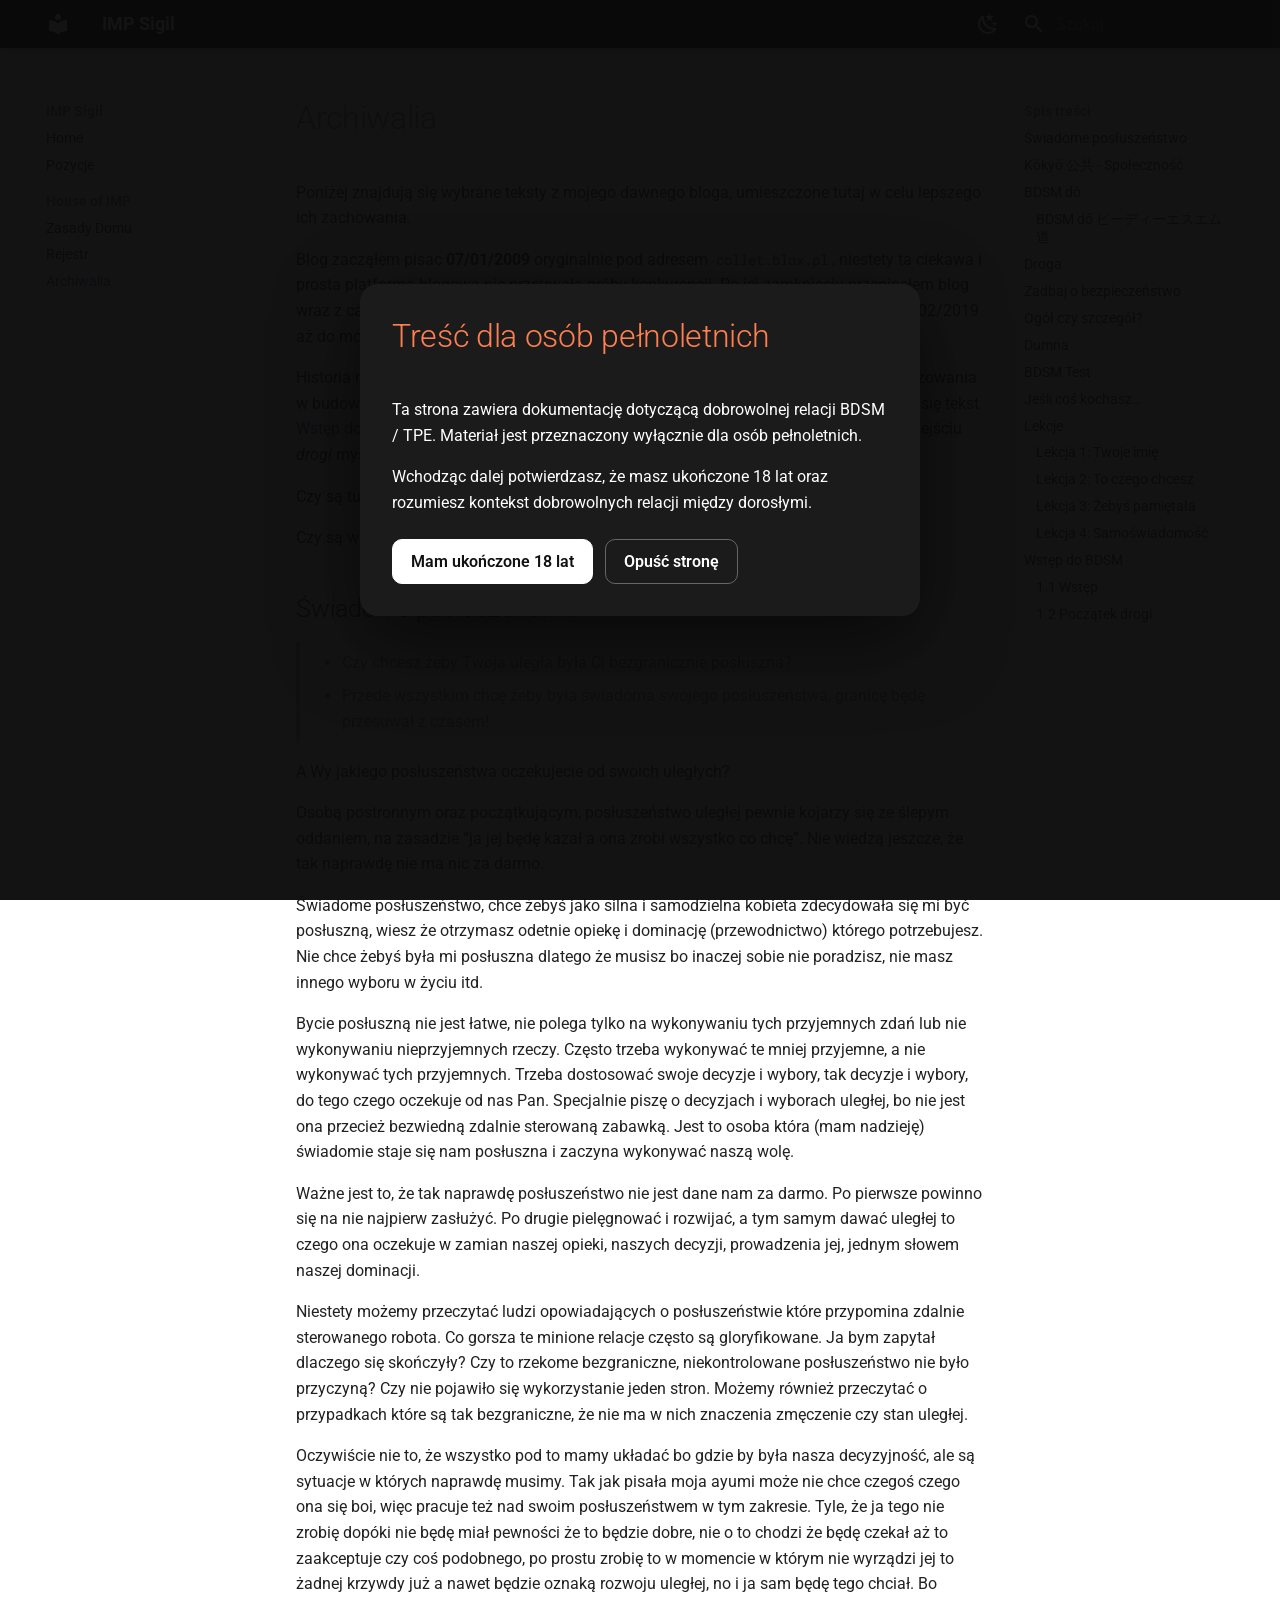
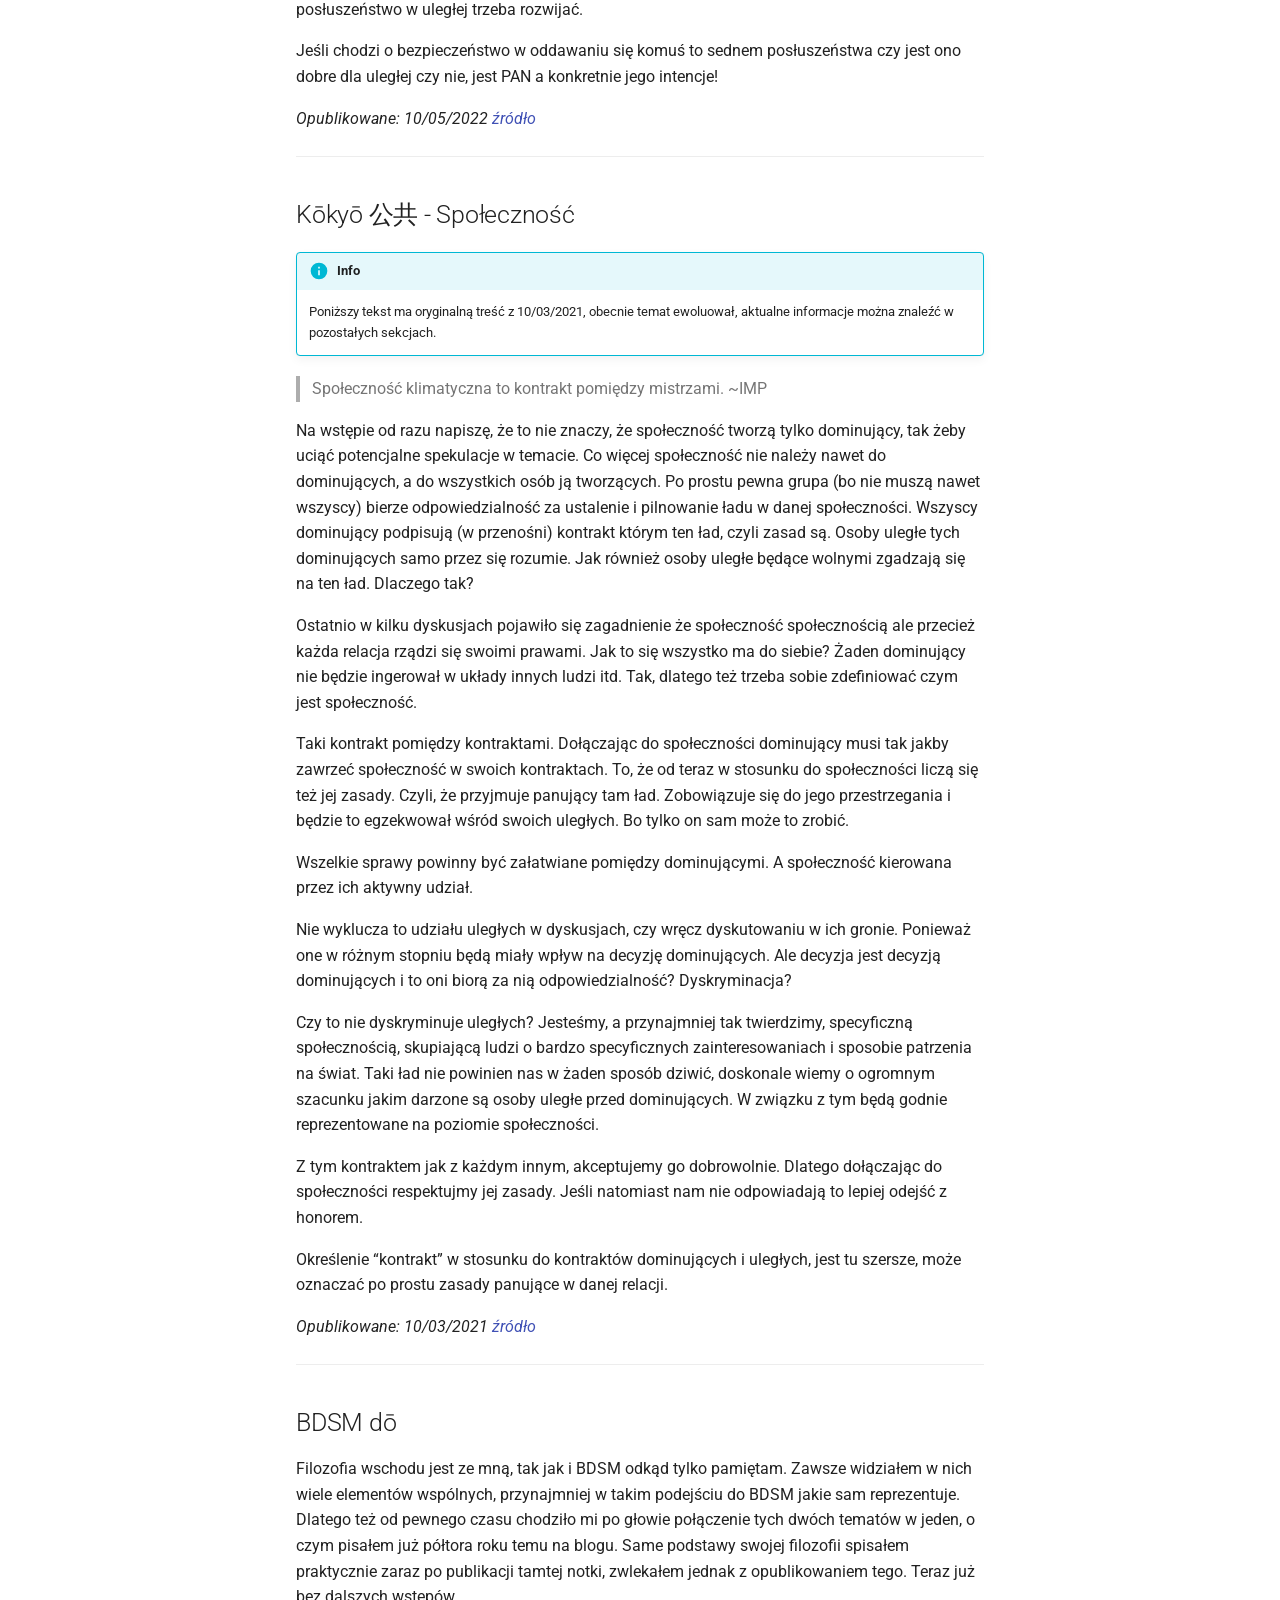
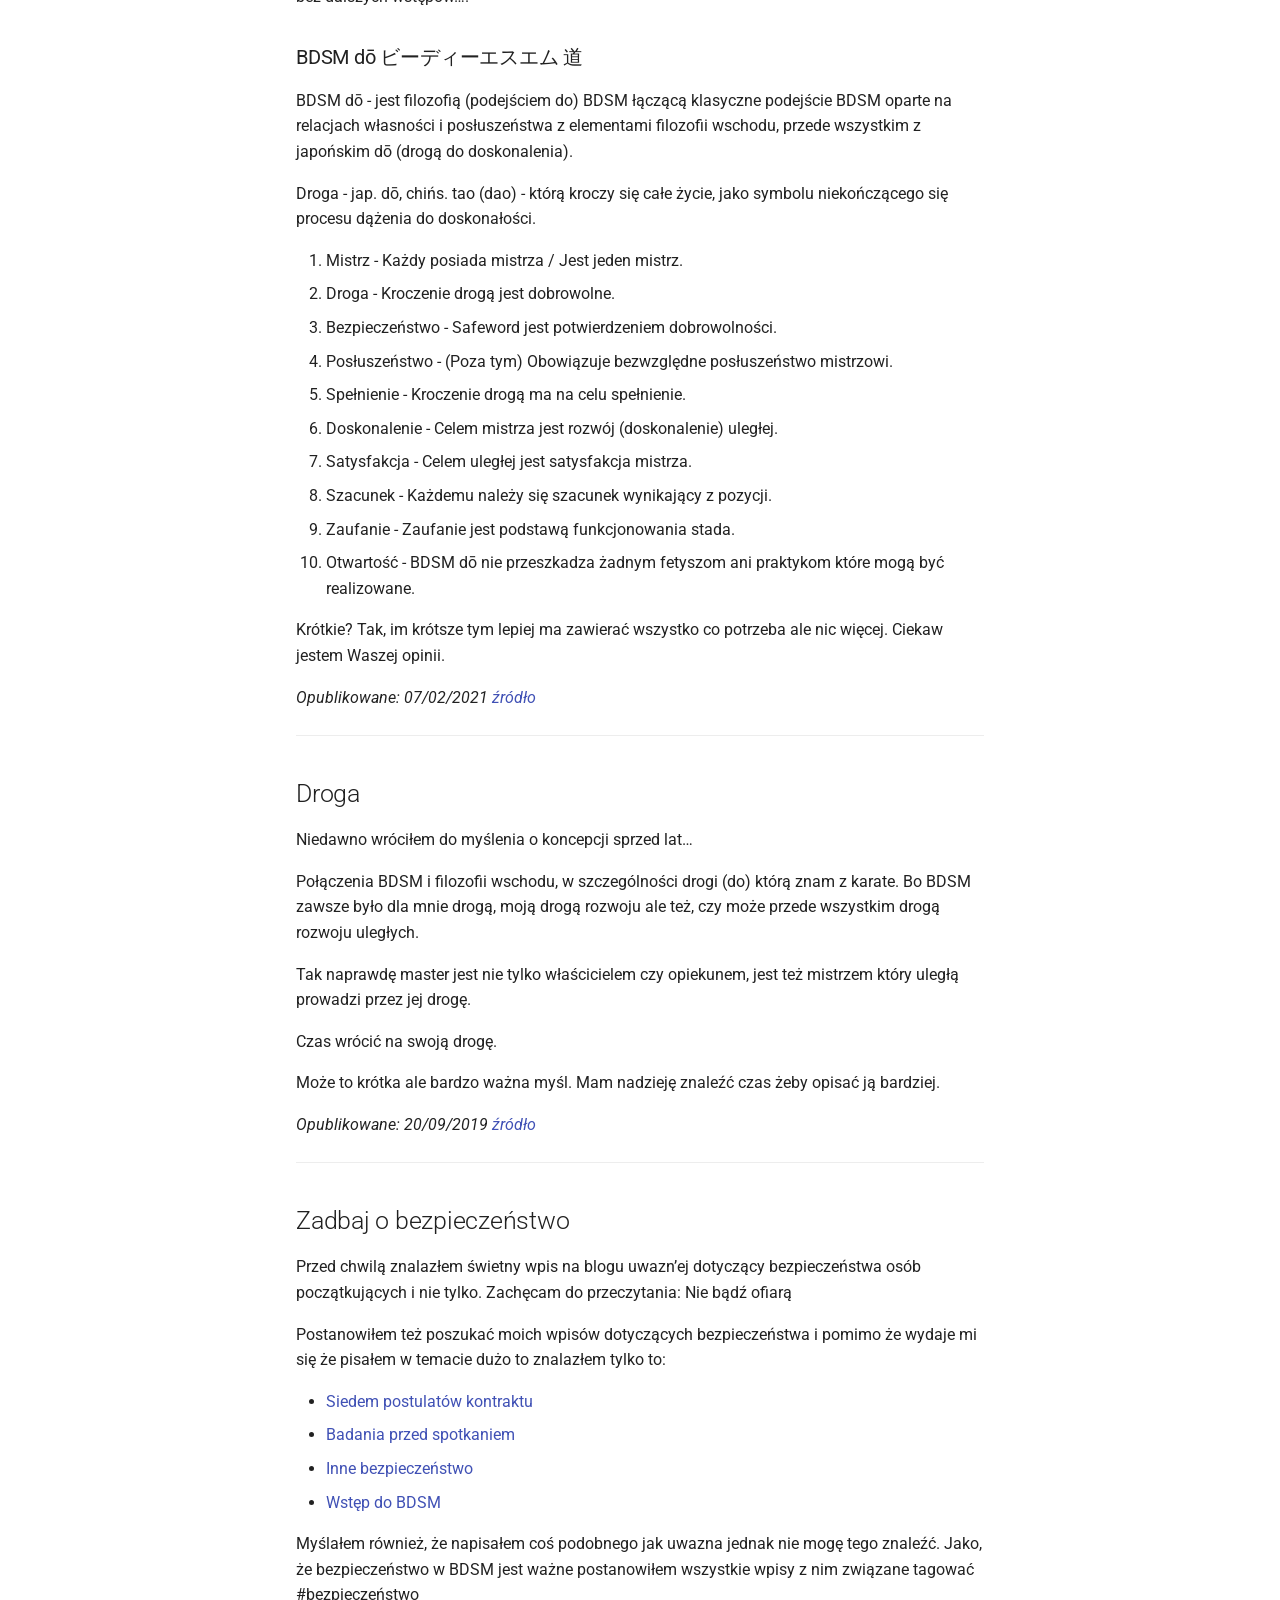
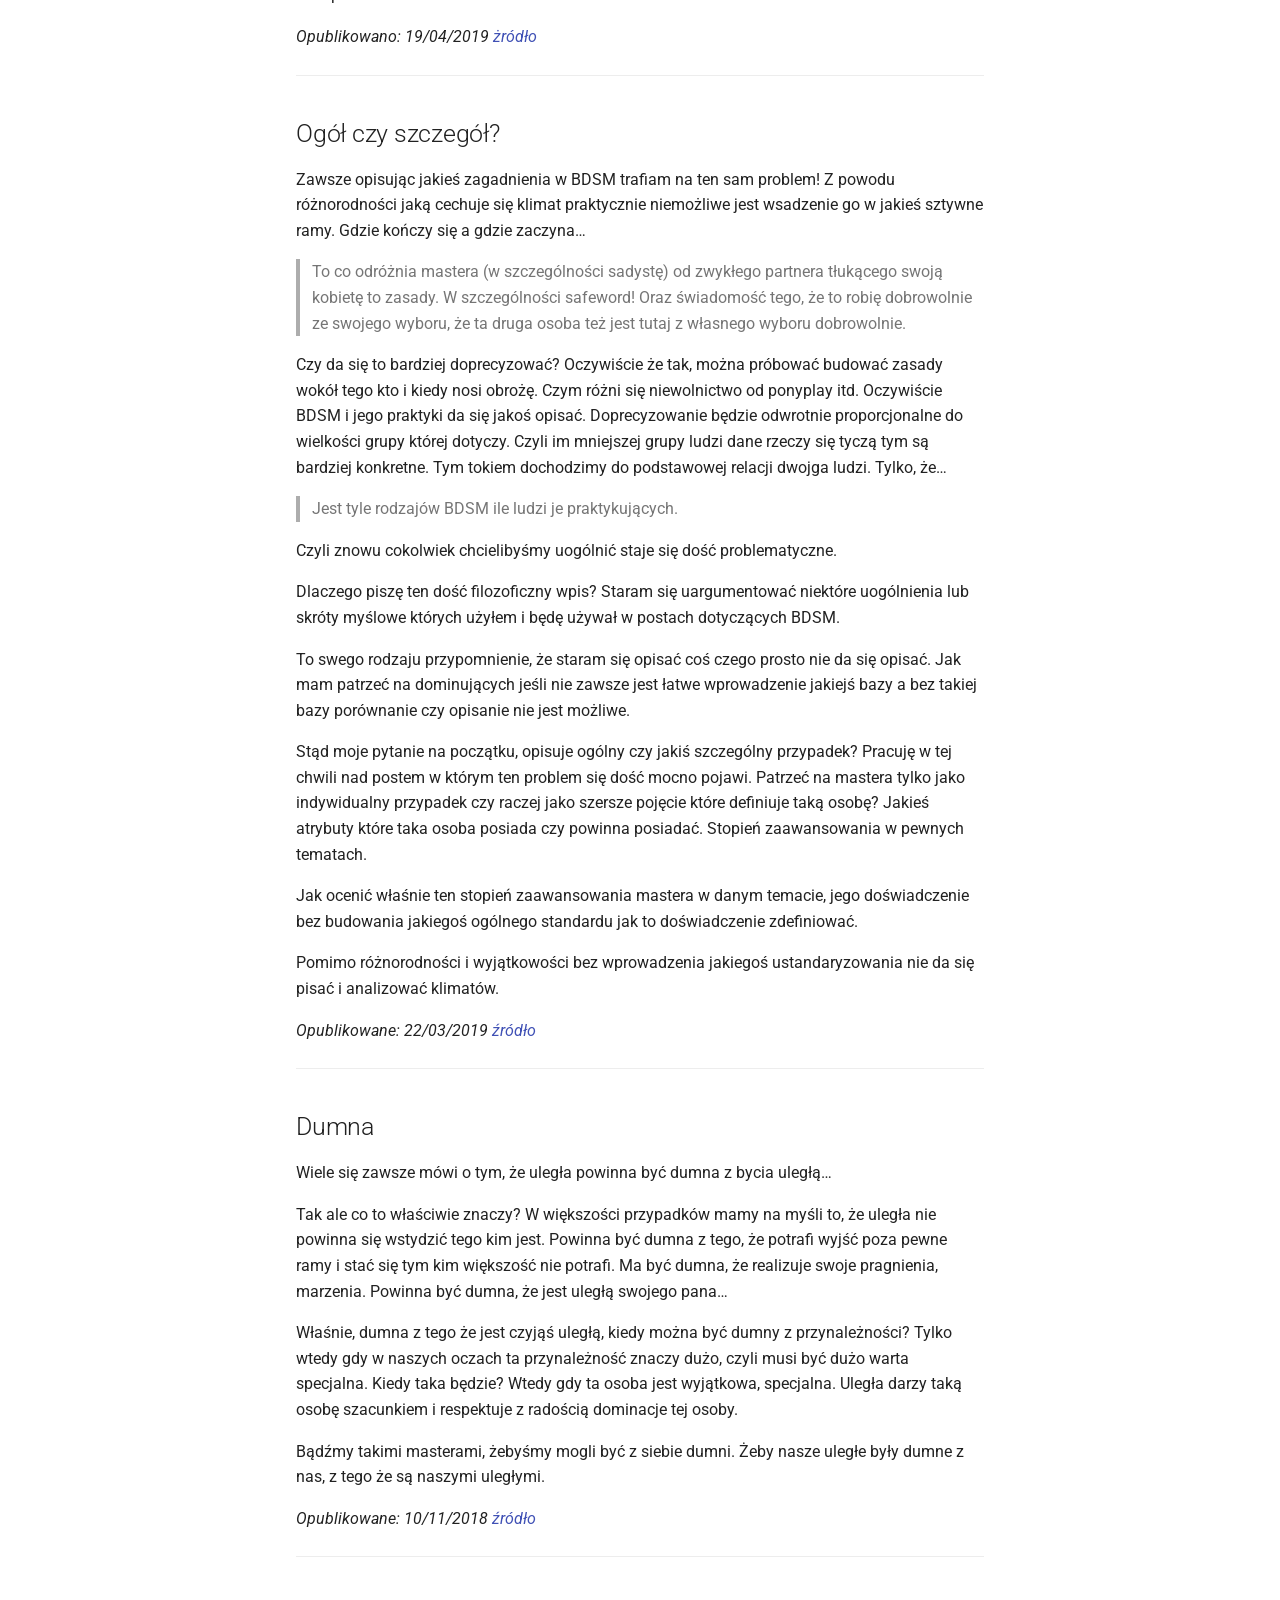
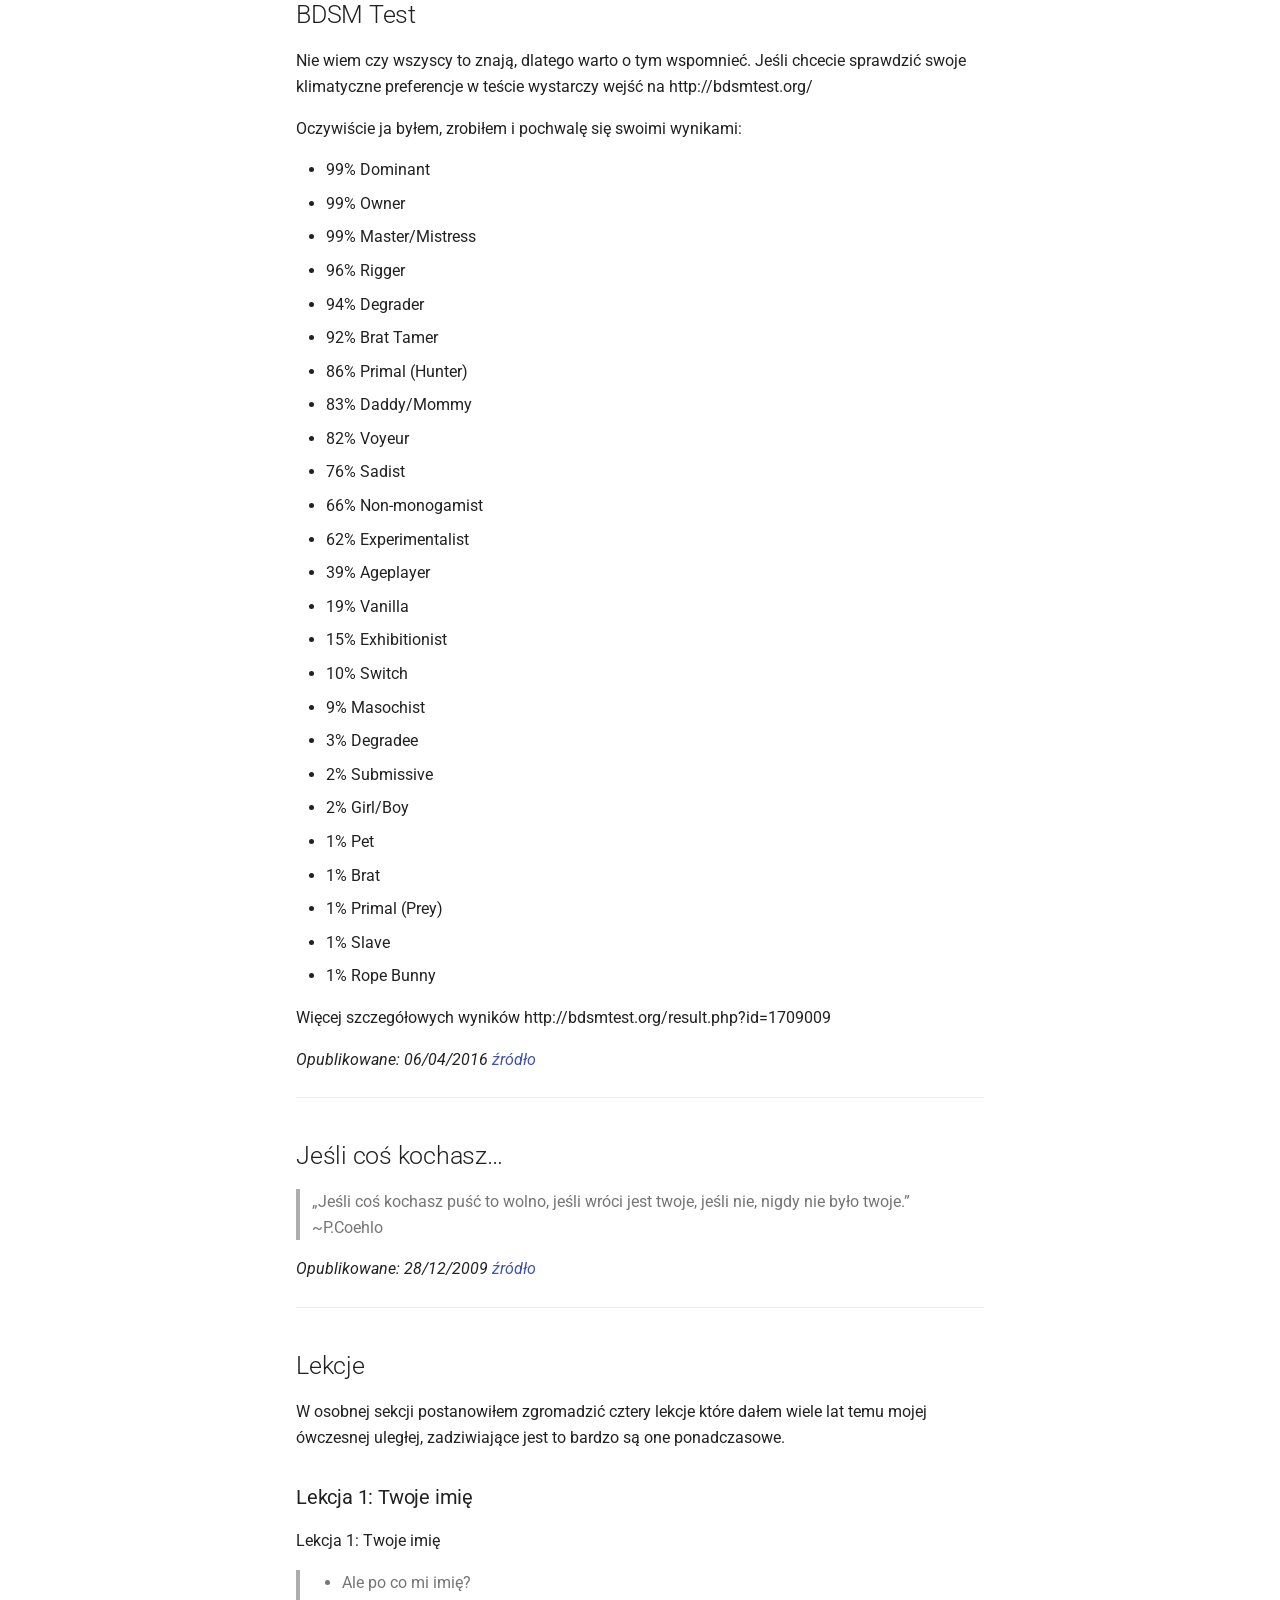
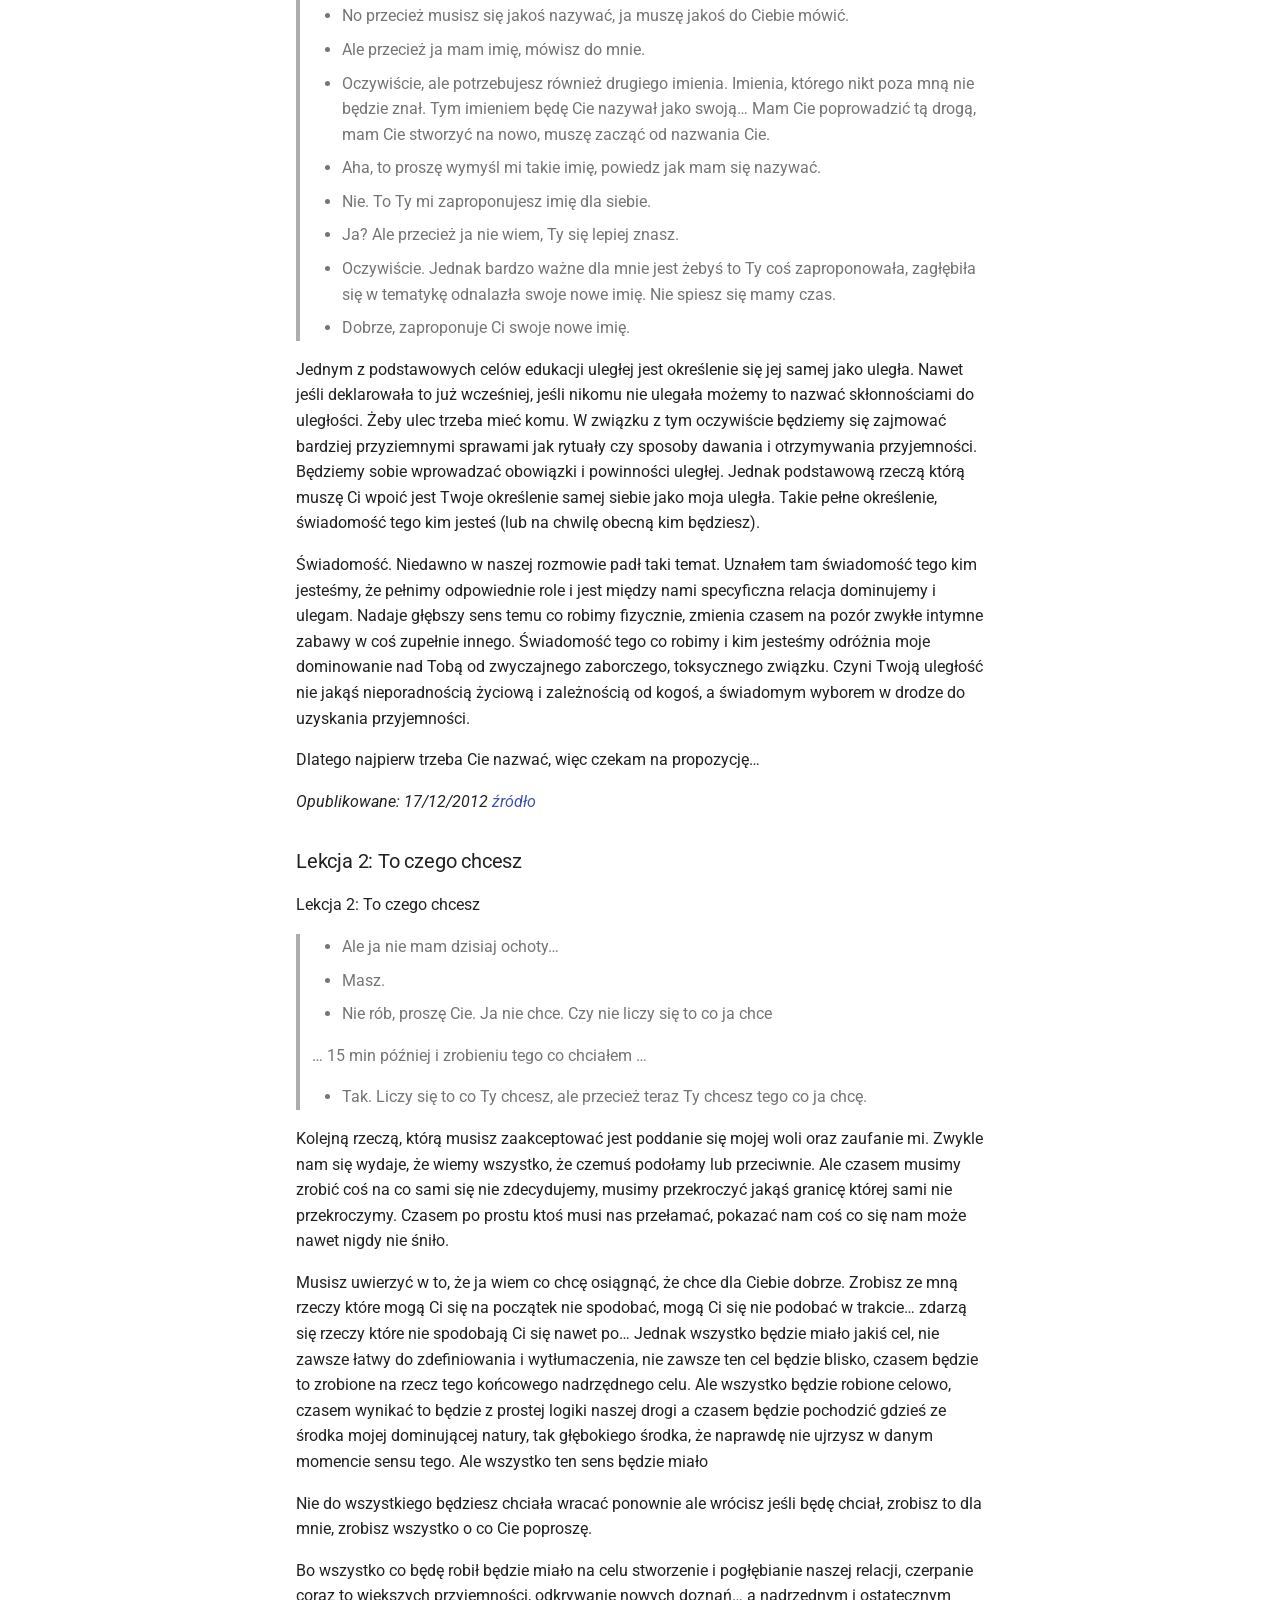
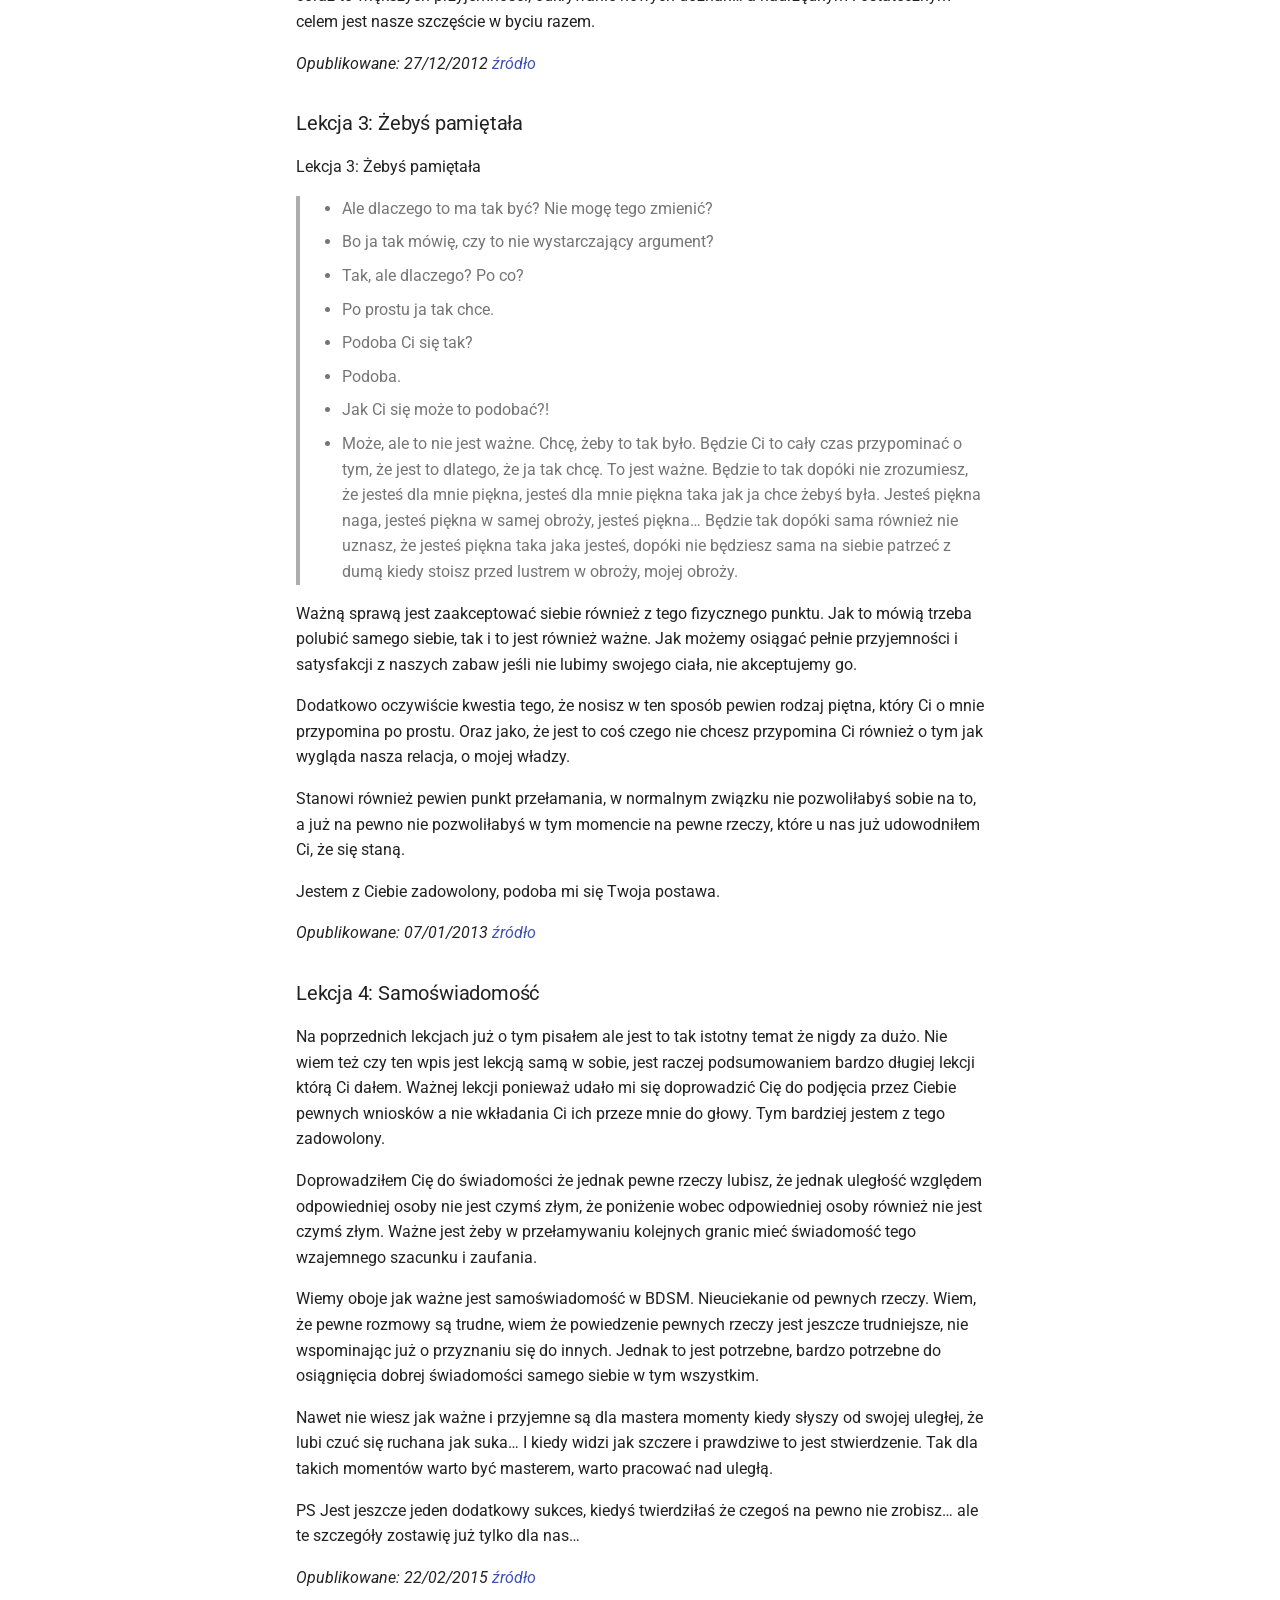
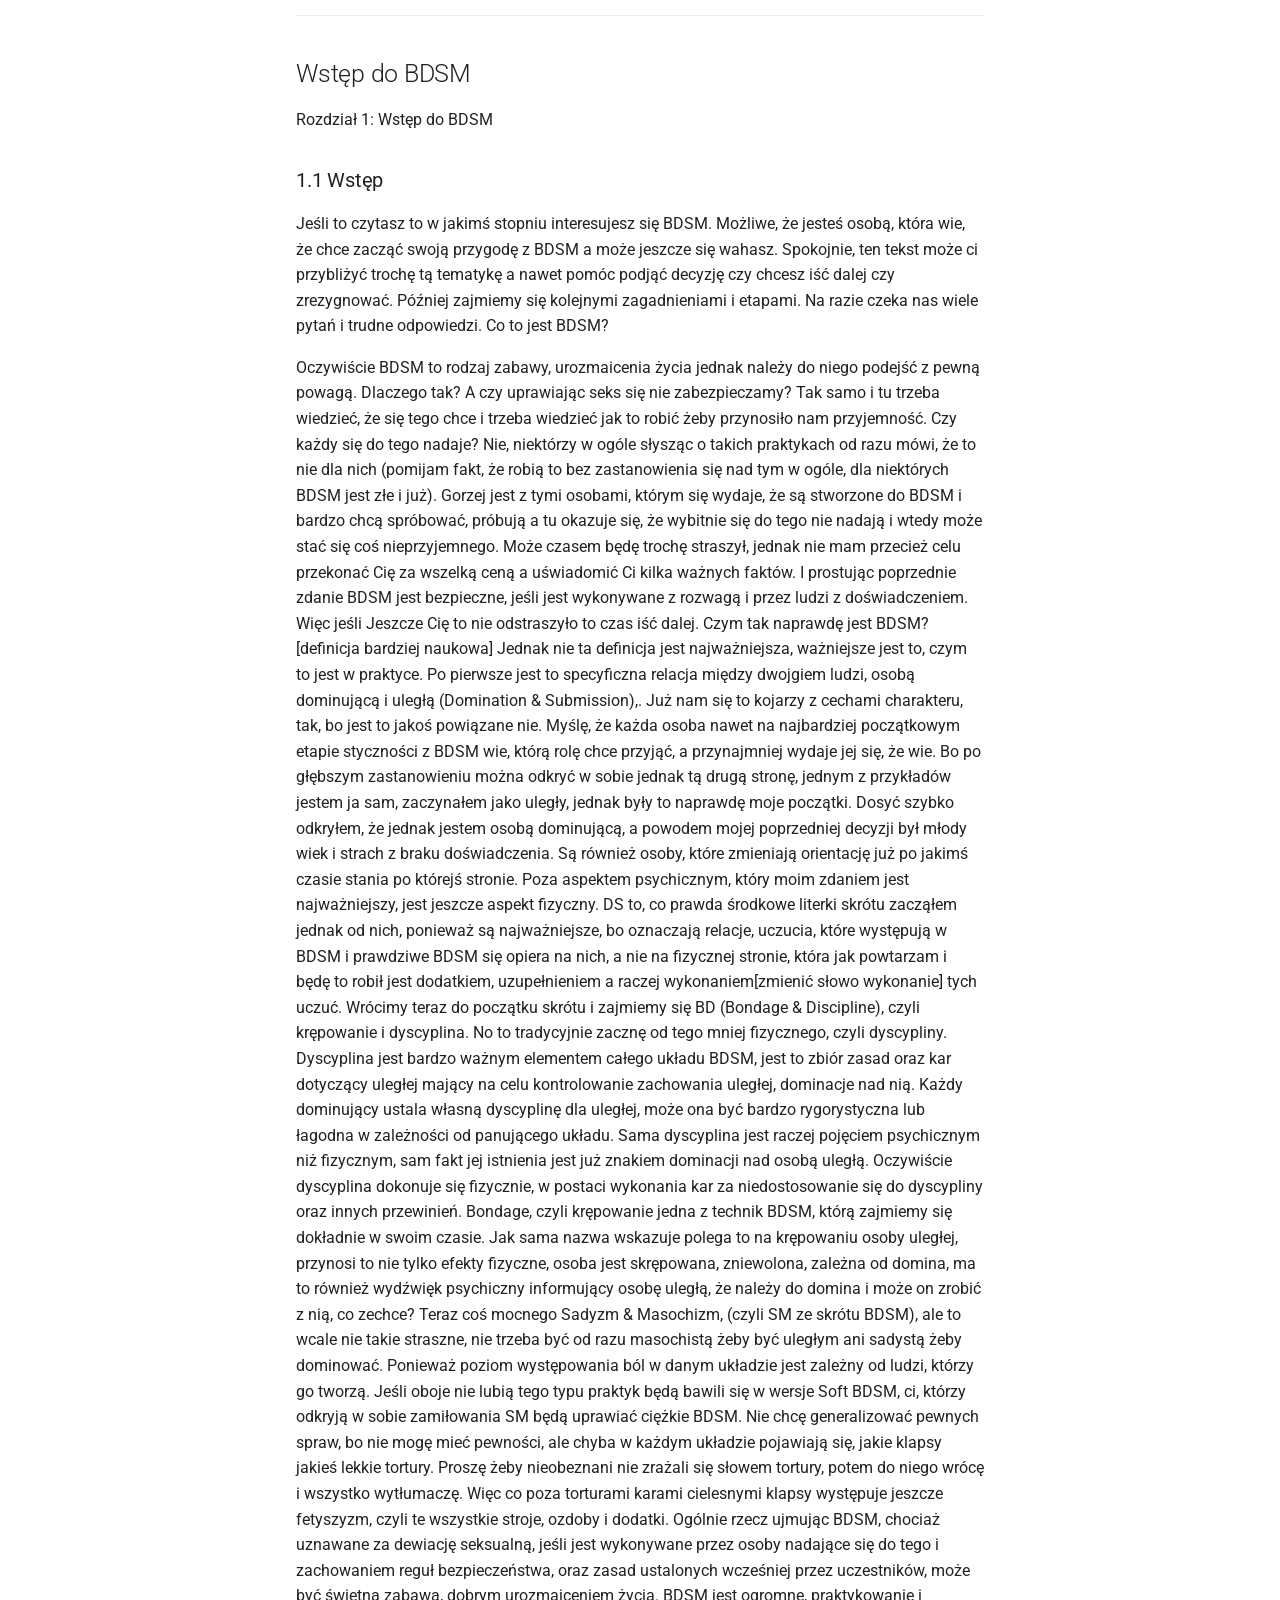
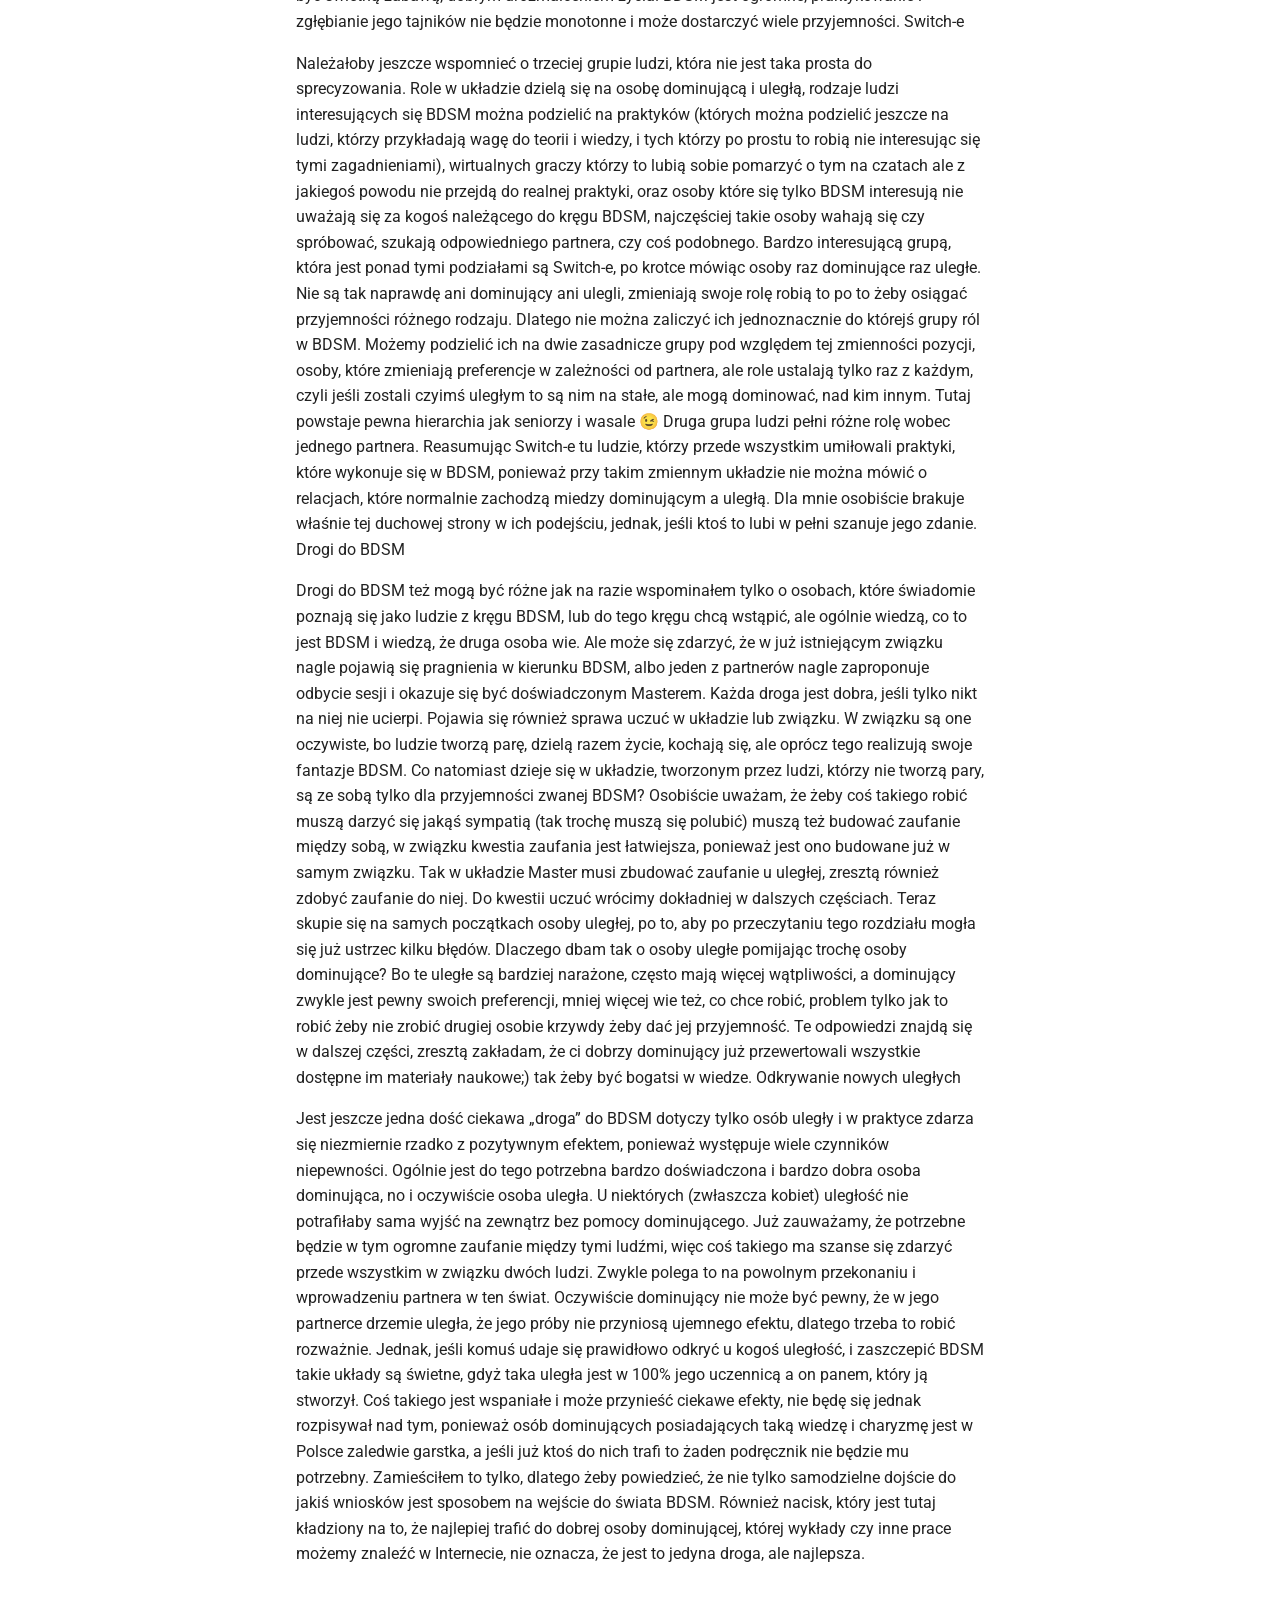
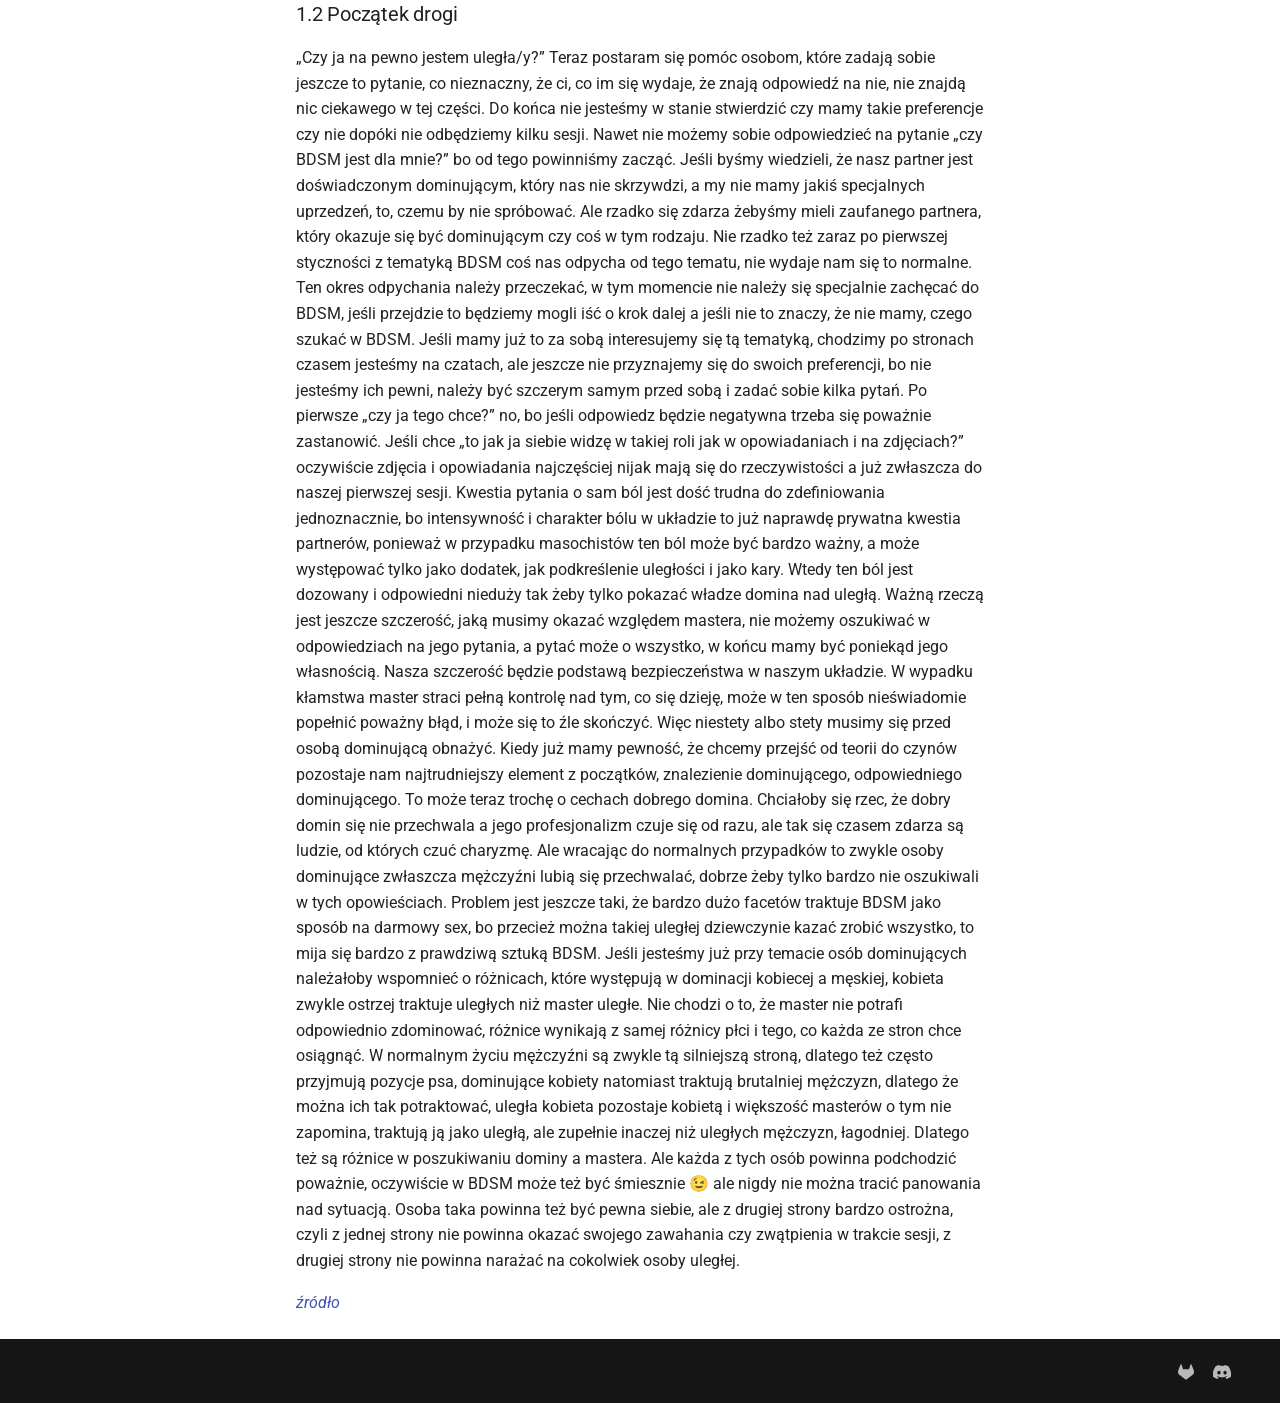
==== archiwum/index.html @ 2a58142e "Deployed bf4e48a with MkDocs version: 1.6.1" ====
<!doctype html>
<html lang="pl" class="no-js">
  <head>
    
      <meta charset="utf-8">
      <meta name="viewport" content="width=device-width,initial-scale=1">
      
        <meta name="description" content="Book of IMP">
      
      
      
        <link rel="canonical" href="https://impsigil.github.io/archiwum/">
      
      
        <link rel="prev" href="../log/">
      
      
      
        
      
      
      <link rel="icon" href="../assets/images/favicon.png">
      <meta name="generator" content="mkdocs-1.6.1, mkdocs-material-9.7.6">
    
    
      
        <title>Archiwalia - IMP Sigil</title>
      
    
    
      <link rel="stylesheet" href="../assets/stylesheets/main.484c7ddc.min.css">
      
        
        <link rel="stylesheet" href="../assets/stylesheets/palette.ab4e12ef.min.css">
      
      


    
    
      
    
    
      
        
        
        <link rel="preconnect" href="https://fonts.gstatic.com" crossorigin>
        <link rel="stylesheet" href="https://fonts.googleapis.com/css?family=Roboto:300,300i,400,400i,700,700i%7CRoboto+Mono:400,400i,700,700i&display=fallback">
        <style>:root{--md-text-font:"Roboto";--md-code-font:"Roboto Mono"}</style>
      
    
    
      <link rel="stylesheet" href="../assets/age-gate.css">
    
    <script>__md_scope=new URL("..",location),__md_hash=e=>[...e].reduce(((e,_)=>(e<<5)-e+_.charCodeAt(0)),0),__md_get=(e,_=localStorage,t=__md_scope)=>JSON.parse(_.getItem(t.pathname+"."+e)),__md_set=(e,_,t=localStorage,a=__md_scope)=>{try{t.setItem(a.pathname+"."+e,JSON.stringify(_))}catch(e){}}</script>
    
      

    
    
  </head>
  
  
    
    
      
    
    
    
    
    <body dir="ltr" data-md-color-scheme="default" data-md-color-primary="black" data-md-color-accent="black">
  
    
    <input class="md-toggle" data-md-toggle="drawer" type="checkbox" id="__drawer" autocomplete="off">
    <input class="md-toggle" data-md-toggle="search" type="checkbox" id="__search" autocomplete="off">
    <label class="md-overlay" for="__drawer"></label>
    <div data-md-component="skip">
      
        
        <a href="#archiwalia" class="md-skip">
          Przejdź do treści
        </a>
      
    </div>
    <div data-md-component="announce">
      
    </div>
    
    
      

  

<header class="md-header md-header--shadow" data-md-component="header">
  <nav class="md-header__inner md-grid" aria-label="Nagłówek">
    <a href=".." title="IMP Sigil" class="md-header__button md-logo" aria-label="IMP Sigil" data-md-component="logo">
      
  
  <svg xmlns="http://www.w3.org/2000/svg" viewBox="0 0 24 24"><path d="M12 8a3 3 0 0 0 3-3 3 3 0 0 0-3-3 3 3 0 0 0-3 3 3 3 0 0 0 3 3m0 3.54C9.64 9.35 6.5 8 3 8v11c3.5 0 6.64 1.35 9 3.54 2.36-2.19 5.5-3.54 9-3.54V8c-3.5 0-6.64 1.35-9 3.54"/></svg>

    </a>
    <label class="md-header__button md-icon" for="__drawer">
      
      <svg xmlns="http://www.w3.org/2000/svg" viewBox="0 0 24 24"><path d="M3 6h18v2H3zm0 5h18v2H3zm0 5h18v2H3z"/></svg>
    </label>
    <div class="md-header__title" data-md-component="header-title">
      <div class="md-header__ellipsis">
        <div class="md-header__topic">
          <span class="md-ellipsis">
            IMP Sigil
          </span>
        </div>
        <div class="md-header__topic" data-md-component="header-topic">
          <span class="md-ellipsis">
            
              Archiwalia
            
          </span>
        </div>
      </div>
    </div>
    
      
        <form class="md-header__option" data-md-component="palette">
  
    
    
    
    <input class="md-option" data-md-color-media="" data-md-color-scheme="default" data-md-color-primary="black" data-md-color-accent="black"  aria-label="Przełącz na tryb ciemny"  type="radio" name="__palette" id="__palette_0">
    
      <label class="md-header__button md-icon" title="Przełącz na tryb ciemny" for="__palette_1" hidden>
        <svg xmlns="http://www.w3.org/2000/svg" viewBox="0 0 24 24"><path d="m17.75 4.09-2.53 1.94.91 3.06-2.63-1.81-2.63 1.81.91-3.06-2.53-1.94L12.44 4l1.06-3 1.06 3zm3.5 6.91-1.64 1.25.59 1.98-1.7-1.17-1.7 1.17.59-1.98L15.75 11l2.06-.05L18.5 9l.69 1.95zm-2.28 4.95c.83-.08 1.72 1.1 1.19 1.85-.32.45-.66.87-1.08 1.27C15.17 23 8.84 23 4.94 19.07c-3.91-3.9-3.91-10.24 0-14.14.4-.4.82-.76 1.27-1.08.75-.53 1.93.36 1.85 1.19-.27 2.86.69 5.83 2.89 8.02a9.96 9.96 0 0 0 8.02 2.89m-1.64 2.02a12.08 12.08 0 0 1-7.8-3.47c-2.17-2.19-3.33-5-3.49-7.82-2.81 3.14-2.7 7.96.31 10.98 3.02 3.01 7.84 3.12 10.98.31"/></svg>
      </label>
    
  
    
    
    
    <input class="md-option" data-md-color-media="" data-md-color-scheme="slate" data-md-color-primary="black" data-md-color-accent="black"  aria-label="Przełącz na tryb jasny"  type="radio" name="__palette" id="__palette_1">
    
      <label class="md-header__button md-icon" title="Przełącz na tryb jasny" for="__palette_0" hidden>
        <svg xmlns="http://www.w3.org/2000/svg" viewBox="0 0 24 24"><path d="M12 7a5 5 0 0 1 5 5 5 5 0 0 1-5 5 5 5 0 0 1-5-5 5 5 0 0 1 5-5m0 2a3 3 0 0 0-3 3 3 3 0 0 0 3 3 3 3 0 0 0 3-3 3 3 0 0 0-3-3m0-7 2.39 3.42C13.65 5.15 12.84 5 12 5s-1.65.15-2.39.42zM3.34 7l4.16-.35A7.2 7.2 0 0 0 5.94 8.5c-.44.74-.69 1.5-.83 2.29zm.02 10 1.76-3.77a7.131 7.131 0 0 0 2.38 4.14zM20.65 7l-1.77 3.79a7.02 7.02 0 0 0-2.38-4.15zm-.01 10-4.14.36c.59-.51 1.12-1.14 1.54-1.86.42-.73.69-1.5.83-2.29zM12 22l-2.41-3.44c.74.27 1.55.44 2.41.44.82 0 1.63-.17 2.37-.44z"/></svg>
      </label>
    
  
</form>
      
    
    
      <script>var palette=__md_get("__palette");if(palette&&palette.color){if("(prefers-color-scheme)"===palette.color.media){var media=matchMedia("(prefers-color-scheme: light)"),input=document.querySelector(media.matches?"[data-md-color-media='(prefers-color-scheme: light)']":"[data-md-color-media='(prefers-color-scheme: dark)']");palette.color.media=input.getAttribute("data-md-color-media"),palette.color.scheme=input.getAttribute("data-md-color-scheme"),palette.color.primary=input.getAttribute("data-md-color-primary"),palette.color.accent=input.getAttribute("data-md-color-accent")}for(var[key,value]of Object.entries(palette.color))document.body.setAttribute("data-md-color-"+key,value)}</script>
    
    
    
      
      
        <label class="md-header__button md-icon" for="__search">
          
          <svg xmlns="http://www.w3.org/2000/svg" viewBox="0 0 24 24"><path d="M9.5 3A6.5 6.5 0 0 1 16 9.5c0 1.61-.59 3.09-1.56 4.23l.27.27h.79l5 5-1.5 1.5-5-5v-.79l-.27-.27A6.52 6.52 0 0 1 9.5 16 6.5 6.5 0 0 1 3 9.5 6.5 6.5 0 0 1 9.5 3m0 2C7 5 5 7 5 9.5S7 14 9.5 14 14 12 14 9.5 12 5 9.5 5"/></svg>
        </label>
        <div class="md-search" data-md-component="search" role="dialog">
  <label class="md-search__overlay" for="__search"></label>
  <div class="md-search__inner" role="search">
    <form class="md-search__form" name="search">
      <input type="text" class="md-search__input" name="query" aria-label="Szukaj" placeholder="Szukaj" autocapitalize="off" autocorrect="off" autocomplete="off" spellcheck="false" data-md-component="search-query" required>
      <label class="md-search__icon md-icon" for="__search">
        
        <svg xmlns="http://www.w3.org/2000/svg" viewBox="0 0 24 24"><path d="M9.5 3A6.5 6.5 0 0 1 16 9.5c0 1.61-.59 3.09-1.56 4.23l.27.27h.79l5 5-1.5 1.5-5-5v-.79l-.27-.27A6.52 6.52 0 0 1 9.5 16 6.5 6.5 0 0 1 3 9.5 6.5 6.5 0 0 1 9.5 3m0 2C7 5 5 7 5 9.5S7 14 9.5 14 14 12 14 9.5 12 5 9.5 5"/></svg>
        
        <svg xmlns="http://www.w3.org/2000/svg" viewBox="0 0 24 24"><path d="M20 11v2H8l5.5 5.5-1.42 1.42L4.16 12l7.92-7.92L13.5 5.5 8 11z"/></svg>
      </label>
      <nav class="md-search__options" aria-label="Szukaj">
        
        <button type="reset" class="md-search__icon md-icon" title="Wyczyść" aria-label="Wyczyść" tabindex="-1">
          
          <svg xmlns="http://www.w3.org/2000/svg" viewBox="0 0 24 24"><path d="M19 6.41 17.59 5 12 10.59 6.41 5 5 6.41 10.59 12 5 17.59 6.41 19 12 13.41 17.59 19 19 17.59 13.41 12z"/></svg>
        </button>
      </nav>
      
        <div class="md-search__suggest" data-md-component="search-suggest"></div>
      
    </form>
    <div class="md-search__output">
      <div class="md-search__scrollwrap" tabindex="0" data-md-scrollfix>
        <div class="md-search-result" data-md-component="search-result">
          <div class="md-search-result__meta">
            Inicjowanie wyszukiwania
          </div>
          <ol class="md-search-result__list" role="presentation"></ol>
        </div>
      </div>
    </div>
  </div>
</div>
      
    
    
  </nav>
  
</header>
    
    <div class="md-container" data-md-component="container">
      
      
        
          
        
      
      <main class="md-main" data-md-component="main">
        <div class="md-main__inner md-grid">
          
            
              
              <div class="md-sidebar md-sidebar--primary" data-md-component="sidebar" data-md-type="navigation" >
                <div class="md-sidebar__scrollwrap">
                  <div class="md-sidebar__inner">
                    



<nav class="md-nav md-nav--primary" aria-label="Nawigacja" data-md-level="0">
  <label class="md-nav__title" for="__drawer">
    <a href=".." title="IMP Sigil" class="md-nav__button md-logo" aria-label="IMP Sigil" data-md-component="logo">
      
  
  <svg xmlns="http://www.w3.org/2000/svg" viewBox="0 0 24 24"><path d="M12 8a3 3 0 0 0 3-3 3 3 0 0 0-3-3 3 3 0 0 0-3 3 3 3 0 0 0 3 3m0 3.54C9.64 9.35 6.5 8 3 8v11c3.5 0 6.64 1.35 9 3.54 2.36-2.19 5.5-3.54 9-3.54V8c-3.5 0-6.64 1.35-9 3.54"/></svg>

    </a>
    IMP Sigil
  </label>
  
  <ul class="md-nav__list" data-md-scrollfix>
    
      
      
  
  
  
  
    <li class="md-nav__item">
      <a href=".." class="md-nav__link">
        
  
  
  <span class="md-ellipsis">
    
  
    Home
  

    
  </span>
  
  

      </a>
    </li>
  

    
      
      
  
  
  
  
    <li class="md-nav__item">
      <a href="../pozycje/" class="md-nav__link">
        
  
  
  <span class="md-ellipsis">
    
  
    Pozycje
  

    
  </span>
  
  

      </a>
    </li>
  

    
      
      
  
  
    
  
  
  
    
    
    
    
      
        
        
      
    
    
    <li class="md-nav__item md-nav__item--active md-nav__item--section md-nav__item--nested">
      
        
        
        <input class="md-nav__toggle md-toggle " type="checkbox" id="__nav_3" checked>
        
          
          <label class="md-nav__link" for="__nav_3" id="__nav_3_label" tabindex="">
            
  
  
  <span class="md-ellipsis">
    
  
    House of IMP
  

    
  </span>
  
  

            <span class="md-nav__icon md-icon"></span>
          </label>
        
        <nav class="md-nav" data-md-level="1" aria-labelledby="__nav_3_label" aria-expanded="true">
          <label class="md-nav__title" for="__nav_3">
            <span class="md-nav__icon md-icon"></span>
            
  
    House of IMP
  

          </label>
          <ul class="md-nav__list" data-md-scrollfix>
            
              
                
  
  
  
  
    <li class="md-nav__item">
      <a href="../manifest/" class="md-nav__link">
        
  
  
  <span class="md-ellipsis">
    
  
    Zasady Domu
  

    
  </span>
  
  

      </a>
    </li>
  

              
            
              
                
  
  
  
  
    <li class="md-nav__item">
      <a href="../log/" class="md-nav__link">
        
  
  
  <span class="md-ellipsis">
    
  
    Rejestr
  

    
  </span>
  
  

      </a>
    </li>
  

              
            
              
                
  
  
    
  
  
  
    <li class="md-nav__item md-nav__item--active">
      
      <input class="md-nav__toggle md-toggle" type="checkbox" id="__toc">
      
      
        
      
      
        <label class="md-nav__link md-nav__link--active" for="__toc">
          
  
  
  <span class="md-ellipsis">
    
  
    Archiwalia
  

    
  </span>
  
  

          <span class="md-nav__icon md-icon"></span>
        </label>
      
      <a href="./" class="md-nav__link md-nav__link--active">
        
  
  
  <span class="md-ellipsis">
    
  
    Archiwalia
  

    
  </span>
  
  

      </a>
      
        

<nav class="md-nav md-nav--secondary" aria-label="Spis treści">
  
  
  
    
  
  
    <label class="md-nav__title" for="__toc">
      <span class="md-nav__icon md-icon"></span>
      Spis treści
    </label>
    <ul class="md-nav__list" data-md-component="toc" data-md-scrollfix>
      
        <li class="md-nav__item">
  <a href="#swiadome-posuszenstwo" class="md-nav__link">
    <span class="md-ellipsis">
      
        Świadome posłuszeństwo
      
    </span>
  </a>
  
</li>
      
        <li class="md-nav__item">
  <a href="#kokyo-spoecznosc" class="md-nav__link">
    <span class="md-ellipsis">
      
        Kōkyō 公共 - Społeczność
      
    </span>
  </a>
  
</li>
      
        <li class="md-nav__item">
  <a href="#bdsm-do" class="md-nav__link">
    <span class="md-ellipsis">
      
        BDSM dō
      
    </span>
  </a>
  
    <nav class="md-nav" aria-label="BDSM dō">
      <ul class="md-nav__list">
        
          <li class="md-nav__item">
  <a href="#bdsm-do_1" class="md-nav__link">
    <span class="md-ellipsis">
      
        BDSM dō ビーディーエスエム 道
      
    </span>
  </a>
  
</li>
        
      </ul>
    </nav>
  
</li>
      
        <li class="md-nav__item">
  <a href="#droga" class="md-nav__link">
    <span class="md-ellipsis">
      
        Droga
      
    </span>
  </a>
  
</li>
      
        <li class="md-nav__item">
  <a href="#zadbaj-o-bezpieczenstwo" class="md-nav__link">
    <span class="md-ellipsis">
      
        Zadbaj o bezpieczeństwo
      
    </span>
  </a>
  
</li>
      
        <li class="md-nav__item">
  <a href="#ogo-czy-szczego" class="md-nav__link">
    <span class="md-ellipsis">
      
        Ogół czy szczegół?
      
    </span>
  </a>
  
</li>
      
        <li class="md-nav__item">
  <a href="#dumna" class="md-nav__link">
    <span class="md-ellipsis">
      
        Dumna
      
    </span>
  </a>
  
</li>
      
        <li class="md-nav__item">
  <a href="#bdsm-test" class="md-nav__link">
    <span class="md-ellipsis">
      
        BDSM Test
      
    </span>
  </a>
  
</li>
      
        <li class="md-nav__item">
  <a href="#jesli-cos-kochasz" class="md-nav__link">
    <span class="md-ellipsis">
      
        Jeśli coś kochasz…
      
    </span>
  </a>
  
</li>
      
        <li class="md-nav__item">
  <a href="#lekcje" class="md-nav__link">
    <span class="md-ellipsis">
      
        Lekcje
      
    </span>
  </a>
  
    <nav class="md-nav" aria-label="Lekcje">
      <ul class="md-nav__list">
        
          <li class="md-nav__item">
  <a href="#lekcja-1-twoje-imie" class="md-nav__link">
    <span class="md-ellipsis">
      
        Lekcja 1: Twoje imię
      
    </span>
  </a>
  
</li>
        
          <li class="md-nav__item">
  <a href="#lekcja-2-to-czego-chcesz" class="md-nav__link">
    <span class="md-ellipsis">
      
        Lekcja 2: To czego chcesz
      
    </span>
  </a>
  
</li>
        
          <li class="md-nav__item">
  <a href="#lekcja-3-zebys-pamietaa" class="md-nav__link">
    <span class="md-ellipsis">
      
        Lekcja 3: Żebyś pamiętała
      
    </span>
  </a>
  
</li>
        
          <li class="md-nav__item">
  <a href="#lekcja-4-samoswiadomosc" class="md-nav__link">
    <span class="md-ellipsis">
      
        Lekcja 4: Samoświadomość
      
    </span>
  </a>
  
</li>
        
      </ul>
    </nav>
  
</li>
      
        <li class="md-nav__item">
  <a href="#wstep-do-bdsm" class="md-nav__link">
    <span class="md-ellipsis">
      
        Wstęp do BDSM
      
    </span>
  </a>
  
    <nav class="md-nav" aria-label="Wstęp do BDSM">
      <ul class="md-nav__list">
        
          <li class="md-nav__item">
  <a href="#11-wstep" class="md-nav__link">
    <span class="md-ellipsis">
      
        1.1 Wstęp
      
    </span>
  </a>
  
</li>
        
          <li class="md-nav__item">
  <a href="#12-poczatek-drogi" class="md-nav__link">
    <span class="md-ellipsis">
      
        1.2 Początek drogi
      
    </span>
  </a>
  
</li>
        
      </ul>
    </nav>
  
</li>
      
    </ul>
  
</nav>
      
    </li>
  

              
            
          </ul>
        </nav>
      
    </li>
  

    
  </ul>
</nav>
                  </div>
                </div>
              </div>
            
            
              
              <div class="md-sidebar md-sidebar--secondary" data-md-component="sidebar" data-md-type="toc" >
                <div class="md-sidebar__scrollwrap">
                  <div class="md-sidebar__inner">
                    

<nav class="md-nav md-nav--secondary" aria-label="Spis treści">
  
  
  
    
  
  
    <label class="md-nav__title" for="__toc">
      <span class="md-nav__icon md-icon"></span>
      Spis treści
    </label>
    <ul class="md-nav__list" data-md-component="toc" data-md-scrollfix>
      
        <li class="md-nav__item">
  <a href="#swiadome-posuszenstwo" class="md-nav__link">
    <span class="md-ellipsis">
      
        Świadome posłuszeństwo
      
    </span>
  </a>
  
</li>
      
        <li class="md-nav__item">
  <a href="#kokyo-spoecznosc" class="md-nav__link">
    <span class="md-ellipsis">
      
        Kōkyō 公共 - Społeczność
      
    </span>
  </a>
  
</li>
      
        <li class="md-nav__item">
  <a href="#bdsm-do" class="md-nav__link">
    <span class="md-ellipsis">
      
        BDSM dō
      
    </span>
  </a>
  
    <nav class="md-nav" aria-label="BDSM dō">
      <ul class="md-nav__list">
        
          <li class="md-nav__item">
  <a href="#bdsm-do_1" class="md-nav__link">
    <span class="md-ellipsis">
      
        BDSM dō ビーディーエスエム 道
      
    </span>
  </a>
  
</li>
        
      </ul>
    </nav>
  
</li>
      
        <li class="md-nav__item">
  <a href="#droga" class="md-nav__link">
    <span class="md-ellipsis">
      
        Droga
      
    </span>
  </a>
  
</li>
      
        <li class="md-nav__item">
  <a href="#zadbaj-o-bezpieczenstwo" class="md-nav__link">
    <span class="md-ellipsis">
      
        Zadbaj o bezpieczeństwo
      
    </span>
  </a>
  
</li>
      
        <li class="md-nav__item">
  <a href="#ogo-czy-szczego" class="md-nav__link">
    <span class="md-ellipsis">
      
        Ogół czy szczegół?
      
    </span>
  </a>
  
</li>
      
        <li class="md-nav__item">
  <a href="#dumna" class="md-nav__link">
    <span class="md-ellipsis">
      
        Dumna
      
    </span>
  </a>
  
</li>
      
        <li class="md-nav__item">
  <a href="#bdsm-test" class="md-nav__link">
    <span class="md-ellipsis">
      
        BDSM Test
      
    </span>
  </a>
  
</li>
      
        <li class="md-nav__item">
  <a href="#jesli-cos-kochasz" class="md-nav__link">
    <span class="md-ellipsis">
      
        Jeśli coś kochasz…
      
    </span>
  </a>
  
</li>
      
        <li class="md-nav__item">
  <a href="#lekcje" class="md-nav__link">
    <span class="md-ellipsis">
      
        Lekcje
      
    </span>
  </a>
  
    <nav class="md-nav" aria-label="Lekcje">
      <ul class="md-nav__list">
        
          <li class="md-nav__item">
  <a href="#lekcja-1-twoje-imie" class="md-nav__link">
    <span class="md-ellipsis">
      
        Lekcja 1: Twoje imię
      
    </span>
  </a>
  
</li>
        
          <li class="md-nav__item">
  <a href="#lekcja-2-to-czego-chcesz" class="md-nav__link">
    <span class="md-ellipsis">
      
        Lekcja 2: To czego chcesz
      
    </span>
  </a>
  
</li>
        
          <li class="md-nav__item">
  <a href="#lekcja-3-zebys-pamietaa" class="md-nav__link">
    <span class="md-ellipsis">
      
        Lekcja 3: Żebyś pamiętała
      
    </span>
  </a>
  
</li>
        
          <li class="md-nav__item">
  <a href="#lekcja-4-samoswiadomosc" class="md-nav__link">
    <span class="md-ellipsis">
      
        Lekcja 4: Samoświadomość
      
    </span>
  </a>
  
</li>
        
      </ul>
    </nav>
  
</li>
      
        <li class="md-nav__item">
  <a href="#wstep-do-bdsm" class="md-nav__link">
    <span class="md-ellipsis">
      
        Wstęp do BDSM
      
    </span>
  </a>
  
    <nav class="md-nav" aria-label="Wstęp do BDSM">
      <ul class="md-nav__list">
        
          <li class="md-nav__item">
  <a href="#11-wstep" class="md-nav__link">
    <span class="md-ellipsis">
      
        1.1 Wstęp
      
    </span>
  </a>
  
</li>
        
          <li class="md-nav__item">
  <a href="#12-poczatek-drogi" class="md-nav__link">
    <span class="md-ellipsis">
      
        1.2 Początek drogi
      
    </span>
  </a>
  
</li>
        
      </ul>
    </nav>
  
</li>
      
    </ul>
  
</nav>
                  </div>
                </div>
              </div>
            
          
          
            <div class="md-content" data-md-component="content">
              
              <article class="md-content__inner md-typeset">
                
  <div id="age-gate" class="age-gate" aria-hidden="false">
    <div class="age-gate__box" role="dialog" aria-modal="true" aria-labelledby="age-gate-title">
      <h1 id="age-gate-title">Treść dla osób pełnoletnich</h1>

      <p>
        Ta strona zawiera dokumentację dotyczącą dobrowolnej relacji BDSM / TPE.
        Materiał jest przeznaczony wyłącznie dla osób pełnoletnich.
      </p>

      <p>
        Wchodząc dalej potwierdzasz, że masz ukończone 18 lat oraz rozumiesz
        kontekst dobrowolnych relacji między dorosłymi.
      </p>

      <div class="age-gate__actions">
        <button id="age-gate-accept" class="age-gate__button age-gate__button--primary">
          Mam ukończone 18 lat
        </button>

        <button id="age-gate-reject" class="age-gate__button">
          Opuść stronę
        </button>
      </div>
    </div>
  </div>

  
                  



<h1 id="archiwalia">Archiwalia</h1>
<p>Poniżej znajdują się wybrane teksty z mojego dawnego bloga, umieszczone tutaj w celu lepszego ich zachowania.</p>
<p>Blog zacząłem pisac <strong>07/01/2009</strong> oryginalnie pod adresem <code>collet.blox.pl</code>, niestety ta ciekawa i prosta platforma blogowa nie przetrwała próby konkurencji. Po jej zamknięciu przeniosłem blog wraz z całym jego archiwum na adres <a href="https://obroza.wordpress.com/">obroza.wordpress.com</a> gdzie jest dostępny od 28/02/2019 aż do momentu pisania tego tekstu.</p>
<p>Historia mojej aktywności w środowisku sięga napewno do 2004 roku, a mojego zaangażowania w budowanie społeczności 2006 roku. Na blogu jako jeden z pierwszych wpisów pojawił się tekst <a href="#wstep-do-bdsm">Wstęp do BDSM</a>, który miałbyć wstępem do książki... dzisiaj jest to dowód na to że o podejściu <em>drogi</em> myślałem już w 2009 roku.</p>
<p>Czy są tutaj wszystkie teksty? Nie</p>
<p>Czy są wszystkie najlepsze? Też jeszcze nie!</p>
<h2 id="swiadome-posuszenstwo">Świadome posłuszeństwo</h2>
<blockquote>
<ul>
<li>
<p>Czy chcesz żeby Twoja uległa była Ci bezgranicznie posłuszna?</p>
</li>
<li>
<p>Przede wszystkim chcę żeby była świadoma swojego posłuszeństwa, granicę będę przesuwał z czasem!</p>
</li>
</ul>
</blockquote>
<p>A Wy jakiego posłuszeństwa oczekujecie od swoich uległych?</p>
<p>Osobą postronnym oraz początkującym, posłuszeństwo uległej pewnie kojarzy się ze ślepym oddaniem, na zasadzie “ja jej będę kazał a ona zrobi wszystko co chcę”. Nie wiedzą jeszcze, że tak naprawdę nie ma nic za darmo.</p>
<p>Świadome posłuszeństwo, chce żebyś jako silna i samodzielna kobieta zdecydowała się mi być posłuszną, wiesz że otrzymasz odetnie opiekę i dominację (przewodnictwo) którego potrzebujesz. Nie chce żebyś była mi posłuszna dlatego że musisz bo inaczej sobie nie poradzisz, nie masz innego wyboru w życiu itd.</p>
<p>Bycie posłuszną nie jest łatwe, nie polega tylko na wykonywaniu tych przyjemnych zdań lub nie wykonywaniu nieprzyjemnych rzeczy. Często trzeba wykonywać te mniej przyjemne, a nie wykonywać tych przyjemnych. Trzeba dostosować swoje decyzje i wybory, tak decyzje i wybory, do tego czego oczekuje od nas Pan. Specjalnie piszę o decyzjach i wyborach uległej, bo nie jest ona przecież bezwiedną zdalnie sterowaną zabawką. Jest to osoba która (mam nadzieję) świadomie staje się nam posłuszna i zaczyna wykonywać naszą wolę.</p>
<p>Ważne jest to, że tak naprawdę posłuszeństwo nie jest dane nam za darmo. Po pierwsze powinno się na nie najpierw zasłużyć. Po drugie pielęgnować i rozwijać, a tym samym dawać uległej to czego ona oczekuje w zamian naszej opieki, naszych decyzji, prowadzenia jej, jednym słowem naszej dominacji.</p>
<p>Niestety możemy przeczytać ludzi opowiadających o posłuszeństwie które przypomina zdalnie sterowanego robota. Co gorsza te minione relacje często są gloryfikowane. Ja bym zapytał dlaczego się skończyły? Czy to rzekome bezgraniczne, niekontrolowane posłuszeństwo nie było przyczyną? Czy nie pojawiło się wykorzystanie jeden stron. Możemy również przeczytać o przypadkach które są tak bezgraniczne, że nie ma w nich znaczenia zmęczenie czy stan uległej. </p>
<p>Oczywiście nie to, że wszystko pod to mamy układać bo gdzie by była nasza decyzyjność, ale są sytuacje w których naprawdę musimy. Tak jak pisała moja ayumi może nie chce czegoś czego ona się boi, więc pracuje też nad swoim posłuszeństwem w tym zakresie. Tyle, że ja tego nie zrobię dopóki nie będę miał pewności że to będzie dobre, nie o to chodzi że będę czekał aż to zaakceptuje czy coś podobnego, po prostu zrobię to w momencie w którym nie wyrządzi jej to żadnej krzywdy już a nawet będzie oznaką rozwoju uległej, no i ja sam będę tego chciał. Bo posłuszeństwo w uległej trzeba rozwijać.</p>
<p>Jeśli chodzi o bezpieczeństwo w oddawaniu się komuś to sednem posłuszeństwa czy jest ono dobre dla uległej czy nie, jest PAN a konkretnie jego intencje!</p>
<p><em>Opublikowane: 10/05/2022 <a href="https://obroza.wordpress.com/2022/05/10/swiadome-posluszenstwo/#more-572">źródło</a></em></p>
<hr />
<h2 id="kokyo-spoecznosc">Kōkyō 公共 - Społeczność</h2>
<div class="admonition info">
<p class="admonition-title">Info</p>
<p>Poniższy tekst ma oryginalną treść z 10/03/2021, obecnie temat ewoluował, aktualne informacje można znaleźć w pozostałych sekcjach.</p>
</div>
<blockquote>
<p>Społeczność klimatyczna to kontrakt pomiędzy mistrzami. ~IMP</p>
</blockquote>
<p>Na wstępie od razu napiszę, że to nie znaczy, że społeczność tworzą tylko dominujący, tak żeby uciąć potencjalne spekulacje w temacie. Co więcej społeczność nie należy nawet do dominujących, a do wszystkich osób ją tworzących. Po prostu pewna grupa (bo nie muszą nawet wszyscy) bierze odpowiedzialność za ustalenie i pilnowanie ładu w danej społeczności. Wszyscy dominujący podpisują (w przenośni) kontrakt którym ten ład, czyli zasad są. Osoby uległe tych dominujących samo przez się rozumie. Jak również osoby uległe będące wolnymi zgadzają się na ten ład.
Dlaczego tak?</p>
<p>Ostatnio w kilku dyskusjach pojawiło się zagadnienie że społeczność społecznością ale przecież każda relacja rządzi się swoimi prawami. Jak to się wszystko ma do siebie? Żaden dominujący nie będzie ingerował w układy innych ludzi itd. Tak, dlatego też trzeba sobie zdefiniować czym jest społeczność.</p>
<p>Taki kontrakt pomiędzy kontraktami. Dołączając do społeczności dominujący musi tak jakby zawrzeć społeczność w swoich kontraktach. To, że od teraz w stosunku do społeczności liczą się też jej zasady. Czyli, że przyjmuje panujący tam ład. Zobowiązuje się do jego przestrzegania i będzie to egzekwował wśród swoich uległych. Bo tylko on sam może to zrobić.</p>
<p>Wszelkie sprawy powinny być załatwiane pomiędzy dominującymi. A społeczność kierowana przez ich aktywny udział.</p>
<p>Nie wyklucza to udziału uległych w dyskusjach, czy wręcz dyskutowaniu w ich gronie. Ponieważ one w różnym stopniu będą miały wpływ na decyzję dominujących. Ale decyzja jest decyzją dominujących i to oni biorą za nią odpowiedzialność?
Dyskryminacja?</p>
<p>Czy to nie dyskryminuje uległych? Jesteśmy, a przynajmniej tak twierdzimy, specyficzną społecznością, skupiającą ludzi o bardzo specyficznych zainteresowaniach i sposobie patrzenia na świat. Taki ład nie powinien nas w żaden sposób dziwić, doskonale wiemy o ogromnym szacunku jakim darzone są osoby uległe przed dominujących. W związku z tym będą godnie reprezentowane na poziomie społeczności.</p>
<p>Z tym kontraktem jak z każdym innym, akceptujemy go dobrowolnie. Dlatego dołączając do społeczności respektujmy jej zasady. Jeśli natomiast nam nie odpowiadają to lepiej odejść z honorem.</p>
<p>Określenie “kontrakt” w stosunku do kontraktów dominujących i uległych, jest tu szersze, może oznaczać po prostu zasady panujące w danej relacji.</p>
<p><em>Opublikowane: 10/03/2021 <a href="https://obroza.wordpress.com/2021/03/10/kokyo-%e5%85%ac%e5%85%b1-spolecznosc/#more-557">źródło</a></em></p>
<hr />
<h2 id="bdsm-do">BDSM dō</h2>
<p>Filozofia wschodu jest ze mną, tak jak i BDSM odkąd tylko pamiętam. Zawsze widziałem w nich wiele elementów wspólnych, przynajmniej w takim podejściu do BDSM jakie sam reprezentuje. Dlatego też od pewnego czasu chodziło mi po głowie połączenie tych dwóch tematów w jeden, o czym pisałem już półtora roku temu na blogu. Same podstawy swojej filozofii spisałem praktycznie zaraz po publikacji tamtej notki, zwlekałem jednak z opublikowaniem tego. Teraz już bez dalszych wstępów….</p>
<h3 id="bdsm-do_1">BDSM dō ビーディーエスエム 道</h3>
<p>BDSM dō - jest filozofią (podejściem do) BDSM łączącą klasyczne podejście BDSM oparte na relacjach własności i posłuszeństwa z elementami filozofii wschodu, przede wszystkim z japońskim dō (drogą do doskonalenia). </p>
<p>Droga - jap. dō, chińs. tao (dao) - którą kroczy się całe życie, jako symbolu niekończącego się procesu dążenia do doskonałości.</p>
<ol>
<li>Mistrz - Każdy posiada mistrza / Jest jeden mistrz.</li>
<li>Droga - Kroczenie drogą jest dobrowolne.</li>
<li>Bezpieczeństwo - Safeword jest potwierdzeniem dobrowolności.</li>
<li>Posłuszeństwo - (Poza tym) Obowiązuje bezwzględne posłuszeństwo mistrzowi.</li>
<li>Spełnienie - Kroczenie drogą ma na celu spełnienie.</li>
<li>Doskonalenie - Celem mistrza jest rozwój (doskonalenie) uległej.</li>
<li>Satysfakcja - Celem uległej jest satysfakcja mistrza.</li>
<li>Szacunek - Każdemu należy się szacunek wynikający z pozycji.</li>
<li>Zaufanie - Zaufanie jest podstawą funkcjonowania stada.</li>
<li>Otwartość - BDSM dō nie przeszkadza żadnym fetyszom ani praktykom które mogą być realizowane.</li>
</ol>
<p>Krótkie? Tak, im krótsze tym lepiej ma zawierać wszystko co potrzeba ale nic więcej. Ciekaw jestem Waszej opinii.</p>
<p><em>Opublikowane: 07/02/2021 <a href="https://obroza.wordpress.com/2021/02/07/bdsm-do">źródło</a></em></p>
<hr />
<h2 id="droga">Droga</h2>
<p>Niedawno wróciłem do myślenia o koncepcji sprzed lat…</p>
<p>Połączenia BDSM i filozofii wschodu, w szczególności drogi (do) którą znam z karate. Bo BDSM zawsze było dla mnie drogą, moją drogą rozwoju ale też, czy może przede wszystkim drogą rozwoju uległych.</p>
<p>Tak naprawdę master jest nie tylko właścicielem czy opiekunem, jest też mistrzem który uległą prowadzi przez jej drogę.</p>
<p>Czas wrócić na swoją drogę.</p>
<p>Może to krótka ale bardzo ważna myśl. Mam nadzieję znaleźć czas żeby opisać ją bardziej.</p>
<p><em>Opublikowane: 20/09/2019 <a href="https://obroza.wordpress.com/2019/09/20/droga/">źródło</a></em></p>
<hr />
<h2 id="zadbaj-o-bezpieczenstwo">Zadbaj o bezpieczeństwo</h2>
<p>Przed chwilą znalazłem świetny wpis na blogu uwazn’ej dotyczący bezpieczeństwa osób początkujących i nie tylko. Zachęcam do przeczytania: Nie bądź ofiarą</p>
<p>Postanowiłem też poszukać moich wpisów dotyczących bezpieczeństwa i pomimo że wydaje mi się że pisałem w temacie dużo to znalazłem tylko to:</p>
<ul>
<li><a href="https://obroza.wordpress.com/2017/02/07/siedem-postulatow-kontraktu/">Siedem postulatów kontraktu</a></li>
<li><a href="https://obroza.wordpress.com/2015/02/16/badania-przed-spotkaniem/">Badania przed spotkaniem</a></li>
<li><a href="https://obroza.wordpress.com/2015/02/27/inne-bezpieczenstwo-w-bdsm/">Inne bezpieczeństwo</a></li>
<li><a href="https://obroza.wordpress.com/wstep-do-bdsm/">Wstęp do BDSM</a></li>
</ul>
<p>Myślałem również, że napisałem coś podobnego jak uwazna jednak nie mogę tego znaleźć. Jako, że bezpieczeństwo w BDSM jest ważne postanowiłem wszystkie wpisy z nim związane tagować #bezpieczeństwo</p>
<p><em>Opublikowano: 19/04/2019 <a href="https://obroza.wordpress.com/2019/04/19/zadbaj-o-bezpieczenstwo/">żródło</a></em></p>
<hr />
<h2 id="ogo-czy-szczego">Ogół czy szczegół?</h2>
<p>Zawsze opisując jakieś zagadnienia w BDSM trafiam na ten sam problem! Z powodu różnorodności jaką cechuje się klimat praktycznie niemożliwe jest wsadzenie go w jakieś sztywne ramy. Gdzie kończy się a gdzie zaczyna…</p>
<blockquote>
<p>To co odróżnia mastera (w szczególności sadystę) od zwykłego partnera tłukącego swoją kobietę to zasady. W szczególności safeword! Oraz świadomość tego, że to robię dobrowolnie ze swojego wyboru, że ta druga osoba też jest tutaj z własnego wyboru dobrowolnie.</p>
</blockquote>
<p>Czy da się to bardziej doprecyzować? Oczywiście że tak, można próbować budować zasady wokół tego kto i kiedy nosi obrożę. Czym różni się niewolnictwo od ponyplay itd. Oczywiście BDSM i jego praktyki da się jakoś opisać. Doprecyzowanie będzie odwrotnie proporcjonalne do wielkości grupy której dotyczy. Czyli im mniejszej grupy ludzi dane rzeczy się tyczą tym są bardziej konkretne. Tym tokiem dochodzimy do podstawowej relacji dwojga ludzi. Tylko, że…</p>
<blockquote>
<p>Jest tyle rodzajów BDSM ile ludzi je praktykujących.</p>
</blockquote>
<p>Czyli znowu cokolwiek chcielibyśmy uogólnić staje się dość problematyczne.</p>
<p>Dlaczego piszę ten dość filozoficzny wpis? Staram się uargumentować niektóre uogólnienia lub skróty myślowe których użyłem i będę używał w postach dotyczących BDSM.</p>
<p>To swego rodzaju przypomnienie, że staram się opisać coś czego prosto nie da się opisać. Jak mam patrzeć na dominujących jeśli nie zawsze jest łatwe wprowadzenie jakiejś bazy a bez takiej bazy porównanie czy opisanie nie jest możliwe.</p>
<p>Stąd moje pytanie na początku, opisuje ogólny czy jakiś szczególny przypadek? Pracuję w tej chwili nad postem w którym ten problem się dość mocno pojawi. Patrzeć na mastera tylko jako indywidualny przypadek czy raczej jako szersze pojęcie które definiuje taką osobę? Jakieś atrybuty które taka osoba posiada czy powinna posiadać. Stopień zaawansowania w pewnych tematach.</p>
<p>Jak ocenić właśnie ten stopień zaawansowania mastera w danym temacie, jego doświadczenie bez budowania jakiegoś ogólnego standardu jak to doświadczenie zdefiniować.</p>
<p>Pomimo różnorodności i wyjątkowości bez wprowadzenia jakiegoś ustandaryzowania nie da się pisać i analizować klimatów.</p>
<p><em>Opublikowane: 22/03/2019 <a href="https://obroza.wordpress.com/2019/03/22/ogol-czy-szczegol/#more-465">źródło</a></em></p>
<hr />
<h2 id="dumna">Dumna</h2>
<p>Wiele się zawsze mówi o tym, że uległa powinna być dumna z bycia uległą…</p>
<p>Tak ale co to właściwie znaczy? W większości przypadków mamy na myśli to, że uległa nie powinna się wstydzić tego kim jest. Powinna być dumna z tego, że potrafi wyjść poza pewne ramy i stać się tym kim większość nie potrafi. Ma być dumna, że realizuje swoje pragnienia, marzenia. Powinna być dumna, że jest uległą swojego pana…</p>
<p>Właśnie, dumna z tego że jest czyjąś uległą, kiedy można być dumny z przynależności? Tylko wtedy gdy w naszych oczach ta przynależność znaczy dużo, czyli musi być dużo warta specjalna. Kiedy taka będzie? Wtedy gdy ta osoba jest wyjątkowa, specjalna. Uległa darzy taką osobę szacunkiem i respektuje z radością dominacje tej osoby.</p>
<p>Bądźmy takimi masterami, żebyśmy mogli być z siebie dumni. Żeby nasze uległe były dumne z nas, z tego że są naszymi uległymi.</p>
<p><em>Opublikowane: 10/11/2018 <a href="https://obroza.wordpress.com/2018/11/10/dumna/">źródło</a></em></p>
<hr />
<h2 id="bdsm-test">BDSM Test</h2>
<p>Nie wiem czy wszyscy to znają, dlatego warto o tym wspomnieć. Jeśli chcecie sprawdzić swoje klimatyczne preferencje w teście wystarczy wejść na http://bdsmtest.org/</p>
<p>Oczywiście ja byłem, zrobiłem i pochwalę się swoimi wynikami:</p>
<ul>
<li>99% Dominant</li>
<li>99% Owner</li>
<li>99% Master/Mistress</li>
<li>96% Rigger</li>
<li>94% Degrader</li>
<li>92% Brat Tamer</li>
<li>86% Primal (Hunter)</li>
<li>83% Daddy/Mommy</li>
<li>82% Voyeur</li>
<li>76% Sadist</li>
<li>66% Non-monogamist</li>
<li>62% Experimentalist</li>
<li>39% Ageplayer</li>
<li>19% Vanilla</li>
<li>15% Exhibitionist</li>
<li>10% Switch</li>
<li>9% Masochist</li>
<li>3% Degradee</li>
<li>2% Submissive</li>
<li>2% Girl/Boy</li>
<li>1% Pet</li>
<li>1% Brat</li>
<li>1% Primal (Prey)</li>
<li>1% Slave</li>
<li>1% Rope Bunny</li>
</ul>
<p>Więcej szczegółowych wyników http://bdsmtest.org/result.php?id=1709009</p>
<p><em>Opublikowane: 06/04/2016 <a href="https://obroza.wordpress.com/2016/04/06/bdsm-test/">źródło</a></em></p>
<hr />
<h2 id="jesli-cos-kochasz">Jeśli coś kochasz…</h2>
<blockquote>
<p>„Jeśli coś kochasz puść to wolno, jeśli wróci jest twoje, jeśli nie, nigdy nie było twoje.”
~P.Coehlo</p>
</blockquote>
<p><em>Opublikowane: 28/12/2009 <a href="https://obroza.wordpress.com/2009/12/28/jesli-cos-kochasz/">źródło</a></em></p>
<hr />
<h2 id="lekcje">Lekcje</h2>
<p>W osobnej sekcji postanowiłem zgromadzić cztery lekcje które dałem wiele lat temu mojej ówczesnej uległej, zadziwiające jest to bardzo są one ponadczasowe.</p>
<h3 id="lekcja-1-twoje-imie">Lekcja 1: Twoje imię</h3>
<p>Lekcja 1: Twoje imię</p>
<blockquote>
<ul>
<li>Ale po co mi imię?</li>
<li>No przecież musisz się jakoś nazywać, ja muszę jakoś do Ciebie mówić.</li>
<li>Ale przecież ja mam imię, mówisz do mnie.</li>
<li>Oczywiście, ale potrzebujesz również drugiego imienia. Imienia, którego nikt poza mną nie będzie znał. Tym imieniem będę Cie nazywał jako swoją… Mam Cie poprowadzić tą drogą, mam Cie stworzyć na nowo, muszę zacząć od nazwania Cie.</li>
<li>Aha, to proszę wymyśl mi takie imię, powiedz jak mam się nazywać.</li>
<li>Nie. To Ty mi zaproponujesz imię dla siebie.</li>
<li>Ja? Ale przecież ja nie wiem, Ty się lepiej znasz.</li>
<li>Oczywiście. Jednak bardzo ważne dla mnie jest żebyś to Ty coś zaproponowała, zagłębiła się w tematykę odnalazła swoje nowe imię. Nie spiesz się mamy czas.</li>
<li>Dobrze, zaproponuje Ci swoje nowe imię.</li>
</ul>
</blockquote>
<p>Jednym z podstawowych celów edukacji uległej jest określenie się jej samej jako uległa. Nawet jeśli deklarowała to już wcześniej, jeśli nikomu nie ulegała możemy to nazwać skłonnościami do uległości. Żeby ulec trzeba mieć komu. W związku z tym oczywiście będziemy się zajmować bardziej przyziemnymi sprawami jak rytuały czy sposoby dawania i otrzymywania przyjemności. Będziemy sobie wprowadzać obowiązki i powinności uległej. Jednak podstawową rzeczą którą muszę Ci wpoić jest Twoje określenie samej siebie jako moja uległa. Takie pełne określenie, świadomość tego kim jesteś (lub na chwilę obecną kim będziesz).</p>
<p>Świadomość. Niedawno w naszej rozmowie padł taki temat. Uznałem tam świadomość tego kim jesteśmy, że pełnimy odpowiednie role i jest między nami specyficzna relacja dominujemy i ulegam. Nadaje głębszy sens temu co robimy fizycznie, zmienia czasem na pozór zwykłe intymne zabawy w coś zupełnie innego. Świadomość tego co robimy i kim jesteśmy odróżnia moje dominowanie nad Tobą od zwyczajnego zaborczego, toksycznego związku. Czyni Twoją uległość nie jakąś nieporadnością życiową i zależnością od kogoś, a świadomym wyborem w drodze do uzyskania przyjemności.</p>
<p>Dlatego najpierw trzeba Cie nazwać, więc czekam na propozycję…</p>
<p><em>Opublikowane: 17/12/2012  <a href="https://obroza.wordpress.com/2012/12/17/lekcja-1-twoje-imie/">źródło</a></em></p>
<h3 id="lekcja-2-to-czego-chcesz">Lekcja 2: To czego chcesz</h3>
<p>Lekcja 2: To czego chcesz</p>
<blockquote>
<ul>
<li>Ale ja nie mam dzisiaj ochoty…</li>
<li>Masz.</li>
<li>Nie rób, proszę Cie. Ja nie chce. Czy nie liczy się to co ja chce</li>
</ul>
<p>… 15 min później i zrobieniu tego co chciałem …</p>
<ul>
<li>Tak. Liczy się to co Ty chcesz, ale przecież teraz Ty chcesz tego co ja chcę.</li>
</ul>
</blockquote>
<p>Kolejną rzeczą, którą musisz zaakceptować jest poddanie się mojej woli oraz zaufanie mi. Zwykle nam się wydaje, że wiemy wszystko, że czemuś podołamy lub przeciwnie. Ale czasem musimy zrobić coś na co sami się nie zdecydujemy, musimy przekroczyć jakąś granicę której sami nie przekroczymy. Czasem po prostu ktoś musi nas przełamać, pokazać nam coś co się nam może nawet nigdy nie śniło.</p>
<p>Musisz uwierzyć w to, że ja wiem co chcę osiągnąć, że chce dla Ciebie dobrze. Zrobisz ze mną rzeczy które mogą Ci się na początek nie spodobać, mogą Ci się nie podobać w trakcie… zdarzą się rzeczy które nie spodobają Ci się nawet po… Jednak wszystko będzie miało jakiś cel, nie zawsze łatwy do zdefiniowania i wytłumaczenia, nie zawsze ten cel będzie blisko, czasem będzie to zrobione na rzecz tego końcowego nadrzędnego celu. Ale wszystko będzie robione celowo, czasem wynikać to będzie z prostej logiki naszej drogi a czasem będzie pochodzić gdzieś ze środka mojej dominującej natury, tak głębokiego środka, że naprawdę nie ujrzysz w danym momencie sensu tego. Ale wszystko ten sens będzie miało</p>
<p>Nie do wszystkiego będziesz chciała wracać ponownie ale wrócisz jeśli będę chciał, zrobisz to dla mnie, zrobisz wszystko o co Cie poproszę.</p>
<p>Bo wszystko co będę robił będzie miało na celu stworzenie i pogłębianie naszej relacji, czerpanie coraz to większych przyjemności, odkrywanie nowych doznań… a nadrzędnym i ostatecznym celem jest nasze szczęście w byciu razem.</p>
<p><em>Opublikowane: 27/12/2012 <a href="https://obroza.wordpress.com/2012/12/27/lekcja-2-to-czego-chcesz/">źródło</a></em></p>
<h3 id="lekcja-3-zebys-pamietaa">Lekcja 3: Żebyś pamiętała</h3>
<p>Lekcja 3: Żebyś pamiętała</p>
<blockquote>
<ul>
<li>Ale dlaczego to ma tak być? Nie mogę tego zmienić?</li>
<li>Bo ja tak mówię, czy to nie wystarczający argument?</li>
<li>Tak, ale dlaczego? Po co?</li>
<li>Po prostu ja tak chce.</li>
<li>Podoba Ci się tak?</li>
<li>Podoba.</li>
<li>Jak Ci się może to podobać?!</li>
<li>Może, ale to nie jest ważne. Chcę, żeby to tak było. Będzie Ci to cały czas przypominać o tym, że jest to dlatego, że ja tak chcę. To jest ważne. Będzie to tak dopóki nie zrozumiesz, że jesteś dla mnie piękna, jesteś dla mnie piękna taka jak ja chce żebyś była. Jesteś piękna naga, jesteś piękna w samej obroży, jesteś piękna… Będzie tak dopóki sama również nie uznasz, że jesteś piękna taka jaka jesteś, dopóki nie będziesz sama na siebie patrzeć z dumą kiedy stoisz przed lustrem w obroży, mojej obroży.</li>
</ul>
</blockquote>
<p>Ważną sprawą jest zaakceptować siebie również z tego fizycznego punktu. Jak to mówią trzeba polubić samego siebie, tak i to jest również ważne. Jak możemy osiągać pełnie przyjemności i satysfakcji z naszych zabaw jeśli nie lubimy swojego ciała, nie akceptujemy go.</p>
<p>Dodatkowo oczywiście kwestia tego, że nosisz w ten sposób pewien rodzaj piętna, który Ci o mnie przypomina po prostu. Oraz jako, że jest to coś czego nie chcesz przypomina Ci również o tym jak wygląda nasza relacja, o mojej władzy.</p>
<p>Stanowi również pewien punkt przełamania, w normalnym związku nie pozwoliłabyś sobie na to, a już na pewno nie pozwoliłabyś w tym momencie na pewne rzeczy, które u nas już udowodniłem Ci, że się staną.</p>
<p>Jestem z Ciebie zadowolony, podoba mi się Twoja postawa.</p>
<p><em>Opublikowane: 07/01/2013 <a href="https://obroza.wordpress.com/2013/01/07/lekcja-3-zebys-pamietala/">źródło</a></em></p>
<h3 id="lekcja-4-samoswiadomosc">Lekcja 4: Samoświadomość</h3>
<p>Na poprzednich lekcjach już o tym pisałem ale jest to tak istotny temat że nigdy za dużo. Nie wiem też czy ten wpis jest lekcją samą w sobie, jest raczej podsumowaniem bardzo długiej lekcji którą Ci dałem. Ważnej lekcji ponieważ udało mi się doprowadzić Cię do podjęcia przez Ciebie pewnych wniosków a nie wkładania Ci ich przeze mnie do głowy. Tym bardziej jestem z tego zadowolony.</p>
<p>Doprowadziłem Cię do świadomości że jednak pewne rzeczy lubisz, że jednak uległość względem odpowiedniej osoby nie jest czymś złym, że poniżenie wobec odpowiedniej osoby również nie jest czymś złym. Ważne jest żeby w przełamywaniu kolejnych granic mieć świadomość tego wzajemnego szacunku i zaufania.</p>
<p>Wiemy oboje jak ważne jest samoświadomość w BDSM. Nieuciekanie od pewnych rzeczy. Wiem, że pewne rozmowy są trudne, wiem że powiedzenie pewnych rzeczy jest jeszcze trudniejsze, nie wspominając już o przyznaniu się do innych. Jednak to jest potrzebne, bardzo potrzebne do osiągnięcia dobrej świadomości samego siebie w tym wszystkim.</p>
<p>Nawet nie wiesz jak ważne i przyjemne są dla mastera momenty kiedy słyszy od swojej uległej, że lubi czuć się ruchana jak suka… I kiedy widzi jak szczere i prawdziwe to jest stwierdzenie. Tak dla takich momentów warto być masterem, warto pracować nad uległą.</p>
<p>PS Jest jeszcze jeden dodatkowy sukces, kiedyś twierdziłaś że czegoś na pewno nie zrobisz… ale te szczegóły zostawię już tylko dla nas…</p>
<p><em>Opublikowane: 22/02/2015 <a href="https://obroza.wordpress.com/2015/02/22/lekcja-4-samoswiadomosc/">źródło</a></em></p>
<hr />
<h2 id="wstep-do-bdsm">Wstęp do BDSM</h2>
<p>Rozdział 1: Wstęp do BDSM</p>
<h3 id="11-wstep">1.1 Wstęp</h3>
<p>Jeśli to czytasz to w jakimś stopniu interesujesz się BDSM. Możliwe, że jesteś osobą, która wie, że chce zacząć swoją przygodę z BDSM a może jeszcze się wahasz. Spokojnie, ten tekst może ci przybliżyć trochę tą tematykę a nawet pomóc podjąć decyzję czy chcesz iść dalej czy zrezygnować. Później zajmiemy się kolejnymi zagadnieniami i etapami. Na razie czeka nas wiele pytań i trudne odpowiedzi.
Co to jest BDSM?</p>
<p>Oczywiście BDSM to rodzaj zabawy, urozmaicenia życia jednak należy do niego podejść z pewną powagą. Dlaczego tak? A czy uprawiając seks się nie zabezpieczamy? Tak samo i tu trzeba wiedzieć, że się tego chce i trzeba wiedzieć jak to robić żeby przynosiło nam przyjemność. Czy każdy się do tego nadaje? Nie, niektórzy w ogóle słysząc o takich praktykach od razu mówi, że to nie dla nich (pomijam fakt, że robią to bez zastanowienia się nad tym w ogóle, dla niektórych BDSM jest złe i już). Gorzej jest z tymi osobami, którym się wydaje, że są stworzone do BDSM i bardzo chcą spróbować, próbują a tu okazuje się, że wybitnie się do tego nie nadają i wtedy może stać się coś nieprzyjemnego. Może czasem będę trochę straszył, jednak nie mam przecież celu przekonać Cię za wszelką ceną a uświadomić Ci kilka ważnych faktów. I prostując poprzednie zdanie BDSM jest bezpieczne, jeśli jest wykonywane z rozwagą i przez ludzi z doświadczeniem. Więc jeśli Jeszcze Cię to nie odstraszyło to czas iść dalej. Czym tak naprawdę jest BDSM? [definicja bardziej naukowa] Jednak nie ta definicja jest najważniejsza, ważniejsze jest to, czym to jest w praktyce. Po pierwsze jest to specyficzna relacja między dwojgiem ludzi, osobą dominującą i uległą (Domination &amp; Submission),. Już nam się to kojarzy z cechami charakteru, tak, bo jest to jakoś powiązane nie. Myślę, że każda osoba nawet na najbardziej początkowym etapie styczności z BDSM wie, którą rolę chce przyjąć, a przynajmniej wydaje jej się, że wie. Bo po głębszym zastanowieniu można odkryć w sobie jednak tą drugą stronę, jednym z przykładów jestem ja sam, zaczynałem jako uległy, jednak były to naprawdę moje początki. Dosyć szybko odkryłem, że jednak jestem osobą dominującą, a powodem mojej poprzedniej decyzji był młody wiek i strach z braku doświadczenia. Są również osoby, które zmieniają orientację już po jakimś czasie stania po którejś stronie. Poza aspektem psychicznym, który moim zdaniem jest najważniejszy, jest jeszcze aspekt fizyczny. DS to, co prawda środkowe literki skrótu zacząłem jednak od nich, ponieważ są najważniejsze, bo oznaczają relacje, uczucia, które występują w BDSM i prawdziwe BDSM się opiera na nich, a nie na fizycznej stronie, która jak powtarzam i będę to robił jest dodatkiem, uzupełnieniem a raczej wykonaniem[zmienić słowo wykonanie] tych uczuć. Wrócimy teraz do początku skrótu i zajmiemy się BD (Bondage &amp; Discipline), czyli krępowanie i dyscyplina. No to tradycyjnie zacznę od tego mniej fizycznego, czyli dyscypliny. Dyscyplina jest bardzo ważnym elementem całego układu BDSM, jest to zbiór zasad oraz kar dotyczący uległej mający na celu kontrolowanie zachowania uległej, dominacje nad nią. Każdy dominujący ustala własną dyscyplinę dla uległej, może ona być bardzo rygorystyczna lub łagodna w zależności od panującego układu. Sama dyscyplina jest raczej pojęciem psychicznym niż fizycznym, sam fakt jej istnienia jest już znakiem dominacji nad osobą uległą. Oczywiście dyscyplina dokonuje się fizycznie, w postaci wykonania kar za niedostosowanie się do dyscypliny oraz innych przewinień. Bondage, czyli krępowanie jedna z technik BDSM, którą zajmiemy się dokładnie w swoim czasie. Jak sama nazwa wskazuje polega to na krępowaniu osoby uległej, przynosi to nie tylko efekty fizyczne, osoba jest skrępowana, zniewolona, zależna od domina, ma to również wydźwięk psychiczny informujący osobę uległą, że należy do domina i może on zrobić z nią, co zechce? Teraz coś mocnego Sadyzm &amp; Masochizm, (czyli SM ze skrótu BDSM), ale to wcale nie takie straszne, nie trzeba być od razu masochistą żeby być uległym ani sadystą żeby dominować. Ponieważ poziom występowania ból w danym układzie jest zależny od ludzi, którzy go tworzą. Jeśli oboje nie lubią tego typu praktyk będą bawili się w wersje Soft BDSM, ci, którzy odkryją w sobie zamiłowania SM będą uprawiać ciężkie BDSM. Nie chcę generalizować pewnych spraw, bo nie mogę mieć pewności, ale chyba w każdym układzie pojawiają się, jakie klapsy jakieś lekkie tortury. Proszę żeby nieobeznani nie zrażali się słowem tortury, potem do niego wrócę i wszystko wytłumaczę. Więc co poza torturami karami cielesnymi klapsy występuje jeszcze fetyszyzm, czyli te wszystkie stroje, ozdoby i dodatki. Ogólnie rzecz ujmując BDSM, chociaż uznawane za dewiację seksualną, jeśli jest wykonywane przez osoby nadające się do tego i zachowaniem reguł bezpieczeństwa, oraz zasad ustalonych wcześniej przez uczestników, może być świetną zabawą, dobrym urozmaiceniem życia. BDSM jest ogromne, praktykowanie i zgłębianie jego tajników nie będzie monotonne i może dostarczyć wiele przyjemności.
Switch-e</p>
<p>Należałoby jeszcze wspomnieć o trzeciej grupie ludzi, która nie jest taka prosta do sprecyzowania. Role w układzie dzielą się na osobę dominującą i uległą, rodzaje ludzi interesujących się BDSM można podzielić na praktyków (których można podzielić jeszcze na ludzi, którzy przykładają wagę do teorii i wiedzy, i tych którzy po prostu to robią nie interesując się tymi zagadnieniami), wirtualnych graczy którzy to lubią sobie pomarzyć o tym na czatach ale z jakiegoś powodu nie przejdą do realnej praktyki, oraz osoby które się tylko BDSM interesują nie uważają się za kogoś należącego do kręgu BDSM, najczęściej takie osoby wahają się czy spróbować, szukają odpowiedniego partnera, czy coś podobnego. Bardzo interesującą grupą, która jest ponad tymi podziałami są Switch-e, po krotce mówiąc osoby raz dominujące raz uległe. Nie są tak naprawdę ani dominujący ani ulegli, zmieniają swoje rolę robią to po to żeby osiągać przyjemności różnego rodzaju. Dlatego nie można zaliczyć ich jednoznacznie do którejś grupy ról w BDSM. Możemy podzielić ich na dwie zasadnicze grupy pod względem tej zmienności pozycji, osoby, które zmieniają preferencje w zależności od partnera, ale role ustalają tylko raz z każdym, czyli jeśli zostali czyimś uległym to są nim na stałe, ale mogą dominować, nad kim innym. Tutaj powstaje pewna hierarchia jak seniorzy i wasale 😉 Druga grupa ludzi pełni różne rolę wobec jednego partnera. Reasumując Switch-e tu ludzie, którzy przede wszystkim umiłowali praktyki, które wykonuje się w BDSM, ponieważ przy takim zmiennym układzie nie można mówić o relacjach, które normalnie zachodzą miedzy dominującym a uległą. Dla mnie osobiście brakuje właśnie tej duchowej strony w ich podejściu, jednak, jeśli ktoś to lubi w pełni szanuje jego zdanie.
Drogi do BDSM</p>
<p>Drogi do BDSM też mogą być różne jak na razie wspominałem tylko o osobach, które świadomie poznają się jako ludzie z kręgu BDSM, lub do tego kręgu chcą wstąpić, ale ogólnie wiedzą, co to jest BDSM i wiedzą, że druga osoba wie. Ale może się zdarzyć, że w już istniejącym związku nagle pojawią się pragnienia w kierunku BDSM, albo jeden z partnerów nagle zaproponuje odbycie sesji i okazuje się być doświadczonym Masterem. Każda droga jest dobra, jeśli tylko nikt na niej nie ucierpi. Pojawia się również sprawa uczuć w układzie lub związku. W związku są one oczywiste, bo ludzie tworzą parę, dzielą razem życie, kochają się, ale oprócz tego realizują swoje fantazje BDSM. Co natomiast dzieje się w układzie, tworzonym przez ludzi, którzy nie tworzą pary, są ze sobą tylko dla przyjemności zwanej BDSM? Osobiście uważam, że żeby coś takiego robić muszą darzyć się jakąś sympatią (tak trochę muszą się polubić) muszą też budować zaufanie między sobą, w związku kwestia zaufania jest łatwiejsza, ponieważ jest ono budowane już w samym związku. Tak w układzie Master musi zbudować zaufanie u uległej, zresztą również zdobyć zaufanie do niej. Do kwestii uczuć wrócimy dokładniej w dalszych częściach. Teraz skupie się na samych początkach osoby uległej, po to, aby po przeczytaniu tego rozdziału mogła się już ustrzec kilku błędów. Dlaczego dbam tak o osoby uległe pomijając trochę osoby dominujące? Bo te uległe są bardziej narażone, często mają więcej wątpliwości, a dominujący zwykle jest pewny swoich preferencji, mniej więcej wie też, co chce robić, problem tylko jak to robić żeby nie zrobić drugiej osobie krzywdy żeby dać jej przyjemność. Te odpowiedzi znajdą się w dalszej części, zresztą zakładam, że ci dobrzy dominujący już przewertowali wszystkie dostępne im materiały naukowe;) tak żeby być bogatsi w wiedze.
Odkrywanie nowych uległych</p>
<p>Jest jeszcze jedna dość ciekawa „droga” do BDSM dotyczy tylko osób uległy i w praktyce zdarza się niezmiernie rzadko z pozytywnym efektem, ponieważ występuje wiele czynników niepewności. Ogólnie jest do tego potrzebna bardzo doświadczona i bardzo dobra osoba dominująca, no i oczywiście osoba uległa. U niektórych (zwłaszcza kobiet) uległość nie potrafiłaby sama wyjść na zewnątrz bez pomocy dominującego. Już zauważamy, że potrzebne będzie w tym ogromne zaufanie między tymi ludźmi, więc coś takiego ma szanse się zdarzyć przede wszystkim w związku dwóch ludzi. Zwykle polega to na powolnym przekonaniu i wprowadzeniu partnera w ten świat. Oczywiście dominujący nie może być pewny, że w jego partnerce drzemie uległa, że jego próby nie przyniosą ujemnego efektu, dlatego trzeba to robić rozważnie. Jednak, jeśli komuś udaje się prawidłowo odkryć u kogoś uległość, i zaszczepić BDSM takie układy są świetne, gdyż taka uległa jest w 100% jego uczennicą a on panem, który ją stworzył. Coś takiego jest wspaniałe i może przynieść ciekawe efekty, nie będę się jednak rozpisywał nad tym, ponieważ osób dominujących posiadających taką wiedzę i charyzmę jest w Polsce zaledwie garstka, a jeśli już ktoś do nich trafi to żaden podręcznik nie będzie mu potrzebny. Zamieściłem to tylko, dlatego żeby powiedzieć, że nie tylko samodzielne dojście do jakiś wniosków jest sposobem na wejście do świata BDSM. Również nacisk, który jest tutaj kładziony na to, że najlepiej trafić do dobrej osoby dominującej, której wykłady czy inne prace możemy znaleźć w Internecie, nie oznacza, że jest to jedyna droga, ale najlepsza.</p>
<h3 id="12-poczatek-drogi">1.2 Początek drogi</h3>
<p>„Czy ja na pewno jestem uległa/y?” Teraz postaram się pomóc osobom, które zadają sobie jeszcze to pytanie, co nieznaczny, że ci, co im się wydaje, że znają odpowiedź na nie, nie znajdą nic ciekawego w tej części. Do końca nie jesteśmy w stanie stwierdzić czy mamy takie preferencje czy nie dopóki nie odbędziemy kilku sesji. Nawet nie możemy sobie odpowiedzieć na pytanie „czy BDSM jest dla mnie?” bo od tego powinniśmy zacząć. Jeśli byśmy wiedzieli, że nasz partner jest doświadczonym dominującym, który nas nie skrzywdzi, a my nie mamy jakiś specjalnych uprzedzeń, to, czemu by nie spróbować. Ale rzadko się zdarza żebyśmy mieli zaufanego partnera, który okazuje się być dominującym czy coś w tym rodzaju. Nie rzadko też zaraz po pierwszej styczności z tematyką BDSM coś nas odpycha od tego tematu, nie wydaje nam się to normalne. Ten okres odpychania należy przeczekać, w tym momencie nie należy się specjalnie zachęcać do BDSM, jeśli przejdzie to będziemy mogli iść o krok dalej a jeśli nie to znaczy, że nie mamy, czego szukać w BDSM. Jeśli mamy już to za sobą interesujemy się tą tematyką, chodzimy po stronach czasem jesteśmy na czatach, ale jeszcze nie przyznajemy się do swoich preferencji, bo nie jesteśmy ich pewni, należy być szczerym samym przed sobą i zadać sobie kilka pytań. Po pierwsze „czy ja tego chce?” no, bo jeśli odpowiedz będzie negatywna trzeba się poważnie zastanowić. Jeśli chce „to jak ja siebie widzę w takiej roli jak w opowiadaniach i na zdjęciach?” oczywiście zdjęcia i opowiadania najczęściej nijak mają się do rzeczywistości a już zwłaszcza do naszej pierwszej sesji. Kwestia pytania o sam ból jest dość trudna do zdefiniowania jednoznacznie, bo intensywność i charakter bólu w układzie to już naprawdę prywatna kwestia partnerów, ponieważ w przypadku masochistów ten ból może być bardzo ważny, a może występować tylko jako dodatek, jak podkreślenie uległości i jako kary. Wtedy ten ból jest dozowany i odpowiedni nieduży tak żeby tylko pokazać władze domina nad uległą. Ważną rzeczą jest jeszcze szczerość, jaką musimy okazać względem mastera, nie możemy oszukiwać w odpowiedziach na jego pytania, a pytać może o wszystko, w końcu mamy być poniekąd jego własnością. Nasza szczerość będzie podstawą bezpieczeństwa w naszym układzie. W wypadku kłamstwa master straci pełną kontrolę nad tym, co się dzieję, może w ten sposób nieświadomie popełnić poważny błąd, i może się to źle skończyć. Więc niestety albo stety musimy się przed osobą dominującą obnażyć. Kiedy już mamy pewność, że chcemy przejść od teorii do czynów pozostaje nam najtrudniejszy element z początków, znalezienie dominującego, odpowiedniego dominującego. To może teraz trochę o cechach dobrego domina. Chciałoby się rzec, że dobry domin się nie przechwala a jego profesjonalizm czuje się od razu, ale tak się czasem zdarza są ludzie, od których czuć charyzmę. Ale wracając do normalnych przypadków to zwykle osoby dominujące zwłaszcza mężczyźni lubią się przechwalać, dobrze żeby tylko bardzo nie oszukiwali w tych opowieściach. Problem jest jeszcze taki, że bardzo dużo facetów traktuje BDSM jako sposób na darmowy sex, bo przecież można takiej uległej dziewczynie kazać zrobić wszystko, to mija się bardzo z prawdziwą sztuką BDSM. Jeśli jesteśmy już przy temacie osób dominujących należałoby wspomnieć o różnicach, które występują w dominacji kobiecej a męskiej, kobieta zwykle ostrzej traktuje uległych niż master uległe. Nie chodzi o to, że master nie potrafi odpowiednio zdominować, różnice wynikają z samej różnicy płci i tego, co każda ze stron chce osiągnąć. W normalnym życiu mężczyźni są zwykle tą silniejszą stroną, dlatego też często przyjmują pozycje psa, dominujące kobiety natomiast traktują brutalniej mężczyzn, dlatego że można ich tak potraktować, uległa kobieta pozostaje kobietą i większość masterów o tym nie zapomina, traktują ją jako uległą, ale zupełnie inaczej niż uległych mężczyzn, łagodniej. Dlatego też są różnice w poszukiwaniu dominy a mastera. Ale każda z tych osób powinna podchodzić poważnie, oczywiście w BDSM może też być śmiesznie 😉 ale nigdy nie można tracić panowania nad sytuacją. Osoba taka powinna też być pewna siebie, ale z drugiej strony bardzo ostrożna, czyli z jednej strony nie powinna okazać swojego zawahania czy zwątpienia w trakcie sesji, z drugiej strony nie powinna narażać na cokolwiek osoby uległej.</p>
<p><em><a href="https://obroza.wordpress.com/wstep-do-bdsm/">źródło</a></em></p>












                

              </article>
            </div>
          
          
<script>var target=document.getElementById(location.hash.slice(1));target&&target.name&&(target.checked=target.name.startsWith("__tabbed_"))</script>
        </div>
        
          <button type="button" class="md-top md-icon" data-md-component="top" hidden>
  
  <svg xmlns="http://www.w3.org/2000/svg" viewBox="0 0 24 24"><path d="M13 20h-2V8l-5.5 5.5-1.42-1.42L12 4.16l7.92 7.92-1.42 1.42L13 8z"/></svg>
  Powrót do góry
</button>
        
      </main>
      
        <footer class="md-footer">
  
  <div class="md-footer-meta md-typeset">
    <div class="md-footer-meta__inner md-grid">
      <div class="md-copyright">
  
  
</div>
      
        
<div class="md-social">
  
    
    
    
    
      
      
    
    <a href="https://fetlife.com/I-M-P" target="_blank" rel="noopener" title="fetlife.com" class="md-social__link">
      <svg xmlns="http://www.w3.org/2000/svg" viewBox="0 0 512 512"><!--! Font Awesome Free 7.1.0 by @fontawesome - https://fontawesome.com License - https://fontawesome.com/license/free (Icons: CC BY 4.0, Fonts: SIL OFL 1.1, Code: MIT License) Copyright 2025 Fonticons, Inc.--><path d="m504 204.6-.7-1.8L433.6 21c-1.4-3.6-3.9-6.6-7.2-8.6-2.4-1.6-5.1-2.5-8-2.8s-5.7.1-8.4 1.1-5.1 2.7-7.1 4.8c-1.9 2.1-3.3 4.7-4.1 7.4l-47 144H161.3l-47.1-144c-.8-2.8-2.2-5.3-4.1-7.4-2-2.1-4.4-3.7-7.1-4.8-2.6-1-5.5-1.4-8.4-1.1s-5.6 1.2-8 2.8c-3.2 2-5.8 5.1-7.2 8.6L9.8 202.8l-.8 1.8c-10 26.2-11.3 55-3.5 82 7.7 26.9 24 50.7 46.4 67.6l.3.2.6.4 106 79.5c38.5 29.1 66.7 50.3 84.6 63.9 3.7 1.9 8.3 4.3 13 4.3s9.3-2.4 13-4.3c17.9-13.5 46.1-34.9 84.6-63.9l106.7-79.9.3-.3c22.4-16.9 38.7-40.6 45.6-67.5 8.6-27 7.4-55.8-2.6-82"/></svg>
    </a>
  
    
    
    
    
      
      
    
    <a href="https://discord.com/users/694867336179613756" target="_blank" rel="noopener" title="discord.com" class="md-social__link">
      <svg xmlns="http://www.w3.org/2000/svg" viewBox="0 0 576 512"><!--! Font Awesome Free 7.1.0 by @fontawesome - https://fontawesome.com License - https://fontawesome.com/license/free (Icons: CC BY 4.0, Fonts: SIL OFL 1.1, Code: MIT License) Copyright 2025 Fonticons, Inc.--><path d="M492.5 69.8c-.2-.3-.4-.6-.8-.7-38.1-17.5-78.4-30-119.7-37.1-.4-.1-.8 0-1.1.1s-.6.4-.8.8c-5.5 9.9-10.5 20.2-14.9 30.6-44.6-6.8-89.9-6.8-134.4 0-4.5-10.5-9.5-20.7-15.1-30.6-.2-.3-.5-.6-.8-.8s-.7-.2-1.1-.2C162.5 39 122.2 51.5 84.1 69c-.3.1-.6.4-.8.7C7.1 183.5-13.8 294.6-3.6 404.2c0 .3.1.5.2.8s.3.4.5.6c44.4 32.9 94 58 146.8 74.2.4.1.8.1 1.1 0s.7-.4.9-.7c11.3-15.4 21.4-31.8 30-48.8.1-.2.2-.5.2-.8s0-.5-.1-.8-.2-.5-.4-.6-.4-.3-.7-.4c-15.8-6.1-31.2-13.4-45.9-21.9-.3-.2-.5-.4-.7-.6s-.3-.6-.3-.9 0-.6.2-.9.3-.5.6-.7c3.1-2.3 6.2-4.7 9.1-7.1.3-.2.6-.4.9-.4s.7 0 1 .1c96.2 43.9 200.4 43.9 295.5 0 .3-.1.7-.2 1-.2s.7.2.9.4c2.9 2.4 6 4.9 9.1 7.2.2.2.4.4.6.7s.2.6.2.9-.1.6-.3.9-.4.5-.6.6c-14.7 8.6-30 15.9-45.9 21.8-.2.1-.5.2-.7.4s-.3.4-.4.7-.1.5-.1.8.1.5.2.8c8.8 17 18.8 33.3 30 48.8.2.3.6.6.9.7s.8.1 1.1 0c52.9-16.2 102.6-41.3 147.1-74.2.2-.2.4-.4.5-.6s.2-.5.2-.8c12.3-126.8-20.5-236.9-86.9-334.5zm-302 267.7c-29 0-52.8-26.6-52.8-59.2s23.4-59.2 52.8-59.2c29.7 0 53.3 26.8 52.8 59.2 0 32.7-23.4 59.2-52.8 59.2m195.4 0c-29 0-52.8-26.6-52.8-59.2s23.4-59.2 52.8-59.2c29.7 0 53.3 26.8 52.8 59.2 0 32.7-23.2 59.2-52.8 59.2"/></svg>
    </a>
  
</div>
      
    </div>
  </div>
</footer>
      
    </div>
    <div class="md-dialog" data-md-component="dialog">
      <div class="md-dialog__inner md-typeset"></div>
    </div>
    
    
    
      
      
      <script id="__config" type="application/json">{"annotate": null, "base": "..", "features": ["navigation.sections", "navigation.top", "search.suggest", "search.highlight", "search.suggest", "content.code.copy"], "search": "../assets/javascripts/workers/search.2c215733.min.js", "tags": null, "translations": {"clipboard.copied": "Skopiowano do schowka", "clipboard.copy": "Kopiuj do schowka", "search.result.more.one": "1 wi\u0119cej na tej stronie", "search.result.more.other": "# wi\u0119cej na tej stronie", "search.result.none": "Brak wynik\u00f3w wyszukiwania", "search.result.one": "Wyniki wyszukiwania: 1", "search.result.other": "Wyniki wyszukiwania: #", "search.result.placeholder": "Zacznij pisa\u0107, aby szuka\u0107", "search.result.term.missing": "Brak", "select.version": "Wybierz wersj\u0119"}, "version": null}</script>
    
    
      <script src="../assets/javascripts/bundle.79ae519e.min.js"></script>
      
        <script src="../assets/age-gate.js"></script>
      
    
  </body>
</html>
---- assets/stylesheets/main.484c7ddc.min.css ----
@charset "UTF-8";html{-webkit-text-size-adjust:none;-moz-text-size-adjust:none;text-size-adjust:none;box-sizing:border-box}*,:after,:before{box-sizing:inherit}@media (prefers-reduced-motion){*,:after,:before{transition:none!important}}body{margin:0}a,button,input,label{-webkit-tap-highlight-color:transparent}a{color:inherit;text-decoration:none}hr{border:0;box-sizing:initial;display:block;height:.05rem;overflow:visible;padding:0}small{font-size:80%}sub,sup{line-height:1em}img{border-style:none}table{border-collapse:initial;border-spacing:0}td,th{font-weight:400;vertical-align:top}button{background:#0000;border:0;font-family:inherit;font-size:inherit;margin:0;padding:0}input{border:0;outline:none}:root{--md-primary-fg-color:#4051b5;--md-primary-fg-color--light:#5d6cc0;--md-primary-fg-color--dark:#303fa1;--md-primary-bg-color:#fff;--md-primary-bg-color--light:#ffffffb3;--md-accent-fg-color:#526cfe;--md-accent-fg-color--transparent:#526cfe1a;--md-accent-bg-color:#fff;--md-accent-bg-color--light:#ffffffb3}[data-md-color-scheme=default]{color-scheme:light}[data-md-color-scheme=default] img[src$="#gh-dark-mode-only"],[data-md-color-scheme=default] img[src$="#only-dark"]{display:none}:root,[data-md-color-scheme=default]{--md-hue:225deg;--md-default-fg-color:#000000de;--md-default-fg-color--light:#0000008a;--md-default-fg-color--lighter:#00000052;--md-default-fg-color--lightest:#00000012;--md-default-bg-color:#fff;--md-default-bg-color--light:#ffffffb3;--md-default-bg-color--lighter:#ffffff4d;--md-default-bg-color--lightest:#ffffff1f;--md-code-fg-color:#36464e;--md-code-bg-color:#f5f5f5;--md-code-bg-color--light:#f5f5f5b3;--md-code-bg-color--lighter:#f5f5f54d;--md-code-hl-color:#4287ff;--md-code-hl-color--light:#4287ff1a;--md-code-hl-number-color:#d52a2a;--md-code-hl-special-color:#db1457;--md-code-hl-function-color:#a846b9;--md-code-hl-constant-color:#6e59d9;--md-code-hl-keyword-color:#3f6ec6;--md-code-hl-string-color:#1c7d4d;--md-code-hl-name-color:var(--md-code-fg-color);--md-code-hl-operator-color:var(--md-default-fg-color--light);--md-code-hl-punctuation-color:var(--md-default-fg-color--light);--md-code-hl-comment-color:var(--md-default-fg-color--light);--md-code-hl-generic-color:var(--md-default-fg-color--light);--md-code-hl-variable-color:var(--md-default-fg-color--light);--md-typeset-color:var(--md-default-fg-color);--md-typeset-a-color:var(--md-primary-fg-color);--md-typeset-del-color:#f5503d26;--md-typeset-ins-color:#0bd57026;--md-typeset-kbd-color:#fafafa;--md-typeset-kbd-accent-color:#fff;--md-typeset-kbd-border-color:#b8b8b8;--md-typeset-mark-color:#ffff0080;--md-typeset-table-color:#0000001f;--md-typeset-table-color--light:rgba(0,0,0,.035);--md-admonition-fg-color:var(--md-default-fg-color);--md-admonition-bg-color:var(--md-default-bg-color);--md-warning-fg-color:#000000de;--md-warning-bg-color:#ff9;--md-footer-fg-color:#fff;--md-footer-fg-color--light:#ffffffb3;--md-footer-fg-color--lighter:#ffffff73;--md-footer-bg-color:#000000de;--md-footer-bg-color--dark:#00000052;--md-shadow-z1:0 0.2rem 0.5rem #0000000d,0 0 0.05rem #0000001a;--md-shadow-z2:0 0.2rem 0.5rem #0000001a,0 0 0.05rem #00000040;--md-shadow-z3:0 0.2rem 0.5rem #0003,0 0 0.05rem #00000059}.md-icon svg{fill:currentcolor;display:block;height:1.2rem;width:1.2rem}body{-webkit-font-smoothing:antialiased;-moz-osx-font-smoothing:grayscale;--md-text-font-family:var(--md-text-font,_),-apple-system,BlinkMacSystemFont,Helvetica,Arial,sans-serif;--md-code-font-family:var(--md-code-font,_),SFMono-Regular,Consolas,Menlo,monospace}aside,body,input{font-feature-settings:"kern","liga";color:var(--md-typeset-color);font-family:var(--md-text-font-family)}code,kbd,pre{font-feature-settings:"kern";font-family:var(--md-code-font-family)}:root{--md-typeset-table-sort-icon:url('data:image/svg+xml;charset=utf-8,<svg xmlns="http://www.w3.org/2000/svg" viewBox="0 0 24 24"><path d="m18 21-4-4h3V7h-3l4-4 4 4h-3v10h3M2 19v-2h10v2M2 13v-2h7v2M2 7V5h4v2z"/></svg>');--md-typeset-table-sort-icon--asc:url('data:image/svg+xml;charset=utf-8,<svg xmlns="http://www.w3.org/2000/svg" viewBox="0 0 24 24"><path d="M19 17h3l-4 4-4-4h3V3h2M2 17h10v2H2M6 5v2H2V5m0 6h7v2H2z"/></svg>');--md-typeset-table-sort-icon--desc:url('data:image/svg+xml;charset=utf-8,<svg xmlns="http://www.w3.org/2000/svg" viewBox="0 0 24 24"><path d="M19 7h3l-4-4-4 4h3v14h2M2 17h10v2H2M6 5v2H2V5m0 6h7v2H2z"/></svg>')}.md-typeset{-webkit-print-color-adjust:exact;color-adjust:exact;font-size:.8rem;line-height:1.6;overflow-wrap:break-word}@media print{.md-typeset{font-size:.68rem}}.md-typeset blockquote,.md-typeset dl,.md-typeset figure,.md-typeset ol,.md-typeset pre,.md-typeset ul{margin-bottom:1em;margin-top:1em}.md-typeset h1{color:var(--md-default-fg-color--light);font-size:2em;line-height:1.3;margin:0 0 1.25em}.md-typeset h1,.md-typeset h2{font-weight:300;letter-spacing:-.01em}.md-typeset h2{font-size:1.5625em;line-height:1.4;margin:1.6em 0 .64em}.md-typeset h3{font-size:1.25em;font-weight:400;letter-spacing:-.01em;line-height:1.5;margin:1.6em 0 .8em}.md-typeset h2+h3{margin-top:.8em}.md-typeset h4{font-weight:700;letter-spacing:-.01em;margin:1em 0}.md-typeset h5,.md-typeset h6{color:var(--md-default-fg-color--light);font-size:.8em;font-weight:700;letter-spacing:-.01em;margin:1.25em 0}.md-typeset h5{text-transform:uppercase}.md-typeset h5 code{text-transform:none}.md-typeset hr{border-bottom:.05rem solid var(--md-default-fg-color--lightest);display:flow-root;margin:1.5em 0}.md-typeset a{color:var(--md-typeset-a-color);word-break:break-word}.md-typeset a,.md-typeset a:before{transition:color 125ms}.md-typeset a:focus,.md-typeset a:hover{color:var(--md-accent-fg-color)}.md-typeset a:focus code,.md-typeset a:hover code{background-color:var(--md-accent-fg-color--transparent);color:var(--md-accent-fg-color)}.md-typeset a code{color:var(--md-typeset-a-color)}.md-typeset a.focus-visible{outline-color:var(--md-accent-fg-color);outline-offset:.2rem}.md-typeset code,.md-typeset kbd,.md-typeset pre{color:var(--md-code-fg-color);direction:ltr;font-variant-ligatures:none;transition:background-color 125ms}@media print{.md-typeset code,.md-typeset kbd,.md-typeset pre{white-space:pre-wrap}}.md-typeset code{background-color:var(--md-code-bg-color);border-radius:.1rem;-webkit-box-decoration-break:clone;box-decoration-break:clone;font-size:.85em;padding:0 .2941176471em;transition:color 125ms,background-color 125ms;word-break:break-word}.md-typeset code:not(.focus-visible){-webkit-tap-highlight-color:transparent;outline:none}.md-typeset pre{display:flow-root;line-height:1.4;position:relative}.md-typeset pre>code{-webkit-box-decoration-break:slice;box-decoration-break:slice;box-shadow:none;display:block;margin:0;outline-color:var(--md-accent-fg-color);overflow:auto;padding:.7720588235em 1.1764705882em;scrollbar-color:var(--md-default-fg-color--lighter) #0000;scrollbar-width:thin;touch-action:auto;word-break:normal}.md-typeset pre>code:hover{scrollbar-color:var(--md-accent-fg-color) #0000}.md-typeset pre>code::-webkit-scrollbar{height:.2rem;width:.2rem}.md-typeset pre>code::-webkit-scrollbar-thumb{background-color:var(--md-default-fg-color--lighter)}.md-typeset pre>code::-webkit-scrollbar-thumb:hover{background-color:var(--md-accent-fg-color)}.md-typeset kbd{background-color:var(--md-typeset-kbd-color);border-radius:.1rem;box-shadow:0 .1rem 0 .05rem var(--md-typeset-kbd-border-color),0 .1rem 0 var(--md-typeset-kbd-border-color),0 -.1rem .2rem var(--md-typeset-kbd-accent-color) inset;color:var(--md-default-fg-color);display:inline-block;font-size:.75em;padding:0 .6666666667em;vertical-align:text-top;word-break:break-word}.md-typeset mark{background-color:var(--md-typeset-mark-color);-webkit-box-decoration-break:clone;box-decoration-break:clone;color:inherit;word-break:break-word}.md-typeset abbr{cursor:help;text-decoration:none}.md-typeset [data-preview],.md-typeset abbr{border-bottom:.05rem dotted var(--md-default-fg-color--light)}.md-typeset small{opacity:.75}[dir=ltr] .md-typeset sub,[dir=ltr] .md-typeset sup{margin-left:.078125em}[dir=rtl] .md-typeset sub,[dir=rtl] .md-typeset sup{margin-right:.078125em}[dir=ltr] .md-typeset blockquote{padding-left:.6rem}[dir=rtl] .md-typeset blockquote{padding-right:.6rem}[dir=ltr] .md-typeset blockquote{border-left:.2rem solid var(--md-default-fg-color--lighter)}[dir=rtl] .md-typeset blockquote{border-right:.2rem solid var(--md-default-fg-color--lighter)}.md-typeset blockquote{color:var(--md-default-fg-color--light);margin-left:0;margin-right:0}.md-typeset ul{list-style-type:disc}.md-typeset ul[type]{list-style-type:revert-layer}[dir=ltr] .md-typeset ol,[dir=ltr] .md-typeset ul{margin-left:.625em}[dir=rtl] .md-typeset ol,[dir=rtl] .md-typeset ul{margin-right:.625em}.md-typeset ol,.md-typeset ul{padding:0}.md-typeset ol:not([hidden]),.md-typeset ul:not([hidden]){display:flow-root}.md-typeset ol ol,.md-typeset ul ol{list-style-type:lower-alpha}.md-typeset ol ol ol,.md-typeset ul ol ol{list-style-type:lower-roman}.md-typeset ol ol ol ol,.md-typeset ul ol ol ol{list-style-type:upper-alpha}.md-typeset ol ol ol ol ol,.md-typeset ul ol ol ol ol{list-style-type:upper-roman}.md-typeset ol[type],.md-typeset ul[type]{list-style-type:revert-layer}[dir=ltr] .md-typeset ol li,[dir=ltr] .md-typeset ul li{margin-left:1.25em}[dir=rtl] .md-typeset ol li,[dir=rtl] .md-typeset ul li{margin-right:1.25em}.md-typeset ol li,.md-typeset ul li{margin-bottom:.5em}.md-typeset ol li blockquote,.md-typeset ol li p,.md-typeset ul li blockquote,.md-typeset ul li p{margin:.5em 0}.md-typeset ol li:last-child,.md-typeset ul li:last-child{margin-bottom:0}[dir=ltr] .md-typeset ol li ol,[dir=ltr] .md-typeset ol li ul,[dir=ltr] .md-typeset ul li ol,[dir=ltr] .md-typeset ul li ul{margin-left:.625em}[dir=rtl] .md-typeset ol li ol,[dir=rtl] .md-typeset ol li ul,[dir=rtl] .md-typeset ul li ol,[dir=rtl] .md-typeset ul li ul{margin-right:.625em}.md-typeset ol li ol,.md-typeset ol li ul,.md-typeset ul li ol,.md-typeset ul li ul{margin-bottom:.5em;margin-top:.5em}[dir=ltr] .md-typeset dd{margin-left:1.875em}[dir=rtl] .md-typeset dd{margin-right:1.875em}.md-typeset dd{margin-bottom:1.5em;margin-top:1em}.md-typeset img,.md-typeset svg,.md-typeset video{height:auto;max-width:100%}.md-typeset img[align=left]{margin:1em 1em 1em 0}.md-typeset img[align=right]{margin:1em 0 1em 1em}.md-typeset img[align]:only-child{margin-top:0}.md-typeset figure{display:flow-root;margin:1em auto;max-width:100%;text-align:center;width:fit-content}.md-typeset figure img{display:block;margin:0 auto}.md-typeset figcaption{font-style:italic;margin:1em auto;max-width:24rem}.md-typeset iframe{max-width:100%}.md-typeset table:not([class]){background-color:var(--md-default-bg-color);border:.05rem solid var(--md-typeset-table-color);border-radius:.1rem;display:inline-block;font-size:.64rem;max-width:100%;overflow:auto;touch-action:auto}@media print{.md-typeset table:not([class]){display:table}}.md-typeset table:not([class])+*{margin-top:1.5em}.md-typeset table:not([class]) td>:first-child,.md-typeset table:not([class]) th>:first-child{margin-top:0}.md-typeset table:not([class]) td>:last-child,.md-typeset table:not([class]) th>:last-child{margin-bottom:0}.md-typeset table:not([class]) td:not([align]),.md-typeset table:not([class]) th:not([align]){text-align:left}[dir=rtl] .md-typeset table:not([class]) td:not([align]),[dir=rtl] .md-typeset table:not([class]) th:not([align]){text-align:right}.md-typeset table:not([class]) th{font-weight:700;min-width:5rem;padding:.9375em 1.25em;vertical-align:top}.md-typeset table:not([class]) td{border-top:.05rem solid var(--md-typeset-table-color);padding:.9375em 1.25em;vertical-align:top}.md-typeset table:not([class]) tbody tr{transition:background-color 125ms}.md-typeset table:not([class]) tbody tr:hover{background-color:var(--md-typeset-table-color--light);box-shadow:0 .05rem 0 var(--md-default-bg-color) inset}.md-typeset table:not([class]) a{word-break:normal}.md-typeset table th[role=columnheader]{cursor:pointer}[dir=ltr] .md-typeset table th[role=columnheader]:after{margin-left:.5em}[dir=rtl] .md-typeset table th[role=columnheader]:after{margin-right:.5em}.md-typeset table th[role=columnheader]:after{content:"";display:inline-block;height:1.2em;-webkit-mask-image:var(--md-typeset-table-sort-icon);mask-image:var(--md-typeset-table-sort-icon);-webkit-mask-repeat:no-repeat;mask-repeat:no-repeat;-webkit-mask-size:contain;mask-size:contain;transition:background-color 125ms;vertical-align:text-bottom;width:1.2em}.md-typeset table th[role=columnheader]:hover:after{background-color:var(--md-default-fg-color--lighter)}.md-typeset table th[role=columnheader][aria-sort=ascending]:after{background-color:var(--md-default-fg-color--light);-webkit-mask-image:var(--md-typeset-table-sort-icon--asc);mask-image:var(--md-typeset-table-sort-icon--asc)}.md-typeset table th[role=columnheader][aria-sort=descending]:after{background-color:var(--md-default-fg-color--light);-webkit-mask-image:var(--md-typeset-table-sort-icon--desc);mask-image:var(--md-typeset-table-sort-icon--desc)}.md-typeset__scrollwrap{margin:1em -.8rem;overflow-x:auto;touch-action:auto}.md-typeset__table{display:inline-block;margin-bottom:.5em;padding:0 .8rem}@media print{.md-typeset__table{display:block}}html .md-typeset__table table{display:table;margin:0;overflow:hidden;width:100%}@media screen and (max-width:44.984375em){.md-content__inner>pre{margin:1em -.8rem}.md-content__inner>pre code{border-radius:0}}.md-typeset .md-author{border-radius:100%;display:block;flex-shrink:0;height:1.6rem;overflow:hidden;position:relative;transition:color 125ms,transform 125ms;width:1.6rem}.md-typeset .md-author img{display:block}.md-typeset .md-author--more{background:var(--md-default-fg-color--lightest);color:var(--md-default-fg-color--lighter);font-size:.6rem;font-weight:700;line-height:1.6rem;text-align:center}.md-typeset .md-author--long{height:2.4rem;width:2.4rem}.md-typeset a.md-author{transform:scale(1)}.md-typeset a.md-author img{border-radius:100%;filter:grayscale(100%) opacity(75%);transition:filter 125ms}.md-typeset a.md-author:focus,.md-typeset a.md-author:hover{transform:scale(1.1);z-index:1}.md-typeset a.md-author:focus img,.md-typeset a.md-author:hover img{filter:grayscale(0)}.md-banner{background-color:var(--md-footer-bg-color);color:var(--md-footer-fg-color);overflow:auto}@media print{.md-banner{display:none}}.md-banner--warning{background-color:var(--md-warning-bg-color);color:var(--md-warning-fg-color)}.md-banner__inner{font-size:.7rem;margin:.6rem auto;padding:0 .8rem}[dir=ltr] .md-banner__button{float:right}[dir=rtl] .md-banner__button{float:left}.md-banner__button{color:inherit;cursor:pointer;transition:opacity .25s}.no-js .md-banner__button{display:none}.md-banner__button:hover{opacity:.7}html{font-size:125%;height:100%;overflow-x:hidden}@media screen and (min-width:100em){html{font-size:137.5%}}@media screen and (min-width:125em){html{font-size:150%}}body{background-color:var(--md-default-bg-color);display:flex;flex-direction:column;font-size:.5rem;min-height:100%;position:relative;width:100%}@media print{body{display:block}}@media screen and (max-width:59.984375em){body[data-md-scrolllock]{position:fixed}}.md-grid{margin-left:auto;margin-right:auto;max-width:61rem}.md-container{display:flex;flex-direction:column;flex-grow:1}@media print{.md-container{display:block}}.md-main{flex-grow:1}.md-main__inner{display:flex;height:100%;margin-top:1.5rem}.md-ellipsis{overflow:hidden;text-overflow:ellipsis}.md-toggle{display:none}.md-option{height:0;opacity:0;position:absolute;width:0}.md-option:checked+label:not([hidden]){display:block}.md-option.focus-visible+label{outline-color:var(--md-accent-fg-color);outline-style:auto}.md-skip{background-color:var(--md-default-fg-color);border-radius:.1rem;color:var(--md-default-bg-color);font-size:.64rem;margin:.5rem;opacity:0;outline-color:var(--md-accent-fg-color);padding:.3rem .5rem;position:fixed;transform:translateY(.4rem);z-index:-1}.md-skip:focus{opacity:1;transform:translateY(0);transition:transform .25s cubic-bezier(.4,0,.2,1),opacity 175ms 75ms;z-index:10}@page{margin:25mm}:root{--md-clipboard-icon:url('data:image/svg+xml;charset=utf-8,<svg xmlns="http://www.w3.org/2000/svg" viewBox="0 0 24 24"><path d="M19 21H8V7h11m0-2H8a2 2 0 0 0-2 2v14a2 2 0 0 0 2 2h11a2 2 0 0 0 2-2V7a2 2 0 0 0-2-2m-3-4H4a2 2 0 0 0-2 2v14h2V3h12z"/></svg>')}.md-clipboard{border-radius:.1rem;color:var(--md-default-fg-color--lightest);cursor:pointer;height:1.5em;outline-color:var(--md-accent-fg-color);outline-offset:.1rem;transition:color .25s;width:1.5em;z-index:1}@media print{.md-clipboard{display:none}}.md-clipboard:not(.focus-visible){-webkit-tap-highlight-color:transparent;outline:none}:hover>.md-clipboard{color:var(--md-default-fg-color--light)}.md-clipboard:focus,.md-clipboard:hover{color:var(--md-accent-fg-color)}.md-clipboard:after{background-color:currentcolor;content:"";display:block;height:1.125em;margin:0 auto;-webkit-mask-image:var(--md-clipboard-icon);mask-image:var(--md-clipboard-icon);-webkit-mask-position:center;mask-position:center;-webkit-mask-repeat:no-repeat;mask-repeat:no-repeat;-webkit-mask-size:contain;mask-size:contain;width:1.125em}.md-clipboard--inline{cursor:pointer}.md-clipboard--inline code{transition:color .25s,background-color .25s}.md-clipboard--inline:focus code,.md-clipboard--inline:hover code{background-color:var(--md-accent-fg-color--transparent);color:var(--md-accent-fg-color)}:root{--md-code-select-icon:url('data:image/svg+xml;charset=utf-8,<svg xmlns="http://www.w3.org/2000/svg" viewBox="0 0 24 24"><path d="M19 19h-4v2h4c1.1 0 2-.9 2-2v-4h-2m0-12h-4v2h4v4h2V5c0-1.1-.9-2-2-2M5 5h4V3H5c-1.1 0-2 .9-2 2v4h2m0 6H3v4c0 1.1.9 2 2 2h4v-2H5zm2-4h2v2H7zm4 0h2v2h-2zm4 0h2v2h-2zM7 7h2v2H7zm4 0h2v2h-2zm4 0h2v2h-2zm-8 8h2v2H7zm4 0h2v2h-2zm4 0h2v2h-2z"/></svg>');--md-code-copy-icon:url('data:image/svg+xml;charset=utf-8,<svg xmlns="http://www.w3.org/2000/svg" viewBox="0 0 24 24"><path d="M19 21H8V7h11m0-2H8a2 2 0 0 0-2 2v14a2 2 0 0 0 2 2h11a2 2 0 0 0 2-2V7a2 2 0 0 0-2-2m-3-4H4a2 2 0 0 0-2 2v14h2V3h12z"/></svg>')}.md-typeset .md-code__content{display:grid}.md-code__nav{background-color:var(--md-code-bg-color--lighter);border-radius:.1rem;display:flex;gap:.2rem;padding:.2rem;position:absolute;right:.25em;top:.25em;transition:background-color .25s;z-index:1}:hover>.md-code__nav{background-color:var(--md-code-bg-color--light)}.md-code__button{color:var(--md-default-fg-color--lightest);cursor:pointer;display:block;height:1.5em;outline-color:var(--md-accent-fg-color);outline-offset:.1rem;transition:color .25s;width:1.5em}:hover>*>.md-code__button{color:var(--md-default-fg-color--light)}.md-code__button.focus-visible,.md-code__button:hover{color:var(--md-accent-fg-color)}.md-code__button--active{color:var(--md-default-fg-color)!important}.md-code__button:after{background-color:currentcolor;content:"";display:block;height:1.125em;margin:0 auto;-webkit-mask-position:center;mask-position:center;-webkit-mask-repeat:no-repeat;mask-repeat:no-repeat;-webkit-mask-size:contain;mask-size:contain;width:1.125em}.md-code__button[data-md-type=select]:after{-webkit-mask-image:var(--md-code-select-icon);mask-image:var(--md-code-select-icon)}.md-code__button[data-md-type=copy]:after{-webkit-mask-image:var(--md-code-copy-icon);mask-image:var(--md-code-copy-icon)}@keyframes consent{0%{opacity:0;transform:translateY(100%)}to{opacity:1;transform:translateY(0)}}@keyframes overlay{0%{opacity:0}to{opacity:1}}.md-consent__overlay{animation:overlay .25s both;-webkit-backdrop-filter:blur(.1rem);backdrop-filter:blur(.1rem);background-color:#0000008a;height:100%;opacity:1;position:fixed;top:0;width:100%;z-index:5}.md-consent__inner{animation:consent .5s cubic-bezier(.1,.7,.1,1) both;background-color:var(--md-default-bg-color);border:0;border-radius:.1rem;bottom:0;box-shadow:0 0 .2rem #0000001a,0 .2rem .4rem #0003;max-height:100%;overflow:auto;padding:0;position:fixed;width:100%;z-index:5}.md-consent__form{padding:.8rem}.md-consent__settings{display:none;margin:1em 0}input:checked+.md-consent__settings{display:block}.md-consent__controls{margin-bottom:.8rem}.md-typeset .md-consent__controls .md-button{display:inline}@media screen and (max-width:44.984375em){.md-typeset .md-consent__controls .md-button{display:block;margin-top:.4rem;text-align:center;width:100%}}.md-consent label{cursor:pointer}.md-content{flex-grow:1;min-width:0}.md-content__inner{margin:0 .8rem 1.2rem;padding-top:.6rem}@media screen and (min-width:76.25em){[dir=ltr] .md-sidebar--primary:not([hidden])~.md-content>.md-content__inner{margin-left:1.2rem}[dir=ltr] .md-sidebar--secondary:not([hidden])~.md-content>.md-content__inner,[dir=rtl] .md-sidebar--primary:not([hidden])~.md-content>.md-content__inner{margin-right:1.2rem}[dir=rtl] .md-sidebar--secondary:not([hidden])~.md-content>.md-content__inner{margin-left:1.2rem}}.md-content__inner:before{content:"";display:block;height:.4rem}.md-content__inner>:last-child{margin-bottom:0}[dir=ltr] .md-content__button{float:right}[dir=rtl] .md-content__button{float:left}[dir=ltr] .md-content__button{margin-left:.4rem}[dir=rtl] .md-content__button{margin-right:.4rem}.md-content__button{margin:.4rem 0;padding:0}@media print{.md-content__button{display:none}}.md-typeset .md-content__button{color:var(--md-default-fg-color--lighter)}.md-content__button svg{display:inline;vertical-align:top}[dir=rtl] .md-content__button svg{transform:scaleX(-1)}[dir=ltr] .md-dialog{right:.8rem}[dir=rtl] .md-dialog{left:.8rem}.md-dialog{background-color:var(--md-default-fg-color);border-radius:.1rem;bottom:.8rem;box-shadow:var(--md-shadow-z3);min-width:11.1rem;opacity:0;padding:.4rem .6rem;pointer-events:none;position:fixed;transform:translateY(100%);transition:transform 0ms .4s,opacity .4s;z-index:4}@media print{.md-dialog{display:none}}.md-dialog--active{opacity:1;pointer-events:auto;transform:translateY(0);transition:transform .4s cubic-bezier(.075,.85,.175,1),opacity .4s}.md-dialog__inner{color:var(--md-default-bg-color);font-size:.7rem}.md-feedback{margin:2em 0 1em;text-align:center}.md-feedback fieldset{border:none;margin:0;padding:0}.md-feedback__title{font-weight:700;margin:1em auto}.md-feedback__inner{position:relative}.md-feedback__list{display:flex;flex-wrap:wrap;place-content:baseline center;position:relative}.md-feedback__list:hover .md-icon:not(:disabled){color:var(--md-default-fg-color--lighter)}:disabled .md-feedback__list{min-height:1.8rem}.md-feedback__icon{color:var(--md-default-fg-color--light);cursor:pointer;flex-shrink:0;margin:0 .1rem;transition:color 125ms}.md-feedback__icon:not(:disabled).md-icon:hover{color:var(--md-accent-fg-color)}.md-feedback__icon:disabled{color:var(--md-default-fg-color--lightest);pointer-events:none}.md-feedback__note{opacity:0;position:relative;transform:translateY(.4rem);transition:transform .4s cubic-bezier(.1,.7,.1,1),opacity .15s}.md-feedback__note>*{margin:0 auto;max-width:16rem}:disabled .md-feedback__note{opacity:1;transform:translateY(0)}@media print{.md-feedback{display:none}}.md-footer{background-color:var(--md-footer-bg-color);color:var(--md-footer-fg-color)}@media print{.md-footer{display:none}}.md-footer__inner{justify-content:space-between;overflow:auto;padding:.2rem}.md-footer__inner:not([hidden]){display:flex}.md-footer__link{align-items:end;display:flex;flex-grow:0.01;margin-bottom:.4rem;margin-top:1rem;max-width:100%;outline-color:var(--md-accent-fg-color);overflow:hidden;transition:opacity .25s}.md-footer__link:focus,.md-footer__link:hover{opacity:.7}[dir=rtl] .md-footer__link svg{transform:scaleX(-1)}@media screen and (max-width:44.984375em){.md-footer__link--prev{flex-shrink:0}.md-footer__link--prev .md-footer__title{display:none}}[dir=ltr] .md-footer__link--next{margin-left:auto}[dir=rtl] .md-footer__link--next{margin-right:auto}.md-footer__link--next{text-align:right}[dir=rtl] .md-footer__link--next{text-align:left}.md-footer__title{flex-grow:1;font-size:.9rem;margin-bottom:.7rem;max-width:calc(100% - 2.4rem);padding:0 1rem;white-space:nowrap}.md-footer__button{margin:.2rem;padding:.4rem}.md-footer__direction{font-size:.64rem;opacity:.7}.md-footer-meta{background-color:var(--md-footer-bg-color--dark)}.md-footer-meta__inner{display:flex;flex-wrap:wrap;justify-content:space-between;padding:.2rem}html .md-footer-meta.md-typeset a{color:var(--md-footer-fg-color--light)}html .md-footer-meta.md-typeset a:focus,html .md-footer-meta.md-typeset a:hover{color:var(--md-footer-fg-color)}.md-copyright{color:var(--md-footer-fg-color--lighter);font-size:.64rem;margin:auto .6rem;padding:.4rem 0;width:100%}@media screen and (min-width:45em){.md-copyright{width:auto}}.md-copyright__highlight{color:var(--md-footer-fg-color--light)}.md-social{display:inline-flex;gap:.2rem;margin:0 .4rem;padding:.2rem 0 .6rem}@media screen and (min-width:45em){.md-social{padding:.6rem 0}}.md-social__link{display:inline-block;height:1.6rem;text-align:center;width:1.6rem}.md-social__link:before{line-height:1.9}.md-social__link svg{fill:currentcolor;max-height:.8rem;vertical-align:-25%}.md-typeset .md-button{border:.1rem solid;border-radius:.1rem;color:var(--md-primary-fg-color);cursor:pointer;display:inline-block;font-weight:700;padding:.625em 2em;transition:color 125ms,background-color 125ms,border-color 125ms}.md-typeset .md-button--primary{background-color:var(--md-primary-fg-color);border-color:var(--md-primary-fg-color);color:var(--md-primary-bg-color)}.md-typeset .md-button:focus,.md-typeset .md-button:hover{background-color:var(--md-accent-fg-color);border-color:var(--md-accent-fg-color);color:var(--md-accent-bg-color)}[dir=ltr] .md-typeset .md-input{border-top-left-radius:.1rem}[dir=ltr] .md-typeset .md-input,[dir=rtl] .md-typeset .md-input{border-top-right-radius:.1rem}[dir=rtl] .md-typeset .md-input{border-top-left-radius:.1rem}.md-typeset .md-input{border-bottom:.1rem solid var(--md-default-fg-color--lighter);box-shadow:var(--md-shadow-z1);font-size:.8rem;height:1.8rem;padding:0 .6rem;transition:border .25s,box-shadow .25s}.md-typeset .md-input:focus,.md-typeset .md-input:hover{border-bottom-color:var(--md-accent-fg-color);box-shadow:var(--md-shadow-z2)}.md-typeset .md-input--stretch{width:100%}.md-header{background-color:var(--md-primary-fg-color);box-shadow:0 0 .2rem #0000,0 .2rem .4rem #0000;color:var(--md-primary-bg-color);display:block;left:0;position:sticky;right:0;top:0;z-index:4}@media print{.md-header{display:none}}.md-header[hidden]{transform:translateY(-100%);transition:transform .25s cubic-bezier(.8,0,.6,1),box-shadow .25s}.md-header--shadow{box-shadow:0 0 .2rem #0000001a,0 .2rem .4rem #0003;transition:transform .25s cubic-bezier(.1,.7,.1,1),box-shadow .25s}.md-header__inner{align-items:center;display:flex;padding:0 .2rem}.md-header__button{color:currentcolor;cursor:pointer;margin:.2rem;outline-color:var(--md-accent-fg-color);padding:.4rem;position:relative;transition:opacity .25s;vertical-align:middle;z-index:1}.md-header__button:hover{opacity:.7}.md-header__button:not([hidden]){display:inline-block}.md-header__button:not(.focus-visible){-webkit-tap-highlight-color:transparent;outline:none}.md-header__button.md-logo{margin:.2rem;padding:.4rem}@media screen and (max-width:76.234375em){.md-header__button.md-logo{display:none}}.md-header__button.md-logo img,.md-header__button.md-logo svg{fill:currentcolor;display:block;height:1.2rem;width:auto}@media screen and (min-width:60em){.md-header__button[for=__search]{display:none}}.no-js .md-header__button[for=__search]{display:none}[dir=rtl] .md-header__button[for=__search] svg{transform:scaleX(-1)}@media screen and (min-width:76.25em){.md-header__button[for=__drawer]{display:none}}.md-header__topic{display:flex;max-width:100%;position:absolute;transition:transform .4s cubic-bezier(.1,.7,.1,1),opacity .15s;white-space:nowrap}.md-header__topic+.md-header__topic{opacity:0;pointer-events:none;transform:translateX(1.25rem);transition:transform .4s cubic-bezier(1,.7,.1,.1),opacity .15s;z-index:-1}[dir=rtl] .md-header__topic+.md-header__topic{transform:translateX(-1.25rem)}.md-header__topic:first-child{font-weight:700}[dir=ltr] .md-header__title{margin-left:1rem;margin-right:.4rem}[dir=rtl] .md-header__title{margin-left:.4rem;margin-right:1rem}.md-header__title{flex-grow:1;font-size:.9rem;height:2.4rem;line-height:2.4rem}.md-header__title--active .md-header__topic{opacity:0;pointer-events:none;transform:translateX(-1.25rem);transition:transform .4s cubic-bezier(1,.7,.1,.1),opacity .15s;z-index:-1}[dir=rtl] .md-header__title--active .md-header__topic{transform:translateX(1.25rem)}.md-header__title--active .md-header__topic+.md-header__topic{opacity:1;pointer-events:auto;transform:translateX(0);transition:transform .4s cubic-bezier(.1,.7,.1,1),opacity .15s;z-index:0}.md-header__title>.md-header__ellipsis{height:100%;position:relative;width:100%}.md-header__option{display:flex;flex-shrink:0;max-width:100%;transition:max-width 0ms .25s,opacity .25s .25s;white-space:nowrap}[data-md-toggle=search]:checked~.md-header .md-header__option{max-width:0;opacity:0;transition:max-width 0ms,opacity 0ms}.md-header__option>input{bottom:0}.md-header__source{display:none}@media screen and (min-width:60em){[dir=ltr] .md-header__source{margin-left:1rem}[dir=rtl] .md-header__source{margin-right:1rem}.md-header__source{display:block;max-width:11.7rem;width:11.7rem}}@media screen and (min-width:76.25em){[dir=ltr] .md-header__source{margin-left:1.4rem}[dir=rtl] .md-header__source{margin-right:1.4rem}}.md-meta{color:var(--md-default-fg-color--light);font-size:.7rem;line-height:1.3}.md-meta__list{display:inline-flex;flex-wrap:wrap;list-style:none;margin:0;padding:0}.md-meta__item:not(:last-child):after{content:"·";margin-left:.2rem;margin-right:.2rem}.md-meta__link{color:var(--md-typeset-a-color)}.md-meta__link:focus,.md-meta__link:hover{color:var(--md-accent-fg-color)}.md-draft{background-color:#ff1744;border-radius:.125em;color:#fff;display:inline-block;font-weight:700;padding-left:.5714285714em;padding-right:.5714285714em}:root{--md-nav-icon--prev:url('data:image/svg+xml;charset=utf-8,<svg xmlns="http://www.w3.org/2000/svg" viewBox="0 0 24 24"><path d="M20 11v2H8l5.5 5.5-1.42 1.42L4.16 12l7.92-7.92L13.5 5.5 8 11z"/></svg>');--md-nav-icon--next:url('data:image/svg+xml;charset=utf-8,<svg xmlns="http://www.w3.org/2000/svg" viewBox="0 0 24 24"><path d="M8.59 16.58 13.17 12 8.59 7.41 10 6l6 6-6 6z"/></svg>');--md-toc-icon:url('data:image/svg+xml;charset=utf-8,<svg xmlns="http://www.w3.org/2000/svg" viewBox="0 0 24 24"><path d="M3 9h14V7H3zm0 4h14v-2H3zm0 4h14v-2H3zm16 0h2v-2h-2zm0-10v2h2V7zm0 6h2v-2h-2z"/></svg>')}.md-nav{font-size:.7rem;line-height:1.3}.md-nav__title{color:var(--md-default-fg-color--light);display:block;font-weight:700;overflow:hidden;padding:0 .6rem;text-overflow:ellipsis}.md-nav__title .md-nav__button{display:none}.md-nav__title .md-nav__button img{height:100%;width:auto}.md-nav__title .md-nav__button.md-logo img,.md-nav__title .md-nav__button.md-logo svg{fill:currentcolor;display:block;height:2.4rem;max-width:100%;object-fit:contain;width:auto}.md-nav__list{list-style:none;margin:0;padding:0}.md-nav__link{align-items:flex-start;display:flex;gap:.4rem;margin-top:.625em;scroll-snap-align:start;transition:color 125ms}.md-nav__link--passed,.md-nav__link--passed code{color:var(--md-default-fg-color--light)}.md-nav__item .md-nav__link--active,.md-nav__item .md-nav__link--active code{color:var(--md-typeset-a-color)}.md-nav__link .md-ellipsis{position:relative}.md-nav__link .md-ellipsis code{word-break:normal}[dir=ltr] .md-nav__link .md-icon:last-child{margin-left:auto}[dir=rtl] .md-nav__link .md-icon:last-child{margin-right:auto}.md-nav__link .md-typeset{font-size:.7rem;line-height:1.3}.md-nav__link svg{fill:currentcolor;flex-shrink:0;height:1.3em;position:relative}.md-nav__link[for]:focus,.md-nav__link[for]:hover,.md-nav__link[href]:focus,.md-nav__link[href]:hover{color:var(--md-accent-fg-color);cursor:pointer}.md-nav__link[for]:focus code,.md-nav__link[for]:hover code,.md-nav__link[href]:focus code,.md-nav__link[href]:hover code{background-color:var(--md-accent-fg-color--transparent);color:var(--md-accent-fg-color)}.md-nav__link.focus-visible{outline-color:var(--md-accent-fg-color);outline-offset:.2rem}.md-nav--primary .md-nav__link[for=__toc]{display:none}.md-nav--primary .md-nav__link[for=__toc] .md-icon:after{background-color:currentcolor;display:block;height:100%;-webkit-mask-image:var(--md-toc-icon);mask-image:var(--md-toc-icon);width:100%}.md-nav--primary .md-nav__link[for=__toc]~.md-nav{display:none}.md-nav__container>.md-nav__link{margin-top:0}.md-nav__container>.md-nav__link:first-child{flex-grow:1;min-width:0}.md-nav__icon{flex-shrink:0}.md-nav__source{display:none}@media screen and (max-width:76.234375em){.md-nav--primary,.md-nav--primary .md-nav{background-color:var(--md-default-bg-color);display:flex;flex-direction:column;height:100%;left:0;position:absolute;right:0;top:0;z-index:1}.md-nav--primary .md-nav__item,.md-nav--primary .md-nav__title{font-size:.8rem;line-height:1.5}.md-nav--primary .md-nav__title{background-color:var(--md-default-fg-color--lightest);color:var(--md-default-fg-color--light);cursor:pointer;height:5.6rem;line-height:2.4rem;padding:3rem .8rem .2rem;position:relative;white-space:nowrap}[dir=ltr] .md-nav--primary .md-nav__title .md-nav__icon{left:.4rem}[dir=rtl] .md-nav--primary .md-nav__title .md-nav__icon{right:.4rem}.md-nav--primary .md-nav__title .md-nav__icon{display:block;height:1.2rem;margin:.2rem;position:absolute;top:.4rem;width:1.2rem}.md-nav--primary .md-nav__title .md-nav__icon:after{background-color:currentcolor;content:"";display:block;height:100%;-webkit-mask-image:var(--md-nav-icon--prev);mask-image:var(--md-nav-icon--prev);-webkit-mask-position:center;mask-position:center;-webkit-mask-repeat:no-repeat;mask-repeat:no-repeat;-webkit-mask-size:contain;mask-size:contain;width:100%}.md-nav--primary .md-nav__title~.md-nav__list{background-color:var(--md-default-bg-color);box-shadow:0 .05rem 0 var(--md-default-fg-color--lightest) inset;overflow-y:auto;scroll-snap-type:y mandatory;touch-action:pan-y}.md-nav--primary .md-nav__title~.md-nav__list>:first-child{border-top:0}.md-nav--primary .md-nav__title[for=__drawer]{background-color:var(--md-primary-fg-color);color:var(--md-primary-bg-color);font-weight:700}.md-nav--primary .md-nav__title .md-logo{display:block;left:.2rem;margin:.2rem;padding:.4rem;position:absolute;right:.2rem;top:.2rem}.md-nav--primary .md-nav__list{flex:1}.md-nav--primary .md-nav__item{border-top:.05rem solid var(--md-default-fg-color--lightest)}.md-nav--primary .md-nav__item--active>.md-nav__link{color:var(--md-typeset-a-color)}.md-nav--primary .md-nav__item--active>.md-nav__link:focus,.md-nav--primary .md-nav__item--active>.md-nav__link:hover{color:var(--md-accent-fg-color)}.md-nav--primary .md-nav__link{margin-top:0;padding:.6rem .8rem}.md-nav--primary .md-nav__link svg{margin-top:.1em}.md-nav--primary .md-nav__link>.md-nav__link{padding:0}[dir=ltr] .md-nav--primary .md-nav__link .md-nav__icon{margin-right:-.2rem}[dir=rtl] .md-nav--primary .md-nav__link .md-nav__icon{margin-left:-.2rem}.md-nav--primary .md-nav__link .md-nav__icon{font-size:1.2rem;height:1.2rem;width:1.2rem}.md-nav--primary .md-nav__link .md-nav__icon:after{background-color:currentcolor;content:"";display:block;height:100%;-webkit-mask-image:var(--md-nav-icon--next);mask-image:var(--md-nav-icon--next);-webkit-mask-position:center;mask-position:center;-webkit-mask-repeat:no-repeat;mask-repeat:no-repeat;-webkit-mask-size:contain;mask-size:contain;width:100%}[dir=rtl] .md-nav--primary .md-nav__icon:after{transform:scale(-1)}.md-nav--primary .md-nav--secondary .md-nav{background-color:initial;position:static}[dir=ltr] .md-nav--primary .md-nav--secondary .md-nav .md-nav__link{padding-left:1.4rem}[dir=rtl] .md-nav--primary .md-nav--secondary .md-nav .md-nav__link{padding-right:1.4rem}[dir=ltr] .md-nav--primary .md-nav--secondary .md-nav .md-nav .md-nav__link{padding-left:2rem}[dir=rtl] .md-nav--primary .md-nav--secondary .md-nav .md-nav .md-nav__link{padding-right:2rem}[dir=ltr] .md-nav--primary .md-nav--secondary .md-nav .md-nav .md-nav .md-nav__link{padding-left:2.6rem}[dir=rtl] .md-nav--primary .md-nav--secondary .md-nav .md-nav .md-nav .md-nav__link{padding-right:2.6rem}[dir=ltr] .md-nav--primary .md-nav--secondary .md-nav .md-nav .md-nav .md-nav .md-nav__link{padding-left:3.2rem}[dir=rtl] .md-nav--primary .md-nav--secondary .md-nav .md-nav .md-nav .md-nav .md-nav__link{padding-right:3.2rem}.md-nav--secondary{background-color:initial}.md-nav__toggle~.md-nav{display:flex;opacity:0;transform:translateX(100%);transition:transform .25s cubic-bezier(.8,0,.6,1),opacity 125ms 50ms}[dir=rtl] .md-nav__toggle~.md-nav{transform:translateX(-100%)}.md-nav__toggle:checked~.md-nav{opacity:1;transform:translateX(0);transition:transform .25s cubic-bezier(.4,0,.2,1),opacity 125ms 125ms}.md-nav__toggle:checked~.md-nav>.md-nav__list{backface-visibility:hidden}}@media screen and (max-width:59.984375em){.md-nav--primary .md-nav__link[for=__toc]{display:flex}.md-nav--primary .md-nav__link[for=__toc] .md-icon:after{content:""}.md-nav--primary .md-nav__link[for=__toc]+.md-nav__link{display:none}.md-nav--primary .md-nav__link[for=__toc]~.md-nav{display:flex}.md-nav__source{background-color:var(--md-primary-fg-color--dark);color:var(--md-primary-bg-color);display:block;padding:0 .2rem}}@media screen and (min-width:60em) and (max-width:76.234375em){.md-nav--integrated .md-nav__link[for=__toc]{display:flex}.md-nav--integrated .md-nav__link[for=__toc] .md-icon:after{content:""}.md-nav--integrated .md-nav__link[for=__toc]+.md-nav__link{display:none}.md-nav--integrated .md-nav__link[for=__toc]~.md-nav{display:flex}}@media screen and (min-width:60em){.md-nav{margin-bottom:-.4rem}.md-nav--secondary .md-nav__title{background:var(--md-default-bg-color);box-shadow:0 0 .4rem .4rem var(--md-default-bg-color);position:sticky;top:0;z-index:1}.md-nav--secondary .md-nav__title[for=__toc]{scroll-snap-align:start}.md-nav--secondary .md-nav__title .md-nav__icon{display:none}[dir=ltr] .md-nav--secondary .md-nav__list{padding-left:.6rem}[dir=rtl] .md-nav--secondary .md-nav__list{padding-right:.6rem}.md-nav--secondary .md-nav__list{padding-bottom:.4rem}[dir=ltr] .md-nav--secondary .md-nav__item>.md-nav__link{margin-right:.4rem}[dir=rtl] .md-nav--secondary .md-nav__item>.md-nav__link{margin-left:.4rem}}@media screen and (min-width:76.25em){.md-nav{margin-bottom:-.4rem;transition:max-height .25s cubic-bezier(.86,0,.07,1)}.md-nav--primary .md-nav__title{background:var(--md-default-bg-color);box-shadow:0 0 .4rem .4rem var(--md-default-bg-color);position:sticky;top:0;z-index:1}.md-nav--primary .md-nav__title[for=__drawer]{scroll-snap-align:start}.md-nav--primary .md-nav__title .md-nav__icon{display:none}[dir=ltr] .md-nav--primary .md-nav__list{padding-left:.6rem}[dir=rtl] .md-nav--primary .md-nav__list{padding-right:.6rem}.md-nav--primary .md-nav__list{padding-bottom:.4rem}[dir=ltr] .md-nav--primary .md-nav__item>.md-nav__link{margin-right:.4rem}[dir=rtl] .md-nav--primary .md-nav__item>.md-nav__link{margin-left:.4rem}.md-nav__toggle~.md-nav{display:grid;grid-template-rows:minmax(.4rem,0fr);opacity:0;transition:grid-template-rows .25s cubic-bezier(.86,0,.07,1),opacity .25s,visibility 0ms .25s;visibility:collapse}.md-nav__toggle~.md-nav>.md-nav__list{overflow:hidden}.md-nav__toggle.md-toggle--indeterminate~.md-nav,.md-nav__toggle:checked~.md-nav{grid-template-rows:minmax(.4rem,1fr);opacity:1;transition:grid-template-rows .25s cubic-bezier(.86,0,.07,1),opacity .15s .1s,visibility 0ms;visibility:visible}.md-nav__toggle.md-toggle--indeterminate~.md-nav{transition:none}.md-nav__item--nested>.md-nav>.md-nav__title{display:none}.md-nav__item--section{display:block;margin:1.25em 0}.md-nav__item--section:last-child{margin-bottom:0}.md-nav__item--section>.md-nav__link{font-weight:700}.md-nav__item--section>.md-nav__link[for]{color:var(--md-default-fg-color--light)}.md-nav__item--section>.md-nav__link:not(.md-nav__container){pointer-events:none}.md-nav__item--section>.md-nav__link .md-icon,.md-nav__item--section>.md-nav__link>[for]{display:none}[dir=ltr] .md-nav__item--section>.md-nav{margin-left:-.6rem}[dir=rtl] .md-nav__item--section>.md-nav{margin-right:-.6rem}.md-nav__item--section>.md-nav{display:block;opacity:1;visibility:visible}.md-nav__item--section>.md-nav>.md-nav__list>.md-nav__item{padding:0}.md-nav__icon{border-radius:100%;height:.9rem;transition:background-color .25s;width:.9rem}.md-nav__icon:hover{background-color:var(--md-accent-fg-color--transparent)}.md-nav__icon:after{background-color:currentcolor;border-radius:100%;content:"";display:inline-block;height:100%;-webkit-mask-image:var(--md-nav-icon--next);mask-image:var(--md-nav-icon--next);-webkit-mask-position:center;mask-position:center;-webkit-mask-repeat:no-repeat;mask-repeat:no-repeat;-webkit-mask-size:contain;mask-size:contain;transition:transform .25s;vertical-align:-.1rem;width:100%}[dir=rtl] .md-nav__icon:after{transform:rotate(180deg)}.md-nav__item--nested .md-nav__toggle:checked~.md-nav__link .md-nav__icon:after,.md-nav__item--nested .md-toggle--indeterminate~.md-nav__link .md-nav__icon:after{transform:rotate(90deg)}.md-nav--lifted>.md-nav__list>.md-nav__item,.md-nav--lifted>.md-nav__title{display:none}.md-nav--lifted>.md-nav__list>.md-nav__item--active{display:block}.md-nav--lifted>.md-nav__list>.md-nav__item--active>.md-nav__link{background:var(--md-default-bg-color);box-shadow:0 0 .4rem .4rem var(--md-default-bg-color);margin-top:0;position:sticky;top:0;z-index:1}.md-nav--lifted>.md-nav__list>.md-nav__item--active>.md-nav__link:not(.md-nav__container){pointer-events:none}.md-nav--lifted>.md-nav__list>.md-nav__item--active.md-nav__item--section{margin:0}[dir=ltr] .md-nav--lifted>.md-nav__list>.md-nav__item>.md-nav:not(.md-nav--secondary){margin-left:-.6rem}[dir=rtl] .md-nav--lifted>.md-nav__list>.md-nav__item>.md-nav:not(.md-nav--secondary){margin-right:-.6rem}.md-nav--lifted>.md-nav__list>.md-nav__item>[for]{color:var(--md-default-fg-color--light)}.md-nav--lifted .md-nav[data-md-level="1"]{grid-template-rows:minmax(.4rem,1fr);opacity:1;visibility:visible}[dir=ltr] .md-nav--integrated>.md-nav__list>.md-nav__item--active .md-nav--secondary{border-left:.05rem solid var(--md-primary-fg-color)}[dir=rtl] .md-nav--integrated>.md-nav__list>.md-nav__item--active .md-nav--secondary{border-right:.05rem solid var(--md-primary-fg-color)}.md-nav--integrated>.md-nav__list>.md-nav__item--active .md-nav--secondary{display:block;margin-bottom:1.25em;opacity:1;visibility:visible}.md-nav--integrated>.md-nav__list>.md-nav__item--active .md-nav--secondary>.md-nav__list{overflow:visible;padding-bottom:0}.md-nav--integrated>.md-nav__list>.md-nav__item--active .md-nav--secondary>.md-nav__title{display:none}}.md-pagination{font-size:.8rem;font-weight:700;gap:.4rem}.md-pagination,.md-pagination>*{align-items:center;display:flex;justify-content:center}.md-pagination>*{border-radius:.2rem;height:1.8rem;min-width:1.8rem;text-align:center}.md-pagination__current{background-color:var(--md-default-fg-color--lightest);color:var(--md-default-fg-color--light)}.md-pagination__link{transition:color 125ms,background-color 125ms}.md-pagination__link:focus,.md-pagination__link:hover{background-color:var(--md-accent-fg-color--transparent);color:var(--md-accent-fg-color)}.md-pagination__link:focus svg,.md-pagination__link:hover svg{color:var(--md-accent-fg-color)}.md-pagination__link.focus-visible{outline-color:var(--md-accent-fg-color);outline-offset:.2rem}.md-pagination__link svg{fill:currentcolor;color:var(--md-default-fg-color--lighter);display:block;max-height:100%;width:1.2rem}:root{--md-path-icon:url('data:image/svg+xml;charset=utf-8,<svg xmlns="http://www.w3.org/2000/svg" viewBox="0 0 24 24"><path d="M8.59 16.58 13.17 12 8.59 7.41 10 6l6 6-6 6z"/></svg>')}.md-path{font-size:.7rem;margin:0 .8rem;overflow:auto;padding-top:1.2rem}.md-path:not([hidden]){display:block}@media screen and (min-width:76.25em){.md-path{margin:0 1.2rem}}.md-path__list{align-items:center;display:flex;gap:.2rem;list-style:none;margin:0;padding:0}.md-path__item:not(:first-child){display:inline-flex;gap:.2rem;white-space:nowrap}.md-path__item:not(:first-child):before{background-color:var(--md-default-fg-color--lighter);content:"";display:inline;height:.8rem;-webkit-mask-image:var(--md-path-icon);mask-image:var(--md-path-icon);width:.8rem}.md-path__link{align-items:center;color:var(--md-default-fg-color--light);display:flex}.md-path__link:focus,.md-path__link:hover{color:var(--md-accent-fg-color)}:root{--md-post-pin-icon:url('data:image/svg+xml;charset=utf-8,<svg xmlns="http://www.w3.org/2000/svg" viewBox="0 0 24 24"><path d="M16 12V4h1V2H7v2h1v8l-2 2v2h5.2v6h1.6v-6H18v-2z"/></svg>')}.md-post__back{border-bottom:.05rem solid var(--md-default-fg-color--lightest);margin-bottom:1.2rem;padding-bottom:1.2rem}@media screen and (max-width:76.234375em){.md-post__back{display:none}}[dir=rtl] .md-post__back svg{transform:scaleX(-1)}.md-post__authors{display:flex;flex-direction:column;gap:.6rem;margin:0 .6rem 1.2rem}.md-post .md-post__meta a{transition:color 125ms}.md-post .md-post__meta a:focus,.md-post .md-post__meta a:hover{color:var(--md-accent-fg-color)}.md-post__title{color:var(--md-default-fg-color--light);font-weight:700}.md-post--excerpt{margin-bottom:3.2rem}.md-post--excerpt .md-post__header{align-items:center;display:flex;gap:.6rem;min-height:1.6rem}.md-post--excerpt .md-post__authors{align-items:center;display:inline-flex;flex-direction:row;gap:.2rem;margin:0;min-height:2.4rem}[dir=ltr] .md-post--excerpt .md-post__meta .md-meta__list{margin-right:.4rem}[dir=rtl] .md-post--excerpt .md-post__meta .md-meta__list{margin-left:.4rem}.md-post--excerpt .md-post__content>:first-child{--md-scroll-margin:6rem;margin-top:0}.md-post>.md-nav--secondary{margin:1em 0}.md-pin{background:var(--md-default-fg-color--lightest);border-radius:1rem;margin-top:-.05rem;padding:.2rem}.md-pin:after{background-color:currentcolor;content:"";display:block;height:.6rem;margin:0 auto;-webkit-mask-image:var(--md-post-pin-icon);mask-image:var(--md-post-pin-icon);-webkit-mask-position:center;mask-position:center;-webkit-mask-repeat:no-repeat;mask-repeat:no-repeat;-webkit-mask-size:contain;mask-size:contain;width:.6rem}.md-profile{align-items:center;display:flex;font-size:.7rem;gap:.6rem;line-height:1.4;width:100%}.md-profile__description{flex-grow:1}.md-content--post{display:flex}@media screen and (max-width:76.234375em){.md-content--post{flex-flow:column-reverse}}.md-content--post>.md-content__inner{flex-grow:1;min-width:0}@media screen and (min-width:76.25em){[dir=ltr] .md-content--post>.md-content__inner{margin-left:1.2rem}[dir=rtl] .md-content--post>.md-content__inner{margin-right:1.2rem}}@media screen and (max-width:76.234375em){.md-sidebar.md-sidebar--post{padding:0;position:static;width:100%}.md-sidebar.md-sidebar--post .md-sidebar__scrollwrap{overflow:visible}.md-sidebar.md-sidebar--post .md-sidebar__inner{padding:0}.md-sidebar.md-sidebar--post .md-post__meta{margin-left:.6rem;margin-right:.6rem}.md-sidebar.md-sidebar--post .md-nav__item{border:none;display:inline}.md-sidebar.md-sidebar--post .md-nav__list{display:inline-flex;flex-wrap:wrap;gap:.6rem;padding-bottom:.6rem;padding-top:.6rem}.md-sidebar.md-sidebar--post .md-nav__link{padding:0}.md-sidebar.md-sidebar--post .md-nav{height:auto;margin-bottom:0;position:static}}:root{--md-progress-value:0;--md-progress-delay:400ms}.md-progress{background:var(--md-primary-bg-color);height:.075rem;opacity:min(clamp(0,var(--md-progress-value),1),clamp(0,100 - var(--md-progress-value),1));position:fixed;top:0;transform:scaleX(calc(var(--md-progress-value)*1%));transform-origin:left;transition:transform .5s cubic-bezier(.19,1,.22,1),opacity .25s var(--md-progress-delay);width:100%;z-index:4}:root{--md-search-result-icon:url('data:image/svg+xml;charset=utf-8,<svg xmlns="http://www.w3.org/2000/svg" viewBox="0 0 24 24"><path d="M14 2H6a2 2 0 0 0-2 2v16a2 2 0 0 0 2 2h7c-.41-.25-.8-.56-1.14-.9-.33-.33-.61-.7-.86-1.1H6V4h7v5h5v1.18c.71.16 1.39.43 2 .82V8zm6.31 16.9c1.33-2.11.69-4.9-1.4-6.22-2.11-1.33-4.91-.68-6.22 1.4-1.34 2.11-.69 4.89 1.4 6.22 1.46.93 3.32.93 4.79.02L22 23.39 23.39 22zm-3.81.1a2.5 2.5 0 0 1-2.5-2.5 2.5 2.5 0 0 1 2.5-2.5 2.5 2.5 0 0 1 2.5 2.5 2.5 2.5 0 0 1-2.5 2.5"/></svg>')}.md-search{position:relative}@media screen and (min-width:60em){.md-search{padding:.2rem 0}}.no-js .md-search{display:none}.md-search__overlay{opacity:0;z-index:1}@media screen and (max-width:59.984375em){[dir=ltr] .md-search__overlay{left:-2.2rem}[dir=rtl] .md-search__overlay{right:-2.2rem}.md-search__overlay{background-color:var(--md-default-bg-color);border-radius:1rem;height:2rem;overflow:hidden;pointer-events:none;position:absolute;top:-1rem;transform-origin:center;transition:transform .3s .1s,opacity .2s .2s;width:2rem}[data-md-toggle=search]:checked~.md-header .md-search__overlay{opacity:1;transition:transform .4s,opacity .1s}}@media screen and (min-width:60em){[dir=ltr] .md-search__overlay{left:0}[dir=rtl] .md-search__overlay{right:0}.md-search__overlay{background-color:#0000008a;cursor:pointer;height:0;position:fixed;top:0;transition:width 0ms .25s,height 0ms .25s,opacity .25s;width:0}[data-md-toggle=search]:checked~.md-header .md-search__overlay{height:200vh;opacity:1;transition:width 0ms,height 0ms,opacity .25s;width:100%}}@media screen and (max-width:29.984375em){[data-md-toggle=search]:checked~.md-header .md-search__overlay{transform:scale(45)}}@media screen and (min-width:30em) and (max-width:44.984375em){[data-md-toggle=search]:checked~.md-header .md-search__overlay{transform:scale(60)}}@media screen and (min-width:45em) and (max-width:59.984375em){[data-md-toggle=search]:checked~.md-header .md-search__overlay{transform:scale(75)}}.md-search__inner{backface-visibility:hidden}@media screen and (max-width:59.984375em){[dir=ltr] .md-search__inner{left:0}[dir=rtl] .md-search__inner{right:0}.md-search__inner{height:0;opacity:0;overflow:hidden;position:fixed;top:0;transform:translateX(5%);transition:width 0ms .3s,height 0ms .3s,transform .15s cubic-bezier(.4,0,.2,1) .15s,opacity .15s .15s;width:0;z-index:2}[dir=rtl] .md-search__inner{transform:translateX(-5%)}[data-md-toggle=search]:checked~.md-header .md-search__inner{height:100%;opacity:1;transform:translateX(0);transition:width 0ms 0ms,height 0ms 0ms,transform .15s cubic-bezier(.1,.7,.1,1) .15s,opacity .15s .15s;width:100%}}@media screen and (min-width:60em){[dir=ltr] .md-search__inner{float:right}[dir=rtl] .md-search__inner{float:left}.md-search__inner{padding:.1rem 0;position:relative;transition:width .25s cubic-bezier(.1,.7,.1,1);width:11.7rem}}@media screen and (min-width:60em) and (max-width:76.234375em){[data-md-toggle=search]:checked~.md-header .md-search__inner{width:23.4rem}}@media screen and (min-width:76.25em){[data-md-toggle=search]:checked~.md-header .md-search__inner{width:34.4rem}}.md-search__form{background-color:var(--md-default-bg-color);box-shadow:0 0 .6rem #0000;height:2.4rem;position:relative;transition:color .25s,background-color .25s;z-index:2}@media screen and (min-width:60em){.md-search__form{background-color:#00000042;border-radius:.1rem;height:1.8rem}.md-search__form:hover{background-color:#ffffff1f}}[data-md-toggle=search]:checked~.md-header .md-search__form{background-color:var(--md-default-bg-color);border-radius:.1rem .1rem 0 0;box-shadow:0 0 .6rem #00000012;color:var(--md-default-fg-color)}[dir=ltr] .md-search__input{padding-left:3.6rem;padding-right:2.2rem}[dir=rtl] .md-search__input{padding-left:2.2rem;padding-right:3.6rem}.md-search__input{background:#0000;font-size:.9rem;height:100%;position:relative;text-overflow:ellipsis;width:100%;z-index:2}.md-search__input::placeholder{transition:color .25s}.md-search__input::placeholder,.md-search__input~.md-search__icon{color:var(--md-default-fg-color--light)}.md-search__input::-ms-clear{display:none}@media screen and (max-width:59.984375em){.md-search__input{font-size:.9rem;height:2.4rem;width:100%}}@media screen and (min-width:60em){[dir=ltr] .md-search__input{padding-left:2.2rem}[dir=rtl] .md-search__input{padding-right:2.2rem}.md-search__input{color:inherit;font-size:.8rem}.md-search__input::placeholder{color:var(--md-primary-bg-color--light)}.md-search__input+.md-search__icon{color:var(--md-primary-bg-color)}[data-md-toggle=search]:checked~.md-header .md-search__input{text-overflow:clip}[data-md-toggle=search]:checked~.md-header .md-search__input+.md-search__icon{color:var(--md-default-fg-color--light)}[data-md-toggle=search]:checked~.md-header .md-search__input::placeholder{color:#0000}}.md-search__icon{cursor:pointer;display:inline-block;height:1.2rem;transition:color .25s,opacity .25s;width:1.2rem}.md-search__icon:hover{opacity:.7}[dir=ltr] .md-search__icon[for=__search]{left:.5rem}[dir=rtl] .md-search__icon[for=__search]{right:.5rem}.md-search__icon[for=__search]{position:absolute;top:.3rem;z-index:2}[dir=rtl] .md-search__icon[for=__search] svg{transform:scaleX(-1)}@media screen and (max-width:59.984375em){[dir=ltr] .md-search__icon[for=__search]{left:.8rem}[dir=rtl] .md-search__icon[for=__search]{right:.8rem}.md-search__icon[for=__search]{top:.6rem}.md-search__icon[for=__search] svg:first-child{display:none}}@media screen and (min-width:60em){.md-search__icon[for=__search]{pointer-events:none}.md-search__icon[for=__search] svg:last-child{display:none}}[dir=ltr] .md-search__options{right:.5rem}[dir=rtl] .md-search__options{left:.5rem}.md-search__options{pointer-events:none;position:absolute;top:.3rem;z-index:2}@media screen and (max-width:59.984375em){[dir=ltr] .md-search__options{right:.8rem}[dir=rtl] .md-search__options{left:.8rem}.md-search__options{top:.6rem}}[dir=ltr] .md-search__options>.md-icon{margin-left:.2rem}[dir=rtl] .md-search__options>.md-icon{margin-right:.2rem}.md-search__options>.md-icon{color:var(--md-default-fg-color--light);opacity:0;transform:scale(.75);transition:transform .15s cubic-bezier(.1,.7,.1,1),opacity .15s}.md-search__options>.md-icon:not(.focus-visible){-webkit-tap-highlight-color:transparent;outline:none}[data-md-toggle=search]:checked~.md-header .md-search__input:valid~.md-search__options>.md-icon{opacity:1;pointer-events:auto;transform:scale(1)}[data-md-toggle=search]:checked~.md-header .md-search__input:valid~.md-search__options>.md-icon:hover{opacity:.7}[dir=ltr] .md-search__suggest{padding-left:3.6rem;padding-right:2.2rem}[dir=rtl] .md-search__suggest{padding-left:2.2rem;padding-right:3.6rem}.md-search__suggest{align-items:center;color:var(--md-default-fg-color--lighter);display:flex;font-size:.9rem;height:100%;opacity:0;position:absolute;top:0;transition:opacity 50ms;white-space:nowrap;width:100%}@media screen and (min-width:60em){[dir=ltr] .md-search__suggest{padding-left:2.2rem}[dir=rtl] .md-search__suggest{padding-right:2.2rem}.md-search__suggest{font-size:.8rem}}[data-md-toggle=search]:checked~.md-header .md-search__suggest{opacity:1;transition:opacity .3s .1s}[dir=ltr] .md-search__output{border-bottom-left-radius:.1rem}[dir=ltr] .md-search__output,[dir=rtl] .md-search__output{border-bottom-right-radius:.1rem}[dir=rtl] .md-search__output{border-bottom-left-radius:.1rem}.md-search__output{overflow:hidden;position:absolute;width:100%;z-index:1}@media screen and (max-width:59.984375em){.md-search__output{bottom:0;top:2.4rem}}@media screen and (min-width:60em){.md-search__output{opacity:0;top:1.9rem;transition:opacity .4s}[data-md-toggle=search]:checked~.md-header .md-search__output{box-shadow:var(--md-shadow-z3);opacity:1}}.md-search__scrollwrap{backface-visibility:hidden;background-color:var(--md-default-bg-color);height:100%;overflow-y:auto;touch-action:pan-y}@media (-webkit-max-device-pixel-ratio:1),(max-resolution:1dppx){.md-search__scrollwrap{transform:translateZ(0)}}@media screen and (min-width:60em) and (max-width:76.234375em){.md-search__scrollwrap{width:23.4rem}}@media screen and (min-width:76.25em){.md-search__scrollwrap{width:34.4rem}}@media screen and (min-width:60em){.md-search__scrollwrap{max-height:0;scrollbar-color:var(--md-default-fg-color--lighter) #0000;scrollbar-width:thin}[data-md-toggle=search]:checked~.md-header .md-search__scrollwrap{max-height:75vh}.md-search__scrollwrap:hover{scrollbar-color:var(--md-accent-fg-color) #0000}.md-search__scrollwrap::-webkit-scrollbar{height:.2rem;width:.2rem}.md-search__scrollwrap::-webkit-scrollbar-thumb{background-color:var(--md-default-fg-color--lighter)}.md-search__scrollwrap::-webkit-scrollbar-thumb:hover{background-color:var(--md-accent-fg-color)}}.md-search-result{color:var(--md-default-fg-color);word-break:break-word}.md-search-result__meta{background-color:var(--md-default-fg-color--lightest);color:var(--md-default-fg-color--light);font-size:.64rem;line-height:1.8rem;padding:0 .8rem;scroll-snap-align:start}@media screen and (min-width:60em){[dir=ltr] .md-search-result__meta{padding-left:2.2rem}[dir=rtl] .md-search-result__meta{padding-right:2.2rem}}.md-search-result__list{list-style:none;margin:0;padding:0;-webkit-user-select:none;user-select:none}.md-search-result__item{box-shadow:0 -.05rem var(--md-default-fg-color--lightest)}.md-search-result__item:first-child{box-shadow:none}.md-search-result__link{display:block;outline:none;scroll-snap-align:start;transition:background-color .25s}.md-search-result__link:focus,.md-search-result__link:hover{background-color:var(--md-accent-fg-color--transparent)}.md-search-result__link:last-child p:last-child{margin-bottom:.6rem}.md-search-result__more>summary{cursor:pointer;display:block;outline:none;position:sticky;scroll-snap-align:start;top:0;z-index:1}.md-search-result__more>summary::marker{display:none}.md-search-result__more>summary::-webkit-details-marker{display:none}.md-search-result__more>summary>div{color:var(--md-typeset-a-color);font-size:.64rem;padding:.75em .8rem;transition:color .25s,background-color .25s}@media screen and (min-width:60em){[dir=ltr] .md-search-result__more>summary>div{padding-left:2.2rem}[dir=rtl] .md-search-result__more>summary>div{padding-right:2.2rem}}.md-search-result__more>summary:focus>div,.md-search-result__more>summary:hover>div{background-color:var(--md-accent-fg-color--transparent);color:var(--md-accent-fg-color)}.md-search-result__more[open]>summary{background-color:var(--md-default-bg-color)}.md-search-result__article{overflow:hidden;padding:0 .8rem;position:relative}@media screen and (min-width:60em){[dir=ltr] .md-search-result__article{padding-left:2.2rem}[dir=rtl] .md-search-result__article{padding-right:2.2rem}}[dir=ltr] .md-search-result__icon{left:0}[dir=rtl] .md-search-result__icon{right:0}.md-search-result__icon{color:var(--md-default-fg-color--light);height:1.2rem;margin:.5rem;position:absolute;width:1.2rem}@media screen and (max-width:59.984375em){.md-search-result__icon{display:none}}.md-search-result__icon:after{background-color:currentcolor;content:"";display:inline-block;height:100%;-webkit-mask-image:var(--md-search-result-icon);mask-image:var(--md-search-result-icon);-webkit-mask-position:center;mask-position:center;-webkit-mask-repeat:no-repeat;mask-repeat:no-repeat;-webkit-mask-size:contain;mask-size:contain;width:100%}[dir=rtl] .md-search-result__icon:after{transform:scaleX(-1)}.md-search-result .md-typeset{color:var(--md-default-fg-color--light);font-size:.64rem;line-height:1.6}.md-search-result .md-typeset h1{color:var(--md-default-fg-color);font-size:.8rem;font-weight:400;line-height:1.4;margin:.55rem 0}.md-search-result .md-typeset h1 mark{text-decoration:none}.md-search-result .md-typeset h2{color:var(--md-default-fg-color);font-size:.64rem;font-weight:700;line-height:1.6;margin:.5em 0}.md-search-result .md-typeset h2 mark{text-decoration:none}.md-search-result__terms{color:var(--md-default-fg-color);display:block;font-size:.64rem;font-style:italic;margin:.5em 0}.md-search-result mark{background-color:initial;color:var(--md-accent-fg-color);text-decoration:underline}.md-select{position:relative;z-index:1}.md-select__inner{background-color:var(--md-default-bg-color);border-radius:.1rem;box-shadow:var(--md-shadow-z2);color:var(--md-default-fg-color);left:50%;margin-top:.2rem;max-height:0;opacity:0;position:absolute;top:calc(100% - .2rem);transform:translate3d(-50%,.3rem,0);transition:transform .25s 375ms,opacity .25s .25s,max-height 0ms .5s}.md-select:focus-within .md-select__inner,.md-select:hover .md-select__inner{max-height:10rem;opacity:1;transform:translate3d(-50%,0,0);transition:transform .25s cubic-bezier(.1,.7,.1,1),opacity .25s,max-height 0ms}.md-select__inner:after{border-bottom:.2rem solid #0000;border-bottom-color:var(--md-default-bg-color);border-left:.2rem solid #0000;border-right:.2rem solid #0000;border-top:0;content:"";height:0;left:50%;margin-left:-.2rem;margin-top:-.2rem;position:absolute;top:0;width:0}.md-select__list{border-radius:.1rem;font-size:.8rem;list-style-type:none;margin:0;max-height:inherit;overflow:auto;padding:0}.md-select__item{line-height:1.8rem}[dir=ltr] .md-select__link{padding-left:.6rem;padding-right:1.2rem}[dir=rtl] .md-select__link{padding-left:1.2rem;padding-right:.6rem}.md-select__link{cursor:pointer;display:block;outline:none;scroll-snap-align:start;transition:background-color .25s,color .25s;width:100%}.md-select__link:focus,.md-select__link:hover{color:var(--md-accent-fg-color)}.md-select__link:focus{background-color:var(--md-default-fg-color--lightest)}.md-sidebar{align-self:flex-start;flex-shrink:0;padding:1.2rem 0;position:sticky;top:2.4rem;width:12.1rem}@media print{.md-sidebar{display:none}}@media screen and (max-width:76.234375em){[dir=ltr] .md-sidebar--primary{left:-12.1rem}[dir=rtl] .md-sidebar--primary{right:-12.1rem}.md-sidebar--primary{background-color:var(--md-default-bg-color);display:block;height:100%;position:fixed;top:0;transform:translateX(0);transition:transform .25s cubic-bezier(.4,0,.2,1),box-shadow .25s;width:12.1rem;z-index:5}[data-md-toggle=drawer]:checked~.md-container .md-sidebar--primary{box-shadow:var(--md-shadow-z3);transform:translateX(12.1rem)}[dir=rtl] [data-md-toggle=drawer]:checked~.md-container .md-sidebar--primary{transform:translateX(-12.1rem)}.md-sidebar--primary .md-sidebar__scrollwrap{bottom:0;left:0;margin:0;overflow:hidden;position:absolute;right:0;scroll-snap-type:none;top:0}}@media screen and (min-width:76.25em){.md-sidebar{height:0}.no-js .md-sidebar{height:auto}.md-header--lifted~.md-container .md-sidebar{top:4.8rem}}.md-sidebar--secondary{display:none;order:2}@media screen and (min-width:60em){.md-sidebar--secondary{height:0}.no-js .md-sidebar--secondary{height:auto}.md-sidebar--secondary:not([hidden]){display:block}.md-sidebar--secondary .md-sidebar__scrollwrap{touch-action:pan-y}}.md-sidebar__scrollwrap{backface-visibility:hidden;margin:0 .2rem;overflow-y:auto;scrollbar-color:var(--md-default-fg-color--lighter) #0000}@media screen and (min-width:60em){.md-sidebar__scrollwrap{scrollbar-gutter:stable;scrollbar-width:thin}}.md-sidebar__scrollwrap::-webkit-scrollbar{height:.2rem;width:.2rem}.md-sidebar__scrollwrap:focus-within,.md-sidebar__scrollwrap:hover{scrollbar-color:var(--md-accent-fg-color) #0000}.md-sidebar__scrollwrap:focus-within::-webkit-scrollbar-thumb,.md-sidebar__scrollwrap:hover::-webkit-scrollbar-thumb{background-color:var(--md-default-fg-color--lighter)}.md-sidebar__scrollwrap:focus-within::-webkit-scrollbar-thumb:hover,.md-sidebar__scrollwrap:hover::-webkit-scrollbar-thumb:hover{background-color:var(--md-accent-fg-color)}@supports selector(::-webkit-scrollbar){.md-sidebar__scrollwrap{scrollbar-gutter:auto}[dir=ltr] .md-sidebar__inner{padding-right:calc(100% - 11.5rem)}[dir=rtl] .md-sidebar__inner{padding-left:calc(100% - 11.5rem)}}@media screen and (max-width:76.234375em){.md-overlay{background-color:#0000008a;height:0;opacity:0;position:fixed;top:0;transition:width 0ms .25s,height 0ms .25s,opacity .25s;width:0;z-index:5}[data-md-toggle=drawer]:checked~.md-overlay{height:100%;opacity:1;transition:width 0ms,height 0ms,opacity .25s;width:100%}}@keyframes facts{0%{height:0}to{height:.65rem}}@keyframes fact{0%{opacity:0;transform:translateY(100%)}50%{opacity:0}to{opacity:1;transform:translateY(0)}}:root{--md-source-forks-icon:url('data:image/svg+xml;charset=utf-8,<svg xmlns="http://www.w3.org/2000/svg" viewBox="0 0 16 16"><path d="M5 5.372v.878c0 .414.336.75.75.75h4.5a.75.75 0 0 0 .75-.75v-.878a2.25 2.25 0 1 1 1.5 0v.878a2.25 2.25 0 0 1-2.25 2.25h-1.5v2.128a2.251 2.251 0 1 1-1.5 0V8.5h-1.5A2.25 2.25 0 0 1 3.5 6.25v-.878a2.25 2.25 0 1 1 1.5 0M5 3.25a.75.75 0 1 0-1.5 0 .75.75 0 0 0 1.5 0m6.75.75a.75.75 0 1 0 0-1.5.75.75 0 0 0 0 1.5m-3 8.75a.75.75 0 1 0-1.5 0 .75.75 0 0 0 1.5 0"/></svg>');--md-source-repositories-icon:url('data:image/svg+xml;charset=utf-8,<svg xmlns="http://www.w3.org/2000/svg" viewBox="0 0 16 16"><path d="M2 2.5A2.5 2.5 0 0 1 4.5 0h8.75a.75.75 0 0 1 .75.75v12.5a.75.75 0 0 1-.75.75h-2.5a.75.75 0 0 1 0-1.5h1.75v-2h-8a1 1 0 0 0-.714 1.7.75.75 0 1 1-1.072 1.05A2.5 2.5 0 0 1 2 11.5Zm10.5-1h-8a1 1 0 0 0-1 1v6.708A2.5 2.5 0 0 1 4.5 9h8ZM5 12.25a.25.25 0 0 1 .25-.25h3.5a.25.25 0 0 1 .25.25v3.25a.25.25 0 0 1-.4.2l-1.45-1.087a.25.25 0 0 0-.3 0L5.4 15.7a.25.25 0 0 1-.4-.2Z"/></svg>');--md-source-stars-icon:url('data:image/svg+xml;charset=utf-8,<svg xmlns="http://www.w3.org/2000/svg" viewBox="0 0 16 16"><path d="M8 .25a.75.75 0 0 1 .673.418l1.882 3.815 4.21.612a.75.75 0 0 1 .416 1.279l-3.046 2.97.719 4.192a.751.751 0 0 1-1.088.791L8 12.347l-3.766 1.98a.75.75 0 0 1-1.088-.79l.72-4.194L.818 6.374a.75.75 0 0 1 .416-1.28l4.21-.611L7.327.668A.75.75 0 0 1 8 .25m0 2.445L6.615 5.5a.75.75 0 0 1-.564.41l-3.097.45 2.24 2.184a.75.75 0 0 1 .216.664l-.528 3.084 2.769-1.456a.75.75 0 0 1 .698 0l2.77 1.456-.53-3.084a.75.75 0 0 1 .216-.664l2.24-2.183-3.096-.45a.75.75 0 0 1-.564-.41z"/></svg>');--md-source-version-icon:url('data:image/svg+xml;charset=utf-8,<svg xmlns="http://www.w3.org/2000/svg" viewBox="0 0 16 16"><path d="M1 7.775V2.75C1 1.784 1.784 1 2.75 1h5.025c.464 0 .91.184 1.238.513l6.25 6.25a1.75 1.75 0 0 1 0 2.474l-5.026 5.026a1.75 1.75 0 0 1-2.474 0l-6.25-6.25A1.75 1.75 0 0 1 1 7.775m1.5 0c0 .066.026.13.073.177l6.25 6.25a.25.25 0 0 0 .354 0l5.025-5.025a.25.25 0 0 0 0-.354l-6.25-6.25a.25.25 0 0 0-.177-.073H2.75a.25.25 0 0 0-.25.25ZM6 5a1 1 0 1 1 0 2 1 1 0 0 1 0-2"/></svg>')}.md-source{backface-visibility:hidden;display:block;font-size:.65rem;line-height:1.2;outline-color:var(--md-accent-fg-color);transition:opacity .25s;white-space:nowrap}.md-source:hover{opacity:.7}.md-source__icon{display:inline-block;height:2.4rem;vertical-align:middle;width:2rem}[dir=ltr] .md-source__icon svg{margin-left:.6rem}[dir=rtl] .md-source__icon svg{margin-right:.6rem}.md-source__icon svg{margin-top:.6rem}[dir=ltr] .md-source__icon+.md-source__repository{padding-left:2rem}[dir=rtl] .md-source__icon+.md-source__repository{padding-right:2rem}[dir=ltr] .md-source__icon+.md-source__repository{margin-left:-2rem}[dir=rtl] .md-source__icon+.md-source__repository{margin-right:-2rem}[dir=ltr] .md-source__repository{margin-left:.6rem}[dir=rtl] .md-source__repository{margin-right:.6rem}.md-source__repository{display:inline-block;max-width:calc(100% - 1.2rem);overflow:hidden;text-overflow:ellipsis;vertical-align:middle}.md-source__facts{display:flex;font-size:.55rem;gap:.4rem;list-style-type:none;margin:.1rem 0 0;opacity:.75;overflow:hidden;padding:0;width:100%}.md-source__repository--active .md-source__facts{animation:facts .25s ease-in}.md-source__fact{overflow:hidden;text-overflow:ellipsis}.md-source__repository--active .md-source__fact{animation:fact .4s ease-out}[dir=ltr] .md-source__fact:before{margin-right:.1rem}[dir=rtl] .md-source__fact:before{margin-left:.1rem}.md-source__fact:before{background-color:currentcolor;content:"";display:inline-block;height:.6rem;-webkit-mask-position:center;mask-position:center;-webkit-mask-repeat:no-repeat;mask-repeat:no-repeat;-webkit-mask-size:contain;mask-size:contain;vertical-align:text-top;width:.6rem}.md-source__fact:nth-child(1n+2){flex-shrink:0}.md-source__fact--version:before{-webkit-mask-image:var(--md-source-version-icon);mask-image:var(--md-source-version-icon)}.md-source__fact--stars:before{-webkit-mask-image:var(--md-source-stars-icon);mask-image:var(--md-source-stars-icon)}.md-source__fact--forks:before{-webkit-mask-image:var(--md-source-forks-icon);mask-image:var(--md-source-forks-icon)}.md-source__fact--repositories:before{-webkit-mask-image:var(--md-source-repositories-icon);mask-image:var(--md-source-repositories-icon)}.md-source-file{margin:1em 0}[dir=ltr] .md-source-file__fact{margin-right:.6rem}[dir=rtl] .md-source-file__fact{margin-left:.6rem}.md-source-file__fact{align-items:center;color:var(--md-default-fg-color--light);display:inline-flex;font-size:.68rem;gap:.3rem}.md-source-file__fact .md-icon{flex-shrink:0;margin-bottom:.05rem}[dir=ltr] .md-source-file__fact .md-author{float:left}[dir=rtl] .md-source-file__fact .md-author{float:right}.md-source-file__fact .md-author{margin-right:.2rem}.md-source-file__fact svg{width:.9rem}:root{--md-status:url('data:image/svg+xml;charset=utf-8,<svg xmlns="http://www.w3.org/2000/svg" viewBox="0 0 24 24"><path d="M11 9h2V7h-2m1 13c-4.41 0-8-3.59-8-8s3.59-8 8-8 8 3.59 8 8-3.59 8-8 8m0-18A10 10 0 0 0 2 12a10 10 0 0 0 10 10 10 10 0 0 0 10-10A10 10 0 0 0 12 2m-1 15h2v-6h-2z"/></svg>');--md-status--new:url('data:image/svg+xml;charset=utf-8,<svg xmlns="http://www.w3.org/2000/svg" viewBox="0 0 24 24"><path d="m23 12-2.44-2.78.34-3.68-3.61-.82-1.89-3.18L12 3 8.6 1.54 6.71 4.72l-3.61.81.34 3.68L1 12l2.44 2.78-.34 3.69 3.61.82 1.89 3.18L12 21l3.4 1.46 1.89-3.18 3.61-.82-.34-3.68zm-10 5h-2v-2h2zm0-4h-2V7h2z"/></svg>');--md-status--deprecated:url('data:image/svg+xml;charset=utf-8,<svg xmlns="http://www.w3.org/2000/svg" viewBox="0 0 24 24"><path d="M9 3v1H4v2h1v13a2 2 0 0 0 2 2h10a2 2 0 0 0 2-2V6h1V4h-5V3zm0 5h2v9H9zm4 0h2v9h-2z"/></svg>');--md-status--encrypted:url('data:image/svg+xml;charset=utf-8,<svg xmlns="http://www.w3.org/2000/svg" viewBox="0 0 24 24"><path d="M12 1 3 5v6c0 5.55 3.84 10.74 9 12 5.16-1.26 9-6.45 9-12V5zm0 6c1.4 0 2.8 1.1 2.8 2.5V11c.6 0 1.2.6 1.2 1.3v3.5c0 .6-.6 1.2-1.3 1.2H9.2c-.6 0-1.2-.6-1.2-1.3v-3.5c0-.6.6-1.2 1.2-1.2V9.5C9.2 8.1 10.6 7 12 7m0 1.2c-.8 0-1.5.5-1.5 1.3V11h3V9.5c0-.8-.7-1.3-1.5-1.3"/></svg>')}.md-status:after{background-color:var(--md-default-fg-color--light);content:"";display:inline-block;height:1.125em;-webkit-mask-image:var(--md-status);mask-image:var(--md-status);-webkit-mask-position:center;mask-position:center;-webkit-mask-repeat:no-repeat;mask-repeat:no-repeat;-webkit-mask-size:contain;mask-size:contain;vertical-align:text-bottom;width:1.125em}.md-status:hover:after{background-color:currentcolor}.md-status--new:after{-webkit-mask-image:var(--md-status--new);mask-image:var(--md-status--new)}.md-status--deprecated:after{-webkit-mask-image:var(--md-status--deprecated);mask-image:var(--md-status--deprecated)}.md-status--encrypted:after{-webkit-mask-image:var(--md-status--encrypted);mask-image:var(--md-status--encrypted)}.md-tabs{background-color:var(--md-primary-fg-color);color:var(--md-primary-bg-color);display:block;line-height:1.3;overflow:auto;width:100%;z-index:3}@media print{.md-tabs{display:none}}@media screen and (max-width:76.234375em){.md-tabs{display:none}}.md-tabs[hidden]{pointer-events:none}[dir=ltr] .md-tabs__list{margin-left:.2rem}[dir=rtl] .md-tabs__list{margin-right:.2rem}.md-tabs__list{contain:content;display:flex;list-style:none;margin:0;overflow:auto;padding:0;scrollbar-width:none;white-space:nowrap}.md-tabs__list::-webkit-scrollbar{display:none}.md-tabs__item{height:2.4rem;padding-left:.6rem;padding-right:.6rem}.md-tabs__item--active .md-tabs__link{color:inherit;opacity:1}.md-tabs__link{backface-visibility:hidden;display:flex;font-size:.7rem;margin-top:.8rem;opacity:.7;outline-color:var(--md-accent-fg-color);outline-offset:.2rem;transition:transform .4s cubic-bezier(.1,.7,.1,1),opacity .25s}.md-tabs__link:focus,.md-tabs__link:hover{color:inherit;opacity:1}[dir=ltr] .md-tabs__link svg{margin-right:.4rem}[dir=rtl] .md-tabs__link svg{margin-left:.4rem}.md-tabs__link svg{fill:currentcolor;height:1.3em}.md-tabs__item:nth-child(2) .md-tabs__link{transition-delay:20ms}.md-tabs__item:nth-child(3) .md-tabs__link{transition-delay:40ms}.md-tabs__item:nth-child(4) .md-tabs__link{transition-delay:60ms}.md-tabs__item:nth-child(5) .md-tabs__link{transition-delay:80ms}.md-tabs__item:nth-child(6) .md-tabs__link{transition-delay:.1s}.md-tabs__item:nth-child(7) .md-tabs__link{transition-delay:.12s}.md-tabs__item:nth-child(8) .md-tabs__link{transition-delay:.14s}.md-tabs__item:nth-child(9) .md-tabs__link{transition-delay:.16s}.md-tabs__item:nth-child(10) .md-tabs__link{transition-delay:.18s}.md-tabs__item:nth-child(11) .md-tabs__link{transition-delay:.2s}.md-tabs__item:nth-child(12) .md-tabs__link{transition-delay:.22s}.md-tabs__item:nth-child(13) .md-tabs__link{transition-delay:.24s}.md-tabs__item:nth-child(14) .md-tabs__link{transition-delay:.26s}.md-tabs__item:nth-child(15) .md-tabs__link{transition-delay:.28s}.md-tabs__item:nth-child(16) .md-tabs__link{transition-delay:.3s}.md-tabs[hidden] .md-tabs__link{opacity:0;transform:translateY(50%);transition:transform 0ms .1s,opacity .1s}:root{--md-tag-icon:url('data:image/svg+xml;charset=utf-8,<svg xmlns="http://www.w3.org/2000/svg" viewBox="0 0 24 24"><path d="m5.41 21 .71-4h-4l.35-2h4l1.06-6h-4l.35-2h4l.71-4h2l-.71 4h6l.71-4h2l-.71 4h4l-.35 2h-4l-1.06 6h4l-.35 2h-4l-.71 4h-2l.71-4h-6l-.71 4zM9.53 9l-1.06 6h6l1.06-6z"/></svg>')}.md-typeset .md-tags:not([hidden]){display:inline-flex;flex-wrap:wrap;gap:.5em;margin-bottom:.75em;margin-top:-.125em}.md-typeset .md-tag{align-items:center;background:var(--md-default-fg-color--lightest);border-radius:2.4rem;display:inline-flex;font-size:.64rem;font-size:min(.8em,.64rem);font-weight:700;gap:.5em;letter-spacing:normal;line-height:1.6;padding:.3125em .78125em}.md-typeset .md-tag[href]{-webkit-tap-highlight-color:transparent;color:inherit;outline:none;transition:color 125ms,background-color 125ms}.md-typeset .md-tag[href]:focus,.md-typeset .md-tag[href]:hover{background-color:var(--md-accent-fg-color);color:var(--md-accent-bg-color)}[id]>.md-typeset .md-tag{vertical-align:text-top}.md-typeset .md-tag-shadow{opacity:.5}.md-typeset .md-tag-icon:before{background-color:var(--md-default-fg-color--lighter);content:"";display:inline-block;height:1.2em;-webkit-mask-image:var(--md-tag-icon);mask-image:var(--md-tag-icon);-webkit-mask-position:center;mask-position:center;-webkit-mask-repeat:no-repeat;mask-repeat:no-repeat;-webkit-mask-size:contain;mask-size:contain;transition:background-color 125ms;vertical-align:text-bottom;width:1.2em}.md-typeset .md-tag-icon[href]:focus:before,.md-typeset .md-tag-icon[href]:hover:before{background-color:var(--md-accent-bg-color)}@keyframes pulse{0%{transform:scale(.95)}75%{transform:scale(1)}to{transform:scale(.95)}}:root{--md-annotation-bg-icon:url('data:image/svg+xml;charset=utf-8,<svg xmlns="http://www.w3.org/2000/svg" viewBox="0 0 24 24"><path d="M12 2A10 10 0 0 0 2 12a10 10 0 0 0 10 10 10 10 0 0 0 10-10A10 10 0 0 0 12 2"/></svg>');--md-annotation-icon:url('data:image/svg+xml;charset=utf-8,<svg xmlns="http://www.w3.org/2000/svg" viewBox="0 0 24 24"><path d="M17 13h-4v4h-2v-4H7v-2h4V7h2v4h4m-5-9A10 10 0 0 0 2 12a10 10 0 0 0 10 10 10 10 0 0 0 10-10A10 10 0 0 0 12 2"/></svg>')}.md-tooltip{backface-visibility:hidden;background-color:var(--md-default-bg-color);border-radius:.1rem;box-shadow:var(--md-shadow-z2);color:var(--md-default-fg-color);font-family:var(--md-text-font-family);left:clamp(var(--md-tooltip-0,0rem) + .8rem,var(--md-tooltip-x),100vw + var(--md-tooltip-0,0rem) + .8rem - var(--md-tooltip-width) - 2 * .8rem);max-width:calc(100vw - 1.6rem);opacity:0;position:absolute;top:var(--md-tooltip-y);transform:translateY(-.4rem);transition:transform 0ms .25s,opacity .25s,z-index .25s;width:var(--md-tooltip-width);z-index:0}.md-tooltip--active{opacity:1;transform:translateY(0);transition:transform .25s cubic-bezier(.1,.7,.1,1),opacity .25s,z-index 0ms;z-index:2}.md-tooltip--inline{font-weight:700;-webkit-user-select:none;user-select:none;width:auto}.md-tooltip--inline:not(.md-tooltip--active){transform:translateY(.2rem) scale(.9)}.md-tooltip--inline .md-tooltip__inner{font-size:.5rem;padding:.2rem .4rem}[hidden]+.md-tooltip--inline{display:none}.focus-visible>.md-tooltip,.md-tooltip:target{outline:var(--md-accent-fg-color) auto}.md-tooltip__inner{font-size:.64rem;padding:.8rem}.md-tooltip__inner.md-typeset>:first-child{margin-top:0}.md-tooltip__inner.md-typeset>:last-child{margin-bottom:0}.md-annotation{font-style:normal;font-weight:400;outline:none;text-align:initial;vertical-align:text-bottom;white-space:normal}[dir=rtl] .md-annotation{direction:rtl}code .md-annotation{font-family:var(--md-code-font-family);font-size:inherit}.md-annotation:not([hidden]){display:inline-block;line-height:1.25}.md-annotation__index{border-radius:.01px;cursor:pointer;display:inline-block;margin-left:.4ch;margin-right:.4ch;outline:none;overflow:hidden;position:relative;-webkit-user-select:none;user-select:none;vertical-align:text-top;z-index:0}.md-annotation .md-annotation__index{transition:z-index .25s}@media screen{.md-annotation__index{width:2.2ch}[data-md-visible]>.md-annotation__index{animation:pulse 2s infinite}.md-annotation__index:before{background:var(--md-default-bg-color);-webkit-mask-image:var(--md-annotation-bg-icon);mask-image:var(--md-annotation-bg-icon)}.md-annotation__index:after,.md-annotation__index:before{content:"";height:2.2ch;-webkit-mask-position:center;mask-position:center;-webkit-mask-repeat:no-repeat;mask-repeat:no-repeat;-webkit-mask-size:contain;mask-size:contain;position:absolute;top:-.1ch;width:2.2ch;z-index:-1}.md-annotation__index:after{background-color:var(--md-default-fg-color--lighter);-webkit-mask-image:var(--md-annotation-icon);mask-image:var(--md-annotation-icon);transform:scale(1.0001);transition:background-color .25s,transform .25s}.md-tooltip--active+.md-annotation__index:after{transform:rotate(45deg)}.md-tooltip--active+.md-annotation__index:after,:hover>.md-annotation__index:after{background-color:var(--md-accent-fg-color)}}.md-tooltip--active+.md-annotation__index{animation-play-state:paused;transition-duration:0ms;z-index:2}.md-annotation__index [data-md-annotation-id]{display:inline-block}@media print{.md-annotation__index [data-md-annotation-id]{background:var(--md-default-fg-color--lighter);border-radius:2ch;color:var(--md-default-bg-color);font-weight:700;padding:0 .6ch;white-space:nowrap}.md-annotation__index [data-md-annotation-id]:after{content:attr(data-md-annotation-id)}}.md-typeset .md-annotation-list{counter-reset:annotation;list-style:none!important}.md-typeset .md-annotation-list li{position:relative}[dir=ltr] .md-typeset .md-annotation-list li:before{left:-2.125em}[dir=rtl] .md-typeset .md-annotation-list li:before{right:-2.125em}.md-typeset .md-annotation-list li:before{background:var(--md-default-fg-color--lighter);border-radius:2ch;color:var(--md-default-bg-color);content:counter(annotation);counter-increment:annotation;font-size:.8875em;font-weight:700;height:2ch;line-height:1.25;min-width:2ch;padding:0 .6ch;position:absolute;text-align:center;top:.25em}:root{--md-tooltip-width:20rem;--md-tooltip-tail:0.3rem}.md-tooltip2{backface-visibility:hidden;color:var(--md-default-fg-color);font-family:var(--md-text-font-family);opacity:0;pointer-events:none;position:absolute;top:calc(var(--md-tooltip-host-y) + var(--md-tooltip-y));transform:translateY(-.4rem);transform-origin:calc(var(--md-tooltip-host-x) + var(--md-tooltip-x)) 0;transition:transform 0ms .25s,opacity .25s,z-index .25s;width:100%;z-index:0}.md-tooltip2:before{border-left:var(--md-tooltip-tail) solid #0000;border-right:var(--md-tooltip-tail) solid #0000;content:"";display:block;left:clamp(1.5 * .8rem,var(--md-tooltip-host-x) + var(--md-tooltip-x) - var(--md-tooltip-tail),100vw - 2 * var(--md-tooltip-tail) - 1.5 * .8rem);position:absolute;z-index:1}.md-tooltip2--top:before{border-top:var(--md-tooltip-tail) solid var(--md-default-bg-color);bottom:calc(var(--md-tooltip-tail)*-1 + .025rem);filter:drop-shadow(0 1px 0 hsla(0,0%,0%,.05))}.md-tooltip2--bottom:before{border-bottom:var(--md-tooltip-tail) solid var(--md-default-bg-color);filter:drop-shadow(0 -1px 0 hsla(0,0%,0%,.05));top:calc(var(--md-tooltip-tail)*-1 + .025rem)}.md-tooltip2--active{opacity:1;transform:translateY(0);transition:transform .4s cubic-bezier(0,1,.5,1),opacity .25s,z-index 0ms;z-index:2}.md-tooltip2__inner{scrollbar-gutter:stable;background-color:var(--md-default-bg-color);border-radius:.1rem;box-shadow:var(--md-shadow-z2);left:clamp(.8rem,var(--md-tooltip-host-x) - .8rem,100vw - var(--md-tooltip-width) - .8rem);max-height:40vh;max-width:calc(100vw - 1.6rem);position:relative;scrollbar-width:thin}.md-tooltip2__inner::-webkit-scrollbar{height:.2rem;width:.2rem}.md-tooltip2__inner::-webkit-scrollbar-thumb{background-color:var(--md-default-fg-color--lighter)}.md-tooltip2__inner::-webkit-scrollbar-thumb:hover{background-color:var(--md-accent-fg-color)}[role=dialog]>.md-tooltip2__inner{font-size:.64rem;overflow:auto;padding:0 .8rem;pointer-events:auto;width:var(--md-tooltip-width)}[role=dialog]>.md-tooltip2__inner:after,[role=dialog]>.md-tooltip2__inner:before{content:"";display:block;height:.8rem;position:sticky;width:100%;z-index:10}[role=dialog]>.md-tooltip2__inner:before{background:linear-gradient(var(--md-default-bg-color),#0000 75%);top:0}[role=dialog]>.md-tooltip2__inner:after{background:linear-gradient(#0000,var(--md-default-bg-color) 75%);bottom:0}[role=tooltip]>.md-tooltip2__inner{font-size:.5rem;font-weight:700;left:clamp(.8rem,var(--md-tooltip-host-x) + var(--md-tooltip-x) - var(--md-tooltip-width)/2,100vw - var(--md-tooltip-width) - .8rem);max-width:min(100vw - 2 * .8rem,400px);padding:.2rem .4rem;-webkit-user-select:none;user-select:none;width:fit-content}.md-tooltip2__inner.md-typeset>:first-child{margin-top:0}.md-tooltip2__inner.md-typeset>:last-child{margin-bottom:0}[dir=ltr] .md-top{margin-left:50%}[dir=rtl] .md-top{margin-right:50%}.md-top{background-color:var(--md-default-bg-color);border-radius:1.6rem;box-shadow:var(--md-shadow-z2);color:var(--md-default-fg-color--light);cursor:pointer;display:block;font-size:.7rem;outline:none;padding:.4rem .8rem;position:fixed;top:3.2rem;transform:translate(-50%);transition:color 125ms,background-color 125ms,transform 125ms cubic-bezier(.4,0,.2,1),opacity 125ms;z-index:2}@media print{.md-top{display:none}}[dir=rtl] .md-top{transform:translate(50%)}.md-top[hidden]{opacity:0;pointer-events:none;transform:translate(-50%,.2rem);transition-duration:0ms}[dir=rtl] .md-top[hidden]{transform:translate(50%,.2rem)}.md-top:focus,.md-top:hover{background-color:var(--md-accent-fg-color);color:var(--md-accent-bg-color)}.md-top svg{display:inline-block;vertical-align:-.5em}@keyframes hoverfix{0%{pointer-events:none}}:root{--md-version-icon:url('data:image/svg+xml;charset=utf-8,<svg xmlns="http://www.w3.org/2000/svg" viewBox="0 0 320 512"><!--! Font Awesome Free 7.1.0 by @fontawesome - https://fontawesome.com License - https://fontawesome.com/license/free (Icons: CC BY 4.0, Fonts: SIL OFL 1.1, Code: MIT License) Copyright 2025 Fonticons, Inc.--><path d="M140.3 376.8c12.6 10.2 31.1 9.5 42.8-2.2l128-128c9.2-9.2 11.9-22.9 6.9-34.9S301.4 192 288.5 192h-256c-12.9 0-24.6 7.8-29.6 19.8s-2.2 25.7 7 34.8l128 128z"/></svg>')}.md-version{flex-shrink:0;font-size:.8rem;height:2.4rem}[dir=ltr] .md-version__current{margin-left:1.4rem;margin-right:.4rem}[dir=rtl] .md-version__current{margin-left:.4rem;margin-right:1.4rem}.md-version__current{color:inherit;cursor:pointer;outline:none;position:relative;top:.05rem}[dir=ltr] .md-version__current:after{margin-left:.4rem}[dir=rtl] .md-version__current:after{margin-right:.4rem}.md-version__current:after{background-color:currentcolor;content:"";display:inline-block;height:.6rem;-webkit-mask-image:var(--md-version-icon);mask-image:var(--md-version-icon);-webkit-mask-position:center;mask-position:center;-webkit-mask-repeat:no-repeat;mask-repeat:no-repeat;-webkit-mask-size:contain;mask-size:contain;width:.4rem}.md-version__alias{margin-left:.3rem;opacity:.7}.md-version__list{background-color:var(--md-default-bg-color);border-radius:.1rem;box-shadow:var(--md-shadow-z2);color:var(--md-default-fg-color);list-style-type:none;margin:.2rem .8rem;max-height:0;opacity:0;overflow:auto;padding:0;position:absolute;scroll-snap-type:y mandatory;top:.15rem;transition:max-height 0ms .5s,opacity .25s .25s;z-index:3}.md-version:focus-within .md-version__list,.md-version:hover .md-version__list{max-height:10rem;opacity:1;transition:max-height 0ms,opacity .25s}@media (hover:none),(pointer:coarse){.md-version:hover .md-version__list{animation:hoverfix .25s forwards}.md-version:focus-within .md-version__list{animation:none}}.md-version__item{line-height:1.8rem}[dir=ltr] .md-version__link{padding-left:.6rem;padding-right:1.2rem}[dir=rtl] .md-version__link{padding-left:1.2rem;padding-right:.6rem}.md-version__link{cursor:pointer;display:block;outline:none;scroll-snap-align:start;transition:color .25s,background-color .25s;white-space:nowrap;width:100%}.md-version__link:focus,.md-version__link:hover{color:var(--md-accent-fg-color)}.md-version__link:focus{background-color:var(--md-default-fg-color--lightest)}:root{--md-admonition-icon--note:url('data:image/svg+xml;charset=utf-8,<svg xmlns="http://www.w3.org/2000/svg" viewBox="0 0 24 24"><path d="M12 2C6.47 2 2 6.47 2 12s4.47 10 10 10 10-4.47 10-10S17.53 2 12 2m3.1 5.07c.14 0 .28.05.4.16l1.27 1.27c.23.22.23.57 0 .78l-1 1-2.05-2.05 1-1c.1-.11.24-.16.38-.16m-1.97 1.74 2.06 2.06-6.06 6.06H7.07v-2.06z"/></svg>');--md-admonition-icon--abstract:url('data:image/svg+xml;charset=utf-8,<svg xmlns="http://www.w3.org/2000/svg" viewBox="0 0 24 24"><path d="M17 9H7V7h10m0 6H7v-2h10m-3 6H7v-2h7M12 3a1 1 0 0 1 1 1 1 1 0 0 1-1 1 1 1 0 0 1-1-1 1 1 0 0 1 1-1m7 0h-4.18C14.4 1.84 13.3 1 12 1s-2.4.84-2.82 2H5a2 2 0 0 0-2 2v14a2 2 0 0 0 2 2h14a2 2 0 0 0 2-2V5a2 2 0 0 0-2-2"/></svg>');--md-admonition-icon--info:url('data:image/svg+xml;charset=utf-8,<svg xmlns="http://www.w3.org/2000/svg" viewBox="0 0 24 24"><path d="M13 9h-2V7h2m0 10h-2v-6h2m-1-9A10 10 0 0 0 2 12a10 10 0 0 0 10 10 10 10 0 0 0 10-10A10 10 0 0 0 12 2"/></svg>');--md-admonition-icon--tip:url('data:image/svg+xml;charset=utf-8,<svg xmlns="http://www.w3.org/2000/svg" viewBox="0 0 24 24"><path d="M17.66 11.2c-.23-.3-.51-.56-.77-.82-.67-.6-1.43-1.03-2.07-1.66C13.33 7.26 13 4.85 13.95 3c-.95.23-1.78.75-2.49 1.32-2.59 2.08-3.61 5.75-2.39 8.9.04.1.08.2.08.33 0 .22-.15.42-.35.5-.23.1-.47.04-.66-.12a.6.6 0 0 1-.14-.17c-1.13-1.43-1.31-3.48-.55-5.12C5.78 10 4.87 12.3 5 14.47c.06.5.12 1 .29 1.5.14.6.41 1.2.71 1.73 1.08 1.73 2.95 2.97 4.96 3.22 2.14.27 4.43-.12 6.07-1.6 1.83-1.66 2.47-4.32 1.53-6.6l-.13-.26c-.21-.46-.77-1.26-.77-1.26m-3.16 6.3c-.28.24-.74.5-1.1.6-1.12.4-2.24-.16-2.9-.82 1.19-.28 1.9-1.16 2.11-2.05.17-.8-.15-1.46-.28-2.23-.12-.74-.1-1.37.17-2.06.19.38.39.76.63 1.06.77 1 1.98 1.44 2.24 2.8.04.14.06.28.06.43.03.82-.33 1.72-.93 2.27"/></svg>');--md-admonition-icon--success:url('data:image/svg+xml;charset=utf-8,<svg xmlns="http://www.w3.org/2000/svg" viewBox="0 0 24 24"><path d="M21 7 9 19l-5.5-5.5 1.41-1.41L9 16.17 19.59 5.59z"/></svg>');--md-admonition-icon--question:url('data:image/svg+xml;charset=utf-8,<svg xmlns="http://www.w3.org/2000/svg" viewBox="0 0 24 24"><path d="m15.07 11.25-.9.92C13.45 12.89 13 13.5 13 15h-2v-.5c0-1.11.45-2.11 1.17-2.83l1.24-1.26c.37-.36.59-.86.59-1.41a2 2 0 0 0-2-2 2 2 0 0 0-2 2H8a4 4 0 0 1 4-4 4 4 0 0 1 4 4 3.2 3.2 0 0 1-.93 2.25M13 19h-2v-2h2M12 2A10 10 0 0 0 2 12a10 10 0 0 0 10 10 10 10 0 0 0 10-10c0-5.53-4.5-10-10-10"/></svg>');--md-admonition-icon--warning:url('data:image/svg+xml;charset=utf-8,<svg xmlns="http://www.w3.org/2000/svg" viewBox="0 0 24 24"><path d="M13 14h-2V9h2m0 9h-2v-2h2M1 21h22L12 2z"/></svg>');--md-admonition-icon--failure:url('data:image/svg+xml;charset=utf-8,<svg xmlns="http://www.w3.org/2000/svg" viewBox="0 0 24 24"><path d="M19 6.41 17.59 5 12 10.59 6.41 5 5 6.41 10.59 12 5 17.59 6.41 19 12 13.41 17.59 19 19 17.59 13.41 12z"/></svg>');--md-admonition-icon--danger:url('data:image/svg+xml;charset=utf-8,<svg xmlns="http://www.w3.org/2000/svg" viewBox="0 0 24 24"><path d="m11.5 20 4.86-9.73H13V4l-5 9.73h3.5zM12 2c2.75 0 5.1 1 7.05 2.95S22 9.25 22 12s-1 5.1-2.95 7.05S14.75 22 12 22s-5.1-1-7.05-2.95S2 14.75 2 12s1-5.1 2.95-7.05S9.25 2 12 2"/></svg>');--md-admonition-icon--bug:url('data:image/svg+xml;charset=utf-8,<svg xmlns="http://www.w3.org/2000/svg" viewBox="0 0 24 24"><path d="M11 13h2v1h-2zm10-8v6c0 5.5-3.8 10.7-9 12-5.2-1.3-9-6.5-9-12V5l9-4zm-4 5h-2.2c-.2-.6-.6-1.1-1.1-1.5l1.2-1.2-.7-.7L12.8 8H12c-.2 0-.5 0-.7.1L9.9 6.6l-.8.8 1.2 1.2c-.5.3-.9.8-1.1 1.4H7v1h2v1H7v1h2v1H7v1h2.2c.4 1.2 1.5 2 2.8 2s2.4-.8 2.8-2H17v-1h-2v-1h2v-1h-2v-1h2zm-6 2h2v-1h-2z"/></svg>');--md-admonition-icon--example:url('data:image/svg+xml;charset=utf-8,<svg xmlns="http://www.w3.org/2000/svg" viewBox="0 0 24 24"><path d="M7 2v2h1v14a4 4 0 0 0 4 4 4 4 0 0 0 4-4V4h1V2zm4 14c-.6 0-1-.4-1-1s.4-1 1-1 1 .4 1 1-.4 1-1 1m2-4c-.6 0-1-.4-1-1s.4-1 1-1 1 .4 1 1-.4 1-1 1m1-5h-4V4h4z"/></svg>');--md-admonition-icon--quote:url('data:image/svg+xml;charset=utf-8,<svg xmlns="http://www.w3.org/2000/svg" viewBox="0 0 24 24"><path d="M14 17h3l2-4V7h-6v6h3M6 17h3l2-4V7H5v6h3z"/></svg>')}.md-typeset .admonition,.md-typeset details{background-color:var(--md-admonition-bg-color);border:.075rem solid #448aff;border-radius:.2rem;box-shadow:var(--md-shadow-z1);color:var(--md-admonition-fg-color);display:flow-root;font-size:.64rem;margin:1.5625em 0;padding:0 .6rem;page-break-inside:avoid;transition:box-shadow 125ms}@media print{.md-typeset .admonition,.md-typeset details{box-shadow:none}}.md-typeset .admonition:focus-within,.md-typeset details:focus-within{box-shadow:0 0 0 .2rem #448aff1a}.md-typeset .admonition>*,.md-typeset details>*{box-sizing:border-box}.md-typeset .admonition .admonition,.md-typeset .admonition details,.md-typeset details .admonition,.md-typeset details details{margin-bottom:1em;margin-top:1em}.md-typeset .admonition .md-typeset__scrollwrap,.md-typeset details .md-typeset__scrollwrap{margin:1em -.6rem}.md-typeset .admonition .md-typeset__table,.md-typeset details .md-typeset__table{padding:0 .6rem}.md-typeset .admonition>.tabbed-set:only-child,.md-typeset details>.tabbed-set:only-child{margin-top:0}html .md-typeset .admonition>:last-child,html .md-typeset details>:last-child{margin-bottom:.6rem}[dir=ltr] .md-typeset .admonition-title,[dir=ltr] .md-typeset summary{padding-left:2rem;padding-right:.6rem}[dir=rtl] .md-typeset .admonition-title,[dir=rtl] .md-typeset summary{padding-left:.6rem;padding-right:2rem}[dir=ltr] .md-typeset .admonition-title,[dir=ltr] .md-typeset summary{border-left-width:.2rem}[dir=rtl] .md-typeset .admonition-title,[dir=rtl] .md-typeset summary{border-right-width:.2rem}[dir=ltr] .md-typeset .admonition-title,[dir=ltr] .md-typeset summary{border-top-left-radius:.1rem}[dir=ltr] .md-typeset .admonition-title,[dir=ltr] .md-typeset summary,[dir=rtl] .md-typeset .admonition-title,[dir=rtl] .md-typeset summary{border-top-right-radius:.1rem}[dir=rtl] .md-typeset .admonition-title,[dir=rtl] .md-typeset summary{border-top-left-radius:.1rem}.md-typeset .admonition-title,.md-typeset summary{background-color:#448aff1a;border:none;font-weight:700;margin:0 -.6rem;padding-bottom:.4rem;padding-top:.4rem;position:relative}html .md-typeset .admonition-title:last-child,html .md-typeset summary:last-child{margin-bottom:0}[dir=ltr] .md-typeset .admonition-title:before,[dir=ltr] .md-typeset summary:before{left:.6rem}[dir=rtl] .md-typeset .admonition-title:before,[dir=rtl] .md-typeset summary:before{right:.6rem}.md-typeset .admonition-title:before,.md-typeset summary:before{background-color:#448aff;content:"";height:1rem;-webkit-mask-image:var(--md-admonition-icon--note);mask-image:var(--md-admonition-icon--note);-webkit-mask-position:center;mask-position:center;-webkit-mask-repeat:no-repeat;mask-repeat:no-repeat;-webkit-mask-size:contain;mask-size:contain;position:absolute;top:.625em;width:1rem}.md-typeset .admonition-title code,.md-typeset summary code{box-shadow:0 0 0 .05rem var(--md-default-fg-color--lightest)}.md-typeset .admonition.note,.md-typeset details.note{border-color:#448aff}.md-typeset .admonition.note:focus-within,.md-typeset details.note:focus-within{box-shadow:0 0 0 .2rem #448aff1a}.md-typeset .note>.admonition-title,.md-typeset .note>summary{background-color:#448aff1a}.md-typeset .note>.admonition-title:before,.md-typeset .note>summary:before{background-color:#448aff;-webkit-mask-image:var(--md-admonition-icon--note);mask-image:var(--md-admonition-icon--note)}.md-typeset .note>.admonition-title:after,.md-typeset .note>summary:after{color:#448aff}.md-typeset .admonition.abstract,.md-typeset details.abstract{border-color:#00b0ff}.md-typeset .admonition.abstract:focus-within,.md-typeset details.abstract:focus-within{box-shadow:0 0 0 .2rem #00b0ff1a}.md-typeset .abstract>.admonition-title,.md-typeset .abstract>summary{background-color:#00b0ff1a}.md-typeset .abstract>.admonition-title:before,.md-typeset .abstract>summary:before{background-color:#00b0ff;-webkit-mask-image:var(--md-admonition-icon--abstract);mask-image:var(--md-admonition-icon--abstract)}.md-typeset .abstract>.admonition-title:after,.md-typeset .abstract>summary:after{color:#00b0ff}.md-typeset .admonition.info,.md-typeset details.info{border-color:#00b8d4}.md-typeset .admonition.info:focus-within,.md-typeset details.info:focus-within{box-shadow:0 0 0 .2rem #00b8d41a}.md-typeset .info>.admonition-title,.md-typeset .info>summary{background-color:#00b8d41a}.md-typeset .info>.admonition-title:before,.md-typeset .info>summary:before{background-color:#00b8d4;-webkit-mask-image:var(--md-admonition-icon--info);mask-image:var(--md-admonition-icon--info)}.md-typeset .info>.admonition-title:after,.md-typeset .info>summary:after{color:#00b8d4}.md-typeset .admonition.tip,.md-typeset details.tip{border-color:#00bfa5}.md-typeset .admonition.tip:focus-within,.md-typeset details.tip:focus-within{box-shadow:0 0 0 .2rem #00bfa51a}.md-typeset .tip>.admonition-title,.md-typeset .tip>summary{background-color:#00bfa51a}.md-typeset .tip>.admonition-title:before,.md-typeset .tip>summary:before{background-color:#00bfa5;-webkit-mask-image:var(--md-admonition-icon--tip);mask-image:var(--md-admonition-icon--tip)}.md-typeset .tip>.admonition-title:after,.md-typeset .tip>summary:after{color:#00bfa5}.md-typeset .admonition.success,.md-typeset details.success{border-color:#00c853}.md-typeset .admonition.success:focus-within,.md-typeset details.success:focus-within{box-shadow:0 0 0 .2rem #00c8531a}.md-typeset .success>.admonition-title,.md-typeset .success>summary{background-color:#00c8531a}.md-typeset .success>.admonition-title:before,.md-typeset .success>summary:before{background-color:#00c853;-webkit-mask-image:var(--md-admonition-icon--success);mask-image:var(--md-admonition-icon--success)}.md-typeset .success>.admonition-title:after,.md-typeset .success>summary:after{color:#00c853}.md-typeset .admonition.question,.md-typeset details.question{border-color:#64dd17}.md-typeset .admonition.question:focus-within,.md-typeset details.question:focus-within{box-shadow:0 0 0 .2rem #64dd171a}.md-typeset .question>.admonition-title,.md-typeset .question>summary{background-color:#64dd171a}.md-typeset .question>.admonition-title:before,.md-typeset .question>summary:before{background-color:#64dd17;-webkit-mask-image:var(--md-admonition-icon--question);mask-image:var(--md-admonition-icon--question)}.md-typeset .question>.admonition-title:after,.md-typeset .question>summary:after{color:#64dd17}.md-typeset .admonition.warning,.md-typeset details.warning{border-color:#ff9100}.md-typeset .admonition.warning:focus-within,.md-typeset details.warning:focus-within{box-shadow:0 0 0 .2rem #ff91001a}.md-typeset .warning>.admonition-title,.md-typeset .warning>summary{background-color:#ff91001a}.md-typeset .warning>.admonition-title:before,.md-typeset .warning>summary:before{background-color:#ff9100;-webkit-mask-image:var(--md-admonition-icon--warning);mask-image:var(--md-admonition-icon--warning)}.md-typeset .warning>.admonition-title:after,.md-typeset .warning>summary:after{color:#ff9100}.md-typeset .admonition.failure,.md-typeset details.failure{border-color:#ff5252}.md-typeset .admonition.failure:focus-within,.md-typeset details.failure:focus-within{box-shadow:0 0 0 .2rem #ff52521a}.md-typeset .failure>.admonition-title,.md-typeset .failure>summary{background-color:#ff52521a}.md-typeset .failure>.admonition-title:before,.md-typeset .failure>summary:before{background-color:#ff5252;-webkit-mask-image:var(--md-admonition-icon--failure);mask-image:var(--md-admonition-icon--failure)}.md-typeset .failure>.admonition-title:after,.md-typeset .failure>summary:after{color:#ff5252}.md-typeset .admonition.danger,.md-typeset details.danger{border-color:#ff1744}.md-typeset .admonition.danger:focus-within,.md-typeset details.danger:focus-within{box-shadow:0 0 0 .2rem #ff17441a}.md-typeset .danger>.admonition-title,.md-typeset .danger>summary{background-color:#ff17441a}.md-typeset .danger>.admonition-title:before,.md-typeset .danger>summary:before{background-color:#ff1744;-webkit-mask-image:var(--md-admonition-icon--danger);mask-image:var(--md-admonition-icon--danger)}.md-typeset .danger>.admonition-title:after,.md-typeset .danger>summary:after{color:#ff1744}.md-typeset .admonition.bug,.md-typeset details.bug{border-color:#f50057}.md-typeset .admonition.bug:focus-within,.md-typeset details.bug:focus-within{box-shadow:0 0 0 .2rem #f500571a}.md-typeset .bug>.admonition-title,.md-typeset .bug>summary{background-color:#f500571a}.md-typeset .bug>.admonition-title:before,.md-typeset .bug>summary:before{background-color:#f50057;-webkit-mask-image:var(--md-admonition-icon--bug);mask-image:var(--md-admonition-icon--bug)}.md-typeset .bug>.admonition-title:after,.md-typeset .bug>summary:after{color:#f50057}.md-typeset .admonition.example,.md-typeset details.example{border-color:#7c4dff}.md-typeset .admonition.example:focus-within,.md-typeset details.example:focus-within{box-shadow:0 0 0 .2rem #7c4dff1a}.md-typeset .example>.admonition-title,.md-typeset .example>summary{background-color:#7c4dff1a}.md-typeset .example>.admonition-title:before,.md-typeset .example>summary:before{background-color:#7c4dff;-webkit-mask-image:var(--md-admonition-icon--example);mask-image:var(--md-admonition-icon--example)}.md-typeset .example>.admonition-title:after,.md-typeset .example>summary:after{color:#7c4dff}.md-typeset .admonition.quote,.md-typeset details.quote{border-color:#9e9e9e}.md-typeset .admonition.quote:focus-within,.md-typeset details.quote:focus-within{box-shadow:0 0 0 .2rem #9e9e9e1a}.md-typeset .quote>.admonition-title,.md-typeset .quote>summary{background-color:#9e9e9e1a}.md-typeset .quote>.admonition-title:before,.md-typeset .quote>summary:before{background-color:#9e9e9e;-webkit-mask-image:var(--md-admonition-icon--quote);mask-image:var(--md-admonition-icon--quote)}.md-typeset .quote>.admonition-title:after,.md-typeset .quote>summary:after{color:#9e9e9e}:root{--md-footnotes-icon:url('data:image/svg+xml;charset=utf-8,<svg xmlns="http://www.w3.org/2000/svg" viewBox="0 0 24 24"><path d="M19 7v4H5.83l3.58-3.59L8 6l-6 6 6 6 1.41-1.42L5.83 13H21V7z"/></svg>')}.md-typeset .footnote{color:var(--md-default-fg-color--light);font-size:.64rem}[dir=ltr] .md-typeset .footnote>ol{margin-left:0}[dir=rtl] .md-typeset .footnote>ol{margin-right:0}.md-typeset .footnote>ol>li{transition:color 125ms}.md-typeset .footnote>ol>li:target{color:var(--md-default-fg-color)}.md-typeset .footnote>ol>li:focus-within .footnote-backref{opacity:1;transform:translateX(0);transition:none}.md-typeset .footnote>ol>li:hover .footnote-backref,.md-typeset .footnote>ol>li:target .footnote-backref{opacity:1;transform:translateX(0)}.md-typeset .footnote>ol>li>:first-child{margin-top:0}.md-typeset .footnote-ref{font-size:.75em;font-weight:700}html .md-typeset .footnote-ref{outline-offset:.1rem}.md-typeset [id^="fnref:"]:target>.footnote-ref{outline:auto}.md-typeset .footnote-backref{color:var(--md-typeset-a-color);display:inline-block;font-size:0;opacity:0;transform:translateX(.25rem);transition:color .25s,transform .25s .25s,opacity 125ms .25s;vertical-align:text-bottom}@media print{.md-typeset .footnote-backref{color:var(--md-typeset-a-color);opacity:1;transform:translateX(0)}}[dir=rtl] .md-typeset .footnote-backref{transform:translateX(-.25rem)}.md-typeset .footnote-backref:hover{color:var(--md-accent-fg-color)}.md-typeset .footnote-backref:before{background-color:currentcolor;content:"";display:inline-block;height:.8rem;-webkit-mask-image:var(--md-footnotes-icon);mask-image:var(--md-footnotes-icon);-webkit-mask-position:center;mask-position:center;-webkit-mask-repeat:no-repeat;mask-repeat:no-repeat;-webkit-mask-size:contain;mask-size:contain;width:.8rem}[dir=rtl] .md-typeset .footnote-backref:before{transform:scaleX(-1)}[dir=ltr] .md-typeset .headerlink{margin-left:.5rem}[dir=rtl] .md-typeset .headerlink{margin-right:.5rem}.md-typeset .headerlink{color:var(--md-default-fg-color--lighter);display:inline-block;opacity:0;transition:color .25s,opacity 125ms}@media print{.md-typeset .headerlink{display:none}}.md-typeset .headerlink:focus,.md-typeset :hover>.headerlink,.md-typeset :target>.headerlink{opacity:1;transition:color .25s,opacity 125ms}.md-typeset .headerlink:focus,.md-typeset .headerlink:hover,.md-typeset :target>.headerlink{color:var(--md-accent-fg-color)}.md-typeset :target{--md-scroll-margin:3.6rem;--md-scroll-offset:0rem;scroll-margin-top:calc(var(--md-scroll-margin) - var(--md-scroll-offset))}@media screen and (min-width:76.25em){.md-header--lifted~.md-container .md-typeset :target{--md-scroll-margin:6rem}}.md-typeset h1:target,.md-typeset h2:target,.md-typeset h3:target{--md-scroll-offset:0.2rem}.md-typeset h4:target{--md-scroll-offset:0.15rem}.md-typeset div.arithmatex{overflow:auto}@media screen and (max-width:44.984375em){.md-typeset div.arithmatex{margin:0 -.8rem}.md-typeset div.arithmatex>*{width:min-content}}.md-typeset div.arithmatex>*{margin-left:auto!important;margin-right:auto!important;padding:0 .8rem;touch-action:auto}.md-typeset div.arithmatex>* mjx-container{margin:0!important}.md-typeset div.arithmatex mjx-assistive-mml{height:0}.md-typeset .katex-html svg{max-width:revert}.md-typeset del.critic{background-color:var(--md-typeset-del-color)}.md-typeset del.critic,.md-typeset ins.critic{-webkit-box-decoration-break:clone;box-decoration-break:clone}.md-typeset ins.critic{background-color:var(--md-typeset-ins-color)}.md-typeset .critic.comment{-webkit-box-decoration-break:clone;box-decoration-break:clone;color:var(--md-code-hl-comment-color)}.md-typeset .critic.comment:before{content:"/* "}.md-typeset .critic.comment:after{content:" */"}.md-typeset .critic.block{box-shadow:none;display:block;margin:1em 0;overflow:auto;padding-left:.8rem;padding-right:.8rem}.md-typeset .critic.block>:first-child{margin-top:.5em}.md-typeset .critic.block>:last-child{margin-bottom:.5em}:root{--md-details-icon:url('data:image/svg+xml;charset=utf-8,<svg xmlns="http://www.w3.org/2000/svg" viewBox="0 0 24 24"><path d="M8.59 16.58 13.17 12 8.59 7.41 10 6l6 6-6 6z"/></svg>')}.md-typeset details{display:flow-root;overflow:visible;padding-top:0}.md-typeset details[open]>summary:after{transform:rotate(90deg)}.md-typeset details:not([open]){box-shadow:none;padding-bottom:0}.md-typeset details:not([open])>summary{border-radius:.1rem}[dir=ltr] .md-typeset summary{padding-right:1.8rem}[dir=rtl] .md-typeset summary{padding-left:1.8rem}[dir=ltr] .md-typeset summary{border-top-left-radius:.1rem}[dir=ltr] .md-typeset summary,[dir=rtl] .md-typeset summary{border-top-right-radius:.1rem}[dir=rtl] .md-typeset summary{border-top-left-radius:.1rem}.md-typeset summary{cursor:pointer;display:block;min-height:1rem;overflow:hidden}.md-typeset summary.focus-visible{outline-color:var(--md-accent-fg-color);outline-offset:.2rem}.md-typeset summary:not(.focus-visible){-webkit-tap-highlight-color:transparent;outline:none}[dir=ltr] .md-typeset summary:after{right:.4rem}[dir=rtl] .md-typeset summary:after{left:.4rem}.md-typeset summary:after{background-color:currentcolor;content:"";height:1rem;-webkit-mask-image:var(--md-details-icon);mask-image:var(--md-details-icon);-webkit-mask-position:center;mask-position:center;-webkit-mask-repeat:no-repeat;mask-repeat:no-repeat;-webkit-mask-size:contain;mask-size:contain;position:absolute;top:.625em;transform:rotate(0deg);transition:transform .25s;width:1rem}[dir=rtl] .md-typeset summary:after{transform:rotate(180deg)}.md-typeset summary::marker{display:none}.md-typeset summary::-webkit-details-marker{display:none}.md-typeset .emojione,.md-typeset .gemoji,.md-typeset .twemoji{--md-icon-size:1.125em;display:inline-flex;height:var(--md-icon-size);vertical-align:text-top}.md-typeset .emojione svg,.md-typeset .gemoji svg,.md-typeset .twemoji svg{fill:currentcolor;max-height:100%;width:var(--md-icon-size)}.md-typeset .lg,.md-typeset .xl,.md-typeset .xxl,.md-typeset .xxxl{vertical-align:text-bottom}.md-typeset .middle{vertical-align:middle}.md-typeset .lg{--md-icon-size:1.5em}.md-typeset .xl{--md-icon-size:2.25em}.md-typeset .xxl{--md-icon-size:3em}.md-typeset .xxxl{--md-icon-size:4em}.highlight .o,.highlight .ow{color:var(--md-code-hl-operator-color)}.highlight .p{color:var(--md-code-hl-punctuation-color)}.highlight .cpf,.highlight .l,.highlight .s,.highlight .s1,.highlight .s2,.highlight .sb,.highlight .sc,.highlight .si,.highlight .ss{color:var(--md-code-hl-string-color)}.highlight .cp,.highlight .se,.highlight .sh,.highlight .sr,.highlight .sx{color:var(--md-code-hl-special-color)}.highlight .il,.highlight .m,.highlight .mb,.highlight .mf,.highlight .mh,.highlight .mi,.highlight .mo{color:var(--md-code-hl-number-color)}.highlight .k,.highlight .kd,.highlight .kn,.highlight .kp,.highlight .kr,.highlight .kt{color:var(--md-code-hl-keyword-color)}.highlight .kc,.highlight .n{color:var(--md-code-hl-name-color)}.highlight .bp,.highlight .nb,.highlight .no{color:var(--md-code-hl-constant-color)}.highlight .nc,.highlight .ne,.highlight .nf,.highlight .nn{color:var(--md-code-hl-function-color)}.highlight .nd,.highlight .ni,.highlight .nl,.highlight .nt{color:var(--md-code-hl-keyword-color)}.highlight .c,.highlight .c1,.highlight .ch,.highlight .cm,.highlight .cs,.highlight .sd{color:var(--md-code-hl-comment-color)}.highlight .na,.highlight .nv,.highlight .vc,.highlight .vg,.highlight .vi{color:var(--md-code-hl-variable-color)}.highlight .ge,.highlight .gh,.highlight .go,.highlight .gp,.highlight .gr,.highlight .gs,.highlight .gt,.highlight .gu{color:var(--md-code-hl-generic-color)}.highlight .gd,.highlight .gi{border-radius:.1rem;margin:0 -.125em;padding:0 .125em}.highlight .gd{background-color:var(--md-typeset-del-color)}.highlight .gi{background-color:var(--md-typeset-ins-color)}.highlight .hll{background-color:var(--md-code-hl-color--light);box-shadow:2px 0 0 0 var(--md-code-hl-color) inset;display:block;margin:0 -1.1764705882em;padding:0 1.1764705882em}.highlight span.filename{background-color:var(--md-code-bg-color);border-bottom:.05rem solid var(--md-default-fg-color--lightest);border-top-left-radius:.1rem;border-top-right-radius:.1rem;display:flow-root;font-size:.85em;font-weight:700;margin-top:1em;padding:.6617647059em 1.1764705882em;position:relative}.highlight span.filename+pre{margin-top:0}.highlight span.filename+pre>code{border-top-left-radius:0;border-top-right-radius:0}.highlight [data-linenos]:before{background-color:var(--md-code-bg-color);box-shadow:-.05rem 0 var(--md-default-fg-color--lightest) inset;color:var(--md-default-fg-color--light);content:attr(data-linenos);float:left;left:-1.1764705882em;margin-left:-1.1764705882em;margin-right:1.1764705882em;padding-left:1.1764705882em;position:sticky;-webkit-user-select:none;user-select:none;z-index:3}.highlight code a[id]{position:absolute;visibility:hidden}.highlight code[data-md-copying]{display:initial}.highlight code[data-md-copying] .hll{display:contents}.highlight code[data-md-copying] .md-annotation{display:none}.highlighttable{display:flow-root}.highlighttable tbody,.highlighttable td{display:block;padding:0}.highlighttable tr{display:flex}.highlighttable pre{margin:0}.highlighttable th.filename{flex-grow:1;padding:0;text-align:left}.highlighttable th.filename span.filename{margin-top:0}.highlighttable .linenos{background-color:var(--md-code-bg-color);border-bottom-left-radius:.1rem;border-top-left-radius:.1rem;font-size:.85em;padding:.7720588235em 0 .7720588235em 1.1764705882em;-webkit-user-select:none;user-select:none}.highlighttable .linenodiv{box-shadow:-.05rem 0 var(--md-default-fg-color--lightest) inset}.highlighttable .linenodiv pre{color:var(--md-default-fg-color--light);text-align:right}.highlighttable .linenodiv span[class]{padding-right:.5882352941em}.highlighttable .code{flex:1;min-width:0}.linenodiv a{color:inherit}.md-typeset .highlighttable{direction:ltr;margin:1em 0}.md-typeset .highlighttable>tbody>tr>.code>div>pre>code{border-bottom-left-radius:0;border-top-left-radius:0}.md-typeset .highlight+.result{border:.05rem solid var(--md-code-bg-color);border-bottom-left-radius:.1rem;border-bottom-right-radius:.1rem;border-top-width:.1rem;margin-top:-1.125em;overflow:visible;padding:0 1em}.md-typeset .highlight+.result:after{clear:both;content:"";display:block}@media screen and (max-width:44.984375em){.md-content__inner>.highlight{margin:1em -.8rem}.md-content__inner>.highlight>.filename,.md-content__inner>.highlight>.highlighttable>tbody>tr>.code>div>pre>code,.md-content__inner>.highlight>.highlighttable>tbody>tr>.filename span.filename,.md-content__inner>.highlight>.highlighttable>tbody>tr>.linenos,.md-content__inner>.highlight>pre>code{border-radius:0}.md-content__inner>.highlight+.result{border-left-width:0;border-radius:0;border-right-width:0;margin-left:-.8rem;margin-right:-.8rem}}.md-typeset .keys kbd:after,.md-typeset .keys kbd:before{-moz-osx-font-smoothing:initial;-webkit-font-smoothing:initial;color:inherit;margin:0;position:relative}.md-typeset .keys span{color:var(--md-default-fg-color--light);padding:0 .2em}.md-typeset .keys .key-alt:before,.md-typeset .keys .key-left-alt:before,.md-typeset .keys .key-right-alt:before{content:"⎇";padding-right:.4em}.md-typeset .keys .key-command:before,.md-typeset .keys .key-left-command:before,.md-typeset .keys .key-right-command:before{content:"⌘";padding-right:.4em}.md-typeset .keys .key-control:before,.md-typeset .keys .key-left-control:before,.md-typeset .keys .key-right-control:before{content:"⌃";padding-right:.4em}.md-typeset .keys .key-left-meta:before,.md-typeset .keys .key-meta:before,.md-typeset .keys .key-right-meta:before{content:"◆";padding-right:.4em}.md-typeset .keys .key-left-option:before,.md-typeset .keys .key-option:before,.md-typeset .keys .key-right-option:before{content:"⌥";padding-right:.4em}.md-typeset .keys .key-left-shift:before,.md-typeset .keys .key-right-shift:before,.md-typeset .keys .key-shift:before{content:"⇧";padding-right:.4em}.md-typeset .keys .key-left-super:before,.md-typeset .keys .key-right-super:before,.md-typeset .keys .key-super:before{content:"❖";padding-right:.4em}.md-typeset .keys .key-left-windows:before,.md-typeset .keys .key-right-windows:before,.md-typeset .keys .key-windows:before{content:"⊞";padding-right:.4em}.md-typeset .keys .key-arrow-down:before{content:"↓";padding-right:.4em}.md-typeset .keys .key-arrow-left:before{content:"←";padding-right:.4em}.md-typeset .keys .key-arrow-right:before{content:"→";padding-right:.4em}.md-typeset .keys .key-arrow-up:before{content:"↑";padding-right:.4em}.md-typeset .keys .key-backspace:before{content:"⌫";padding-right:.4em}.md-typeset .keys .key-backtab:before{content:"⇤";padding-right:.4em}.md-typeset .keys .key-caps-lock:before{content:"⇪";padding-right:.4em}.md-typeset .keys .key-clear:before{content:"⌧";padding-right:.4em}.md-typeset .keys .key-context-menu:before{content:"☰";padding-right:.4em}.md-typeset .keys .key-delete:before{content:"⌦";padding-right:.4em}.md-typeset .keys .key-eject:before{content:"⏏";padding-right:.4em}.md-typeset .keys .key-end:before{content:"⤓";padding-right:.4em}.md-typeset .keys .key-escape:before{content:"⎋";padding-right:.4em}.md-typeset .keys .key-home:before{content:"⤒";padding-right:.4em}.md-typeset .keys .key-insert:before{content:"⎀";padding-right:.4em}.md-typeset .keys .key-page-down:before{content:"⇟";padding-right:.4em}.md-typeset .keys .key-page-up:before{content:"⇞";padding-right:.4em}.md-typeset .keys .key-print-screen:before{content:"⎙";padding-right:.4em}.md-typeset .keys .key-tab:after{content:"⇥";padding-left:.4em}.md-typeset .keys .key-num-enter:after{content:"⌤";padding-left:.4em}.md-typeset .keys .key-enter:after{content:"⏎";padding-left:.4em}:root{--md-tabbed-icon--prev:url('data:image/svg+xml;charset=utf-8,<svg xmlns="http://www.w3.org/2000/svg" viewBox="0 0 24 24"><path d="M15.41 16.58 10.83 12l4.58-4.59L14 6l-6 6 6 6z"/></svg>');--md-tabbed-icon--next:url('data:image/svg+xml;charset=utf-8,<svg xmlns="http://www.w3.org/2000/svg" viewBox="0 0 24 24"><path d="M8.59 16.58 13.17 12 8.59 7.41 10 6l6 6-6 6z"/></svg>')}.md-typeset .tabbed-set{border-radius:.1rem;display:flex;flex-flow:column wrap;margin:1em 0;position:relative}.md-typeset .tabbed-set>input{height:0;opacity:0;position:absolute;width:0}.md-typeset .tabbed-set>input:target{--md-scroll-offset:0.625em}.md-typeset .tabbed-set>input.focus-visible~.tabbed-labels:before{background-color:var(--md-accent-fg-color)}.md-typeset .tabbed-labels{-ms-overflow-style:none;box-shadow:0 -.05rem var(--md-default-fg-color--lightest) inset;display:flex;max-width:100%;overflow:auto;scrollbar-width:none}@media print{.md-typeset .tabbed-labels{display:contents}}@media screen{.js .md-typeset .tabbed-labels{position:relative}.js .md-typeset .tabbed-labels:before{background:var(--md-default-fg-color);bottom:0;content:"";display:block;height:2px;left:0;position:absolute;transform:translateX(var(--md-indicator-x));transition:width 225ms,background-color .25s,transform .25s;transition-timing-function:cubic-bezier(.4,0,.2,1);width:var(--md-indicator-width)}}.md-typeset .tabbed-labels::-webkit-scrollbar{display:none}.md-typeset .tabbed-labels>label{border-bottom:.1rem solid #0000;border-radius:.1rem .1rem 0 0;color:var(--md-default-fg-color--light);cursor:pointer;flex-shrink:0;font-size:.64rem;font-weight:700;padding:.78125em 1.25em .625em;scroll-margin-inline-start:1rem;transition:background-color .25s,color .25s;white-space:nowrap;width:auto}@media print{.md-typeset .tabbed-labels>label:first-child{order:1}.md-typeset .tabbed-labels>label:nth-child(2){order:2}.md-typeset .tabbed-labels>label:nth-child(3){order:3}.md-typeset .tabbed-labels>label:nth-child(4){order:4}.md-typeset .tabbed-labels>label:nth-child(5){order:5}.md-typeset .tabbed-labels>label:nth-child(6){order:6}.md-typeset .tabbed-labels>label:nth-child(7){order:7}.md-typeset .tabbed-labels>label:nth-child(8){order:8}.md-typeset .tabbed-labels>label:nth-child(9){order:9}.md-typeset .tabbed-labels>label:nth-child(10){order:10}.md-typeset .tabbed-labels>label:nth-child(11){order:11}.md-typeset .tabbed-labels>label:nth-child(12){order:12}.md-typeset .tabbed-labels>label:nth-child(13){order:13}.md-typeset .tabbed-labels>label:nth-child(14){order:14}.md-typeset .tabbed-labels>label:nth-child(15){order:15}.md-typeset .tabbed-labels>label:nth-child(16){order:16}.md-typeset .tabbed-labels>label:nth-child(17){order:17}.md-typeset .tabbed-labels>label:nth-child(18){order:18}.md-typeset .tabbed-labels>label:nth-child(19){order:19}.md-typeset .tabbed-labels>label:nth-child(20){order:20}}.md-typeset .tabbed-labels>label:hover{color:var(--md-default-fg-color)}.md-typeset .tabbed-labels>label>[href]:first-child{color:inherit}.md-typeset .tabbed-labels--linked>label{padding:0}.md-typeset .tabbed-labels--linked>label>a{display:block;padding:.78125em 1.25em .625em}.md-typeset .tabbed-content{width:100%}@media print{.md-typeset .tabbed-content{display:contents}}.md-typeset .tabbed-block{display:none}@media print{.md-typeset .tabbed-block{display:block}.md-typeset .tabbed-block:first-child{order:1}.md-typeset .tabbed-block:nth-child(2){order:2}.md-typeset .tabbed-block:nth-child(3){order:3}.md-typeset .tabbed-block:nth-child(4){order:4}.md-typeset .tabbed-block:nth-child(5){order:5}.md-typeset .tabbed-block:nth-child(6){order:6}.md-typeset .tabbed-block:nth-child(7){order:7}.md-typeset .tabbed-block:nth-child(8){order:8}.md-typeset .tabbed-block:nth-child(9){order:9}.md-typeset .tabbed-block:nth-child(10){order:10}.md-typeset .tabbed-block:nth-child(11){order:11}.md-typeset .tabbed-block:nth-child(12){order:12}.md-typeset .tabbed-block:nth-child(13){order:13}.md-typeset .tabbed-block:nth-child(14){order:14}.md-typeset .tabbed-block:nth-child(15){order:15}.md-typeset .tabbed-block:nth-child(16){order:16}.md-typeset .tabbed-block:nth-child(17){order:17}.md-typeset .tabbed-block:nth-child(18){order:18}.md-typeset .tabbed-block:nth-child(19){order:19}.md-typeset .tabbed-block:nth-child(20){order:20}}.md-typeset .tabbed-block>.highlight:first-child>pre,.md-typeset .tabbed-block>pre:first-child{margin:0}.md-typeset .tabbed-block>.highlight:first-child>pre>code,.md-typeset .tabbed-block>pre:first-child>code{border-top-left-radius:0;border-top-right-radius:0}.md-typeset .tabbed-block>.highlight:first-child>.filename{border-top-left-radius:0;border-top-right-radius:0;margin:0}.md-typeset .tabbed-block>.highlight:first-child>.highlighttable{margin:0}.md-typeset .tabbed-block>.highlight:first-child>.highlighttable>tbody>tr>.filename span.filename,.md-typeset .tabbed-block>.highlight:first-child>.highlighttable>tbody>tr>.linenos{border-top-left-radius:0;border-top-right-radius:0;margin:0}.md-typeset .tabbed-block>.highlight:first-child>.highlighttable>tbody>tr>.code>div>pre>code{border-top-left-radius:0;border-top-right-radius:0}.md-typeset .tabbed-block>.highlight:first-child+.result{margin-top:-.125em}.md-typeset .tabbed-block>.tabbed-set{margin:0}.md-typeset .tabbed-button{align-self:center;border-radius:100%;color:var(--md-default-fg-color--light);cursor:pointer;display:block;height:.9rem;margin-top:.1rem;pointer-events:auto;transition:background-color .25s;width:.9rem}.md-typeset .tabbed-button:hover{background-color:var(--md-accent-fg-color--transparent);color:var(--md-accent-fg-color)}.md-typeset .tabbed-button:after{background-color:currentcolor;content:"";display:block;height:100%;-webkit-mask-image:var(--md-tabbed-icon--prev);mask-image:var(--md-tabbed-icon--prev);-webkit-mask-position:center;mask-position:center;-webkit-mask-repeat:no-repeat;mask-repeat:no-repeat;-webkit-mask-size:contain;mask-size:contain;transition:background-color .25s,transform .25s;width:100%}.md-typeset .tabbed-control{background:linear-gradient(to right,var(--md-default-bg-color) 60%,#0000);display:flex;height:1.9rem;justify-content:start;pointer-events:none;position:absolute;transition:opacity 125ms;width:1.2rem}[dir=rtl] .md-typeset .tabbed-control{transform:rotate(180deg)}.md-typeset .tabbed-control[hidden]{opacity:0}.md-typeset .tabbed-control--next{background:linear-gradient(to left,var(--md-default-bg-color) 60%,#0000);justify-content:end;right:0}.md-typeset .tabbed-control--next .tabbed-button:after{-webkit-mask-image:var(--md-tabbed-icon--next);mask-image:var(--md-tabbed-icon--next)}@media screen and (max-width:44.984375em){[dir=ltr] .md-content__inner>.tabbed-set .tabbed-labels{padding-left:.8rem}[dir=rtl] .md-content__inner>.tabbed-set .tabbed-labels{padding-right:.8rem}.md-content__inner>.tabbed-set .tabbed-labels{margin:0 -.8rem;max-width:100vw;scroll-padding-inline-start:.8rem}[dir=ltr] .md-content__inner>.tabbed-set .tabbed-labels:after{padding-right:.8rem}[dir=rtl] .md-content__inner>.tabbed-set .tabbed-labels:after{padding-left:.8rem}.md-content__inner>.tabbed-set .tabbed-labels:after{content:""}[dir=ltr] .md-content__inner>.tabbed-set .tabbed-labels~.tabbed-control--prev{padding-left:.8rem}[dir=rtl] .md-content__inner>.tabbed-set .tabbed-labels~.tabbed-control--prev{padding-right:.8rem}[dir=ltr] .md-content__inner>.tabbed-set .tabbed-labels~.tabbed-control--prev{margin-left:-.8rem}[dir=rtl] .md-content__inner>.tabbed-set .tabbed-labels~.tabbed-control--prev{margin-right:-.8rem}.md-content__inner>.tabbed-set .tabbed-labels~.tabbed-control--prev{width:2rem}[dir=ltr] .md-content__inner>.tabbed-set .tabbed-labels~.tabbed-control--next{padding-right:.8rem}[dir=rtl] .md-content__inner>.tabbed-set .tabbed-labels~.tabbed-control--next{padding-left:.8rem}[dir=ltr] .md-content__inner>.tabbed-set .tabbed-labels~.tabbed-control--next{margin-right:-.8rem}[dir=rtl] .md-content__inner>.tabbed-set .tabbed-labels~.tabbed-control--next{margin-left:-.8rem}.md-content__inner>.tabbed-set .tabbed-labels~.tabbed-control--next{width:2rem}}@media screen{.md-typeset .tabbed-set>input:first-child:checked~.tabbed-labels>:first-child,.md-typeset .tabbed-set>input:nth-child(10):checked~.tabbed-labels>:nth-child(10),.md-typeset .tabbed-set>input:nth-child(11):checked~.tabbed-labels>:nth-child(11),.md-typeset .tabbed-set>input:nth-child(12):checked~.tabbed-labels>:nth-child(12),.md-typeset .tabbed-set>input:nth-child(13):checked~.tabbed-labels>:nth-child(13),.md-typeset .tabbed-set>input:nth-child(14):checked~.tabbed-labels>:nth-child(14),.md-typeset .tabbed-set>input:nth-child(15):checked~.tabbed-labels>:nth-child(15),.md-typeset .tabbed-set>input:nth-child(16):checked~.tabbed-labels>:nth-child(16),.md-typeset .tabbed-set>input:nth-child(17):checked~.tabbed-labels>:nth-child(17),.md-typeset .tabbed-set>input:nth-child(18):checked~.tabbed-labels>:nth-child(18),.md-typeset .tabbed-set>input:nth-child(19):checked~.tabbed-labels>:nth-child(19),.md-typeset .tabbed-set>input:nth-child(2):checked~.tabbed-labels>:nth-child(2),.md-typeset .tabbed-set>input:nth-child(20):checked~.tabbed-labels>:nth-child(20),.md-typeset .tabbed-set>input:nth-child(3):checked~.tabbed-labels>:nth-child(3),.md-typeset .tabbed-set>input:nth-child(4):checked~.tabbed-labels>:nth-child(4),.md-typeset .tabbed-set>input:nth-child(5):checked~.tabbed-labels>:nth-child(5),.md-typeset .tabbed-set>input:nth-child(6):checked~.tabbed-labels>:nth-child(6),.md-typeset .tabbed-set>input:nth-child(7):checked~.tabbed-labels>:nth-child(7),.md-typeset .tabbed-set>input:nth-child(8):checked~.tabbed-labels>:nth-child(8),.md-typeset .tabbed-set>input:nth-child(9):checked~.tabbed-labels>:nth-child(9){color:var(--md-default-fg-color)}.md-typeset .no-js .tabbed-set>input:first-child:checked~.tabbed-labels>:first-child,.md-typeset .no-js .tabbed-set>input:nth-child(10):checked~.tabbed-labels>:nth-child(10),.md-typeset .no-js .tabbed-set>input:nth-child(11):checked~.tabbed-labels>:nth-child(11),.md-typeset .no-js .tabbed-set>input:nth-child(12):checked~.tabbed-labels>:nth-child(12),.md-typeset .no-js .tabbed-set>input:nth-child(13):checked~.tabbed-labels>:nth-child(13),.md-typeset .no-js .tabbed-set>input:nth-child(14):checked~.tabbed-labels>:nth-child(14),.md-typeset .no-js .tabbed-set>input:nth-child(15):checked~.tabbed-labels>:nth-child(15),.md-typeset .no-js .tabbed-set>input:nth-child(16):checked~.tabbed-labels>:nth-child(16),.md-typeset .no-js .tabbed-set>input:nth-child(17):checked~.tabbed-labels>:nth-child(17),.md-typeset .no-js .tabbed-set>input:nth-child(18):checked~.tabbed-labels>:nth-child(18),.md-typeset .no-js .tabbed-set>input:nth-child(19):checked~.tabbed-labels>:nth-child(19),.md-typeset .no-js .tabbed-set>input:nth-child(2):checked~.tabbed-labels>:nth-child(2),.md-typeset .no-js .tabbed-set>input:nth-child(20):checked~.tabbed-labels>:nth-child(20),.md-typeset .no-js .tabbed-set>input:nth-child(3):checked~.tabbed-labels>:nth-child(3),.md-typeset .no-js .tabbed-set>input:nth-child(4):checked~.tabbed-labels>:nth-child(4),.md-typeset .no-js .tabbed-set>input:nth-child(5):checked~.tabbed-labels>:nth-child(5),.md-typeset .no-js .tabbed-set>input:nth-child(6):checked~.tabbed-labels>:nth-child(6),.md-typeset .no-js .tabbed-set>input:nth-child(7):checked~.tabbed-labels>:nth-child(7),.md-typeset .no-js .tabbed-set>input:nth-child(8):checked~.tabbed-labels>:nth-child(8),.md-typeset .no-js .tabbed-set>input:nth-child(9):checked~.tabbed-labels>:nth-child(9),.md-typeset [role=dialog] .tabbed-set>input:first-child:checked~.tabbed-labels>:first-child,.md-typeset [role=dialog] .tabbed-set>input:nth-child(10):checked~.tabbed-labels>:nth-child(10),.md-typeset [role=dialog] .tabbed-set>input:nth-child(11):checked~.tabbed-labels>:nth-child(11),.md-typeset [role=dialog] .tabbed-set>input:nth-child(12):checked~.tabbed-labels>:nth-child(12),.md-typeset [role=dialog] .tabbed-set>input:nth-child(13):checked~.tabbed-labels>:nth-child(13),.md-typeset [role=dialog] .tabbed-set>input:nth-child(14):checked~.tabbed-labels>:nth-child(14),.md-typeset [role=dialog] .tabbed-set>input:nth-child(15):checked~.tabbed-labels>:nth-child(15),.md-typeset [role=dialog] .tabbed-set>input:nth-child(16):checked~.tabbed-labels>:nth-child(16),.md-typeset [role=dialog] .tabbed-set>input:nth-child(17):checked~.tabbed-labels>:nth-child(17),.md-typeset [role=dialog] .tabbed-set>input:nth-child(18):checked~.tabbed-labels>:nth-child(18),.md-typeset [role=dialog] .tabbed-set>input:nth-child(19):checked~.tabbed-labels>:nth-child(19),.md-typeset [role=dialog] .tabbed-set>input:nth-child(2):checked~.tabbed-labels>:nth-child(2),.md-typeset [role=dialog] .tabbed-set>input:nth-child(20):checked~.tabbed-labels>:nth-child(20),.md-typeset [role=dialog] .tabbed-set>input:nth-child(3):checked~.tabbed-labels>:nth-child(3),.md-typeset [role=dialog] .tabbed-set>input:nth-child(4):checked~.tabbed-labels>:nth-child(4),.md-typeset [role=dialog] .tabbed-set>input:nth-child(5):checked~.tabbed-labels>:nth-child(5),.md-typeset [role=dialog] .tabbed-set>input:nth-child(6):checked~.tabbed-labels>:nth-child(6),.md-typeset [role=dialog] .tabbed-set>input:nth-child(7):checked~.tabbed-labels>:nth-child(7),.md-typeset [role=dialog] .tabbed-set>input:nth-child(8):checked~.tabbed-labels>:nth-child(8),.md-typeset [role=dialog] .tabbed-set>input:nth-child(9):checked~.tabbed-labels>:nth-child(9),.no-js .md-typeset .tabbed-set>input:first-child:checked~.tabbed-labels>:first-child,.no-js .md-typeset .tabbed-set>input:nth-child(10):checked~.tabbed-labels>:nth-child(10),.no-js .md-typeset .tabbed-set>input:nth-child(11):checked~.tabbed-labels>:nth-child(11),.no-js .md-typeset .tabbed-set>input:nth-child(12):checked~.tabbed-labels>:nth-child(12),.no-js .md-typeset .tabbed-set>input:nth-child(13):checked~.tabbed-labels>:nth-child(13),.no-js .md-typeset .tabbed-set>input:nth-child(14):checked~.tabbed-labels>:nth-child(14),.no-js .md-typeset .tabbed-set>input:nth-child(15):checked~.tabbed-labels>:nth-child(15),.no-js .md-typeset .tabbed-set>input:nth-child(16):checked~.tabbed-labels>:nth-child(16),.no-js .md-typeset .tabbed-set>input:nth-child(17):checked~.tabbed-labels>:nth-child(17),.no-js .md-typeset .tabbed-set>input:nth-child(18):checked~.tabbed-labels>:nth-child(18),.no-js .md-typeset .tabbed-set>input:nth-child(19):checked~.tabbed-labels>:nth-child(19),.no-js .md-typeset .tabbed-set>input:nth-child(2):checked~.tabbed-labels>:nth-child(2),.no-js .md-typeset .tabbed-set>input:nth-child(20):checked~.tabbed-labels>:nth-child(20),.no-js .md-typeset .tabbed-set>input:nth-child(3):checked~.tabbed-labels>:nth-child(3),.no-js .md-typeset .tabbed-set>input:nth-child(4):checked~.tabbed-labels>:nth-child(4),.no-js .md-typeset .tabbed-set>input:nth-child(5):checked~.tabbed-labels>:nth-child(5),.no-js .md-typeset .tabbed-set>input:nth-child(6):checked~.tabbed-labels>:nth-child(6),.no-js .md-typeset .tabbed-set>input:nth-child(7):checked~.tabbed-labels>:nth-child(7),.no-js .md-typeset .tabbed-set>input:nth-child(8):checked~.tabbed-labels>:nth-child(8),.no-js .md-typeset .tabbed-set>input:nth-child(9):checked~.tabbed-labels>:nth-child(9),[role=dialog] .md-typeset .tabbed-set>input:first-child:checked~.tabbed-labels>:first-child,[role=dialog] .md-typeset .tabbed-set>input:nth-child(10):checked~.tabbed-labels>:nth-child(10),[role=dialog] .md-typeset .tabbed-set>input:nth-child(11):checked~.tabbed-labels>:nth-child(11),[role=dialog] .md-typeset .tabbed-set>input:nth-child(12):checked~.tabbed-labels>:nth-child(12),[role=dialog] .md-typeset .tabbed-set>input:nth-child(13):checked~.tabbed-labels>:nth-child(13),[role=dialog] .md-typeset .tabbed-set>input:nth-child(14):checked~.tabbed-labels>:nth-child(14),[role=dialog] .md-typeset .tabbed-set>input:nth-child(15):checked~.tabbed-labels>:nth-child(15),[role=dialog] .md-typeset .tabbed-set>input:nth-child(16):checked~.tabbed-labels>:nth-child(16),[role=dialog] .md-typeset .tabbed-set>input:nth-child(17):checked~.tabbed-labels>:nth-child(17),[role=dialog] .md-typeset .tabbed-set>input:nth-child(18):checked~.tabbed-labels>:nth-child(18),[role=dialog] .md-typeset .tabbed-set>input:nth-child(19):checked~.tabbed-labels>:nth-child(19),[role=dialog] .md-typeset .tabbed-set>input:nth-child(2):checked~.tabbed-labels>:nth-child(2),[role=dialog] .md-typeset .tabbed-set>input:nth-child(20):checked~.tabbed-labels>:nth-child(20),[role=dialog] .md-typeset .tabbed-set>input:nth-child(3):checked~.tabbed-labels>:nth-child(3),[role=dialog] .md-typeset .tabbed-set>input:nth-child(4):checked~.tabbed-labels>:nth-child(4),[role=dialog] .md-typeset .tabbed-set>input:nth-child(5):checked~.tabbed-labels>:nth-child(5),[role=dialog] .md-typeset .tabbed-set>input:nth-child(6):checked~.tabbed-labels>:nth-child(6),[role=dialog] .md-typeset .tabbed-set>input:nth-child(7):checked~.tabbed-labels>:nth-child(7),[role=dialog] .md-typeset .tabbed-set>input:nth-child(8):checked~.tabbed-labels>:nth-child(8),[role=dialog] .md-typeset .tabbed-set>input:nth-child(9):checked~.tabbed-labels>:nth-child(9){border-color:var(--md-default-fg-color)}}.md-typeset .tabbed-set>input:first-child.focus-visible~.tabbed-labels>:first-child,.md-typeset .tabbed-set>input:nth-child(10).focus-visible~.tabbed-labels>:nth-child(10),.md-typeset .tabbed-set>input:nth-child(11).focus-visible~.tabbed-labels>:nth-child(11),.md-typeset .tabbed-set>input:nth-child(12).focus-visible~.tabbed-labels>:nth-child(12),.md-typeset .tabbed-set>input:nth-child(13).focus-visible~.tabbed-labels>:nth-child(13),.md-typeset .tabbed-set>input:nth-child(14).focus-visible~.tabbed-labels>:nth-child(14),.md-typeset .tabbed-set>input:nth-child(15).focus-visible~.tabbed-labels>:nth-child(15),.md-typeset .tabbed-set>input:nth-child(16).focus-visible~.tabbed-labels>:nth-child(16),.md-typeset .tabbed-set>input:nth-child(17).focus-visible~.tabbed-labels>:nth-child(17),.md-typeset .tabbed-set>input:nth-child(18).focus-visible~.tabbed-labels>:nth-child(18),.md-typeset .tabbed-set>input:nth-child(19).focus-visible~.tabbed-labels>:nth-child(19),.md-typeset .tabbed-set>input:nth-child(2).focus-visible~.tabbed-labels>:nth-child(2),.md-typeset .tabbed-set>input:nth-child(20).focus-visible~.tabbed-labels>:nth-child(20),.md-typeset .tabbed-set>input:nth-child(3).focus-visible~.tabbed-labels>:nth-child(3),.md-typeset .tabbed-set>input:nth-child(4).focus-visible~.tabbed-labels>:nth-child(4),.md-typeset .tabbed-set>input:nth-child(5).focus-visible~.tabbed-labels>:nth-child(5),.md-typeset .tabbed-set>input:nth-child(6).focus-visible~.tabbed-labels>:nth-child(6),.md-typeset .tabbed-set>input:nth-child(7).focus-visible~.tabbed-labels>:nth-child(7),.md-typeset .tabbed-set>input:nth-child(8).focus-visible~.tabbed-labels>:nth-child(8),.md-typeset .tabbed-set>input:nth-child(9).focus-visible~.tabbed-labels>:nth-child(9){color:var(--md-accent-fg-color)}.md-typeset .tabbed-set>input:first-child:checked~.tabbed-content>:first-child,.md-typeset .tabbed-set>input:nth-child(10):checked~.tabbed-content>:nth-child(10),.md-typeset .tabbed-set>input:nth-child(11):checked~.tabbed-content>:nth-child(11),.md-typeset .tabbed-set>input:nth-child(12):checked~.tabbed-content>:nth-child(12),.md-typeset .tabbed-set>input:nth-child(13):checked~.tabbed-content>:nth-child(13),.md-typeset .tabbed-set>input:nth-child(14):checked~.tabbed-content>:nth-child(14),.md-typeset .tabbed-set>input:nth-child(15):checked~.tabbed-content>:nth-child(15),.md-typeset .tabbed-set>input:nth-child(16):checked~.tabbed-content>:nth-child(16),.md-typeset .tabbed-set>input:nth-child(17):checked~.tabbed-content>:nth-child(17),.md-typeset .tabbed-set>input:nth-child(18):checked~.tabbed-content>:nth-child(18),.md-typeset .tabbed-set>input:nth-child(19):checked~.tabbed-content>:nth-child(19),.md-typeset .tabbed-set>input:nth-child(2):checked~.tabbed-content>:nth-child(2),.md-typeset .tabbed-set>input:nth-child(20):checked~.tabbed-content>:nth-child(20),.md-typeset .tabbed-set>input:nth-child(3):checked~.tabbed-content>:nth-child(3),.md-typeset .tabbed-set>input:nth-child(4):checked~.tabbed-content>:nth-child(4),.md-typeset .tabbed-set>input:nth-child(5):checked~.tabbed-content>:nth-child(5),.md-typeset .tabbed-set>input:nth-child(6):checked~.tabbed-content>:nth-child(6),.md-typeset .tabbed-set>input:nth-child(7):checked~.tabbed-content>:nth-child(7),.md-typeset .tabbed-set>input:nth-child(8):checked~.tabbed-content>:nth-child(8),.md-typeset .tabbed-set>input:nth-child(9):checked~.tabbed-content>:nth-child(9){display:block}:root{--md-tasklist-icon:url('data:image/svg+xml;charset=utf-8,<svg xmlns="http://www.w3.org/2000/svg" viewBox="0 0 24 24"><path d="M1 12C1 5.925 5.925 1 12 1s11 4.925 11 11-4.925 11-11 11S1 18.075 1 12m16.28-2.72a.75.75 0 0 0-.018-1.042.75.75 0 0 0-1.042-.018l-5.97 5.97-2.47-2.47a.75.75 0 0 0-1.042.018.75.75 0 0 0-.018 1.042l3 3a.75.75 0 0 0 1.06 0Z"/></svg>');--md-tasklist-icon--checked:url('data:image/svg+xml;charset=utf-8,<svg xmlns="http://www.w3.org/2000/svg" viewBox="0 0 24 24"><path d="M1 12C1 5.925 5.925 1 12 1s11 4.925 11 11-4.925 11-11 11S1 18.075 1 12m16.28-2.72a.75.75 0 0 0-.018-1.042.75.75 0 0 0-1.042-.018l-5.97 5.97-2.47-2.47a.75.75 0 0 0-1.042.018.75.75 0 0 0-.018 1.042l3 3a.75.75 0 0 0 1.06 0Z"/></svg>')}.md-typeset .task-list-item{list-style-type:none;position:relative}[dir=ltr] .md-typeset .task-list-item [type=checkbox]{left:-2em}[dir=rtl] .md-typeset .task-list-item [type=checkbox]{right:-2em}.md-typeset .task-list-item [type=checkbox]{position:absolute;top:.45em}.md-typeset .task-list-control [type=checkbox]{opacity:0;z-index:-1}[dir=ltr] .md-typeset .task-list-indicator:before{left:-1.5em}[dir=rtl] .md-typeset .task-list-indicator:before{right:-1.5em}.md-typeset .task-list-indicator:before{background-color:var(--md-default-fg-color--lightest);content:"";height:1.25em;-webkit-mask-image:var(--md-tasklist-icon);mask-image:var(--md-tasklist-icon);-webkit-mask-position:center;mask-position:center;-webkit-mask-repeat:no-repeat;mask-repeat:no-repeat;-webkit-mask-size:contain;mask-size:contain;position:absolute;top:.15em;width:1.25em}.md-typeset [type=checkbox]:checked+.task-list-indicator:before{background-color:#00e676;-webkit-mask-image:var(--md-tasklist-icon--checked);mask-image:var(--md-tasklist-icon--checked)}@media print{.giscus,[id=__comments]{display:none}}:root>*{--md-mermaid-font-family:var(--md-text-font-family),sans-serif;--md-mermaid-edge-color:var(--md-code-fg-color);--md-mermaid-node-bg-color:var(--md-accent-fg-color--transparent);--md-mermaid-node-fg-color:var(--md-accent-fg-color);--md-mermaid-label-bg-color:var(--md-default-bg-color);--md-mermaid-label-fg-color:var(--md-code-fg-color);--md-mermaid-sequence-actor-bg-color:var(--md-mermaid-label-bg-color);--md-mermaid-sequence-actor-fg-color:var(--md-mermaid-label-fg-color);--md-mermaid-sequence-actor-border-color:var(--md-mermaid-node-fg-color);--md-mermaid-sequence-actor-line-color:var(--md-default-fg-color--lighter);--md-mermaid-sequence-actorman-bg-color:var(--md-mermaid-label-bg-color);--md-mermaid-sequence-actorman-line-color:var(--md-mermaid-node-fg-color);--md-mermaid-sequence-box-bg-color:var(--md-mermaid-node-bg-color);--md-mermaid-sequence-box-fg-color:var(--md-mermaid-edge-color);--md-mermaid-sequence-label-bg-color:var(--md-mermaid-node-bg-color);--md-mermaid-sequence-label-fg-color:var(--md-mermaid-node-fg-color);--md-mermaid-sequence-loop-bg-color:var(--md-mermaid-node-bg-color);--md-mermaid-sequence-loop-fg-color:var(--md-mermaid-edge-color);--md-mermaid-sequence-loop-border-color:var(--md-mermaid-node-fg-color);--md-mermaid-sequence-message-fg-color:var(--md-mermaid-edge-color);--md-mermaid-sequence-message-line-color:var(--md-mermaid-edge-color);--md-mermaid-sequence-note-bg-color:var(--md-mermaid-label-bg-color);--md-mermaid-sequence-note-fg-color:var(--md-mermaid-edge-color);--md-mermaid-sequence-note-border-color:var(--md-mermaid-label-fg-color);--md-mermaid-sequence-number-bg-color:var(--md-mermaid-node-fg-color);--md-mermaid-sequence-number-fg-color:var(--md-accent-bg-color)}.mermaid{line-height:normal;margin:1em 0}.md-typeset .grid{grid-gap:.4rem;display:grid;grid-template-columns:repeat(auto-fit,minmax(min(100%,16rem),1fr));margin:1em 0}.md-typeset .grid.cards>ol,.md-typeset .grid.cards>ul{display:contents}.md-typeset .grid.cards>ol>li,.md-typeset .grid.cards>ul>li,.md-typeset .grid>.card{border:.05rem solid var(--md-default-fg-color--lightest);border-radius:.1rem;display:block;margin:0;padding:.8rem;transition:border .25s,box-shadow .25s}.md-typeset .grid.cards>ol>li:focus-within,.md-typeset .grid.cards>ol>li:hover,.md-typeset .grid.cards>ul>li:focus-within,.md-typeset .grid.cards>ul>li:hover,.md-typeset .grid>.card:focus-within,.md-typeset .grid>.card:hover{border-color:#0000;box-shadow:var(--md-shadow-z2)}.md-typeset .grid.cards>ol>li>hr,.md-typeset .grid.cards>ul>li>hr,.md-typeset .grid>.card>hr{margin-bottom:1em;margin-top:1em}.md-typeset .grid.cards>ol>li>:first-child,.md-typeset .grid.cards>ul>li>:first-child,.md-typeset .grid>.card>:first-child{margin-top:0}.md-typeset .grid.cards>ol>li>:last-child,.md-typeset .grid.cards>ul>li>:last-child,.md-typeset .grid>.card>:last-child{margin-bottom:0}.md-typeset .grid>*,.md-typeset .grid>.admonition,.md-typeset .grid>.highlight>*,.md-typeset .grid>.highlighttable,.md-typeset .grid>.md-typeset details,.md-typeset .grid>details,.md-typeset .grid>pre{margin-bottom:0;margin-top:0}.md-typeset .grid>.highlight>pre:only-child,.md-typeset .grid>.highlight>pre>code,.md-typeset .grid>.highlighttable,.md-typeset .grid>.highlighttable>tbody,.md-typeset .grid>.highlighttable>tbody>tr,.md-typeset .grid>.highlighttable>tbody>tr>.code,.md-typeset .grid>.highlighttable>tbody>tr>.code>.highlight,.md-typeset .grid>.highlighttable>tbody>tr>.code>.highlight>pre,.md-typeset .grid>.highlighttable>tbody>tr>.code>.highlight>pre>code{height:100%}.md-typeset .grid>.tabbed-set{margin-bottom:0;margin-top:0}@media screen and (min-width:45em){[dir=ltr] .md-typeset .inline{float:left}[dir=rtl] .md-typeset .inline{float:right}[dir=ltr] .md-typeset .inline{margin-right:.8rem}[dir=rtl] .md-typeset .inline{margin-left:.8rem}.md-typeset .inline{margin-bottom:.8rem;margin-top:0;width:11.7rem}[dir=ltr] .md-typeset .inline.end{float:right}[dir=rtl] .md-typeset .inline.end{float:left}[dir=ltr] .md-typeset .inline.end{margin-left:.8rem;margin-right:0}[dir=rtl] .md-typeset .inline.end{margin-left:0;margin-right:.8rem}}
---- assets/stylesheets/palette.ab4e12ef.min.css ----
@media screen{[data-md-color-scheme=slate]{--md-default-fg-color:hsla(var(--md-hue),15%,90%,0.82);--md-default-fg-color--light:hsla(var(--md-hue),15%,90%,0.56);--md-default-fg-color--lighter:hsla(var(--md-hue),15%,90%,0.32);--md-default-fg-color--lightest:hsla(var(--md-hue),15%,90%,0.12);--md-default-bg-color:hsla(var(--md-hue),15%,14%,1);--md-default-bg-color--light:hsla(var(--md-hue),15%,14%,0.54);--md-default-bg-color--lighter:hsla(var(--md-hue),15%,14%,0.26);--md-default-bg-color--lightest:hsla(var(--md-hue),15%,14%,0.07);--md-code-fg-color:hsla(var(--md-hue),18%,86%,0.82);--md-code-bg-color:hsla(var(--md-hue),15%,18%,1);--md-code-bg-color--light:hsla(var(--md-hue),15%,18%,0.9);--md-code-bg-color--lighter:hsla(var(--md-hue),15%,18%,0.54);--md-code-hl-color:#2977ff;--md-code-hl-color--light:#2977ff1a;--md-code-hl-number-color:#e6695b;--md-code-hl-special-color:#f06090;--md-code-hl-function-color:#c973d9;--md-code-hl-constant-color:#9383e2;--md-code-hl-keyword-color:#6791e0;--md-code-hl-string-color:#2fb170;--md-code-hl-name-color:var(--md-code-fg-color);--md-code-hl-operator-color:var(--md-default-fg-color--light);--md-code-hl-punctuation-color:var(--md-default-fg-color--light);--md-code-hl-comment-color:var(--md-default-fg-color--light);--md-code-hl-generic-color:var(--md-default-fg-color--light);--md-code-hl-variable-color:var(--md-default-fg-color--light);--md-typeset-color:var(--md-default-fg-color);--md-typeset-a-color:var(--md-primary-fg-color);--md-typeset-kbd-color:hsla(var(--md-hue),15%,90%,0.12);--md-typeset-kbd-accent-color:hsla(var(--md-hue),15%,90%,0.2);--md-typeset-kbd-border-color:hsla(var(--md-hue),15%,14%,1);--md-typeset-mark-color:#4287ff4d;--md-typeset-table-color:hsla(var(--md-hue),15%,95%,0.12);--md-typeset-table-color--light:hsla(var(--md-hue),15%,95%,0.035);--md-admonition-fg-color:var(--md-default-fg-color);--md-admonition-bg-color:var(--md-default-bg-color);--md-footer-bg-color:hsla(var(--md-hue),15%,10%,0.87);--md-footer-bg-color--dark:hsla(var(--md-hue),15%,8%,1);--md-shadow-z1:0 0.2rem 0.5rem #0000000d,0 0 0.05rem #0000001a;--md-shadow-z2:0 0.2rem 0.5rem #00000040,0 0 0.05rem #00000040;--md-shadow-z3:0 0.2rem 0.5rem #0006,0 0 0.05rem #00000059;color-scheme:dark}[data-md-color-scheme=slate] img[src$="#gh-light-mode-only"],[data-md-color-scheme=slate] img[src$="#only-light"]{display:none}[data-md-color-scheme=slate][data-md-color-primary=pink]{--md-typeset-a-color:#ed5487}[data-md-color-scheme=slate][data-md-color-primary=purple]{--md-typeset-a-color:#c46fd3}[data-md-color-scheme=slate][data-md-color-primary=deep-purple]{--md-typeset-a-color:#a47bea}[data-md-color-scheme=slate][data-md-color-primary=indigo]{--md-typeset-a-color:#5488e8}[data-md-color-scheme=slate][data-md-color-primary=teal]{--md-typeset-a-color:#00ccb8}[data-md-color-scheme=slate][data-md-color-primary=green]{--md-typeset-a-color:#71c174}[data-md-color-scheme=slate][data-md-color-primary=deep-orange]{--md-typeset-a-color:#ff764d}[data-md-color-scheme=slate][data-md-color-primary=brown]{--md-typeset-a-color:#c1775c}[data-md-color-scheme=slate][data-md-color-primary=black],[data-md-color-scheme=slate][data-md-color-primary=blue-grey],[data-md-color-scheme=slate][data-md-color-primary=grey],[data-md-color-scheme=slate][data-md-color-primary=white]{--md-typeset-a-color:#5e8bde}[data-md-color-switching] *,[data-md-color-switching] :after,[data-md-color-switching] :before{transition-duration:0ms!important}}[data-md-color-accent=red]{--md-accent-fg-color:#ff1947;--md-accent-fg-color--transparent:#ff19471a;--md-accent-bg-color:#fff;--md-accent-bg-color--light:#ffffffb3}[data-md-color-accent=pink]{--md-accent-fg-color:#f50056;--md-accent-fg-color--transparent:#f500561a;--md-accent-bg-color:#fff;--md-accent-bg-color--light:#ffffffb3}[data-md-color-accent=purple]{--md-accent-fg-color:#df41fb;--md-accent-fg-color--transparent:#df41fb1a;--md-accent-bg-color:#fff;--md-accent-bg-color--light:#ffffffb3}[data-md-color-accent=deep-purple]{--md-accent-fg-color:#7c4dff;--md-accent-fg-color--transparent:#7c4dff1a;--md-accent-bg-color:#fff;--md-accent-bg-color--light:#ffffffb3}[data-md-color-accent=indigo]{--md-accent-fg-color:#526cfe;--md-accent-fg-color--transparent:#526cfe1a;--md-accent-bg-color:#fff;--md-accent-bg-color--light:#ffffffb3}[data-md-color-accent=blue]{--md-accent-fg-color:#4287ff;--md-accent-fg-color--transparent:#4287ff1a;--md-accent-bg-color:#fff;--md-accent-bg-color--light:#ffffffb3}[data-md-color-accent=light-blue]{--md-accent-fg-color:#0091eb;--md-accent-fg-color--transparent:#0091eb1a;--md-accent-bg-color:#fff;--md-accent-bg-color--light:#ffffffb3}[data-md-color-accent=cyan]{--md-accent-fg-color:#00bad6;--md-accent-fg-color--transparent:#00bad61a;--md-accent-bg-color:#fff;--md-accent-bg-color--light:#ffffffb3}[data-md-color-accent=teal]{--md-accent-fg-color:#00bda4;--md-accent-fg-color--transparent:#00bda41a;--md-accent-bg-color:#fff;--md-accent-bg-color--light:#ffffffb3}[data-md-color-accent=green]{--md-accent-fg-color:#00c753;--md-accent-fg-color--transparent:#00c7531a;--md-accent-bg-color:#fff;--md-accent-bg-color--light:#ffffffb3}[data-md-color-accent=light-green]{--md-accent-fg-color:#63de17;--md-accent-fg-color--transparent:#63de171a;--md-accent-bg-color:#fff;--md-accent-bg-color--light:#ffffffb3}[data-md-color-accent=lime]{--md-accent-fg-color:#b0eb00;--md-accent-fg-color--transparent:#b0eb001a;--md-accent-bg-color:#000000de;--md-accent-bg-color--light:#0000008a}[data-md-color-accent=yellow]{--md-accent-fg-color:#ffd500;--md-accent-fg-color--transparent:#ffd5001a;--md-accent-bg-color:#000000de;--md-accent-bg-color--light:#0000008a}[data-md-color-accent=amber]{--md-accent-fg-color:#fa0;--md-accent-fg-color--transparent:#ffaa001a;--md-accent-bg-color:#000000de;--md-accent-bg-color--light:#0000008a}[data-md-color-accent=orange]{--md-accent-fg-color:#ff9100;--md-accent-fg-color--transparent:#ff91001a;--md-accent-bg-color:#000000de;--md-accent-bg-color--light:#0000008a}[data-md-color-accent=deep-orange]{--md-accent-fg-color:#ff6e42;--md-accent-fg-color--transparent:#ff6e421a;--md-accent-bg-color:#fff;--md-accent-bg-color--light:#ffffffb3}[data-md-color-primary=red]{--md-primary-fg-color:#ef5552;--md-primary-fg-color--light:#e57171;--md-primary-fg-color--dark:#e53734;--md-primary-bg-color:#fff;--md-primary-bg-color--light:#ffffffb3}[data-md-color-primary=pink]{--md-primary-fg-color:#e92063;--md-primary-fg-color--light:#ec417a;--md-primary-fg-color--dark:#c3185d;--md-primary-bg-color:#fff;--md-primary-bg-color--light:#ffffffb3}[data-md-color-primary=purple]{--md-primary-fg-color:#ab47bd;--md-primary-fg-color--light:#bb69c9;--md-primary-fg-color--dark:#8c24a8;--md-primary-bg-color:#fff;--md-primary-bg-color--light:#ffffffb3}[data-md-color-primary=deep-purple]{--md-primary-fg-color:#7e56c2;--md-primary-fg-color--light:#9574cd;--md-primary-fg-color--dark:#673ab6;--md-primary-bg-color:#fff;--md-primary-bg-color--light:#ffffffb3}[data-md-color-primary=indigo]{--md-primary-fg-color:#4051b5;--md-primary-fg-color--light:#5d6cc0;--md-primary-fg-color--dark:#303fa1;--md-primary-bg-color:#fff;--md-primary-bg-color--light:#ffffffb3}[data-md-color-primary=blue]{--md-primary-fg-color:#2094f3;--md-primary-fg-color--light:#42a5f5;--md-primary-fg-color--dark:#1975d2;--md-primary-bg-color:#fff;--md-primary-bg-color--light:#ffffffb3}[data-md-color-primary=light-blue]{--md-primary-fg-color:#02a6f2;--md-primary-fg-color--light:#28b5f6;--md-primary-fg-color--dark:#0287cf;--md-primary-bg-color:#fff;--md-primary-bg-color--light:#ffffffb3}[data-md-color-primary=cyan]{--md-primary-fg-color:#00bdd6;--md-primary-fg-color--light:#25c5da;--md-primary-fg-color--dark:#0097a8;--md-primary-bg-color:#fff;--md-primary-bg-color--light:#ffffffb3}[data-md-color-primary=teal]{--md-primary-fg-color:#009485;--md-primary-fg-color--light:#26a699;--md-primary-fg-color--dark:#007a6c;--md-primary-bg-color:#fff;--md-primary-bg-color--light:#ffffffb3}[data-md-color-primary=green]{--md-primary-fg-color:#4cae4f;--md-primary-fg-color--light:#68bb6c;--md-primary-fg-color--dark:#398e3d;--md-primary-bg-color:#fff;--md-primary-bg-color--light:#ffffffb3}[data-md-color-primary=light-green]{--md-primary-fg-color:#8bc34b;--md-primary-fg-color--light:#9ccc66;--md-primary-fg-color--dark:#689f38;--md-primary-bg-color:#fff;--md-primary-bg-color--light:#ffffffb3}[data-md-color-primary=lime]{--md-primary-fg-color:#cbdc38;--md-primary-fg-color--light:#d3e156;--md-primary-fg-color--dark:#b0b52c;--md-primary-bg-color:#000000de;--md-primary-bg-color--light:#0000008a}[data-md-color-primary=yellow]{--md-primary-fg-color:#ffec3d;--md-primary-fg-color--light:#ffee57;--md-primary-fg-color--dark:#fbc02d;--md-primary-bg-color:#000000de;--md-primary-bg-color--light:#0000008a}[data-md-color-primary=amber]{--md-primary-fg-color:#ffc105;--md-primary-fg-color--light:#ffc929;--md-primary-fg-color--dark:#ffa200;--md-primary-bg-color:#000000de;--md-primary-bg-color--light:#0000008a}[data-md-color-primary=orange]{--md-primary-fg-color:#ffa724;--md-primary-fg-color--light:#ffa724;--md-primary-fg-color--dark:#fa8900;--md-primary-bg-color:#000000de;--md-primary-bg-color--light:#0000008a}[data-md-color-primary=deep-orange]{--md-primary-fg-color:#ff6e42;--md-primary-fg-color--light:#ff8a66;--md-primary-fg-color--dark:#f4511f;--md-primary-bg-color:#fff;--md-primary-bg-color--light:#ffffffb3}[data-md-color-primary=brown]{--md-primary-fg-color:#795649;--md-primary-fg-color--light:#8d6e62;--md-primary-fg-color--dark:#5d4037;--md-primary-bg-color:#fff;--md-primary-bg-color--light:#ffffffb3}[data-md-color-primary=grey]{--md-primary-fg-color:#757575;--md-primary-fg-color--light:#9e9e9e;--md-primary-fg-color--dark:#616161;--md-primary-bg-color:#fff;--md-primary-bg-color--light:#ffffffb3;--md-typeset-a-color:#4051b5}[data-md-color-primary=blue-grey]{--md-primary-fg-color:#546d78;--md-primary-fg-color--light:#607c8a;--md-primary-fg-color--dark:#455a63;--md-primary-bg-color:#fff;--md-primary-bg-color--light:#ffffffb3;--md-typeset-a-color:#4051b5}[data-md-color-primary=light-green]:not([data-md-color-scheme=slate]){--md-typeset-a-color:#72ad2e}[data-md-color-primary=lime]:not([data-md-color-scheme=slate]){--md-typeset-a-color:#8b990a}[data-md-color-primary=yellow]:not([data-md-color-scheme=slate]){--md-typeset-a-color:#b8a500}[data-md-color-primary=amber]:not([data-md-color-scheme=slate]){--md-typeset-a-color:#d19d00}[data-md-color-primary=orange]:not([data-md-color-scheme=slate]){--md-typeset-a-color:#e68a00}[data-md-color-primary=white]{--md-primary-fg-color:hsla(var(--md-hue),0%,100%,1);--md-primary-fg-color--light:hsla(var(--md-hue),0%,100%,0.7);--md-primary-fg-color--dark:hsla(var(--md-hue),0%,0%,0.07);--md-primary-bg-color:hsla(var(--md-hue),0%,0%,0.87);--md-primary-bg-color--light:hsla(var(--md-hue),0%,0%,0.54);--md-typeset-a-color:#4051b5}[data-md-color-primary=white] .md-button{color:var(--md-typeset-a-color)}[data-md-color-primary=white] .md-button--primary{background-color:var(--md-typeset-a-color);border-color:var(--md-typeset-a-color);color:hsla(var(--md-hue),0%,100%,1)}@media screen and (min-width:60em){[data-md-color-primary=white] .md-search__form{background-color:hsla(var(--md-hue),0%,0%,.07)}[data-md-color-primary=white] .md-search__form:hover{background-color:hsla(var(--md-hue),0%,0%,.32)}[data-md-color-primary=white] .md-search__input+.md-search__icon{color:hsla(var(--md-hue),0%,0%,.87)}}@media screen and (min-width:76.25em){[data-md-color-primary=white] .md-tabs{border-bottom:.05rem solid #00000012}}[data-md-color-primary=black]{--md-primary-fg-color:hsla(var(--md-hue),15%,9%,1);--md-primary-fg-color--light:hsla(var(--md-hue),15%,9%,0.54);--md-primary-fg-color--dark:hsla(var(--md-hue),15%,9%,1);--md-primary-bg-color:hsla(var(--md-hue),15%,100%,1);--md-primary-bg-color--light:hsla(var(--md-hue),15%,100%,0.7);--md-typeset-a-color:#4051b5}[data-md-color-primary=black] .md-button{color:var(--md-typeset-a-color)}[data-md-color-primary=black] .md-button--primary{background-color:var(--md-typeset-a-color);border-color:var(--md-typeset-a-color);color:hsla(var(--md-hue),0%,100%,1)}[data-md-color-primary=black] .md-header{background-color:hsla(var(--md-hue),15%,9%,1)}@media screen and (max-width:59.984375em){[data-md-color-primary=black] .md-nav__source{background-color:hsla(var(--md-hue),15%,11%,.87)}}@media screen and (max-width:76.234375em){html [data-md-color-primary=black] .md-nav--primary .md-nav__title[for=__drawer]{background-color:hsla(var(--md-hue),15%,9%,1)}}@media screen and (min-width:76.25em){[data-md-color-primary=black] .md-tabs{background-color:hsla(var(--md-hue),15%,9%,1)}}
---- assets/age-gate.css ----
.age-gate {
  position: fixed;
  inset: 0;
  z-index: 999999;
  display: flex;
  align-items: center;
  justify-content: center;
  padding: 24px;
  background: rgba(10, 10, 10, 0.96);
  color: #ffffff;
}

.age-gate.is-hidden {
  display: none;
}

.age-gate__box {
  max-width: 560px;
  padding: 32px;
  border-radius: 18px;
  background: #1b1b1b;
  box-shadow: 0 24px 80px rgba(0, 0, 0, 0.55);
}

.age-gate__box h1 {
  margin-top: 0;
  font-size: 1.6rem;
  color:coral; 
}

.age-gate__box p {
  line-height: 1.6;
}

.age-gate__actions {
  display: flex;
  gap: 12px;
  flex-wrap: wrap;
  margin-top: 24px;
}

.age-gate__button {
  cursor: pointer;
  border: 1px solid #666;
  border-radius: 10px;
  padding: 12px 18px;
  background: transparent;
  color: #fff;
  font-weight: 600;
}

.age-gate__button--primary {
  border-color: #ffffff;
  background: #ffffff;
  color: #111111;
}
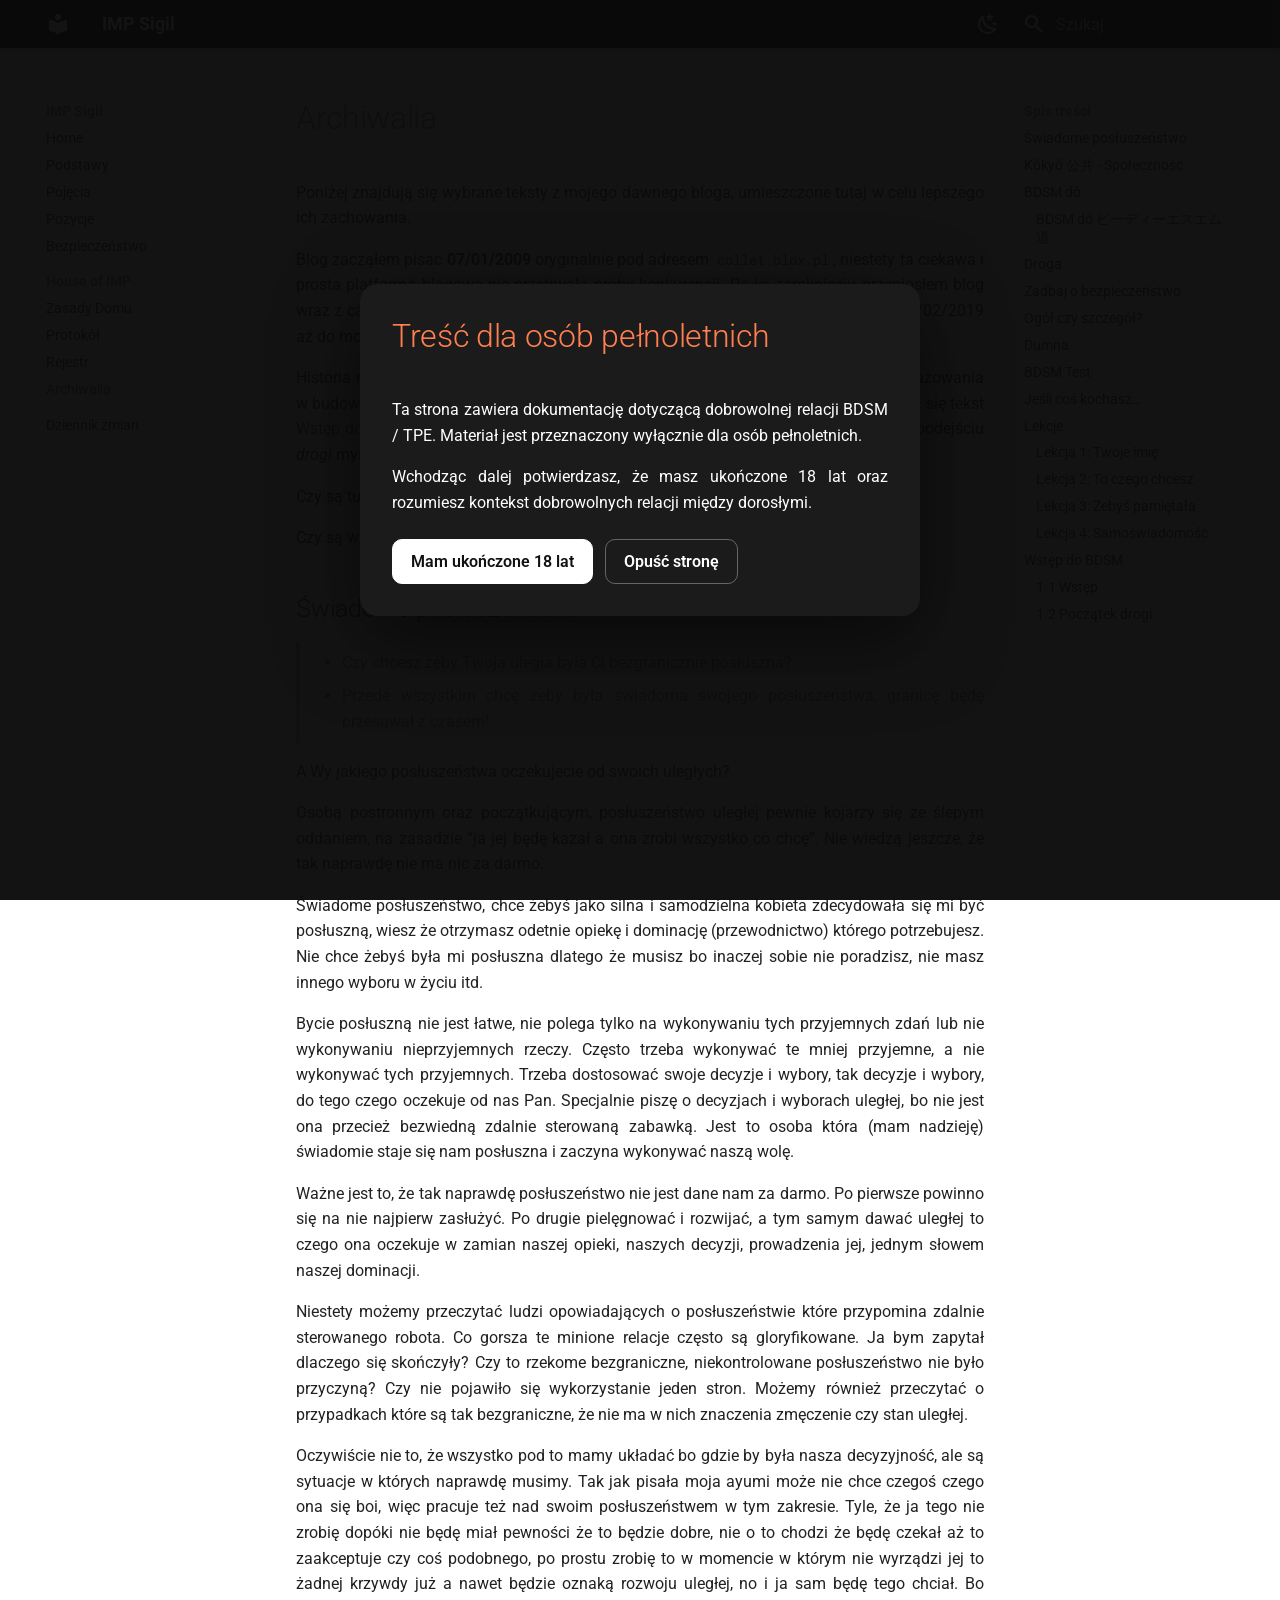
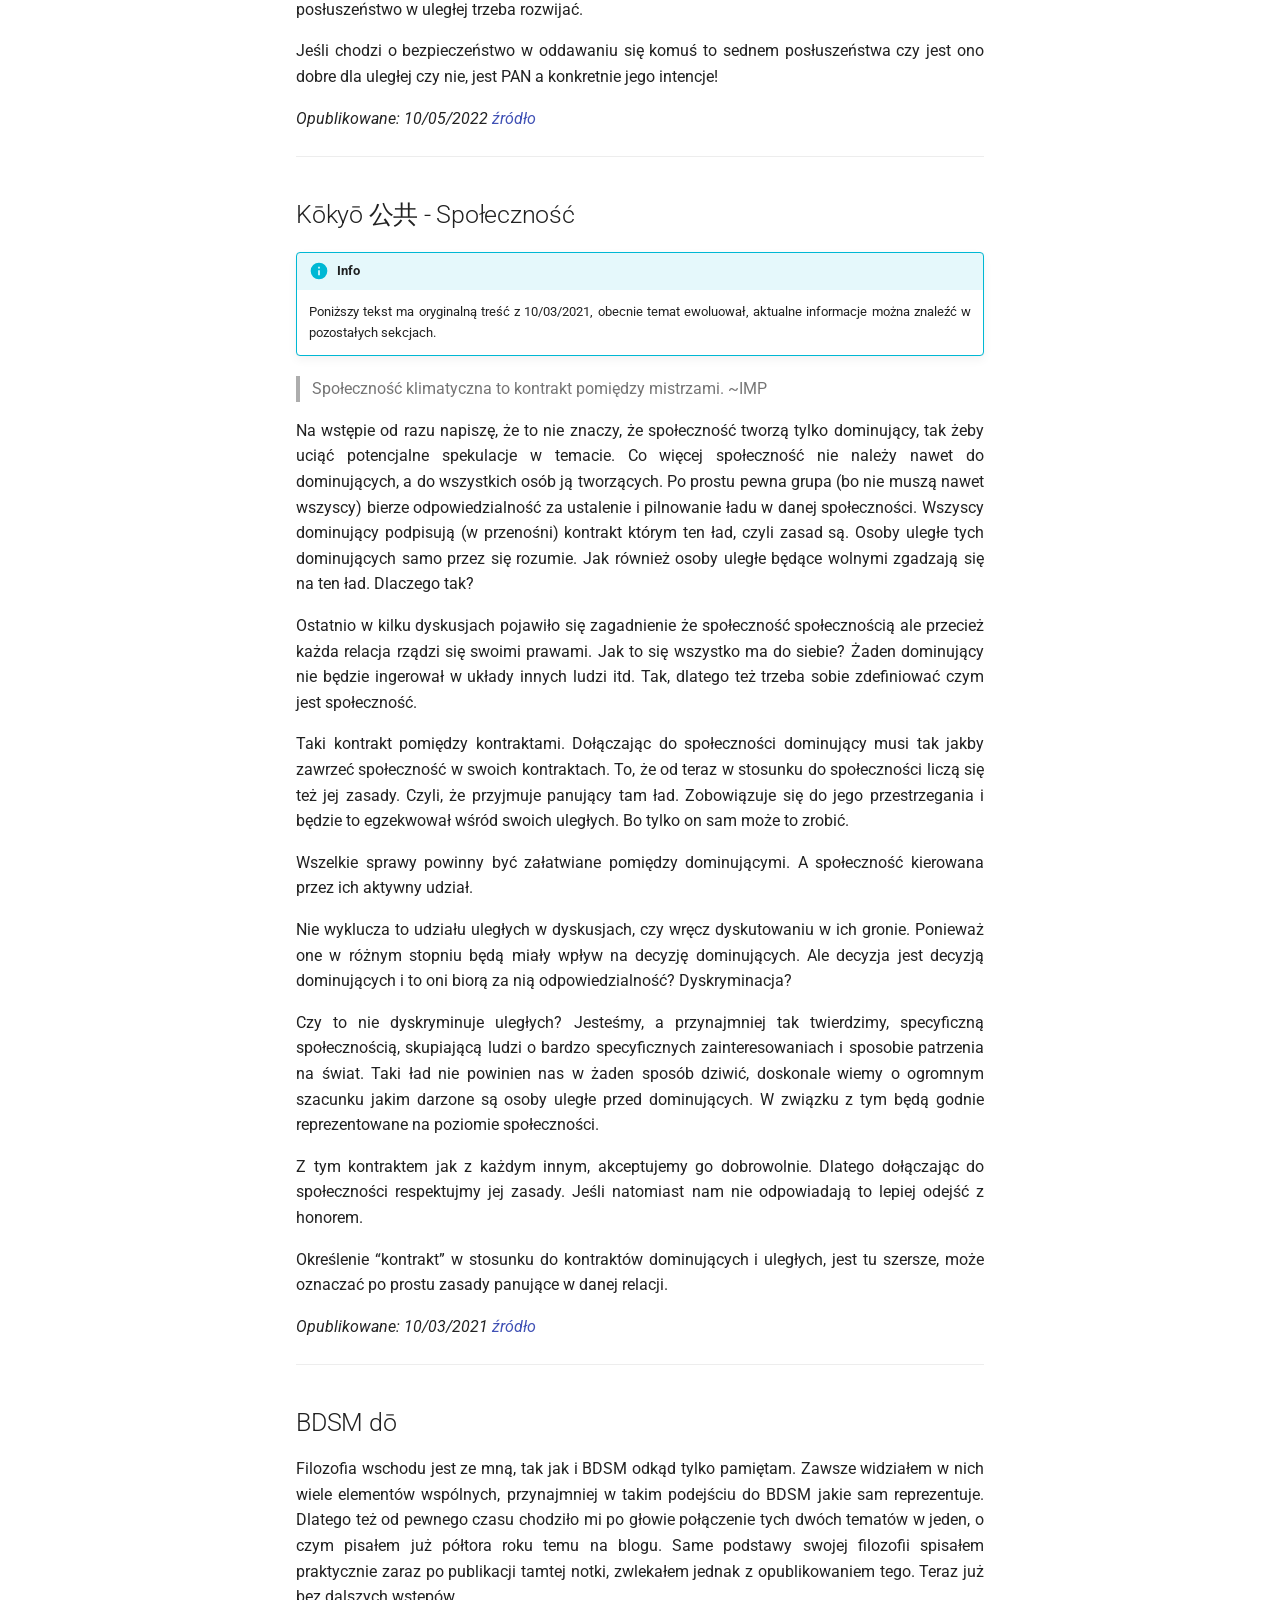
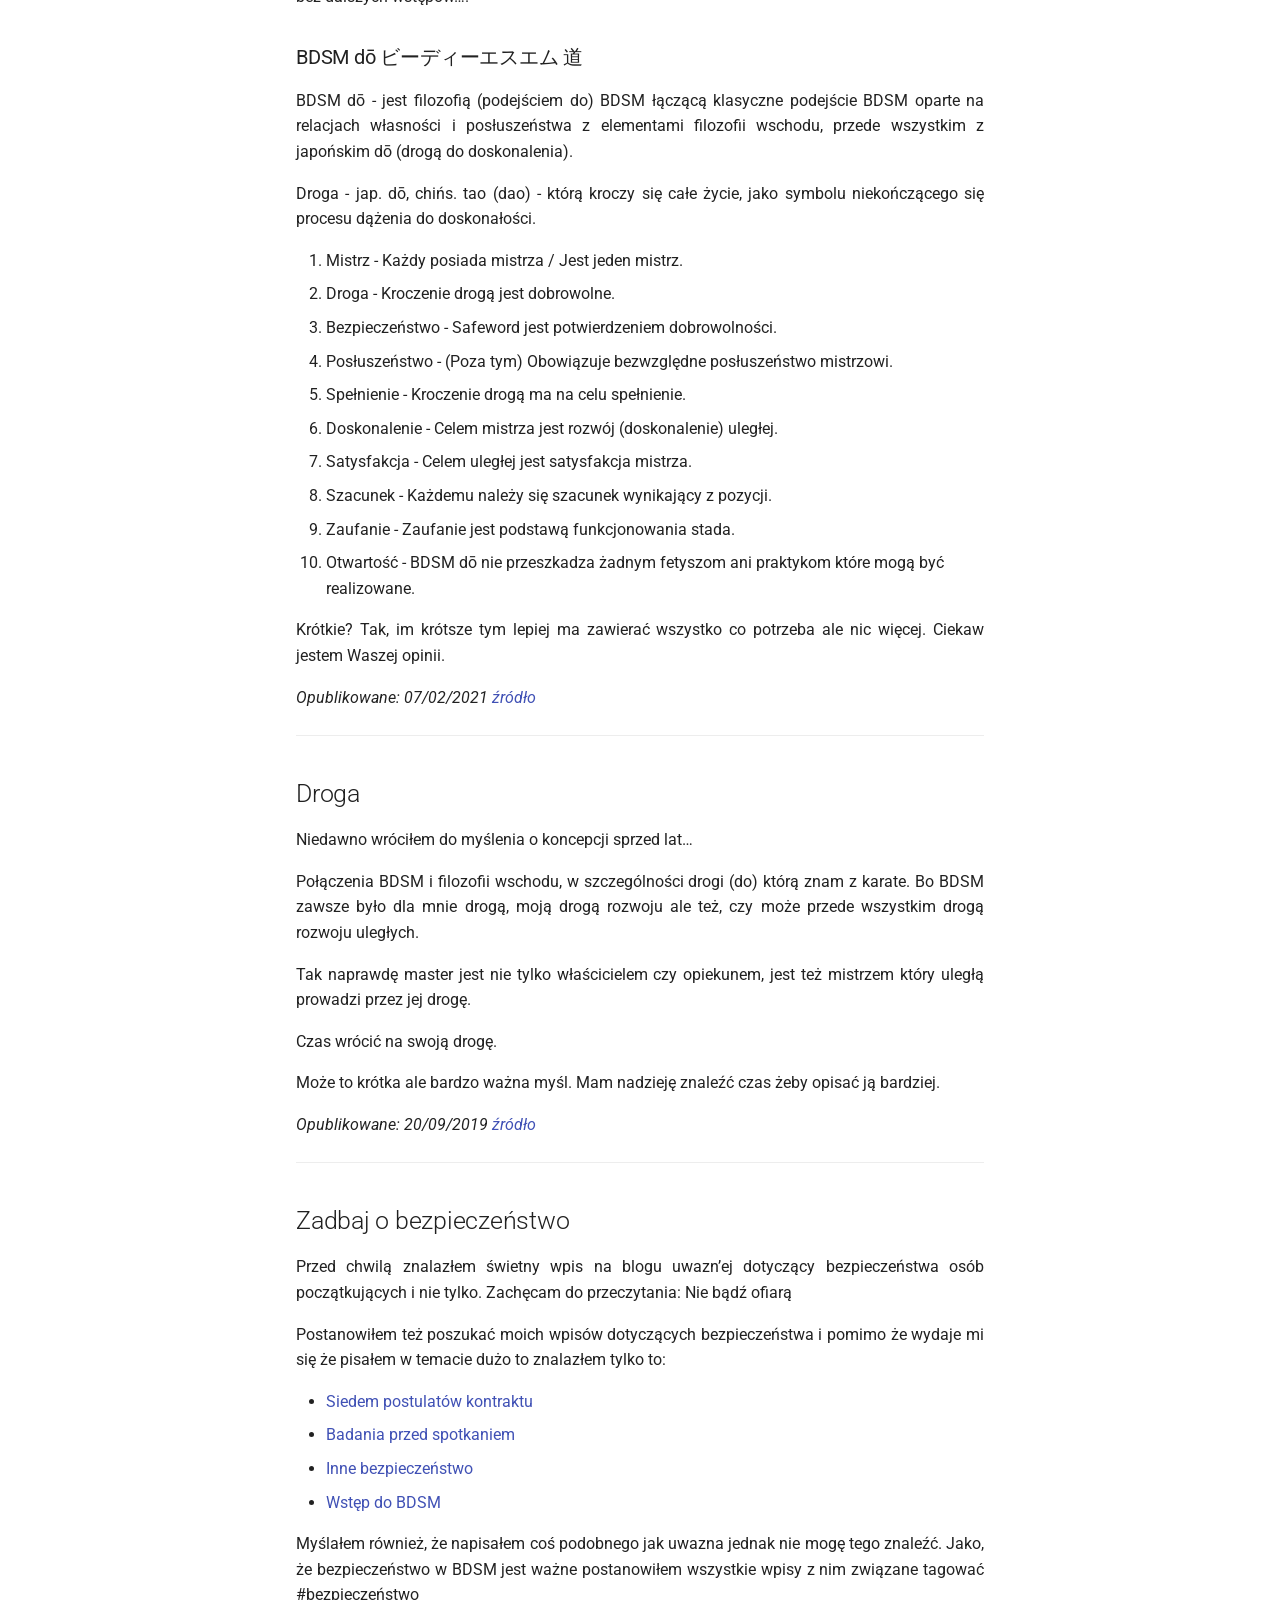
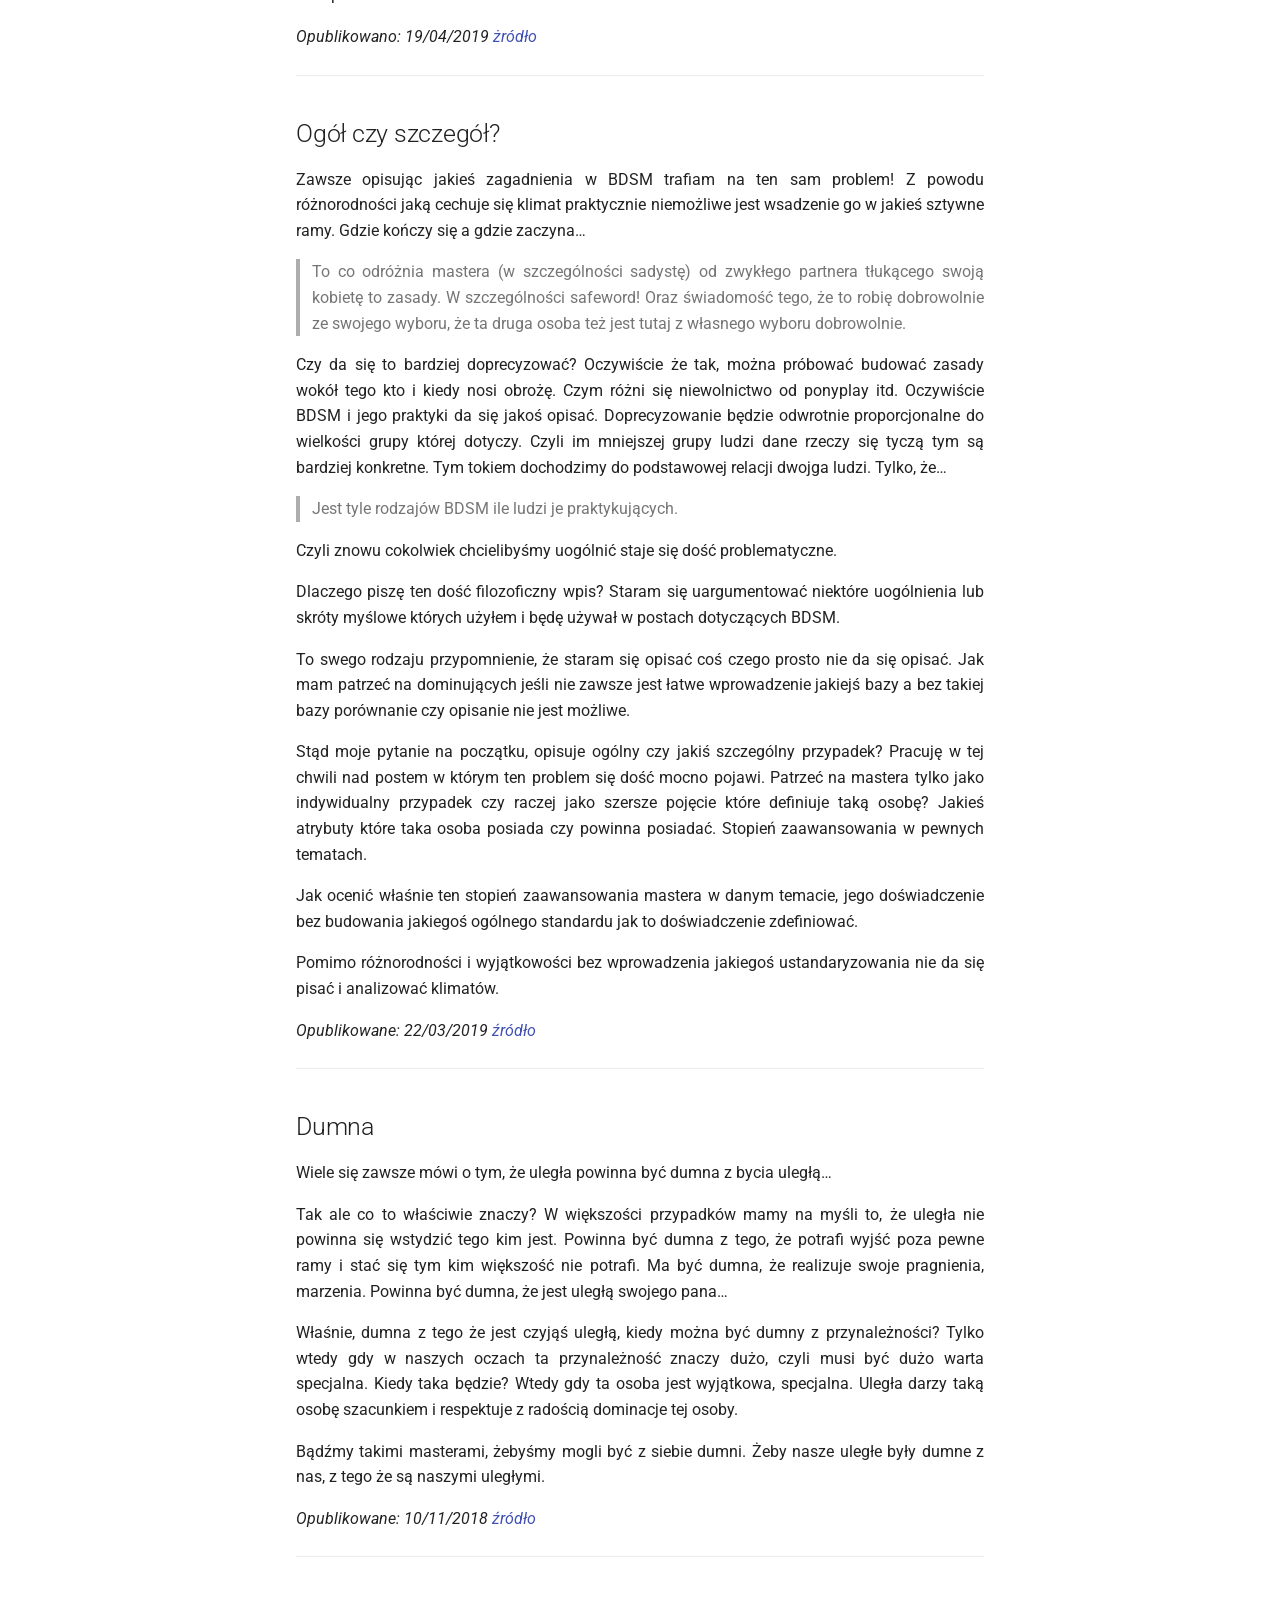
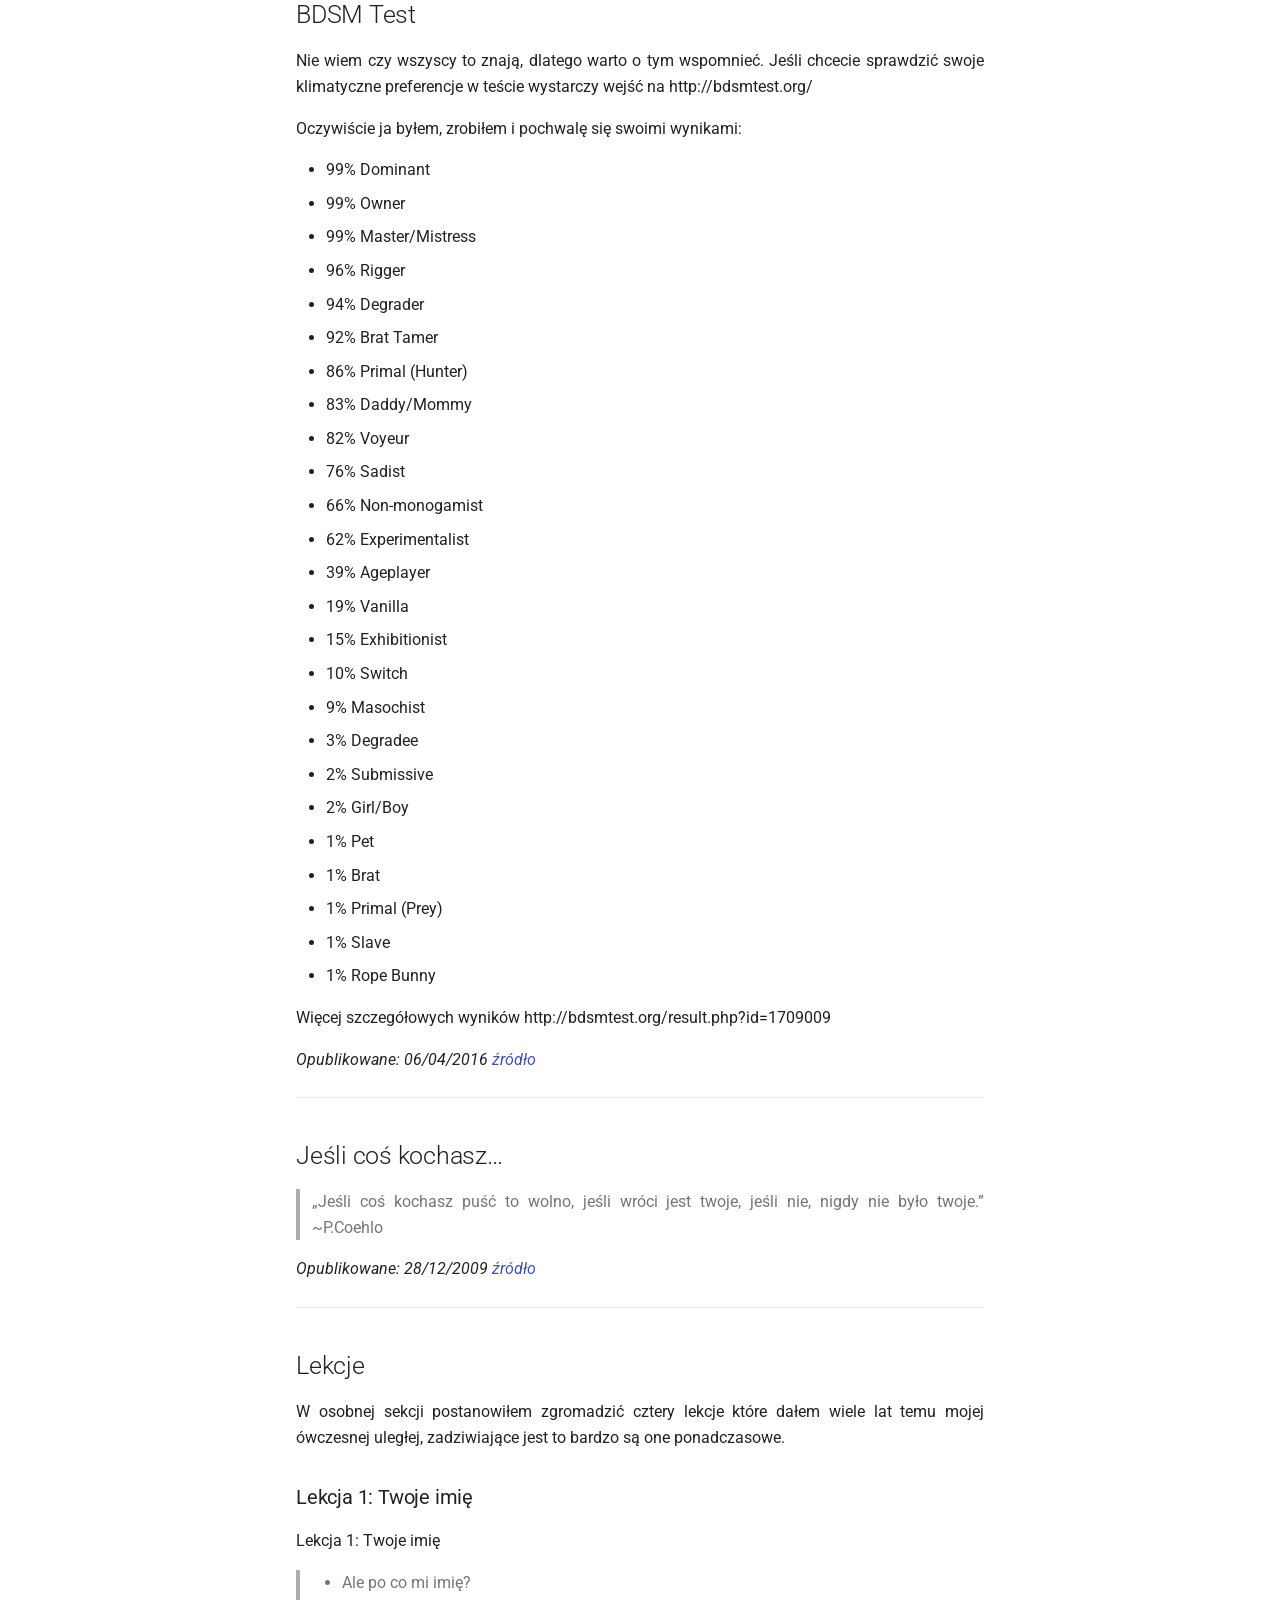
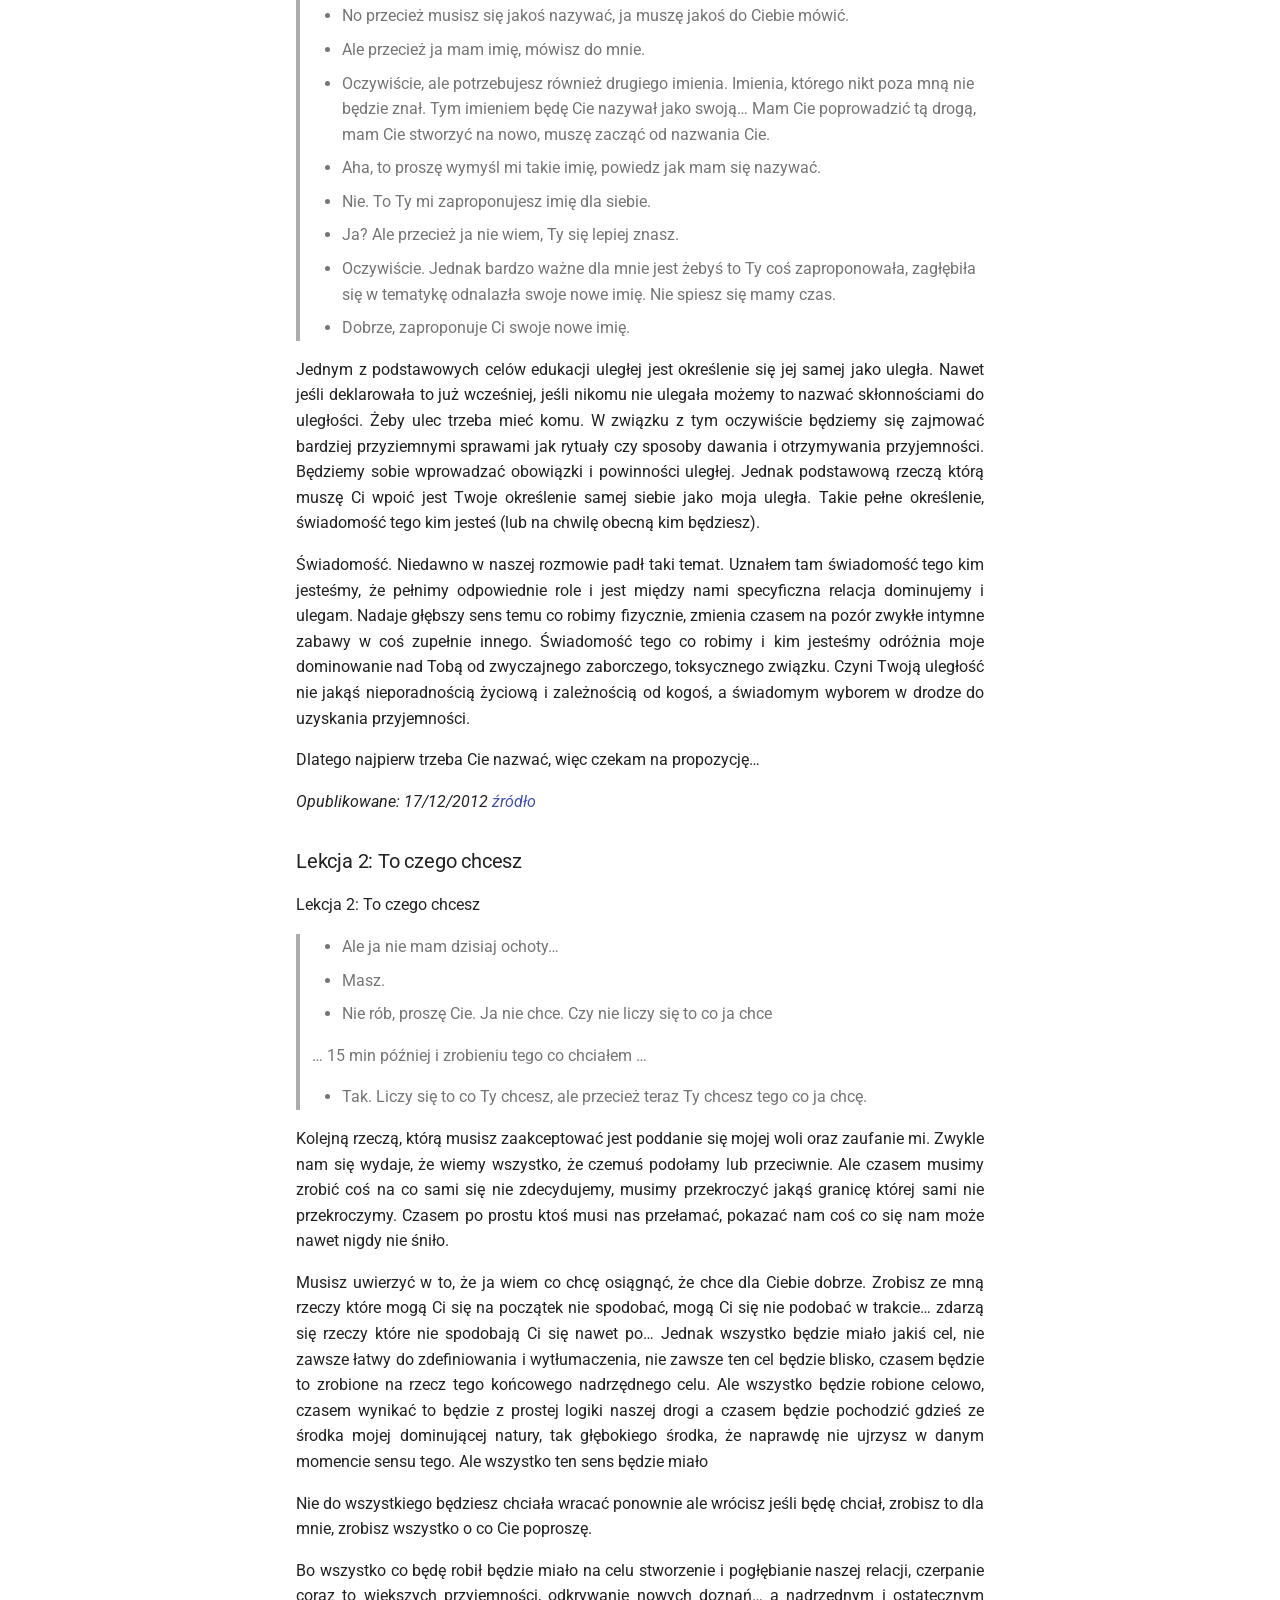
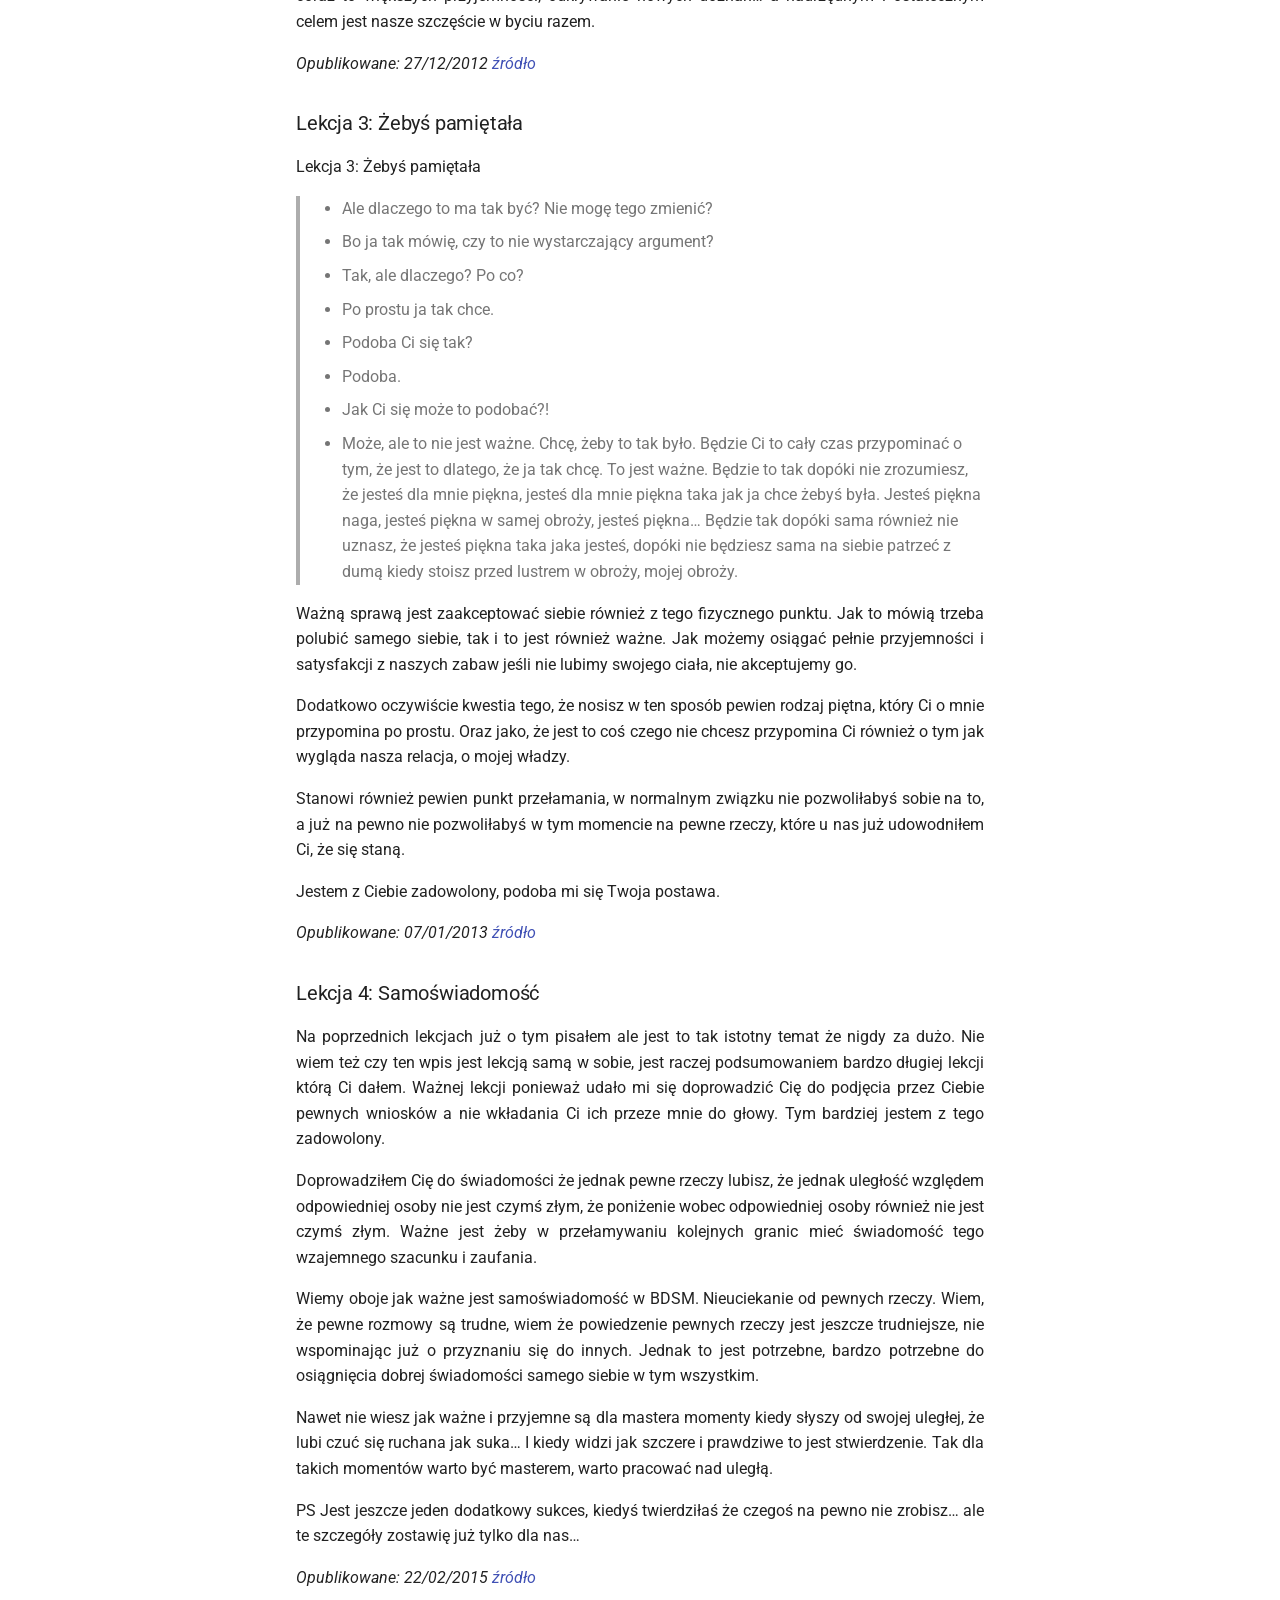
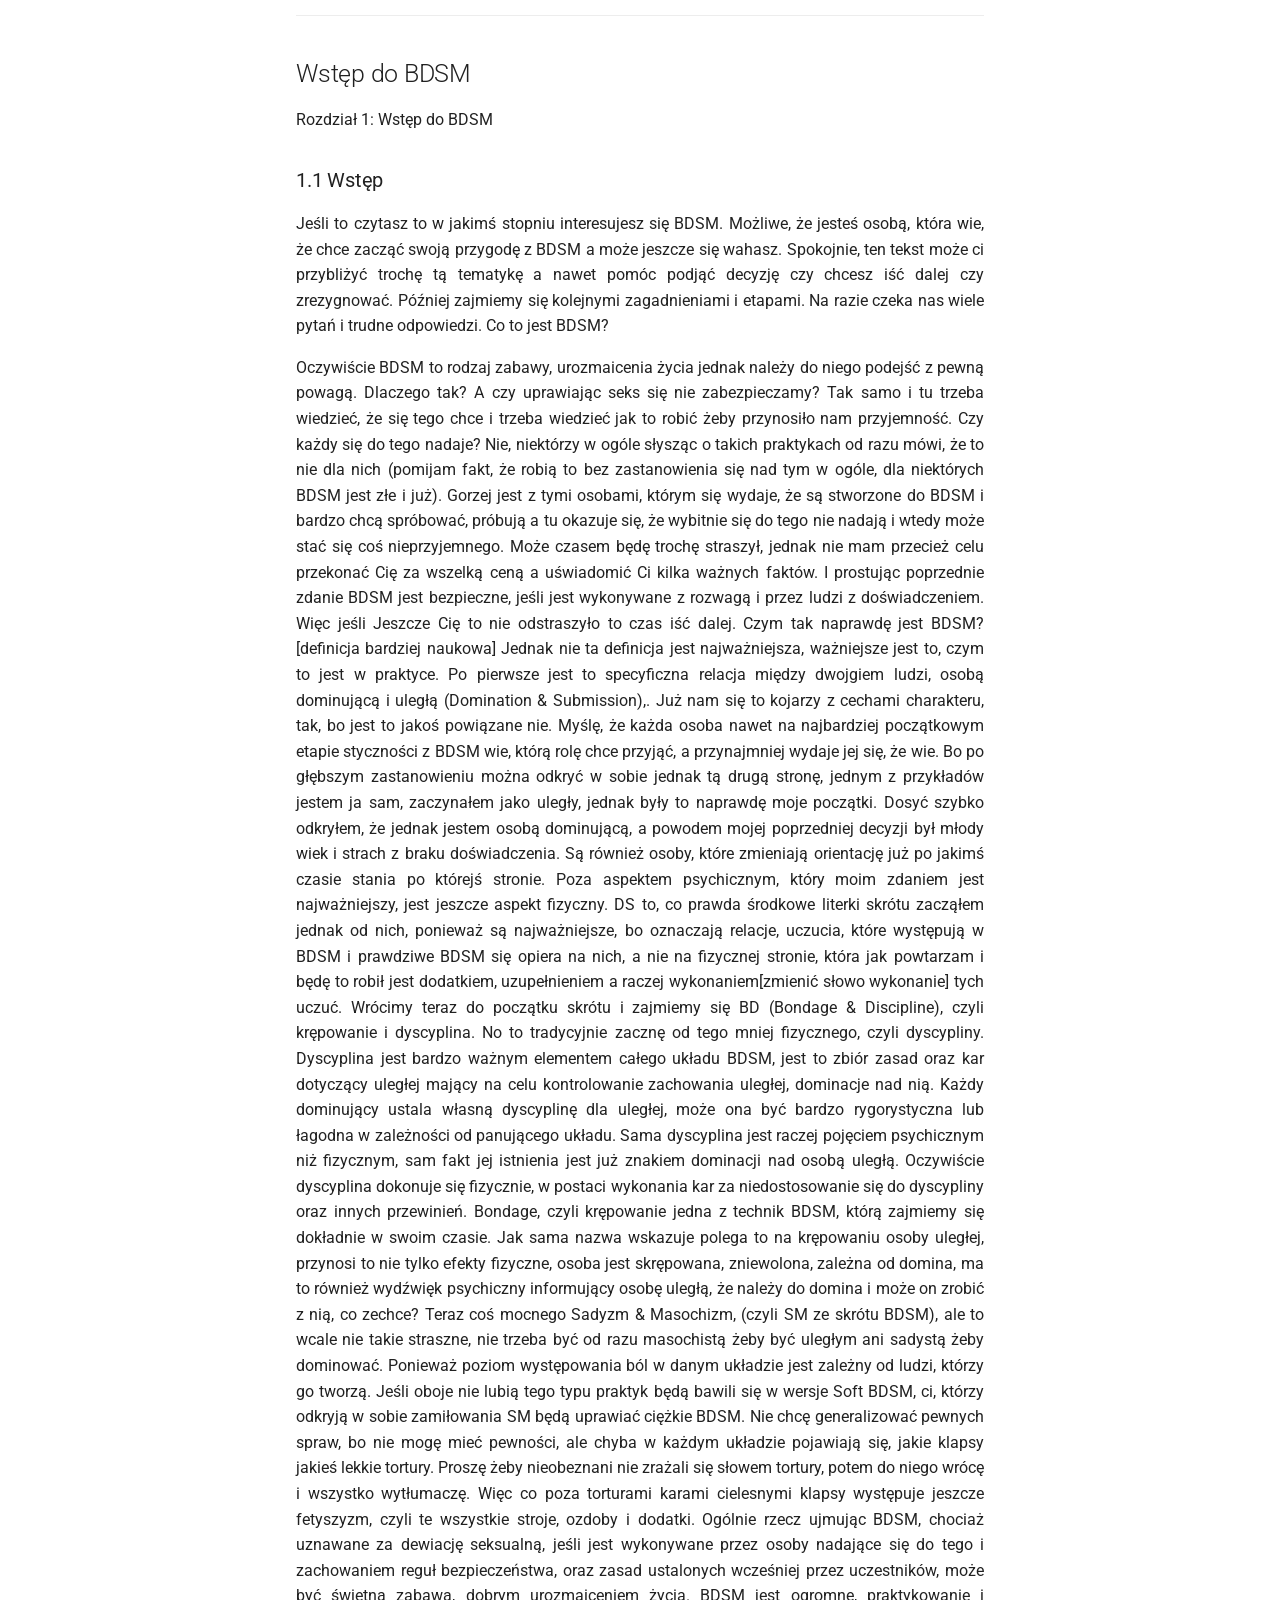
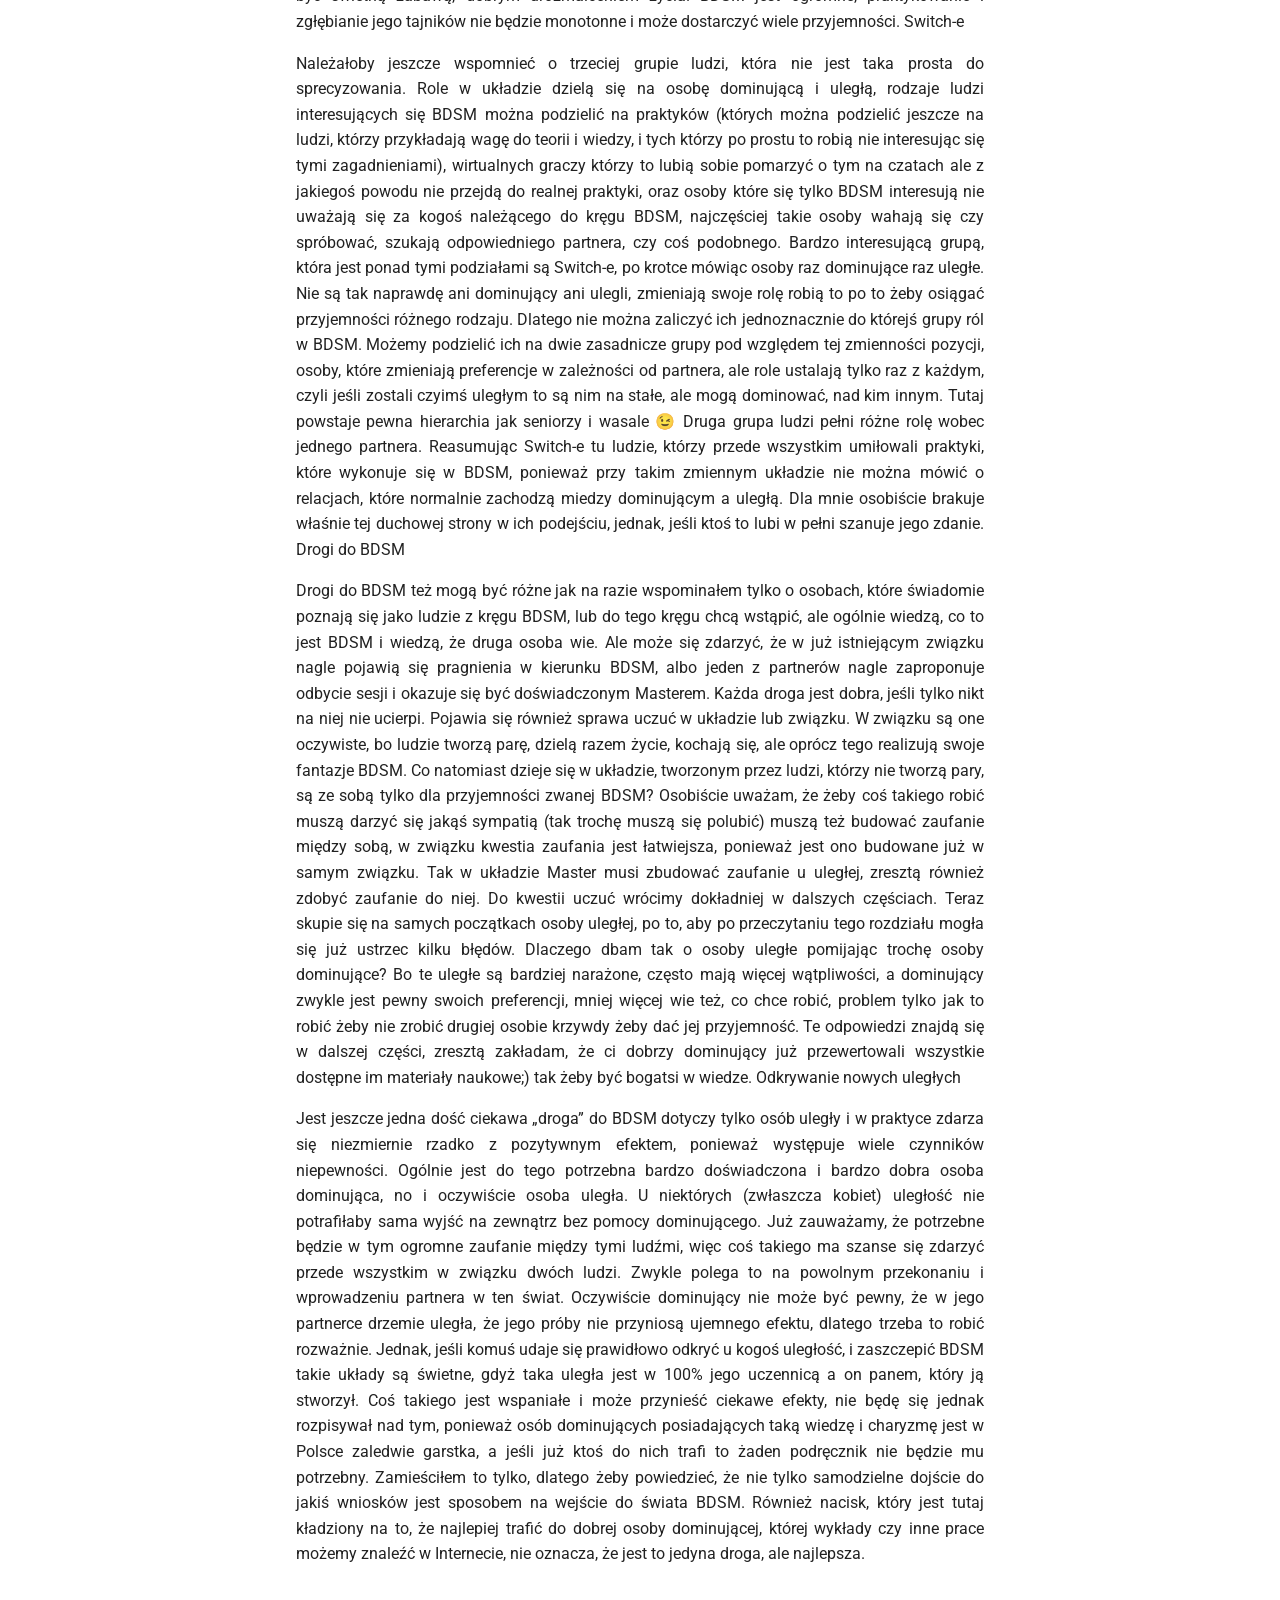
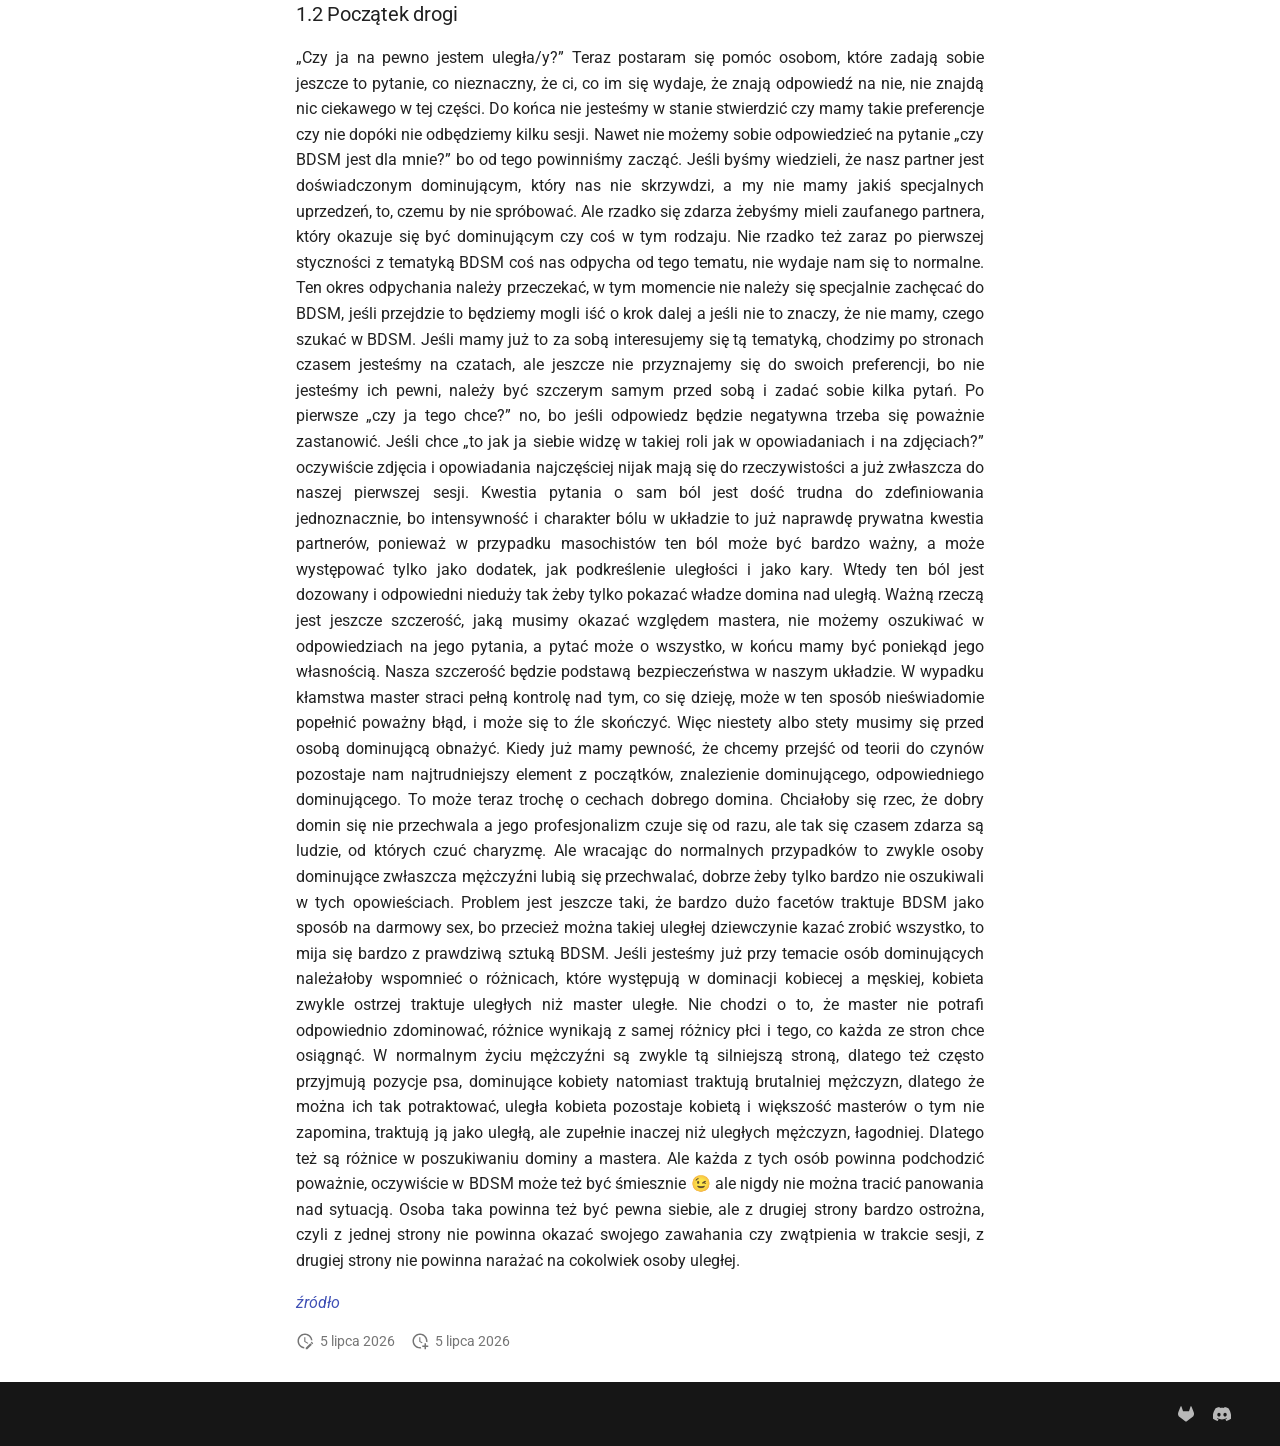
==== commit 355d91a0: "Deployed f26f141 with MkDocs version: 1.6.1" ====
--- a/archiwum/index.html
+++ b/archiwum/index.html
@@ -16,6 +16,8 @@
         <link rel="prev" href="../log/">
       
       
+        <link rel="next" href="../changelog/">
+      
       
         
       
@@ -52,6 +54,8 @@
     
     
       <link rel="stylesheet" href="../assets/age-gate.css">
+    
+      <link rel="stylesheet" href="../assets/style.css">
     
     <script>__md_scope=new URL("..",location),__md_hash=e=>[...e].reduce(((e,_)=>(e<<5)-e+_.charCodeAt(0)),0),__md_get=(e,_=localStorage,t=__md_scope)=>JSON.parse(_.getItem(t.pathname+"."+e)),__md_set=(e,_,t=localStorage,a=__md_scope)=>{try{t.setItem(a.pathname+"."+e,JSON.stringify(_))}catch(e){}}</script>
     
@@ -265,14 +269,14 @@
   
   
     <li class="md-nav__item">
-      <a href="../pozycje/" class="md-nav__link">
+      <a href="../podstawy/" class="md-nav__link">
         
   
   
   <span class="md-ellipsis">
     
   
-    Pozycje
+    Podstawy
   
 
     
@@ -289,6 +293,87 @@
       
   
   
+  
+  
+    <li class="md-nav__item">
+      <a href="../pojecia/" class="md-nav__link">
+        
+  
+  
+  <span class="md-ellipsis">
+    
+  
+    Pojęcia
+  
+
+    
+  </span>
+  
+  
+
+      </a>
+    </li>
+  
+
+    
+      
+      
+  
+  
+  
+  
+    <li class="md-nav__item">
+      <a href="../pozycje/" class="md-nav__link">
+        
+  
+  
+  <span class="md-ellipsis">
+    
+  
+    Pozycje
+  
+
+    
+  </span>
+  
+  
+
+      </a>
+    </li>
+  
+
+    
+      
+      
+  
+  
+  
+  
+    <li class="md-nav__item">
+      <a href="../bezpieczenstwo/" class="md-nav__link">
+        
+  
+  
+  <span class="md-ellipsis">
+    
+  
+    Bezpieczeństwo
+  
+
+    
+  </span>
+  
+  
+
+      </a>
+    </li>
+  
+
+    
+      
+      
+  
+  
     
   
   
@@ -307,10 +392,10 @@
       
         
         
-        <input class="md-nav__toggle md-toggle " type="checkbox" id="__nav_3" checked>
+        <input class="md-nav__toggle md-toggle " type="checkbox" id="__nav_6" checked>
         
           
-          <label class="md-nav__link" for="__nav_3" id="__nav_3_label" tabindex="">
+          <label class="md-nav__link" for="__nav_6" id="__nav_6_label" tabindex="">
             
   
   
@@ -328,8 +413,8 @@
             <span class="md-nav__icon md-icon"></span>
           </label>
         
-        <nav class="md-nav" data-md-level="1" aria-labelledby="__nav_3_label" aria-expanded="true">
-          <label class="md-nav__title" for="__nav_3">
+        <nav class="md-nav" data-md-level="1" aria-labelledby="__nav_6_label" aria-expanded="true">
+          <label class="md-nav__title" for="__nav_6">
             <span class="md-nav__icon md-icon"></span>
             
   
@@ -374,6 +459,34 @@
   
   
     <li class="md-nav__item">
+      <a href="../protokol/" class="md-nav__link">
+        
+  
+  
+  <span class="md-ellipsis">
+    
+  
+    Protokół
+  
+
+    
+  </span>
+  
+  
+
+      </a>
+    </li>
+  
+
+              
+            
+              
+                
+  
+  
+  
+  
+    <li class="md-nav__item">
       <a href="../log/" class="md-nav__link">
         
   
@@ -462,7 +575,7 @@
     <ul class="md-nav__list" data-md-component="toc" data-md-scrollfix>
       
         <li class="md-nav__item">
-  <a href="#swiadome-posuszenstwo" class="md-nav__link">
+  <a href="#swiadome_posuszenstwo" class="md-nav__link">
     <span class="md-ellipsis">
       
         Świadome posłuszeństwo
@@ -473,7 +586,7 @@
 </li>
       
         <li class="md-nav__item">
-  <a href="#kokyo-spoecznosc" class="md-nav__link">
+  <a href="#kokyo_-_spoecznosc" class="md-nav__link">
     <span class="md-ellipsis">
       
         Kōkyō 公共 - Społeczność
@@ -484,7 +597,7 @@
 </li>
       
         <li class="md-nav__item">
-  <a href="#bdsm-do" class="md-nav__link">
+  <a href="#bdsm_do" class="md-nav__link">
     <span class="md-ellipsis">
       
         BDSM dō
@@ -496,7 +609,7 @@
       <ul class="md-nav__list">
         
           <li class="md-nav__item">
-  <a href="#bdsm-do_1" class="md-nav__link">
+  <a href="#bdsm_do_1" class="md-nav__link">
     <span class="md-ellipsis">
       
         BDSM dō ビーディーエスエム 道
@@ -523,7 +636,7 @@
 </li>
       
         <li class="md-nav__item">
-  <a href="#zadbaj-o-bezpieczenstwo" class="md-nav__link">
+  <a href="#zadbaj_o_bezpieczenstwo" class="md-nav__link">
     <span class="md-ellipsis">
       
         Zadbaj o bezpieczeństwo
@@ -534,7 +647,7 @@
 </li>
       
         <li class="md-nav__item">
-  <a href="#ogo-czy-szczego" class="md-nav__link">
+  <a href="#ogo_czy_szczego" class="md-nav__link">
     <span class="md-ellipsis">
       
         Ogół czy szczegół?
@@ -556,7 +669,7 @@
 </li>
       
         <li class="md-nav__item">
-  <a href="#bdsm-test" class="md-nav__link">
+  <a href="#bdsm_test" class="md-nav__link">
     <span class="md-ellipsis">
       
         BDSM Test
@@ -567,7 +680,7 @@
 </li>
       
         <li class="md-nav__item">
-  <a href="#jesli-cos-kochasz" class="md-nav__link">
+  <a href="#jesli_cos_kochasz" class="md-nav__link">
     <span class="md-ellipsis">
       
         Jeśli coś kochasz…
@@ -590,7 +703,7 @@
       <ul class="md-nav__list">
         
           <li class="md-nav__item">
-  <a href="#lekcja-1-twoje-imie" class="md-nav__link">
+  <a href="#lekcja_1_twoje_imie" class="md-nav__link">
     <span class="md-ellipsis">
       
         Lekcja 1: Twoje imię
@@ -601,7 +714,7 @@
 </li>
         
           <li class="md-nav__item">
-  <a href="#lekcja-2-to-czego-chcesz" class="md-nav__link">
+  <a href="#lekcja_2_to_czego_chcesz" class="md-nav__link">
     <span class="md-ellipsis">
       
         Lekcja 2: To czego chcesz
@@ -612,7 +725,7 @@
 </li>
         
           <li class="md-nav__item">
-  <a href="#lekcja-3-zebys-pamietaa" class="md-nav__link">
+  <a href="#lekcja_3_zebys_pamietaa" class="md-nav__link">
     <span class="md-ellipsis">
       
         Lekcja 3: Żebyś pamiętała
@@ -623,7 +736,7 @@
 </li>
         
           <li class="md-nav__item">
-  <a href="#lekcja-4-samoswiadomosc" class="md-nav__link">
+  <a href="#lekcja_4_samoswiadomosc" class="md-nav__link">
     <span class="md-ellipsis">
       
         Lekcja 4: Samoświadomość
@@ -639,7 +752,7 @@
 </li>
       
         <li class="md-nav__item">
-  <a href="#wstep-do-bdsm" class="md-nav__link">
+  <a href="#wstep_do_bdsm" class="md-nav__link">
     <span class="md-ellipsis">
       
         Wstęp do BDSM
@@ -651,7 +764,7 @@
       <ul class="md-nav__list">
         
           <li class="md-nav__item">
-  <a href="#11-wstep" class="md-nav__link">
+  <a href="#11_wstep" class="md-nav__link">
     <span class="md-ellipsis">
       
         1.1 Wstęp
@@ -662,7 +775,7 @@
 </li>
         
           <li class="md-nav__item">
-  <a href="#12-poczatek-drogi" class="md-nav__link">
+  <a href="#12_poczatek_drogi" class="md-nav__link">
     <span class="md-ellipsis">
       
         1.2 Początek drogi
@@ -689,6 +802,33 @@
           </ul>
         </nav>
       
+    </li>
+  
+
+    
+      
+      
+  
+  
+  
+  
+    <li class="md-nav__item">
+      <a href="../changelog/" class="md-nav__link">
+        
+  
+  
+  <span class="md-ellipsis">
+    
+  
+    Dziennik zmian
+  
+
+    
+  </span>
+  
+  
+
+      </a>
     </li>
   
 
@@ -720,7 +860,7 @@
     <ul class="md-nav__list" data-md-component="toc" data-md-scrollfix>
       
         <li class="md-nav__item">
-  <a href="#swiadome-posuszenstwo" class="md-nav__link">
+  <a href="#swiadome_posuszenstwo" class="md-nav__link">
     <span class="md-ellipsis">
       
         Świadome posłuszeństwo
@@ -731,7 +871,7 @@
 </li>
       
         <li class="md-nav__item">
-  <a href="#kokyo-spoecznosc" class="md-nav__link">
+  <a href="#kokyo_-_spoecznosc" class="md-nav__link">
     <span class="md-ellipsis">
       
         Kōkyō 公共 - Społeczność
@@ -742,7 +882,7 @@
 </li>
       
         <li class="md-nav__item">
-  <a href="#bdsm-do" class="md-nav__link">
+  <a href="#bdsm_do" class="md-nav__link">
     <span class="md-ellipsis">
       
         BDSM dō
@@ -754,7 +894,7 @@
       <ul class="md-nav__list">
         
           <li class="md-nav__item">
-  <a href="#bdsm-do_1" class="md-nav__link">
+  <a href="#bdsm_do_1" class="md-nav__link">
     <span class="md-ellipsis">
       
         BDSM dō ビーディーエスエム 道
@@ -781,7 +921,7 @@
 </li>
       
         <li class="md-nav__item">
-  <a href="#zadbaj-o-bezpieczenstwo" class="md-nav__link">
+  <a href="#zadbaj_o_bezpieczenstwo" class="md-nav__link">
     <span class="md-ellipsis">
       
         Zadbaj o bezpieczeństwo
@@ -792,7 +932,7 @@
 </li>
       
         <li class="md-nav__item">
-  <a href="#ogo-czy-szczego" class="md-nav__link">
+  <a href="#ogo_czy_szczego" class="md-nav__link">
     <span class="md-ellipsis">
       
         Ogół czy szczegół?
@@ -814,7 +954,7 @@
 </li>
       
         <li class="md-nav__item">
-  <a href="#bdsm-test" class="md-nav__link">
+  <a href="#bdsm_test" class="md-nav__link">
     <span class="md-ellipsis">
       
         BDSM Test
@@ -825,7 +965,7 @@
 </li>
       
         <li class="md-nav__item">
-  <a href="#jesli-cos-kochasz" class="md-nav__link">
+  <a href="#jesli_cos_kochasz" class="md-nav__link">
     <span class="md-ellipsis">
       
         Jeśli coś kochasz…
@@ -848,7 +988,7 @@
       <ul class="md-nav__list">
         
           <li class="md-nav__item">
-  <a href="#lekcja-1-twoje-imie" class="md-nav__link">
+  <a href="#lekcja_1_twoje_imie" class="md-nav__link">
     <span class="md-ellipsis">
       
         Lekcja 1: Twoje imię
@@ -859,7 +999,7 @@
 </li>
         
           <li class="md-nav__item">
-  <a href="#lekcja-2-to-czego-chcesz" class="md-nav__link">
+  <a href="#lekcja_2_to_czego_chcesz" class="md-nav__link">
     <span class="md-ellipsis">
       
         Lekcja 2: To czego chcesz
@@ -870,7 +1010,7 @@
 </li>
         
           <li class="md-nav__item">
-  <a href="#lekcja-3-zebys-pamietaa" class="md-nav__link">
+  <a href="#lekcja_3_zebys_pamietaa" class="md-nav__link">
     <span class="md-ellipsis">
       
         Lekcja 3: Żebyś pamiętała
@@ -881,7 +1021,7 @@
 </li>
         
           <li class="md-nav__item">
-  <a href="#lekcja-4-samoswiadomosc" class="md-nav__link">
+  <a href="#lekcja_4_samoswiadomosc" class="md-nav__link">
     <span class="md-ellipsis">
       
         Lekcja 4: Samoświadomość
@@ -897,7 +1037,7 @@
 </li>
       
         <li class="md-nav__item">
-  <a href="#wstep-do-bdsm" class="md-nav__link">
+  <a href="#wstep_do_bdsm" class="md-nav__link">
     <span class="md-ellipsis">
       
         Wstęp do BDSM
@@ -909,7 +1049,7 @@
       <ul class="md-nav__list">
         
           <li class="md-nav__item">
-  <a href="#11-wstep" class="md-nav__link">
+  <a href="#11_wstep" class="md-nav__link">
     <span class="md-ellipsis">
       
         1.1 Wstęp
@@ -920,7 +1060,7 @@
 </li>
         
           <li class="md-nav__item">
-  <a href="#12-poczatek-drogi" class="md-nav__link">
+  <a href="#12_poczatek_drogi" class="md-nav__link">
     <span class="md-ellipsis">
       
         1.2 Początek drogi
@@ -979,13 +1119,13 @@
 
 
 
-<h1 id="archiwalia">Archiwalia</h1>
+<h1 id="archiwalia">Archiwalia<a class="headerlink" href="#archiwalia" title="Permanent link">#</a></h1>
 <p>Poniżej znajdują się wybrane teksty z mojego dawnego bloga, umieszczone tutaj w celu lepszego ich zachowania.</p>
 <p>Blog zacząłem pisac <strong>07/01/2009</strong> oryginalnie pod adresem <code>collet.blox.pl</code>, niestety ta ciekawa i prosta platforma blogowa nie przetrwała próby konkurencji. Po jej zamknięciu przeniosłem blog wraz z całym jego archiwum na adres <a href="https://obroza.wordpress.com/">obroza.wordpress.com</a> gdzie jest dostępny od 28/02/2019 aż do momentu pisania tego tekstu.</p>
 <p>Historia mojej aktywności w środowisku sięga napewno do 2004 roku, a mojego zaangażowania w budowanie społeczności 2006 roku. Na blogu jako jeden z pierwszych wpisów pojawił się tekst <a href="#wstep-do-bdsm">Wstęp do BDSM</a>, który miałbyć wstępem do książki... dzisiaj jest to dowód na to że o podejściu <em>drogi</em> myślałem już w 2009 roku.</p>
 <p>Czy są tutaj wszystkie teksty? Nie</p>
 <p>Czy są wszystkie najlepsze? Też jeszcze nie!</p>
-<h2 id="swiadome-posuszenstwo">Świadome posłuszeństwo</h2>
+<h2 id="swiadome_posuszenstwo">Świadome posłuszeństwo<a class="headerlink" href="#swiadome_posuszenstwo" title="Permanent link">#</a></h2>
 <blockquote>
 <ul>
 <li>
@@ -1006,7 +1146,7 @@
 <p>Jeśli chodzi o bezpieczeństwo w oddawaniu się komuś to sednem posłuszeństwa czy jest ono dobre dla uległej czy nie, jest PAN a konkretnie jego intencje!</p>
 <p><em>Opublikowane: 10/05/2022 <a href="https://obroza.wordpress.com/2022/05/10/swiadome-posluszenstwo/#more-572">źródło</a></em></p>
 <hr />
-<h2 id="kokyo-spoecznosc">Kōkyō 公共 - Społeczność</h2>
+<h2 id="kokyo_-_spoecznosc">Kōkyō 公共 - Społeczność<a class="headerlink" href="#kokyo_-_spoecznosc" title="Permanent link">#</a></h2>
 <div class="admonition info">
 <p class="admonition-title">Info</p>
 <p>Poniższy tekst ma oryginalną treść z 10/03/2021, obecnie temat ewoluował, aktualne informacje można znaleźć w pozostałych sekcjach.</p>
@@ -1026,9 +1166,9 @@
 <p>Określenie “kontrakt” w stosunku do kontraktów dominujących i uległych, jest tu szersze, może oznaczać po prostu zasady panujące w danej relacji.</p>
 <p><em>Opublikowane: 10/03/2021 <a href="https://obroza.wordpress.com/2021/03/10/kokyo-%e5%85%ac%e5%85%b1-spolecznosc/#more-557">źródło</a></em></p>
 <hr />
-<h2 id="bdsm-do">BDSM dō</h2>
+<h2 id="bdsm_do">BDSM dō<a class="headerlink" href="#bdsm_do" title="Permanent link">#</a></h2>
 <p>Filozofia wschodu jest ze mną, tak jak i BDSM odkąd tylko pamiętam. Zawsze widziałem w nich wiele elementów wspólnych, przynajmniej w takim podejściu do BDSM jakie sam reprezentuje. Dlatego też od pewnego czasu chodziło mi po głowie połączenie tych dwóch tematów w jeden, o czym pisałem już półtora roku temu na blogu. Same podstawy swojej filozofii spisałem praktycznie zaraz po publikacji tamtej notki, zwlekałem jednak z opublikowaniem tego. Teraz już bez dalszych wstępów….</p>
-<h3 id="bdsm-do_1">BDSM dō ビーディーエスエム 道</h3>
+<h3 id="bdsm_do_1">BDSM dō ビーディーエスエム 道<a class="headerlink" href="#bdsm_do_1" title="Permanent link">#</a></h3>
 <p>BDSM dō - jest filozofią (podejściem do) BDSM łączącą klasyczne podejście BDSM oparte na relacjach własności i posłuszeństwa z elementami filozofii wschodu, przede wszystkim z japońskim dō (drogą do doskonalenia). </p>
 <p>Droga - jap. dō, chińs. tao (dao) - którą kroczy się całe życie, jako symbolu niekończącego się procesu dążenia do doskonałości.</p>
 <ol>
@@ -1046,7 +1186,7 @@
 <p>Krótkie? Tak, im krótsze tym lepiej ma zawierać wszystko co potrzeba ale nic więcej. Ciekaw jestem Waszej opinii.</p>
 <p><em>Opublikowane: 07/02/2021 <a href="https://obroza.wordpress.com/2021/02/07/bdsm-do">źródło</a></em></p>
 <hr />
-<h2 id="droga">Droga</h2>
+<h2 id="droga">Droga<a class="headerlink" href="#droga" title="Permanent link">#</a></h2>
 <p>Niedawno wróciłem do myślenia o koncepcji sprzed lat…</p>
 <p>Połączenia BDSM i filozofii wschodu, w szczególności drogi (do) którą znam z karate. Bo BDSM zawsze było dla mnie drogą, moją drogą rozwoju ale też, czy może przede wszystkim drogą rozwoju uległych.</p>
 <p>Tak naprawdę master jest nie tylko właścicielem czy opiekunem, jest też mistrzem który uległą prowadzi przez jej drogę.</p>
@@ -1054,7 +1194,7 @@
 <p>Może to krótka ale bardzo ważna myśl. Mam nadzieję znaleźć czas żeby opisać ją bardziej.</p>
 <p><em>Opublikowane: 20/09/2019 <a href="https://obroza.wordpress.com/2019/09/20/droga/">źródło</a></em></p>
 <hr />
-<h2 id="zadbaj-o-bezpieczenstwo">Zadbaj o bezpieczeństwo</h2>
+<h2 id="zadbaj_o_bezpieczenstwo">Zadbaj o bezpieczeństwo<a class="headerlink" href="#zadbaj_o_bezpieczenstwo" title="Permanent link">#</a></h2>
 <p>Przed chwilą znalazłem świetny wpis na blogu uwazn’ej dotyczący bezpieczeństwa osób początkujących i nie tylko. Zachęcam do przeczytania: Nie bądź ofiarą</p>
 <p>Postanowiłem też poszukać moich wpisów dotyczących bezpieczeństwa i pomimo że wydaje mi się że pisałem w temacie dużo to znalazłem tylko to:</p>
 <ul>
@@ -1066,7 +1206,7 @@
 <p>Myślałem również, że napisałem coś podobnego jak uwazna jednak nie mogę tego znaleźć. Jako, że bezpieczeństwo w BDSM jest ważne postanowiłem wszystkie wpisy z nim związane tagować #bezpieczeństwo</p>
 <p><em>Opublikowano: 19/04/2019 <a href="https://obroza.wordpress.com/2019/04/19/zadbaj-o-bezpieczenstwo/">żródło</a></em></p>
 <hr />
-<h2 id="ogo-czy-szczego">Ogół czy szczegół?</h2>
+<h2 id="ogo_czy_szczego">Ogół czy szczegół?<a class="headerlink" href="#ogo_czy_szczego" title="Permanent link">#</a></h2>
 <p>Zawsze opisując jakieś zagadnienia w BDSM trafiam na ten sam problem! Z powodu różnorodności jaką cechuje się klimat praktycznie niemożliwe jest wsadzenie go w jakieś sztywne ramy. Gdzie kończy się a gdzie zaczyna…</p>
 <blockquote>
 <p>To co odróżnia mastera (w szczególności sadystę) od zwykłego partnera tłukącego swoją kobietę to zasady. W szczególności safeword! Oraz świadomość tego, że to robię dobrowolnie ze swojego wyboru, że ta druga osoba też jest tutaj z własnego wyboru dobrowolnie.</p>
@@ -1083,14 +1223,14 @@
 <p>Pomimo różnorodności i wyjątkowości bez wprowadzenia jakiegoś ustandaryzowania nie da się pisać i analizować klimatów.</p>
 <p><em>Opublikowane: 22/03/2019 <a href="https://obroza.wordpress.com/2019/03/22/ogol-czy-szczegol/#more-465">źródło</a></em></p>
 <hr />
-<h2 id="dumna">Dumna</h2>
+<h2 id="dumna">Dumna<a class="headerlink" href="#dumna" title="Permanent link">#</a></h2>
 <p>Wiele się zawsze mówi o tym, że uległa powinna być dumna z bycia uległą…</p>
 <p>Tak ale co to właściwie znaczy? W większości przypadków mamy na myśli to, że uległa nie powinna się wstydzić tego kim jest. Powinna być dumna z tego, że potrafi wyjść poza pewne ramy i stać się tym kim większość nie potrafi. Ma być dumna, że realizuje swoje pragnienia, marzenia. Powinna być dumna, że jest uległą swojego pana…</p>
 <p>Właśnie, dumna z tego że jest czyjąś uległą, kiedy można być dumny z przynależności? Tylko wtedy gdy w naszych oczach ta przynależność znaczy dużo, czyli musi być dużo warta specjalna. Kiedy taka będzie? Wtedy gdy ta osoba jest wyjątkowa, specjalna. Uległa darzy taką osobę szacunkiem i respektuje z radością dominacje tej osoby.</p>
 <p>Bądźmy takimi masterami, żebyśmy mogli być z siebie dumni. Żeby nasze uległe były dumne z nas, z tego że są naszymi uległymi.</p>
 <p><em>Opublikowane: 10/11/2018 <a href="https://obroza.wordpress.com/2018/11/10/dumna/">źródło</a></em></p>
 <hr />
-<h2 id="bdsm-test">BDSM Test</h2>
+<h2 id="bdsm_test">BDSM Test<a class="headerlink" href="#bdsm_test" title="Permanent link">#</a></h2>
 <p>Nie wiem czy wszyscy to znają, dlatego warto o tym wspomnieć. Jeśli chcecie sprawdzić swoje klimatyczne preferencje w teście wystarczy wejść na http://bdsmtest.org/</p>
 <p>Oczywiście ja byłem, zrobiłem i pochwalę się swoimi wynikami:</p>
 <ul>
@@ -1123,16 +1263,16 @@
 <p>Więcej szczegółowych wyników http://bdsmtest.org/result.php?id=1709009</p>
 <p><em>Opublikowane: 06/04/2016 <a href="https://obroza.wordpress.com/2016/04/06/bdsm-test/">źródło</a></em></p>
 <hr />
-<h2 id="jesli-cos-kochasz">Jeśli coś kochasz…</h2>
+<h2 id="jesli_cos_kochasz">Jeśli coś kochasz…<a class="headerlink" href="#jesli_cos_kochasz" title="Permanent link">#</a></h2>
 <blockquote>
 <p>„Jeśli coś kochasz puść to wolno, jeśli wróci jest twoje, jeśli nie, nigdy nie było twoje.”
 ~P.Coehlo</p>
 </blockquote>
 <p><em>Opublikowane: 28/12/2009 <a href="https://obroza.wordpress.com/2009/12/28/jesli-cos-kochasz/">źródło</a></em></p>
 <hr />
-<h2 id="lekcje">Lekcje</h2>
+<h2 id="lekcje">Lekcje<a class="headerlink" href="#lekcje" title="Permanent link">#</a></h2>
 <p>W osobnej sekcji postanowiłem zgromadzić cztery lekcje które dałem wiele lat temu mojej ówczesnej uległej, zadziwiające jest to bardzo są one ponadczasowe.</p>
-<h3 id="lekcja-1-twoje-imie">Lekcja 1: Twoje imię</h3>
+<h3 id="lekcja_1_twoje_imie">Lekcja 1: Twoje imię<a class="headerlink" href="#lekcja_1_twoje_imie" title="Permanent link">#</a></h3>
 <p>Lekcja 1: Twoje imię</p>
 <blockquote>
 <ul>
@@ -1151,7 +1291,7 @@
 <p>Świadomość. Niedawno w naszej rozmowie padł taki temat. Uznałem tam świadomość tego kim jesteśmy, że pełnimy odpowiednie role i jest między nami specyficzna relacja dominujemy i ulegam. Nadaje głębszy sens temu co robimy fizycznie, zmienia czasem na pozór zwykłe intymne zabawy w coś zupełnie innego. Świadomość tego co robimy i kim jesteśmy odróżnia moje dominowanie nad Tobą od zwyczajnego zaborczego, toksycznego związku. Czyni Twoją uległość nie jakąś nieporadnością życiową i zależnością od kogoś, a świadomym wyborem w drodze do uzyskania przyjemności.</p>
 <p>Dlatego najpierw trzeba Cie nazwać, więc czekam na propozycję…</p>
 <p><em>Opublikowane: 17/12/2012  <a href="https://obroza.wordpress.com/2012/12/17/lekcja-1-twoje-imie/">źródło</a></em></p>
-<h3 id="lekcja-2-to-czego-chcesz">Lekcja 2: To czego chcesz</h3>
+<h3 id="lekcja_2_to_czego_chcesz">Lekcja 2: To czego chcesz<a class="headerlink" href="#lekcja_2_to_czego_chcesz" title="Permanent link">#</a></h3>
 <p>Lekcja 2: To czego chcesz</p>
 <blockquote>
 <ul>
@@ -1169,7 +1309,7 @@
 <p>Nie do wszystkiego będziesz chciała wracać ponownie ale wrócisz jeśli będę chciał, zrobisz to dla mnie, zrobisz wszystko o co Cie poproszę.</p>
 <p>Bo wszystko co będę robił będzie miało na celu stworzenie i pogłębianie naszej relacji, czerpanie coraz to większych przyjemności, odkrywanie nowych doznań… a nadrzędnym i ostatecznym celem jest nasze szczęście w byciu razem.</p>
 <p><em>Opublikowane: 27/12/2012 <a href="https://obroza.wordpress.com/2012/12/27/lekcja-2-to-czego-chcesz/">źródło</a></em></p>
-<h3 id="lekcja-3-zebys-pamietaa">Lekcja 3: Żebyś pamiętała</h3>
+<h3 id="lekcja_3_zebys_pamietaa">Lekcja 3: Żebyś pamiętała<a class="headerlink" href="#lekcja_3_zebys_pamietaa" title="Permanent link">#</a></h3>
 <p>Lekcja 3: Żebyś pamiętała</p>
 <blockquote>
 <ul>
@@ -1188,7 +1328,7 @@
 <p>Stanowi również pewien punkt przełamania, w normalnym związku nie pozwoliłabyś sobie na to, a już na pewno nie pozwoliłabyś w tym momencie na pewne rzeczy, które u nas już udowodniłem Ci, że się staną.</p>
 <p>Jestem z Ciebie zadowolony, podoba mi się Twoja postawa.</p>
 <p><em>Opublikowane: 07/01/2013 <a href="https://obroza.wordpress.com/2013/01/07/lekcja-3-zebys-pamietala/">źródło</a></em></p>
-<h3 id="lekcja-4-samoswiadomosc">Lekcja 4: Samoświadomość</h3>
+<h3 id="lekcja_4_samoswiadomosc">Lekcja 4: Samoświadomość<a class="headerlink" href="#lekcja_4_samoswiadomosc" title="Permanent link">#</a></h3>
 <p>Na poprzednich lekcjach już o tym pisałem ale jest to tak istotny temat że nigdy za dużo. Nie wiem też czy ten wpis jest lekcją samą w sobie, jest raczej podsumowaniem bardzo długiej lekcji którą Ci dałem. Ważnej lekcji ponieważ udało mi się doprowadzić Cię do podjęcia przez Ciebie pewnych wniosków a nie wkładania Ci ich przeze mnie do głowy. Tym bardziej jestem z tego zadowolony.</p>
 <p>Doprowadziłem Cię do świadomości że jednak pewne rzeczy lubisz, że jednak uległość względem odpowiedniej osoby nie jest czymś złym, że poniżenie wobec odpowiedniej osoby również nie jest czymś złym. Ważne jest żeby w przełamywaniu kolejnych granic mieć świadomość tego wzajemnego szacunku i zaufania.</p>
 <p>Wiemy oboje jak ważne jest samoświadomość w BDSM. Nieuciekanie od pewnych rzeczy. Wiem, że pewne rozmowy są trudne, wiem że powiedzenie pewnych rzeczy jest jeszcze trudniejsze, nie wspominając już o przyznaniu się do innych. Jednak to jest potrzebne, bardzo potrzebne do osiągnięcia dobrej świadomości samego siebie w tym wszystkim.</p>
@@ -1196,9 +1336,9 @@
 <p>PS Jest jeszcze jeden dodatkowy sukces, kiedyś twierdziłaś że czegoś na pewno nie zrobisz… ale te szczegóły zostawię już tylko dla nas…</p>
 <p><em>Opublikowane: 22/02/2015 <a href="https://obroza.wordpress.com/2015/02/22/lekcja-4-samoswiadomosc/">źródło</a></em></p>
 <hr />
-<h2 id="wstep-do-bdsm">Wstęp do BDSM</h2>
+<h2 id="wstep_do_bdsm">Wstęp do BDSM<a class="headerlink" href="#wstep_do_bdsm" title="Permanent link">#</a></h2>
 <p>Rozdział 1: Wstęp do BDSM</p>
-<h3 id="11-wstep">1.1 Wstęp</h3>
+<h3 id="11_wstep">1.1 Wstęp<a class="headerlink" href="#11_wstep" title="Permanent link">#</a></h3>
 <p>Jeśli to czytasz to w jakimś stopniu interesujesz się BDSM. Możliwe, że jesteś osobą, która wie, że chce zacząć swoją przygodę z BDSM a może jeszcze się wahasz. Spokojnie, ten tekst może ci przybliżyć trochę tą tematykę a nawet pomóc podjąć decyzję czy chcesz iść dalej czy zrezygnować. Później zajmiemy się kolejnymi zagadnieniami i etapami. Na razie czeka nas wiele pytań i trudne odpowiedzi.
 Co to jest BDSM?</p>
 <p>Oczywiście BDSM to rodzaj zabawy, urozmaicenia życia jednak należy do niego podejść z pewną powagą. Dlaczego tak? A czy uprawiając seks się nie zabezpieczamy? Tak samo i tu trzeba wiedzieć, że się tego chce i trzeba wiedzieć jak to robić żeby przynosiło nam przyjemność. Czy każdy się do tego nadaje? Nie, niektórzy w ogóle słysząc o takich praktykach od razu mówi, że to nie dla nich (pomijam fakt, że robią to bez zastanowienia się nad tym w ogóle, dla niektórych BDSM jest złe i już). Gorzej jest z tymi osobami, którym się wydaje, że są stworzone do BDSM i bardzo chcą spróbować, próbują a tu okazuje się, że wybitnie się do tego nie nadają i wtedy może stać się coś nieprzyjemnego. Może czasem będę trochę straszył, jednak nie mam przecież celu przekonać Cię za wszelką ceną a uświadomić Ci kilka ważnych faktów. I prostując poprzednie zdanie BDSM jest bezpieczne, jeśli jest wykonywane z rozwagą i przez ludzi z doświadczeniem. Więc jeśli Jeszcze Cię to nie odstraszyło to czas iść dalej. Czym tak naprawdę jest BDSM? [definicja bardziej naukowa] Jednak nie ta definicja jest najważniejsza, ważniejsze jest to, czym to jest w praktyce. Po pierwsze jest to specyficzna relacja między dwojgiem ludzi, osobą dominującą i uległą (Domination &amp; Submission),. Już nam się to kojarzy z cechami charakteru, tak, bo jest to jakoś powiązane nie. Myślę, że każda osoba nawet na najbardziej początkowym etapie styczności z BDSM wie, którą rolę chce przyjąć, a przynajmniej wydaje jej się, że wie. Bo po głębszym zastanowieniu można odkryć w sobie jednak tą drugą stronę, jednym z przykładów jestem ja sam, zaczynałem jako uległy, jednak były to naprawdę moje początki. Dosyć szybko odkryłem, że jednak jestem osobą dominującą, a powodem mojej poprzedniej decyzji był młody wiek i strach z braku doświadczenia. Są również osoby, które zmieniają orientację już po jakimś czasie stania po którejś stronie. Poza aspektem psychicznym, który moim zdaniem jest najważniejszy, jest jeszcze aspekt fizyczny. DS to, co prawda środkowe literki skrótu zacząłem jednak od nich, ponieważ są najważniejsze, bo oznaczają relacje, uczucia, które występują w BDSM i prawdziwe BDSM się opiera na nich, a nie na fizycznej stronie, która jak powtarzam i będę to robił jest dodatkiem, uzupełnieniem a raczej wykonaniem[zmienić słowo wykonanie] tych uczuć. Wrócimy teraz do początku skrótu i zajmiemy się BD (Bondage &amp; Discipline), czyli krępowanie i dyscyplina. No to tradycyjnie zacznę od tego mniej fizycznego, czyli dyscypliny. Dyscyplina jest bardzo ważnym elementem całego układu BDSM, jest to zbiór zasad oraz kar dotyczący uległej mający na celu kontrolowanie zachowania uległej, dominacje nad nią. Każdy dominujący ustala własną dyscyplinę dla uległej, może ona być bardzo rygorystyczna lub łagodna w zależności od panującego układu. Sama dyscyplina jest raczej pojęciem psychicznym niż fizycznym, sam fakt jej istnienia jest już znakiem dominacji nad osobą uległą. Oczywiście dyscyplina dokonuje się fizycznie, w postaci wykonania kar za niedostosowanie się do dyscypliny oraz innych przewinień. Bondage, czyli krępowanie jedna z technik BDSM, którą zajmiemy się dokładnie w swoim czasie. Jak sama nazwa wskazuje polega to na krępowaniu osoby uległej, przynosi to nie tylko efekty fizyczne, osoba jest skrępowana, zniewolona, zależna od domina, ma to również wydźwięk psychiczny informujący osobę uległą, że należy do domina i może on zrobić z nią, co zechce? Teraz coś mocnego Sadyzm &amp; Masochizm, (czyli SM ze skrótu BDSM), ale to wcale nie takie straszne, nie trzeba być od razu masochistą żeby być uległym ani sadystą żeby dominować. Ponieważ poziom występowania ból w danym układzie jest zależny od ludzi, którzy go tworzą. Jeśli oboje nie lubią tego typu praktyk będą bawili się w wersje Soft BDSM, ci, którzy odkryją w sobie zamiłowania SM będą uprawiać ciężkie BDSM. Nie chcę generalizować pewnych spraw, bo nie mogę mieć pewności, ale chyba w każdym układzie pojawiają się, jakie klapsy jakieś lekkie tortury. Proszę żeby nieobeznani nie zrażali się słowem tortury, potem do niego wrócę i wszystko wytłumaczę. Więc co poza torturami karami cielesnymi klapsy występuje jeszcze fetyszyzm, czyli te wszystkie stroje, ozdoby i dodatki. Ogólnie rzecz ujmując BDSM, chociaż uznawane za dewiację seksualną, jeśli jest wykonywane przez osoby nadające się do tego i zachowaniem reguł bezpieczeństwa, oraz zasad ustalonych wcześniej przez uczestników, może być świetną zabawą, dobrym urozmaiceniem życia. BDSM jest ogromne, praktykowanie i zgłębianie jego tajników nie będzie monotonne i może dostarczyć wiele przyjemności.
@@ -1208,7 +1348,7 @@
 <p>Drogi do BDSM też mogą być różne jak na razie wspominałem tylko o osobach, które świadomie poznają się jako ludzie z kręgu BDSM, lub do tego kręgu chcą wstąpić, ale ogólnie wiedzą, co to jest BDSM i wiedzą, że druga osoba wie. Ale może się zdarzyć, że w już istniejącym związku nagle pojawią się pragnienia w kierunku BDSM, albo jeden z partnerów nagle zaproponuje odbycie sesji i okazuje się być doświadczonym Masterem. Każda droga jest dobra, jeśli tylko nikt na niej nie ucierpi. Pojawia się również sprawa uczuć w układzie lub związku. W związku są one oczywiste, bo ludzie tworzą parę, dzielą razem życie, kochają się, ale oprócz tego realizują swoje fantazje BDSM. Co natomiast dzieje się w układzie, tworzonym przez ludzi, którzy nie tworzą pary, są ze sobą tylko dla przyjemności zwanej BDSM? Osobiście uważam, że żeby coś takiego robić muszą darzyć się jakąś sympatią (tak trochę muszą się polubić) muszą też budować zaufanie między sobą, w związku kwestia zaufania jest łatwiejsza, ponieważ jest ono budowane już w samym związku. Tak w układzie Master musi zbudować zaufanie u uległej, zresztą również zdobyć zaufanie do niej. Do kwestii uczuć wrócimy dokładniej w dalszych częściach. Teraz skupie się na samych początkach osoby uległej, po to, aby po przeczytaniu tego rozdziału mogła się już ustrzec kilku błędów. Dlaczego dbam tak o osoby uległe pomijając trochę osoby dominujące? Bo te uległe są bardziej narażone, często mają więcej wątpliwości, a dominujący zwykle jest pewny swoich preferencji, mniej więcej wie też, co chce robić, problem tylko jak to robić żeby nie zrobić drugiej osobie krzywdy żeby dać jej przyjemność. Te odpowiedzi znajdą się w dalszej części, zresztą zakładam, że ci dobrzy dominujący już przewertowali wszystkie dostępne im materiały naukowe;) tak żeby być bogatsi w wiedze.
 Odkrywanie nowych uległych</p>
 <p>Jest jeszcze jedna dość ciekawa „droga” do BDSM dotyczy tylko osób uległy i w praktyce zdarza się niezmiernie rzadko z pozytywnym efektem, ponieważ występuje wiele czynników niepewności. Ogólnie jest do tego potrzebna bardzo doświadczona i bardzo dobra osoba dominująca, no i oczywiście osoba uległa. U niektórych (zwłaszcza kobiet) uległość nie potrafiłaby sama wyjść na zewnątrz bez pomocy dominującego. Już zauważamy, że potrzebne będzie w tym ogromne zaufanie między tymi ludźmi, więc coś takiego ma szanse się zdarzyć przede wszystkim w związku dwóch ludzi. Zwykle polega to na powolnym przekonaniu i wprowadzeniu partnera w ten świat. Oczywiście dominujący nie może być pewny, że w jego partnerce drzemie uległa, że jego próby nie przyniosą ujemnego efektu, dlatego trzeba to robić rozważnie. Jednak, jeśli komuś udaje się prawidłowo odkryć u kogoś uległość, i zaszczepić BDSM takie układy są świetne, gdyż taka uległa jest w 100% jego uczennicą a on panem, który ją stworzył. Coś takiego jest wspaniałe i może przynieść ciekawe efekty, nie będę się jednak rozpisywał nad tym, ponieważ osób dominujących posiadających taką wiedzę i charyzmę jest w Polsce zaledwie garstka, a jeśli już ktoś do nich trafi to żaden podręcznik nie będzie mu potrzebny. Zamieściłem to tylko, dlatego żeby powiedzieć, że nie tylko samodzielne dojście do jakiś wniosków jest sposobem na wejście do świata BDSM. Również nacisk, który jest tutaj kładziony na to, że najlepiej trafić do dobrej osoby dominującej, której wykłady czy inne prace możemy znaleźć w Internecie, nie oznacza, że jest to jedyna droga, ale najlepsza.</p>
-<h3 id="12-poczatek-drogi">1.2 Początek drogi</h3>
+<h3 id="12_poczatek_drogi">1.2 Początek drogi<a class="headerlink" href="#12_poczatek_drogi" title="Permanent link">#</a></h3>
 <p>„Czy ja na pewno jestem uległa/y?” Teraz postaram się pomóc osobom, które zadają sobie jeszcze to pytanie, co nieznaczny, że ci, co im się wydaje, że znają odpowiedź na nie, nie znajdą nic ciekawego w tej części. Do końca nie jesteśmy w stanie stwierdzić czy mamy takie preferencje czy nie dopóki nie odbędziemy kilku sesji. Nawet nie możemy sobie odpowiedzieć na pytanie „czy BDSM jest dla mnie?” bo od tego powinniśmy zacząć. Jeśli byśmy wiedzieli, że nasz partner jest doświadczonym dominującym, który nas nie skrzywdzi, a my nie mamy jakiś specjalnych uprzedzeń, to, czemu by nie spróbować. Ale rzadko się zdarza żebyśmy mieli zaufanego partnera, który okazuje się być dominującym czy coś w tym rodzaju. Nie rzadko też zaraz po pierwszej styczności z tematyką BDSM coś nas odpycha od tego tematu, nie wydaje nam się to normalne. Ten okres odpychania należy przeczekać, w tym momencie nie należy się specjalnie zachęcać do BDSM, jeśli przejdzie to będziemy mogli iść o krok dalej a jeśli nie to znaczy, że nie mamy, czego szukać w BDSM. Jeśli mamy już to za sobą interesujemy się tą tematyką, chodzimy po stronach czasem jesteśmy na czatach, ale jeszcze nie przyznajemy się do swoich preferencji, bo nie jesteśmy ich pewni, należy być szczerym samym przed sobą i zadać sobie kilka pytań. Po pierwsze „czy ja tego chce?” no, bo jeśli odpowiedz będzie negatywna trzeba się poważnie zastanowić. Jeśli chce „to jak ja siebie widzę w takiej roli jak w opowiadaniach i na zdjęciach?” oczywiście zdjęcia i opowiadania najczęściej nijak mają się do rzeczywistości a już zwłaszcza do naszej pierwszej sesji. Kwestia pytania o sam ból jest dość trudna do zdefiniowania jednoznacznie, bo intensywność i charakter bólu w układzie to już naprawdę prywatna kwestia partnerów, ponieważ w przypadku masochistów ten ból może być bardzo ważny, a może występować tylko jako dodatek, jak podkreślenie uległości i jako kary. Wtedy ten ból jest dozowany i odpowiedni nieduży tak żeby tylko pokazać władze domina nad uległą. Ważną rzeczą jest jeszcze szczerość, jaką musimy okazać względem mastera, nie możemy oszukiwać w odpowiedziach na jego pytania, a pytać może o wszystko, w końcu mamy być poniekąd jego własnością. Nasza szczerość będzie podstawą bezpieczeństwa w naszym układzie. W wypadku kłamstwa master straci pełną kontrolę nad tym, co się dzieję, może w ten sposób nieświadomie popełnić poważny błąd, i może się to źle skończyć. Więc niestety albo stety musimy się przed osobą dominującą obnażyć. Kiedy już mamy pewność, że chcemy przejść od teorii do czynów pozostaje nam najtrudniejszy element z początków, znalezienie dominującego, odpowiedniego dominującego. To może teraz trochę o cechach dobrego domina. Chciałoby się rzec, że dobry domin się nie przechwala a jego profesjonalizm czuje się od razu, ale tak się czasem zdarza są ludzie, od których czuć charyzmę. Ale wracając do normalnych przypadków to zwykle osoby dominujące zwłaszcza mężczyźni lubią się przechwalać, dobrze żeby tylko bardzo nie oszukiwali w tych opowieściach. Problem jest jeszcze taki, że bardzo dużo facetów traktuje BDSM jako sposób na darmowy sex, bo przecież można takiej uległej dziewczynie kazać zrobić wszystko, to mija się bardzo z prawdziwą sztuką BDSM. Jeśli jesteśmy już przy temacie osób dominujących należałoby wspomnieć o różnicach, które występują w dominacji kobiecej a męskiej, kobieta zwykle ostrzej traktuje uległych niż master uległe. Nie chodzi o to, że master nie potrafi odpowiednio zdominować, różnice wynikają z samej różnicy płci i tego, co każda ze stron chce osiągnąć. W normalnym życiu mężczyźni są zwykle tą silniejszą stroną, dlatego też często przyjmują pozycje psa, dominujące kobiety natomiast traktują brutalniej mężczyzn, dlatego że można ich tak potraktować, uległa kobieta pozostaje kobietą i większość masterów o tym nie zapomina, traktują ją jako uległą, ale zupełnie inaczej niż uległych mężczyzn, łagodniej. Dlatego też są różnice w poszukiwaniu dominy a mastera. Ale każda z tych osób powinna podchodzić poważnie, oczywiście w BDSM może też być śmiesznie 😉 ale nigdy nie można tracić panowania nad sytuacją. Osoba taka powinna też być pewna siebie, ale z drugiej strony bardzo ostrożna, czyli z jednej strony nie powinna okazać swojego zawahania czy zwątpienia w trakcie sesji, z drugiej strony nie powinna narażać na cokolwiek osoby uległej.</p>
 <p><em><a href="https://obroza.wordpress.com/wstep-do-bdsm/">źródło</a></em></p>
 
@@ -1218,6 +1358,38 @@
 
 
 
+  
+    
+  
+  
+    
+  
+
+
+  <aside class="md-source-file">
+    
+      
+  <span class="md-source-file__fact">
+    <span class="md-icon" title="Ostatnia aktualizacja">
+      <svg xmlns="http://www.w3.org/2000/svg" viewBox="0 0 24 24"><path d="M21 13.1c-.1 0-.3.1-.4.2l-1 1 2.1 2.1 1-1c.2-.2.2-.6 0-.8l-1.3-1.3c-.1-.1-.2-.2-.4-.2m-1.9 1.8-6.1 6V23h2.1l6.1-6.1zM12.5 7v5.2l4 2.4-1 1L11 13V7zM11 21.9c-5.1-.5-9-4.8-9-9.9C2 6.5 6.5 2 12 2c5.3 0 9.6 4.1 10 9.3-.3-.1-.6-.2-1-.2s-.7.1-1 .2C19.6 7.2 16.2 4 12 4c-4.4 0-8 3.6-8 8 0 4.1 3.1 7.5 7.1 7.9l-.1.2z"/></svg>
+    </span>
+    <span class="git-revision-date-localized-plugin git-revision-date-localized-plugin-date" title="5 lipca 2026 16:56:49 UTC">5 lipca 2026</span>
+  </span>
+
+    
+    
+      
+  <span class="md-source-file__fact">
+    <span class="md-icon" title="Utworzony">
+      <svg xmlns="http://www.w3.org/2000/svg" viewBox="0 0 24 24"><path d="M14.47 15.08 11 13V7h1.5v5.25l3.08 1.83c-.41.28-.79.62-1.11 1m-1.39 4.84c-.36.05-.71.08-1.08.08-4.42 0-8-3.58-8-8s3.58-8 8-8 8 3.58 8 8c0 .37-.03.72-.08 1.08.69.1 1.33.32 1.92.64.1-.56.16-1.13.16-1.72 0-5.5-4.5-10-10-10S2 6.5 2 12s4.47 10 10 10c.59 0 1.16-.06 1.72-.16-.32-.59-.54-1.23-.64-1.92M18 15v3h-3v2h3v3h2v-3h3v-2h-3v-3z"/></svg>
+    </span>
+    <span class="git-revision-date-localized-plugin git-revision-date-localized-plugin-date" title="5 lipca 2026 16:56:49 UTC">5 lipca 2026</span>
+  </span>
+
+    
+    
+    
+  </aside>
 
 
 
--- a/assets/style.css
+++ b/assets/style.css
@@ -0,0 +1,3 @@
+p {
+    text-align: justify;
+}
